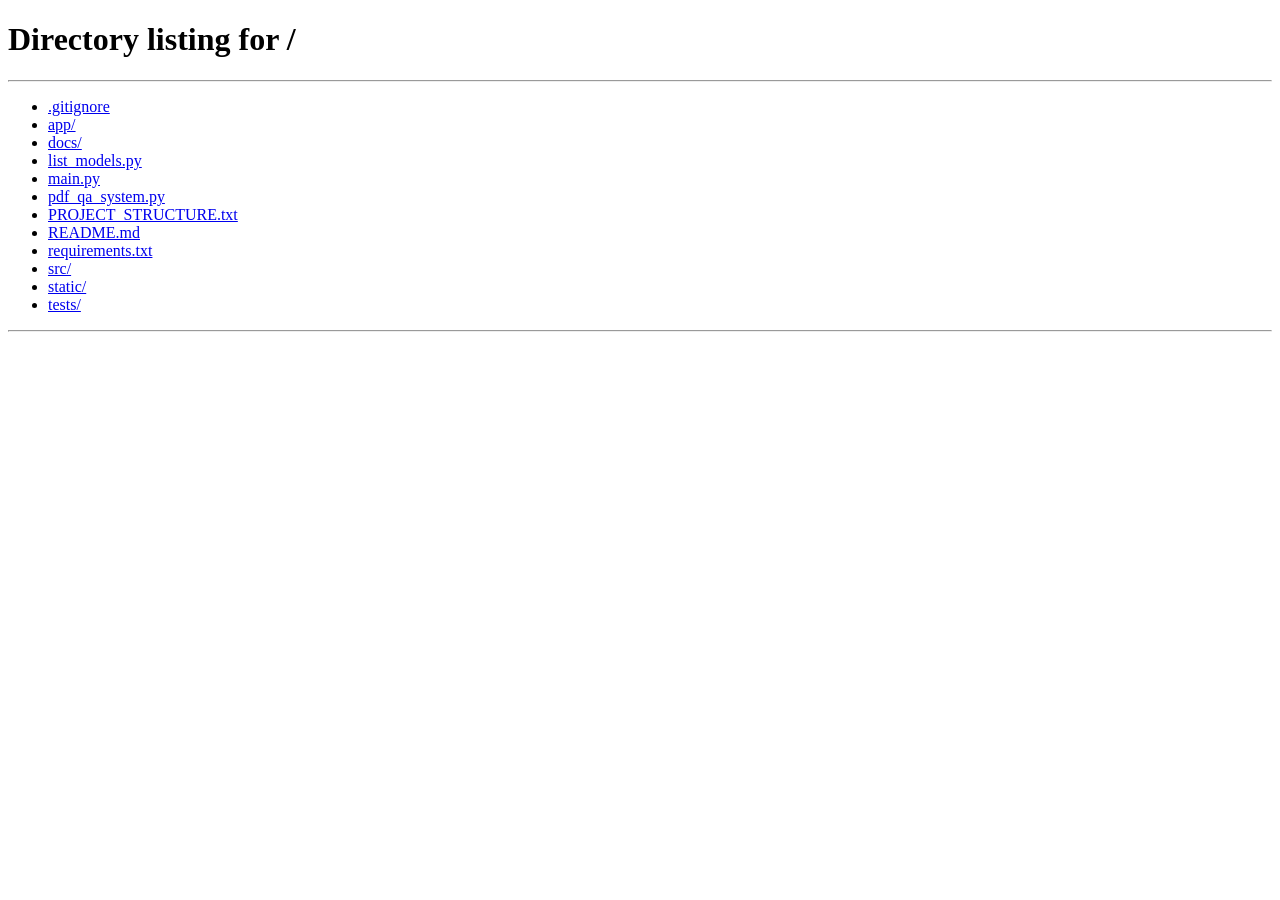
==== static/analysis.html @ 32646881 "Refactor code structure for improved readability and maintainability" ====
<!DOCTYPE html>
<html lang="en">
<head>
    <meta charset="UTF-8">
    <meta name="viewport" content="width=device-width, initial-scale=1.0">
    <meta name="description" content="Resume Analysis Results - AI-powered insights">
    <title>Analysis Results - Resume Analyzer Pro</title>
    <link rel="stylesheet" href="/static/style.css">
    <link rel="preconnect" href="https://fonts.googleapis.com">
    <link rel="preconnect" href="https://fonts.gstatic.com" crossorigin>
    <link href="https://fonts.googleapis.com/css2?family=Inter:wght@300;400;500;600;700;800&display=swap" rel="stylesheet">
</head>
<body>
    <!-- Navigation Bar -->
    <nav class="navbar">
        <div class="nav-container">
            <div class="nav-brand">
                <svg class="brand-icon" width="32" height="32" viewBox="0 0 32 32" fill="none">
                    <rect width="32" height="32" rx="8" fill="url(#gradient)"/>
                    <path d="M10 12h12M10 16h12M10 20h8" stroke="white" stroke-width="2" stroke-linecap="round"/>
                    <defs>
                        <linearGradient id="gradient" x1="0" y1="0" x2="32" y2="32">
                            <stop offset="0%" stop-color="#1e40af"/>
                            <stop offset="100%" stop-color="#0284c7"/>
                        </linearGradient>
                    </defs>
                </svg>
                <span class="brand-name">Resume Analyzer Pro</span>
            </div>
            <div class="nav-links">
                <a href="/" class="nav-link">Home</a>
                <a href="#linkedinSection" class="nav-link">LinkedIn</a>
                <a href="#analysisSection" class="nav-link">Analysis</a>
                <a href="#jobRecommendationsSection" class="nav-link">Jobs</a>
            </div>
        </div>
    </nav>

    <!-- Main Content -->
    <main class="main-content">
        <div class="content-container">
            
            <!-- LinkedIn Section -->
            <section class="section" id="linkedinSection" style="display: none;">
                <div class="section-header">
                    <h2 class="section-title">Enhance Your Profile</h2>
                    <p class="section-description">Add your LinkedIn profile for comprehensive analysis (Optional)</p>
                </div>
                
                <div class="linkedin-card">
                    <div class="linkedin-icon">
                        <svg width="32" height="32" viewBox="0 0 32 32" fill="currentColor">
                            <path d="M27.26 27.27h-4.73v-7.41c0-1.77-.03-4.04-2.46-4.04-2.47 0-2.85 1.93-2.85 3.92v7.53h-4.73V12h4.54v2.08h.06c.63-1.2 2.18-2.47 4.48-2.47 4.79 0 5.68 3.15 5.68 7.26v8.4zM7.12 9.92c-1.52 0-2.75-1.23-2.75-2.75S5.6 4.42 7.12 4.42s2.75 1.23 2.75 2.75-1.23 2.75-2.75 2.75zm2.37 17.35H4.75V12h4.74v15.27zM29.63 0H2.36C1.05 0 0 1.03 0 2.3v27.4C0 30.97 1.05 32 2.36 32h27.27c1.31 0 2.37-1.03 2.37-2.3V2.3C32 1.03 30.94 0 29.63 0z"/>
                        </svg>
                    </div>
                    <div class="linkedin-content">
                        <h3>Connect Your LinkedIn Profile</h3>
                        <p>Merge your LinkedIn data with your resume for better job recommendations</p>
                        <div class="linkedin-input-group">
                            <input type="url" id="linkedinUrl" class="input-field" placeholder="https://www.linkedin.com/in/your-profile">
                            <button class="btn btn-primary" onclick="addLinkedInProfile()">
                                <svg width="20" height="20" viewBox="0 0 20 20" fill="currentColor">
                                    <path fill-rule="evenodd" d="M10 18a8 8 0 100-16 8 8 0 000 16zm3.707-9.293a1 1 0 00-1.414-1.414L9 10.586 7.707 9.293a1 1 0 00-1.414 1.414l2 2a1 1 0 001.414 0l4-4z" clip-rule="evenodd"/>
                                </svg>
                                Add LinkedIn
                            </button>
                            <button class="btn btn-secondary" onclick="skipLinkedIn()">Skip</button>
                        </div>
                        <p id="linkedinStatus" class="status-message"></p>
                    </div>
                </div>
            </section>
            
            <!-- Profile Section -->
            <section class="section" id="profileSection" style="display: none;">
                <div class="section-header">
                    <h2 class="section-title">Candidate Profile</h2>
                    <p class="section-description">Comprehensive overview of professional background</p>
                </div>
                
                <div class="profile-card-modern">
                    <div class="profile-header-modern">
                        <div class="profile-avatar">
                            <svg width="64" height="64" viewBox="0 0 64 64" fill="none">
                                <circle cx="32" cy="32" r="32" fill="url(#avatarGradient)"/>
                                <path d="M32 32c4.42 0 8-3.58 8-8s-3.58-8-8-8-8 3.58-8 8 3.58 8 8 8zm0 4c-5.33 0-16 2.67-16 8v4h32v-4c0-5.33-10.67-8-16-8z" fill="white"/>
                                <defs>
                                    <linearGradient id="avatarGradient" x1="0" y1="0" x2="64" y2="64">
                                        <stop offset="0%" stop-color="#1e40af"/>
                                        <stop offset="100%" stop-color="#0284c7"/>
                                    </linearGradient>
                                </defs>
                            </svg>
                        </div>
                        <div class="profile-info">
                            <h3 id="candidateName" class="profile-name">-</h3>
                            <p id="candidateHeadline" class="profile-title">-</p>
                            <div class="profile-meta">
                                <span class="meta-item">
                                    <svg width="16" height="16" viewBox="0 0 16 16" fill="currentColor">
                                        <path fill-rule="evenodd" d="M5.05 4.05a7 7 0 119.9 9.9L10 18.9l-4.95-4.95a7 7 0 010-9.9zM10 11a2 2 0 100-4 2 2 0 000 4z" clip-rule="evenodd"/>
                                    </svg>
                                    <span id="candidateLocation">-</span>
                                </span>
                                <span class="meta-item">
                                    <svg width="16" height="16" viewBox="0 0 16 16" fill="currentColor">
                                        <path d="M2.003 5.884L10 9.882l7.997-3.998A2 2 0 0016 4H4a2 2 0 00-1.997 1.884z"/>
                                        <path d="M18 8.118l-8 4-8-4V14a2 2 0 002 2h12a2 2 0 002-2V8.118z"/>
                                    </svg>
                                    <span id="candidateEmail">-</span>
                                </span>
                            </div>
                        </div>
                    </div>
                    <div class="profile-summary">
                        <h4>Professional Summary</h4>
                        <p id="candidateSummary">-</p>
                    </div>
                </div>
            </section>

            <!-- Skills Section -->
            <section class="section" id="skillsSection" style="display: none;">
                <div class="section-header">
                    <h2 class="section-title">Skills & Expertise</h2>
                    <p class="section-description">Technical and professional competencies</p>
                </div>
                <div class="skills-container" id="skillsGrid"></div>
            </section>

            <!-- Experience Section -->
            <section class="section" id="experienceSection" style="display: none;">
                <div class="section-header">
                    <h2 class="section-title">Professional Experience</h2>
                    <p class="section-description">Career history and achievements</p>
                </div>
                <div class="timeline-modern" id="experienceTimeline"></div>
            </section>

            <!-- Education Section -->
            <section class="section" id="educationSection" style="display: none;">
                <div class="section-header">
                    <h2 class="section-title">Education</h2>
                    <p class="section-description">Academic background and qualifications</p>
                </div>
                <div class="education-grid-modern" id="educationGrid"></div>
            </section>

            <!-- AI Analysis Section -->
            <section class="section" id="analysisSection" style="display: none;">
                <div class="section-header-enhanced">
                    <div class="section-icon-badge">
                        <svg width="32" height="32" viewBox="0 0 24 24" fill="none" stroke="currentColor" stroke-width="2">
                            <path d="M9.663 17h4.673M12 3v1m6.364 1.636l-.707.707M21 12h-1M4 12H3m3.343-5.657l-.707-.707m2.828 9.9a5 5 0 117.072 0l-.548.547A3.374 3.374 0 0014 18.469V19a2 2 0 11-4 0v-.531c0-.895-.356-1.754-.988-2.386l-.548-.547z"/>
                        </svg>
                    </div>
                    <div>
                        <h2 class="section-title">AI Career Analysis</h2>
                        <p class="section-description">Comprehensive AI-powered insights about your professional profile</p>
                    </div>
                </div>
                <div class="analysis-grid-modern" id="analysisGrid"></div>
            </section>

            <!-- Professional Summary -->
            <section class="section" id="suggestedJobSection" style="display: none;">
                <div class="section-header-enhanced">
                    <div class="section-icon-badge">
                        <svg width="32" height="32" viewBox="0 0 24 24" fill="none" stroke="currentColor" stroke-width="2">
                            <path d="M9 12h6m-6 4h6m2 5H7a2 2 0 01-2-2V5a2 2 0 012-2h5.586a1 1 0 01.707.293l5.414 5.414a1 1 0 01.293.707V19a2 2 0 01-2 2z"/>
                        </svg>
                    </div>
                    <div>
                        <h2 class="section-title">Professional Summary</h2>
                        <p class="section-description">AI-enhanced summary highlighting your key qualifications and experience</p>
                    </div>
                </div>
                <div class="job-summary-card">
                    <p id="suggestedJobSummary">-</p>
                </div>
            </section>

            <!-- Job Recommendations Section -->
            <section class="section" id="jobRecommendationsSection" style="display: none;">
                <div class="section-header">
                    <h2 class="section-title">Personalized Job Recommendations</h2>
                    <p class="section-description">AI-matched career opportunities based on your profile</p>
                </div>
                <button class="btn btn-primary btn-large" onclick="getJobRecommendations()" id="getRecommendationsBtn">
                    <svg width="20" height="20" viewBox="0 0 20 20" fill="currentColor">
                        <path fill-rule="evenodd" d="M6 6V5a3 3 0 013-3h2a3 3 0 013 3v1h2a2 2 0 012 2v3.57A22.952 22.952 0 0110 13a22.95 22.95 0 01-8-1.43V8a2 2 0 012-2h2zm2-1a1 1 0 011-1h2a1 1 0 011 1v1H8V5zm1 5a1 1 0 011-1h.01a1 1 0 110 2H10a1 1 0 01-1-1z" clip-rule="evenodd"/>
                        <path d="M2 13.692V16a2 2 0 002 2h12a2 2 0 002-2v-2.308A24.974 24.974 0 0110 15c-2.796 0-5.487-.46-8-1.308z"/>
                    </svg>
                    Generate Job Recommendations
                </button>
                <div id="jobRecommendationsContent"></div>
            </section>

        </div>
    </main>

    <!-- Footer -->
    <footer class="footer">
        <div class="footer-container">
            <p class="footer-text">© 2024 Resume Analyzer Pro. Powered by Advanced AI Technology.</p>
            <div class="footer-links">
                <a href="#" class="footer-link">Privacy Policy</a>
                <a href="#" class="footer-link">Terms of Service</a>
                <a href="#" class="footer-link">Contact</a>
            </div>
        </div>
    </footer>

    <!-- Floating Chatbot Button -->
    <button class="chatbot-fab" id="chatbotBtn" onclick="toggleChatbot()" title="AI Career Assistant" style="display: none;">
        <svg width="28" height="28" viewBox="0 0 24 24" fill="none" stroke="currentColor" stroke-width="2">
            <path d="M21 15a2 2 0 0 1-2 2H7l-4 4V5a2 2 0 0 1 2-2h14a2 2 0 0 1 2 2z"/>
        </svg>
    </button>

    <!-- Chatbot Modal -->
    <div class="chatbot-modal" id="chatbotModal">
        <div class="chatbot-container">
            <div class="chatbot-header">
                <div class="chatbot-header-content">
                    <div class="chatbot-avatar">
                        <svg width="24" height="24" viewBox="0 0 24 24" fill="currentColor">
                            <path d="M12 2C6.48 2 2 6.48 2 12s4.48 10 10 10 10-4.48 10-10S17.52 2 12 2zm0 3c1.66 0 3 1.34 3 3s-1.34 3-3 3-3-1.34-3-3 1.34-3 3-3zm0 14.2c-2.5 0-4.71-1.28-6-3.22.03-1.99 4-3.08 6-3.08 1.99 0 5.97 1.09 6 3.08-1.29 1.94-3.5 3.22-6 3.22z"/>
                        </svg>
                    </div>
                    <div class="chatbot-header-info">
                        <h3>AI Career Assistant</h3>
                        <span class="chatbot-status">
                            <span class="status-dot"></span>
                            Online
                        </span>
                    </div>
                </div>
                <div class="chatbot-controls">
                    <button class="chatbot-control-btn" onclick="minimizeChatbot()" title="Minimize">
                        <svg width="18" height="18" viewBox="0 0 24 24" fill="none" stroke="currentColor" stroke-width="2">
                            <line x1="5" y1="12" x2="19" y2="12"/>
                        </svg>
                    </button>
                    <button class="chatbot-control-btn" onclick="closeChatbot()" title="Close">
                        <svg width="18" height="18" viewBox="0 0 24 24" fill="none" stroke="currentColor" stroke-width="2">
                            <line x1="18" y1="6" x2="6" y2="18"/>
                            <line x1="6" y1="6" x2="18" y2="18"/>
                        </svg>
                    </button>
                </div>
            </div>
            <div class="chatbot-messages" id="chatbotMessages">
                <div class="chatbot-welcome">
                    <div class="welcome-icon">
                        <svg width="48" height="48" viewBox="0 0 24 24" fill="none" stroke="currentColor" stroke-width="1.5">
                            <path d="M12 22s8-4 8-10V5l-8-3-8 3v7c0 6 8 10 8 10z"/>
                            <path d="M9 12l2 2 4-4"/>
                        </svg>
                    </div>
                    <h4>Welcome to AI Career Assistant</h4>
                    <p>I'm here to help you with resume analysis, career guidance, and job recommendations. How can I assist you today?</p>
                    <div class="quick-actions">
                        <button class="quick-action-btn" onclick="sendQuickMessage('Tell me about my resume analysis')">
                            <svg width="16" height="16" viewBox="0 0 24 24" fill="none" stroke="currentColor" stroke-width="2">
                                <path d="M14 2H6a2 2 0 0 0-2 2v16a2 2 0 0 0 2 2h12a2 2 0 0 0 2-2V8z"/>
                                <polyline points="14 2 14 8 20 8"/>
                            </svg>
                            Resume Analysis
                        </button>
                        <button class="quick-action-btn" onclick="sendQuickMessage('What are my career strengths?')">
                            <svg width="16" height="16" viewBox="0 0 24 24" fill="none" stroke="currentColor" stroke-width="2">
                                <path d="M22 11.08V12a10 10 0 1 1-5.93-9.14"/>
                                <polyline points="22 4 12 14.01 9 11.01"/>
                            </svg>
                            Career Strengths
                        </button>
                        <button class="quick-action-btn" onclick="sendQuickMessage('Show me job recommendations')">
                            <svg width="16" height="16" viewBox="0 0 24 24" fill="none" stroke="currentColor" stroke-width="2">
                                <rect x="2" y="7" width="20" height="14" rx="2" ry="2"/>
                                <path d="M16 21V5a2 2 0 0 0-2-2h-4a2 2 0 0 0-2 2v16"/>
                            </svg>
                            Job Matches
                        </button>
                    </div>
                </div>
            </div>
            <div class="chatbot-input-container">
                <div class="chatbot-input-group">
                    <input type="text" id="chatbotInput" class="chatbot-input" placeholder="Type your message..." />
                    <button class="chatbot-send" onclick="sendChatbotMessage()">
                        <svg width="20" height="20" viewBox="0 0 24 24" fill="none" stroke="currentColor" stroke-width="2">
                            <line x1="22" y1="2" x2="11" y2="13"/>
                            <polygon points="22 2 15 22 11 13 2 9 22 2"/>
                        </svg>
                    </button>
                </div>
                <div class="chatbot-footer-text">
                    Powered by AI • Press Enter to send
                </div>
            </div>
        </div>
    </div>
    
    <script src="/static/analysis.js"></script>
</body>
</html>
---- static/style.css ----
/* ===================================
   RESUME ANALYZER PRO - PRODUCTION CSS
   Professional & Classic Design System
   =================================== */

/* === ROOT VARIABLES === */
:root {
    /* Colors - Corporate Blue Theme */
    --primary: #1e40af;
    --primary-dark: #1e3a8a;
    --primary-light: #3b82f6;
    --secondary: #0284c7;
    --accent: #0ea5e9;
    
    /* Neutrals */
    --gray-50: #f9fafb;
    --gray-100: #f3f4f6;
    --gray-200: #e5e7eb;
    --gray-300: #d1d5db;
    --gray-400: #9ca3af;
    --gray-500: #6b7280;
    --gray-600: #4b5563;
    --gray-700: #374151;
    --gray-800: #1f2937;
    --gray-900: #111827;
    
    /* Semantic Colors */
    --success: #10b981;
    --warning: #f59e0b;
    --error: #ef4444;
    --info: #3b82f6;
    
    /* Spacing */
    --spacing-xs: 0.25rem;
    --spacing-sm: 0.5rem;
    --spacing-md: 1rem;
    --spacing-lg: 1.5rem;
    --spacing-xl: 2rem;
    --spacing-2xl: 3rem;
    --spacing-3xl: 4rem;
    
    /* Typography */
    --font-sans: 'Inter', -apple-system, BlinkMacSystemFont, 'Segoe UI', sans-serif;
    --font-size-xs: 0.75rem;
    --font-size-sm: 0.875rem;
    --font-size-base: 1rem;
    --font-size-lg: 1.125rem;
    --font-size-xl: 1.25rem;
    --font-size-2xl: 1.5rem;
    --font-size-3xl: 1.875rem;
    --font-size-4xl: 2.25rem;
    
    /* Shadows */
    --shadow-sm: 0 1px 2px 0 rgba(0, 0, 0, 0.05);
    --shadow: 0 1px 3px 0 rgba(0, 0, 0, 0.1), 0 1px 2px 0 rgba(0, 0, 0, 0.06);
    --shadow-md: 0 4px 6px -1px rgba(0, 0, 0, 0.1), 0 2px 4px -1px rgba(0, 0, 0, 0.06);
    --shadow-lg: 0 10px 15px -3px rgba(0, 0, 0, 0.1), 0 4px 6px -2px rgba(0, 0, 0, 0.05);
    --shadow-xl: 0 20px 25px -5px rgba(0, 0, 0, 0.1), 0 10px 10px -5px rgba(0, 0, 0, 0.04);
    
    /* Border Radius */
    --radius-sm: 0.375rem;
    --radius: 0.5rem;
    --radius-md: 0.75rem;
    --radius-lg: 1rem;
    --radius-xl: 1.5rem;
    --radius-full: 9999px;
    
    /* Transitions */
    --transition: all 0.2s cubic-bezier(0.4, 0, 0.2, 1);
    --transition-fast: all 0.15s cubic-bezier(0.4, 0, 0.2, 1);
    --transition-slow: all 0.3s cubic-bezier(0.4, 0, 0.2, 1);
}

/* === RESET & BASE STYLES === */
*, *::before, *::after {
    margin: 0;
    padding: 0;
    box-sizing: border-box;
}

html {
    scroll-behavior: smooth;
    font-size: 16px;
}

body {
    font-family: var(--font-sans);
    font-size: var(--font-size-base);
    line-height: 1.6;
    color: var(--gray-800);
    background: var(--gray-50);
    -webkit-font-smoothing: antialiased;
    -moz-osx-font-smoothing: grayscale;
}

::selection {
    background: var(--primary);
    color: white;
}

/* === NAVIGATION BAR === */
.navbar {
    position: sticky;
    top: 0;
    z-index: 100;
    background: white;
    border-bottom: 1px solid var(--gray-200);
    box-shadow: var(--shadow-sm);
}

.nav-container {
    max-width: 1280px;
    margin: 0 auto;
    padding: 0 var(--spacing-lg);
    display: flex;
    align-items: center;
    justify-content: space-between;
    height: 64px;
}

.nav-brand {
    display: flex;
    align-items: center;
    gap: var(--spacing-md);
}

.brand-icon {
    flex-shrink: 0;
}

.brand-name {
    font-size: var(--font-size-lg);
    font-weight: 700;
    color: var(--gray-900);
    letter-spacing: -0.02em;
}

.nav-links {
    display: flex;
    gap: var(--spacing-xl);
}

.nav-link {
    font-size: var(--font-size-sm);
    font-weight: 500;
    color: var(--gray-600);
    text-decoration: none;
    transition: var(--transition);
    padding: var(--spacing-sm) 0;
    border-bottom: 2px solid transparent;
}

.nav-link:hover {
    color: var(--primary);
    border-bottom-color: var(--primary);
}

/* === HERO SECTION === */
.hero {
    background: linear-gradient(135deg, var(--primary) 0%, var(--secondary) 100%);
    color: white;
    padding: var(--spacing-3xl) 0;
    position: relative;
    overflow: hidden;
}

.hero::before {
    content: '';
    position: absolute;
    top: -50%;
    right: -10%;
    width: 600px;
    height: 600px;
    background: radial-gradient(circle, rgba(255,255,255,0.1) 0%, transparent 70%);
    border-radius: 50%;
}

.hero-container {
    max-width: 1280px;
    margin: 0 auto;
    padding: 0 var(--spacing-lg);
    position: relative;
    z-index: 1;
}

.hero-content {
    max-width: 800px;
}

.hero-title {
    font-size: var(--font-size-4xl);
    font-weight: 800;
    line-height: 1.2;
    margin-bottom: var(--spacing-md);
    letter-spacing: -0.03em;
}

.hero-subtitle {
    font-size: var(--font-size-xl);
    font-weight: 400;
    opacity: 0.95;
    margin-bottom: var(--spacing-xl);
    line-height: 1.5;
}

.hero-features {
    display: flex;
    flex-wrap: wrap;
    gap: var(--spacing-md);
}

.feature-badge {
    display: flex;
    align-items: center;
    gap: var(--spacing-sm);
    padding: var(--spacing-sm) var(--spacing-lg);
    background: rgba(255, 255, 255, 0.15);
    backdrop-filter: blur(10px);
    border-radius: var(--radius-full);
    font-size: var(--font-size-sm);
    font-weight: 500;
}

.feature-badge svg {
    flex-shrink: 0;
}

/* === MAIN CONTENT === */
.main-content {
    min-height: calc(100vh - 64px);
    padding: var(--spacing-3xl) 0;
}

.content-container {
    max-width: 1280px;
    margin: 0 auto;
    padding: 0 var(--spacing-lg);
}

/* === SECTIONS === */
.section {
    margin-bottom: var(--spacing-3xl);
}

.section-header {
    margin-bottom: var(--spacing-xl);
}

.section-header-enhanced {
    display: flex;
    align-items: center;
    gap: var(--spacing-lg);
    margin-bottom: var(--spacing-2xl);
    padding: var(--spacing-xl);
    background: linear-gradient(135deg, #f8fafc 0%, #f1f5f9 100%);
    border-radius: var(--radius-xl);
    border-left: 4px solid var(--primary);
}

.section-icon-badge {
    width: 64px;
    height: 64px;
    background: linear-gradient(135deg, var(--primary) 0%, var(--secondary) 100%);
    border-radius: var(--radius-lg);
    display: flex;
    align-items: center;
    justify-content: center;
    color: white;
    flex-shrink: 0;
    box-shadow: var(--shadow-md);
}

.section-title {
    font-size: var(--font-size-3xl);
    font-weight: 700;
    color: var(--gray-900);
    margin-bottom: var(--spacing-sm);
    letter-spacing: -0.02em;
}

.section-description {
    font-size: var(--font-size-lg);
    color: var(--gray-600);
    max-width: 600px;
}

/* === BUTTONS === */
.btn {
    display: inline-flex;
    align-items: center;
    justify-content: center;
    gap: var(--spacing-sm);
    padding: 0.75rem 1.5rem;
    font-size: var(--font-size-base);
    font-weight: 600;
    line-height: 1;
    border-radius: var(--radius-md);
    border: none;
    cursor: pointer;
    transition: var(--transition);
    text-decoration: none;
    white-space: nowrap;
}

.btn:focus-visible {
    outline: 2px solid var(--primary);
    outline-offset: 2px;
}

.btn-primary {
    background: linear-gradient(135deg, var(--primary) 0%, var(--secondary) 100%);
    color: white;
    box-shadow: var(--shadow-md);
}

.btn-primary:hover {
    transform: translateY(-2px);
    box-shadow: var(--shadow-lg);
}

.btn-primary:active {
    transform: translateY(0);
}

.btn-secondary {
    background: white;
    color: var(--gray-700);
    border: 2px solid var(--gray-300);
}

.btn-secondary:hover {
    background: var(--gray-50);
    border-color: var(--gray-400);
}

.btn-large {
    padding: 1rem 2rem;
    font-size: var(--font-size-lg);
}

/* === UPLOAD SECTION === */
.stats-banner {
    background: linear-gradient(135deg, var(--primary) 0%, var(--secondary) 100%);
    border-radius: var(--radius-xl);
    padding: var(--spacing-xl) var(--spacing-2xl);
    margin-top: var(--spacing-2xl);
    box-shadow: var(--shadow-lg);
}

.stats-header {
    text-align: center;
    margin-bottom: var(--spacing-lg);
}

.stats-header h3 {
    font-size: var(--font-size-2xl);
    font-weight: 700;
    color: white;
    margin: 0;
}

.stats-grid {
    display: grid;
    grid-template-columns: repeat(4, 1fr);
    gap: var(--spacing-xl);
}

.stat-item {
    text-align: center;
    padding: var(--spacing-lg);
    background: rgba(255, 255, 255, 0.15);
    backdrop-filter: blur(10px);
    border-radius: var(--radius-md);
    transition: var(--transition);
}

.stat-item:hover {
    background: rgba(255, 255, 255, 0.25);
    transform: translateY(-4px);
}

.stat-item.highlight {
    background: rgba(255, 255, 255, 0.25);
    border: 2px solid rgba(255, 255, 255, 0.5);
}

.stat-value {
    font-size: var(--font-size-3xl);
    font-weight: 800;
    color: white;
    margin-bottom: var(--spacing-xs);
    line-height: 1;
}

.stat-label {
    font-size: var(--font-size-sm);
    font-weight: 500;
    color: rgba(255, 255, 255, 0.95);
    text-transform: uppercase;
    letter-spacing: 0.05em;
}

.upload-with-features {
    display: grid;
    grid-template-columns: 1fr 1fr;
    gap: var(--spacing-2xl);
    align-items: start;
    margin-bottom: var(--spacing-2xl);
}

.upload-card {
    background: white;
    border-radius: var(--radius-xl);
    box-shadow: var(--shadow);
    overflow: hidden;
    display: flex;
    flex-direction: column;
}

.upload-area {
    padding: var(--spacing-3xl);
    text-align: center;
    border: 3px dashed var(--gray-300);
    border-radius: var(--radius-xl);
    cursor: pointer;
    transition: var(--transition);
    background: var(--gray-50);
}

.upload-area:hover {
    border-color: var(--primary);
    background: white;
}

.upload-icon {
    color: var(--primary);
    margin-bottom: var(--spacing-lg);
}

.upload-title {
    font-size: var(--font-size-xl);
    font-weight: 600;
    color: var(--gray-900);
    margin-bottom: var(--spacing-sm);
}

.upload-subtitle {
    font-size: var(--font-size-sm);
    color: var(--gray-500);
    margin-bottom: var(--spacing-xl);
}

.file-name {
    padding: var(--spacing-md);
    text-align: center;
    color: var(--primary);
    font-weight: 500;
}

/* === LOADING OVERLAY === */
.loading-overlay {
    position: fixed;
    top: 0;
    left: 0;
    right: 0;
    bottom: 0;
    background: rgba(0, 0, 0, 0.7);
    backdrop-filter: blur(8px);
    display: flex;
    align-items: center;
    justify-content: center;
    z-index: 1000;
    animation: fadeIn 0.3s ease;
}

@keyframes fadeIn {
    from {
        opacity: 0;
    }
    to {
        opacity: 1;
    }
}

.loading-content {
    background: white;
    padding: var(--spacing-3xl);
    border-radius: var(--radius-xl);
    text-align: center;
    box-shadow: 0 25px 50px rgba(0, 0, 0, 0.3);
    max-width: 480px;
    width: 90%;
    animation: slideUp 0.4s ease;
}

@keyframes slideUp {
    from {
        opacity: 0;
        transform: translateY(30px);
    }
    to {
        opacity: 1;
        transform: translateY(0);
    }
}

.loading-animation {
    margin-bottom: var(--spacing-xl);
}

.loading-circle {
    width: 120px;
    height: 120px;
    margin: 0 auto;
    position: relative;
}

.loading-svg {
    width: 100%;
    height: 100%;
    transform: rotate(-90deg);
}

.loading-circle-bg {
    fill: none;
    stroke: var(--gray-200);
    stroke-width: 4;
}

.loading-circle-progress {
    fill: none;
    stroke: url(#loadingGradient);
    stroke-width: 4;
    stroke-linecap: round;
    stroke-dasharray: 283;
    stroke-dashoffset: 283;
    animation: loadingProgress 2s ease-in-out infinite;
}

@keyframes loadingProgress {
    0% {
        stroke-dashoffset: 283;
    }
    50% {
        stroke-dashoffset: 75;
    }
    100% {
        stroke-dashoffset: 283;
    }
}

.loading-icon {
    position: absolute;
    top: 50%;
    left: 50%;
    transform: translate(-50%, -50%);
    color: var(--primary);
    animation: pulse 2s ease-in-out infinite;
}

@keyframes pulse {
    0%, 100% {
        opacity: 1;
        transform: translate(-50%, -50%) scale(1);
    }
    50% {
        opacity: 0.7;
        transform: translate(-50%, -50%) scale(0.95);
    }
}

.loading-title {
    font-size: var(--font-size-2xl);
    font-weight: 700;
    color: var(--gray-900);
    margin-bottom: var(--spacing-sm);
}

.loading-text {
    font-size: var(--font-size-base);
    color: var(--gray-600);
    margin-bottom: var(--spacing-xl);
}

.loading-steps {
    display: flex;
    flex-direction: column;
    gap: var(--spacing-md);
    text-align: left;
}

.loading-step {
    display: flex;
    align-items: center;
    gap: var(--spacing-md);
    padding: var(--spacing-md) var(--spacing-lg);
    background: var(--gray-50);
    border-radius: var(--radius-md);
    transition: var(--transition);
    opacity: 0.5;
}

.loading-step.active {
    background: linear-gradient(135deg, #e0f2fe 0%, #dbeafe 100%);
    opacity: 1;
    border-left: 3px solid var(--primary);
}

.loading-step.completed {
    opacity: 1;
    background: linear-gradient(135deg, #d1fae5 0%, #dcfce7 100%);
    border-left: 3px solid var(--success);
}

.step-icon {
    width: 32px;
    height: 32px;
    background: white;
    border-radius: 50%;
    display: flex;
    align-items: center;
    justify-content: center;
    font-weight: 700;
    color: var(--primary);
    flex-shrink: 0;
    box-shadow: var(--shadow-sm);
}

.loading-step.completed .step-icon {
    background: var(--success);
    color: white;
}

.loading-step.active .step-icon {
    animation: rotate 1s linear infinite;
}

@keyframes rotate {
    from {
        transform: rotate(0deg);
    }
    to {
        transform: rotate(360deg);
    }
}

.loading-step span {
    font-size: var(--font-size-base);
    font-weight: 500;
    color: var(--gray-700);
}

.spinner-large {
    width: 64px;
    height: 64px;
    border: 4px solid var(--gray-200);
    border-top-color: var(--primary);
    border-radius: 50%;
    animation: spin 1s linear infinite;
    margin: 0 auto var(--spacing-lg);
}

@keyframes spin {
    to { transform: rotate(360deg); }
}

.loading-subtext {
    font-size: var(--font-size-sm);
    color: var(--gray-500);
}

/* === ALERTS === */
.alert {
    padding: var(--spacing-lg);
    border-radius: var(--radius-md);
    margin-bottom: var(--spacing-lg);
    font-weight: 500;
}

.alert.success {
    background: #d1fae5;
    color: #065f46;
    border-left: 4px solid var(--success);
}

.alert.error {
    background: #fee2e2;
    color: #991b1b;
    border-left: 4px solid var(--error);
}

/* === LINKEDIN CARD === */
.linkedin-card {
    background: white;
    border-radius: var(--radius-xl);
    box-shadow: var(--shadow);
    padding: var(--spacing-xl);
    display: flex;
    gap: var(--spacing-xl);
    align-items: flex-start;
}

.linkedin-icon {
    flex-shrink: 0;
    width: 64px;
    height: 64px;
    background: #0077b5;
    border-radius: var(--radius-md);
    display: flex;
    align-items: center;
    justify-content: center;
    color: white;
}

.linkedin-content {
    flex: 1;
}

.linkedin-content h3 {
    font-size: var(--font-size-xl);
    font-weight: 600;
    color: var(--gray-900);
    margin-bottom: var(--spacing-sm);
}

.linkedin-content p {
    color: var(--gray-600);
    margin-bottom: var(--spacing-lg);
}

.linkedin-input-group {
    display: flex;
    gap: var(--spacing-md);
    flex-wrap: wrap;
}

.input-field {
    flex: 1;
    min-width: 300px;
    padding: 0.75rem 1rem;
    border: 2px solid var(--gray-300);
    border-radius: var(--radius-md);
    font-size: var(--font-size-base);
    font-family: var(--font-sans);
    transition: var(--transition);
}

.input-field:focus {
    outline: none;
    border-color: var(--primary);
    box-shadow: 0 0 0 3px rgba(30, 64, 175, 0.1);
}

.status-message {
    margin-top: var(--spacing-md);
    padding: var(--spacing-sm) var(--spacing-md);
    border-radius: var(--radius);
    font-size: var(--font-size-sm);
    font-weight: 500;
}

.status-message.success {
    background: #d1fae5;
    color: #065f46;
}

.status-message.error {
    background: #fee2e2;
    color: #991b1b;
}

/* === PROFILE CARD === */
.profile-card-modern {
    background: white;
    border-radius: var(--radius-xl);
    box-shadow: var(--shadow);
    overflow: hidden;
}

.profile-header-modern {
    background: linear-gradient(135deg, var(--primary) 0%, var(--secondary) 100%);
    padding: var(--spacing-2xl);
    display: flex;
    gap: var(--spacing-xl);
    align-items: center;
    color: white;
}

.profile-avatar {
    flex-shrink: 0;
}

.profile-info {
    flex: 1;
}

.profile-name {
    font-size: var(--font-size-3xl);
    font-weight: 700;
    margin-bottom: var(--spacing-xs);
    letter-spacing: -0.02em;
}

.profile-title {
    font-size: var(--font-size-lg);
    opacity: 0.95;
    margin-bottom: var(--spacing-md);
    font-weight: 500;
}

.profile-meta {
    display: flex;
    flex-wrap: wrap;
    gap: var(--spacing-lg);
}

.meta-item {
    display: flex;
    align-items: center;
    gap: var(--spacing-sm);
    font-size: var(--font-size-sm);
    opacity: 0.9;
}

.profile-summary {
    padding: var(--spacing-2xl);
}

.profile-summary h4 {
    font-size: var(--font-size-lg);
    font-weight: 600;
    color: var(--gray-900);
    margin-bottom: var(--spacing-md);
}

.profile-summary p {
    color: var(--gray-600);
    line-height: 1.7;
}

/* === SKILLS === */
.skills-container {
    display: flex;
    flex-wrap: wrap;
    gap: var(--spacing-md);
}

.skill-badge {
    padding: 0.625rem 1.25rem;
    background: linear-gradient(135deg, var(--primary) 0%, var(--secondary) 100%);
    color: white;
    border-radius: var(--radius-full);
    font-size: var(--font-size-sm);
    font-weight: 600;
    box-shadow: var(--shadow-sm);
    transition: var(--transition);
}

.skill-badge:hover {
    transform: translateY(-2px);
    box-shadow: var(--shadow-md);
}

/* === TIMELINE === */
.timeline-modern {
    position: relative;
    padding-left: var(--spacing-2xl);
}

.timeline-modern::before {
    content: '';
    position: absolute;
    left: 0;
    top: 0;
    bottom: 0;
    width: 3px;
    background: linear-gradient(180deg, var(--primary) 0%, var(--secondary) 100%);
    border-radius: var(--radius-full);
}

.timeline-item {
    position: relative;
    padding-bottom: var(--spacing-2xl);
    background: white;
    border-radius: var(--radius-lg);
    padding: var(--spacing-xl);
    margin-bottom: var(--spacing-lg);
    margin-left: var(--spacing-xl);
    box-shadow: var(--shadow);
    transition: var(--transition);
}

.timeline-item:hover {
    box-shadow: var(--shadow-md);
    transform: translateX(4px);
}

.timeline-item::before {
    content: '';
    position: absolute;
    left: calc(-1 * var(--spacing-xl) - var(--spacing-2xl) - 6px);
    top: var(--spacing-xl);
    width: 16px;
    height: 16px;
    background: white;
    border: 4px solid var(--primary);
    border-radius: 50%;
    box-shadow: 0 0 0 4px white;
}

.timeline-date {
    font-size: var(--font-size-sm);
    font-weight: 600;
    color: var(--primary);
    text-transform: uppercase;
    letter-spacing: 0.05em;
    margin-bottom: var(--spacing-sm);
}

.timeline-content h4 {
    font-size: var(--font-size-xl);
    font-weight: 600;
    color: var(--gray-900);
    margin-bottom: var(--spacing-xs);
}

.timeline-content .company {
    font-size: var(--font-size-base);
    font-weight: 500;
    color: var(--primary);
    margin-bottom: var(--spacing-md);
}

.highlights {
    list-style: none;
    margin-top: var(--spacing-md);
}

.highlights li {
    padding-left: var(--spacing-lg);
    margin-bottom: var(--spacing-sm);
    color: var(--gray-600);
    position: relative;
    line-height: 1.6;
}

.highlights li::before {
    content: '→';
    position: absolute;
    left: 0;
    color: var(--primary);
    font-weight: 700;
}

/* === EDUCATION & INFO CARDS === */
.education-grid-modern {
    display: grid;
    grid-template-columns: repeat(auto-fit, minmax(320px, 1fr));
    gap: var(--spacing-lg);
}

.education-card {
    background: white;
    border-radius: var(--radius-lg);
    padding: var(--spacing-xl);
    box-shadow: var(--shadow);
    border-left: 4px solid var(--primary);
    transition: var(--transition);
}

.education-card:hover {
    box-shadow: var(--shadow-md);
    transform: translateY(-2px);
}

.education-card h4 {
    font-size: var(--font-size-lg);
    font-weight: 600;
    color: var(--gray-900);
    margin-bottom: var(--spacing-sm);
}

.education-card .institution {
    font-size: var(--font-size-base);
    font-weight: 500;
    color: var(--primary);
    margin-bottom: var(--spacing-xs);
}

.education-card .year {
    font-size: var(--font-size-sm);
    color: var(--gray-500);
    margin-bottom: var(--spacing-md);
}

.education-card .details {
    font-size: var(--font-size-sm);
    color: var(--gray-600);
    line-height: 1.6;
}

.two-column-grid {
    display: grid;
    grid-template-columns: repeat(auto-fit, minmax(320px, 1fr));
    gap: var(--spacing-lg);
}

.info-card {
    background: white;
    border-radius: var(--radius-lg);
    padding: var(--spacing-xl);
    box-shadow: var(--shadow);
    border-left: 4px solid var(--gray-300);
}

.info-card.success {
    border-left-color: var(--success);
}

.info-card.info {
    border-left-color: var(--info);
}

.card-title {
    display: flex;
    align-items: center;
    gap: var(--spacing-sm);
    font-size: var(--font-size-lg);
    font-weight: 600;
    color: var(--gray-900);
    margin-bottom: var(--spacing-lg);
}

.list-modern {
    list-style: none;
}

.list-modern li {
    padding: var(--spacing-sm) 0;
    padding-left: var(--spacing-lg);
    color: var(--gray-600);
    position: relative;
    line-height: 1.6;
}

.list-modern li::before {
    content: '✓';
    position: absolute;
    left: 0;
    color: var(--primary);
    font-weight: 700;
}

/* === ANALYSIS GRID === */
.analysis-grid-modern {
    display: grid;
    grid-template-columns: repeat(auto-fit, minmax(340px, 1fr));
    gap: var(--spacing-xl);
}

.analysis-card {
    background: white;
    border-radius: var(--radius-xl);
    padding: var(--spacing-2xl);
    box-shadow: var(--shadow-md);
    transition: var(--transition);
    border: 1px solid var(--gray-200);
    position: relative;
    overflow: hidden;
}

.analysis-card::before {
    content: '';
    position: absolute;
    top: 0;
    left: 0;
    right: 0;
    height: 4px;
    background: linear-gradient(90deg, var(--primary) 0%, var(--secondary) 100%);
}

.analysis-card:hover {
    box-shadow: var(--shadow-lg);
    transform: translateY(-4px);
    border-color: var(--primary);
}

.analysis-card.full-width {
    grid-column: 1 / -1;
}

.analysis-card-header {
    display: flex;
    align-items: center;
    gap: var(--spacing-md);
    margin-bottom: var(--spacing-lg);
    padding-bottom: var(--spacing-md);
    border-bottom: 2px solid var(--gray-100);
}

.analysis-icon {
    width: 48px;
    height: 48px;
    background: linear-gradient(135deg, var(--primary) 0%, var(--secondary) 100%);
    border-radius: var(--radius-md);
    display: flex;
    align-items: center;
    justify-content: center;
    font-size: var(--font-size-2xl);
    flex-shrink: 0;
}

.analysis-card h3 {
    font-size: var(--font-size-lg);
    font-weight: 700;
    color: var(--gray-900);
    margin: 0;
    line-height: 1.3;
}

.analysis-card-content {
    color: var(--gray-700);
    line-height: 1.8;
    font-size: var(--font-size-base);
}

.analysis-card-content p {
    margin: 0;
}

.analysis-card-content ul {
    list-style: none;
    padding: 0;
    margin: var(--spacing-md) 0 0 0;
}

.analysis-card-content li {
    padding: var(--spacing-sm) 0;
    padding-left: var(--spacing-lg);
    position: relative;
    line-height: 1.6;
}

.analysis-card-content li::before {
    content: '→';
    position: absolute;
    left: 0;
    color: var(--primary);
    font-weight: 700;
}

.analysis-score-badge {
    display: inline-flex;
    align-items: center;
    gap: var(--spacing-sm);
    padding: var(--spacing-sm) var(--spacing-lg);
    background: linear-gradient(135deg, #10b981 0%, #059669 100%);
    color: white;
    border-radius: var(--radius-full);
    font-weight: 700;
    font-size: var(--font-size-lg);
    box-shadow: var(--shadow-sm);
    margin-top: var(--spacing-sm);
}

.analysis-highlight {
    background: linear-gradient(135deg, #f0f9ff 0%, #e0f2fe 100%);
    border-left: 4px solid var(--primary);
    padding: var(--spacing-lg);
    border-radius: var(--radius-md);
    margin-top: var(--spacing-md);
}

.analysis-highlight strong {
    color: var(--primary);
    font-weight: 600;
}

.job-summary-card {
    background: white;
    border-radius: var(--radius-xl);
    padding: var(--spacing-2xl);
    box-shadow: var(--shadow-md);
    border: 1px solid var(--gray-200);
    position: relative;
    overflow: hidden;
}

.job-summary-card::before {
    content: '';
    position: absolute;
    top: 0;
    left: 0;
    right: 0;
    height: 4px;
    background: linear-gradient(90deg, var(--primary) 0%, var(--secondary) 100%);
}

.job-summary-card p {
    font-size: var(--font-size-lg);
    color: var(--gray-800);
    line-height: 1.8;
    margin: 0;
}

/* === JOB RECOMMENDATIONS === */
.job-recommendations-grid {
    display: grid;
    gap: var(--spacing-lg);
    margin-top: var(--spacing-xl);
}

.job-card {
    background: white;
    border-radius: var(--radius-lg);
    padding: var(--spacing-xl);
    box-shadow: var(--shadow);
    transition: var(--transition);
    border-left: 4px solid var(--primary);
}

.job-card:hover {
    box-shadow: var(--shadow-lg);
    transform: translateY(-4px);
}

.job-header {
    display: flex;
    justify-content: space-between;
    align-items: flex-start;
    gap: var(--spacing-lg);
    margin-bottom: var(--spacing-lg);
}

.job-header h3 {
    font-size: var(--font-size-2xl);
    font-weight: 700;
    color: var(--gray-900);
    flex: 1;
}

.match-score {
    padding: 0.5rem 1rem;
    border-radius: var(--radius-full);
    font-weight: 700;
    font-size: var(--font-size-sm);
    color: white;
    background: linear-gradient(135deg, var(--success) 0%, #059669 100%);
    white-space: nowrap;
    box-shadow: var(--shadow-sm);
}

.company-type {
    color: var(--primary);
    font-weight: 600;
    margin-bottom: var(--spacing-md);
}

.job-reasoning {
    color: var(--gray-600);
    line-height: 1.7;
    margin-bottom: var(--spacing-lg);
}

.job-section {
    margin: var(--spacing-lg) 0;
}

.job-section h4 {
    font-size: var(--font-size-sm);
    font-weight: 600;
    color: var(--gray-700);
    margin-bottom: var(--spacing-md);
    text-transform: uppercase;
    letter-spacing: 0.05em;
}

.skills-tags {
    display: flex;
    flex-wrap: wrap;
    gap: var(--spacing-sm);
}

.skill-tag {
    padding: 0.375rem 0.75rem;
    border-radius: var(--radius);
    font-size: var(--font-size-xs);
    font-weight: 600;
}

.skill-tag.match {
    background: #d1fae5;
    color: #065f46;
}

.skill-tag.gap {
    background: #fef3c7;
    color: #92400e;
}

.job-footer {
    display: flex;
    justify-content: space-between;
    margin-top: var(--spacing-lg);
    padding-top: var(--spacing-lg);
    border-top: 1px solid var(--gray-200);
    font-size: var(--font-size-sm);
    color: var(--gray-600);
    font-weight: 600;
}

/* === CAREER INSIGHTS === */
.career-insights {
    background: linear-gradient(135deg, var(--primary) 0%, var(--secondary) 100%);
    border-radius: var(--radius-xl);
    padding: var(--spacing-2xl);
    color: white;
    margin-top: var(--spacing-2xl);
}

.career-insights h3 {
    font-size: var(--font-size-2xl);
    font-weight: 700;
    margin-bottom: var(--spacing-xl);
}

.insights-grid {
    display: grid;
    grid-template-columns: repeat(auto-fit, minmax(280px, 1fr));
    gap: var(--spacing-lg);
}

.insight-card {
    background: rgba(255, 255, 255, 0.15);
    backdrop-filter: blur(10px);
    border-radius: var(--radius-lg);
    padding: var(--spacing-lg);
}

.insight-card h4 {
    font-size: var(--font-size-base);
    font-weight: 600;
    margin-bottom: var(--spacing-md);
}

.insight-card p {
    line-height: 1.6;
    opacity: 0.95;
}

.insight-card ul {
    list-style: none;
    padding-left: var(--spacing-md);
}

.insight-card li {
    margin: var(--spacing-sm) 0;
    padding-left: var(--spacing-md);
    position: relative;
}

.insight-card li::before {
    content: '→';
    position: absolute;
    left: 0;
    font-weight: 700;
}

.industry-tags {
    display: flex;
    flex-wrap: wrap;
    gap: var(--spacing-sm);
}

.industry-tag {
    padding: 0.375rem 0.75rem;
    background: rgba(255, 255, 255, 0.25);
    border-radius: var(--radius);
    font-size: var(--font-size-xs);
    font-weight: 600;
}

/* === FOOTER === */
.footer {
    background: var(--gray-900);
    color: white;
    padding: var(--spacing-2xl) 0;
    margin-top: var(--spacing-3xl);
}

.footer-container {
    max-width: 1280px;
    margin: 0 auto;
    padding: 0 var(--spacing-lg);
    display: flex;
    justify-content: space-between;
    align-items: center;
    flex-wrap: wrap;
    gap: var(--spacing-lg);
}

.footer-text {
    color: var(--gray-400);
    font-size: var(--font-size-sm);
}

.footer-links {
    display: flex;
    gap: var(--spacing-xl);
}

.footer-link {
    color: var(--gray-400);
    text-decoration: none;
    font-size: var(--font-size-sm);
    transition: var(--transition);
}

.footer-link:hover {
    color: white;
}

/* === CHATBOT === */
.chatbot-fab {
    position: fixed;
    bottom: 32px;
    right: 32px;
    width: 64px;
    height: 64px;
    border-radius: 50%;
    background: linear-gradient(135deg, var(--primary) 0%, var(--secondary) 100%);
    color: white;
    border: none;
    cursor: pointer;
    box-shadow: 0 8px 24px rgba(30, 64, 175, 0.3);
    transition: var(--transition);
    z-index: 999;
    display: flex;
    align-items: center;
    justify-content: center;
}

.chatbot-fab:hover {
    transform: translateY(-4px);
    box-shadow: 0 20px 40px rgba(30, 64, 175, 0.4);
}

.chatbot-fab.show {
    display: flex !important;
}

.chatbot-modal {
    position: fixed;
    bottom: 110px;
    right: 32px;
    width: 420px;
    height: 600px;
    max-height: calc(100vh - 150px);
    background: white;
    border-radius: var(--radius-xl);
    box-shadow: 0 20px 60px rgba(0, 0, 0, 0.15);
    display: none;
    flex-direction: column;
    z-index: 998;
    animation: slideUpFade 0.3s cubic-bezier(0.4, 0, 0.2, 1);
    overflow: hidden;
    border: 1px solid var(--gray-200);
}

.chatbot-modal.open {
    display: flex;
}

@keyframes slideUpFade {
    from {
        opacity: 0;
        transform: translateY(20px) scale(0.95);
    }
    to {
        opacity: 1;
        transform: translateY(0) scale(1);
    }
}

.chatbot-container {
    display: flex;
    flex-direction: column;
    height: 100%;
}

.chatbot-header {
    display: flex;
    justify-content: space-between;
    align-items: center;
    padding: var(--spacing-lg) var(--spacing-xl);
    background: linear-gradient(135deg, var(--primary) 0%, var(--secondary) 100%);
    color: white;
    border-bottom: 1px solid rgba(255, 255, 255, 0.1);
}

.chatbot-header-content {
    display: flex;
    align-items: center;
    gap: var(--spacing-md);
    flex: 1;
}

.chatbot-avatar {
    width: 40px;
    height: 40px;
    background: rgba(255, 255, 255, 0.2);
    border-radius: 50%;
    display: flex;
    align-items: center;
    justify-content: center;
    flex-shrink: 0;
}

.chatbot-header-info h3 {
    font-size: var(--font-size-base);
    font-weight: 600;
    margin: 0;
    line-height: 1.2;
}

.chatbot-status {
    display: flex;
    align-items: center;
    gap: 6px;
    font-size: var(--font-size-xs);
    opacity: 0.9;
    margin-top: 2px;
}

.status-dot {
    width: 8px;
    height: 8px;
    background: #10b981;
    border-radius: 50%;
    animation: pulse 2s infinite;
}

@keyframes pulse {
    0%, 100% {
        opacity: 1;
    }
    50% {
        opacity: 0.5;
    }
}

.chatbot-controls {
    display: flex;
    gap: var(--spacing-xs);
}

.chatbot-control-btn {
    background: rgba(255, 255, 255, 0.15);
    border: none;
    color: white;
    cursor: pointer;
    padding: var(--spacing-sm);
    border-radius: var(--radius);
    transition: var(--transition);
    display: flex;
    align-items: center;
    justify-content: center;
    width: 32px;
    height: 32px;
}

.chatbot-control-btn:hover {
    background: rgba(255, 255, 255, 0.25);
}

.chatbot-messages {
    flex: 1;
    overflow-y: auto;
    padding: var(--spacing-xl);
    display: flex;
    flex-direction: column;
    gap: var(--spacing-md);
    background: var(--gray-50);
}

.chatbot-messages::-webkit-scrollbar {
    width: 6px;
}

.chatbot-messages::-webkit-scrollbar-track {
    background: transparent;
}

.chatbot-messages::-webkit-scrollbar-thumb {
    background: var(--gray-300);
    border-radius: var(--radius-full);
}

.chatbot-messages::-webkit-scrollbar-thumb:hover {
    background: var(--gray-400);
}

.chatbot-welcome {
    text-align: center;
    padding: var(--spacing-xl) var(--spacing-md);
    color: var(--gray-600);
}

.welcome-icon {
    width: 64px;
    height: 64px;
    margin: 0 auto var(--spacing-lg);
    background: linear-gradient(135deg, var(--primary) 0%, var(--secondary) 100%);
    border-radius: 50%;
    display: flex;
    align-items: center;
    justify-content: center;
    color: white;
}

.chatbot-welcome h4 {
    font-size: var(--font-size-lg);
    font-weight: 600;
    color: var(--gray-900);
    margin-bottom: var(--spacing-sm);
}

.chatbot-welcome p {
    font-size: var(--font-size-sm);
    line-height: 1.6;
    margin-bottom: var(--spacing-lg);
}

.quick-actions {
    display: flex;
    flex-direction: column;
    gap: var(--spacing-sm);
    margin-top: var(--spacing-lg);
}

.quick-action-btn {
    display: flex;
    align-items: center;
    gap: var(--spacing-sm);
    padding: var(--spacing-md) var(--spacing-lg);
    background: white;
    border: 2px solid var(--gray-200);
    border-radius: var(--radius-md);
    color: var(--gray-700);
    font-size: var(--font-size-sm);
    font-weight: 500;
    cursor: pointer;
    transition: var(--transition);
    text-align: left;
}

.quick-action-btn:hover {
    border-color: var(--primary);
    color: var(--primary);
    background: var(--gray-50);
    transform: translateX(4px);
}

.quick-action-btn svg {
    flex-shrink: 0;
    color: var(--primary);
}

.chatbot-message {
    max-width: 85%;
    padding: var(--spacing-md) var(--spacing-lg);
    border-radius: var(--radius-lg);
    font-size: var(--font-size-sm);
    line-height: 1.6;
    animation: messageSlideIn 0.3s ease;
    position: relative;
}

@keyframes messageSlideIn {
    from {
        opacity: 0;
        transform: translateY(10px);
    }
    to {
        opacity: 1;
        transform: translateY(0);
    }
}

.chatbot-message.user {
    background: linear-gradient(135deg, var(--primary) 0%, var(--secondary) 100%);
    color: white;
    margin-left: auto;
    border-bottom-right-radius: 4px;
    box-shadow: 0 2px 8px rgba(30, 64, 175, 0.2);
}

.chatbot-message.ai {
    background: white;
    color: var(--gray-800);
    margin-right: auto;
    border-bottom-left-radius: 4px;
    box-shadow: 0 2px 8px rgba(0, 0, 0, 0.08);
    border: 1px solid var(--gray-200);
}

.chatbot-message.ai.error {
    background: #fee2e2;
    color: #991b1b;
    border-color: #fecaca;
}

.message-time {
    font-size: var(--font-size-xs);
    opacity: 0.7;
    margin-top: var(--spacing-xs);
    display: block;
}

.chatbot-typing {
    display: flex;
    align-items: center;
    gap: var(--spacing-sm);
    padding: var(--spacing-md) var(--spacing-lg);
    background: white;
    border-radius: var(--radius-lg);
    border-bottom-left-radius: 4px;
    max-width: 80px;
    margin-right: auto;
    box-shadow: 0 2px 8px rgba(0, 0, 0, 0.08);
    border: 1px solid var(--gray-200);
}

.chatbot-typing span {
    width: 8px;
    height: 8px;
    border-radius: 50%;
    background: var(--gray-400);
    animation: typingDot 1.4s infinite;
}

.chatbot-typing span:nth-child(2) {
    animation-delay: 0.2s;
}

.chatbot-typing span:nth-child(3) {
    animation-delay: 0.4s;
}

@keyframes typingDot {
    0%, 60%, 100% {
        transform: translateY(0);
        background: var(--gray-400);
    }
    30% {
        transform: translateY(-8px);
        background: var(--primary);
    }
}

.chatbot-input-container {
    border-top: 1px solid var(--gray-200);
    background: white;
    padding: var(--spacing-lg) var(--spacing-xl);
}

.chatbot-input-group {
    display: flex;
    gap: var(--spacing-sm);
    margin-bottom: var(--spacing-sm);
}

.chatbot-input {
    flex: 1;
    padding: 0.875rem 1rem;
    border: 2px solid var(--gray-300);
    border-radius: var(--radius-lg);
    font-size: var(--font-size-sm);
    font-family: var(--font-sans);
    transition: var(--transition);
    background: var(--gray-50);
}

.chatbot-input:focus {
    outline: none;
    border-color: var(--primary);
    box-shadow: 0 0 0 3px rgba(30, 64, 175, 0.1);
    background: white;
}

.chatbot-send {
    padding: 0.875rem 1rem;
    background: linear-gradient(135deg, var(--primary) 0%, var(--secondary) 100%);
    color: white;
    border: none;
    border-radius: var(--radius-lg);
    cursor: pointer;
    transition: var(--transition);
    display: flex;
    align-items: center;
    justify-content: center;
    min-width: 48px;
}

.chatbot-send:hover {
    transform: translateY(-2px);
    box-shadow: 0 4px 12px rgba(30, 64, 175, 0.3);
}

.chatbot-send:active {
    transform: translateY(0);
}

.chatbot-send:disabled {
    opacity: 0.5;
    cursor: not-allowed;
    transform: none;
}

.chatbot-footer-text {
    font-size: var(--font-size-xs);
    color: var(--gray-500);
    text-align: center;
}

/* === RESPONSIVE DESIGN === */
@media (max-width: 1024px) {
    .hero-title {
        font-size: var(--font-size-3xl);
    }
    
    .section-title {
        font-size: var(--font-size-2xl);
    }
}

@media (max-width: 768px) {
    .nav-links {
        display: none;
    }
    
    .hero {
        padding: var(--spacing-2xl) 0;
    }
    
    .hero-title {
        font-size: var(--font-size-2xl);
    }
    
    .hero-subtitle {
        font-size: var(--font-size-lg);
    }
    
    .main-content {
        padding: var(--spacing-xl) 0;
    }
    
    .content-container {
        padding: 0 var(--spacing-md);
    }
    
    .section {
        margin-bottom: var(--spacing-2xl);
    }
    
    .section-title {
        font-size: var(--font-size-xl);
    }
    
    .section-header-enhanced {
        flex-direction: column;
        text-align: center;
        padding: var(--spacing-lg);
    }
    
    .section-icon-badge {
        width: 56px;
        height: 56px;
    }
    
    .stats-banner {
        padding: var(--spacing-lg) var(--spacing-md);
    }
    
    .stats-grid {
        grid-template-columns: repeat(2, 1fr);
        gap: var(--spacing-md);
    }
    
    .stat-value {
        font-size: var(--font-size-2xl);
    }
    
    .upload-with-features {
        grid-template-columns: 1fr;
        gap: var(--spacing-xl);
    }
    
    .analysis-grid-modern {
        grid-template-columns: 1fr;
    }
    
    .linkedin-card {
        flex-direction: column;
    }
    
    .linkedin-input-group {
        flex-direction: column;
    }
    
    .input-field {
        min-width: 100%;
    }
    
    .profile-header-modern {
        flex-direction: column;
        text-align: center;
    }
    
    .profile-meta {
        justify-content: center;
    }
    
    .timeline-modern {
        padding-left: var(--spacing-lg);
    }
    
    .timeline-item {
        margin-left: var(--spacing-md);
    }
    
    .job-header {
        flex-direction: column;
    }
    
    .match-score {
        align-self: flex-start;
    }
    
    .chatbot-fab {
        bottom: 20px;
        right: 20px;
        width: 56px;
        height: 56px;
    }
    
    .chatbot-modal {
        bottom: 90px;
        right: 20px;
        left: 20px;
        width: auto;
        max-width: calc(100vw - 40px);
        height: 500px;
    }
    
    .chatbot-header {
        padding: var(--spacing-md) var(--spacing-lg);
    }
    
    .chatbot-avatar {
        width: 36px;
        height: 36px;
    }
    
    .chatbot-header-info h3 {
        font-size: var(--font-size-sm);
    }
    
    .quick-actions {
        gap: var(--spacing-xs);
    }
    
    .quick-action-btn {
        padding: var(--spacing-sm) var(--spacing-md);
        font-size: var(--font-size-xs);
    }
}

@media (max-width: 480px) {
    .nav-container {
        padding: 0 var(--spacing-md);
    }
    
    .brand-name {
        font-size: var(--font-size-base);
    }
    
    .hero-container {
        padding: 0 var(--spacing-md);
    }
    
    .hero-title {
        font-size: var(--font-size-xl);
    }
    
    .hero-subtitle {
        font-size: var(--font-size-base);
    }
    
    .feature-badge {
        font-size: var(--font-size-xs);
        padding: var(--spacing-xs) var(--spacing-md);
    }
    
    .stats-header h3 {
        font-size: var(--font-size-xl);
    }
    
    .stats-grid {
        grid-template-columns: 1fr;
        gap: var(--spacing-sm);
    }
    
    .stat-item {
        padding: var(--spacing-md);
    }
    
    .stat-value {
        font-size: var(--font-size-xl);
    }
    
    .upload-area {
        padding: var(--spacing-xl);
    }
    
    .upload-title {
        font-size: var(--font-size-lg);
    }
    
    .btn {
        width: 100%;
    }
    
    .loading-content {
        padding: var(--spacing-2xl) var(--spacing-lg);
    }
    
    .loading-circle {
        width: 100px;
        height: 100px;
    }
    
    .loading-icon svg {
        width: 40px;
        height: 40px;
    }
    
    .loading-title {
        font-size: var(--font-size-xl);
    }
    
    .loading-text {
        font-size: var(--font-size-sm);
    }
    
    .loading-step {
        padding: var(--spacing-sm) var(--spacing-md);
    }
    
    .loading-step span {
        font-size: var(--font-size-sm);
    }
    
    .step-icon {
        width: 28px;
        height: 28px;
        font-size: var(--font-size-sm);
    }
    
    .footer-container {
        flex-direction: column;
        text-align: center;
    }
    
    .chatbot-modal {
        bottom: 80px;
        right: 10px;
        left: 10px;
        height: 450px;
    }
    
    .chatbot-messages {
        padding: var(--spacing-md);
    }
    
    .welcome-icon {
        width: 48px;
        height: 48px;
    }
    
    .chatbot-input-container {
        padding: var(--spacing-md);
    }
    
    .chatbot-input {
        padding: 0.75rem;
        font-size: var(--font-size-xs);
    }
    
    .chatbot-send {
        padding: 0.75rem;
        min-width: 44px;
    }
}

/* === UTILITY CLASSES === */
.hidden {
    display: none !important;
}

.text-center {
    text-align: center;
}

.mt-1 { margin-top: var(--spacing-xs); }
.mt-2 { margin-top: var(--spacing-sm); }
.mt-3 { margin-top: var(--spacing-md); }
.mt-4 { margin-top: var(--spacing-lg); }
.mt-5 { margin-top: var(--spacing-xl); }

.mb-1 { margin-bottom: var(--spacing-xs); }
.mb-2 { margin-bottom: var(--spacing-sm); }
.mb-3 { margin-bottom: var(--spacing-md); }
.mb-4 { margin-bottom: var(--spacing-lg); }
.mb-5 { margin-bottom: var(--spacing-xl); }

/* === PRINT STYLES === */
@media print {
    .navbar,
    .hero,
    .chatbot-fab,
    .chatbot-modal,
    .footer {
        display: none;
    }
    
    .main-content {
        padding: 0;
    }
    
    .section {
        page-break-inside: avoid;
    }
}

/* === HOW IT WORKS CARD === */
.how-it-works-card {
    background: white;
    border-radius: var(--radius-xl);
    box-shadow: var(--shadow);
    padding: var(--spacing-2xl);
    display: flex;
    flex-direction: column;
}

.how-it-works-title {
    font-size: var(--font-size-2xl);
    font-weight: 700;
    color: var(--gray-900);
    margin-bottom: var(--spacing-sm);
}

.how-it-works-description {
    font-size: var(--font-size-base);
    color: var(--gray-600);
    margin-bottom: var(--spacing-xl);
    line-height: 1.6;
}

.features-list {
    display: flex;
    flex-direction: column;
    gap: var(--spacing-lg);
    margin-bottom: var(--spacing-2xl);
}

.feature-item {
    display: flex;
    gap: var(--spacing-lg);
    align-items: flex-start;
}

.feature-icon {
    flex-shrink: 0;
    width: 48px;
    height: 48px;
    background: linear-gradient(135deg, var(--primary) 0%, var(--secondary) 100%);
    border-radius: var(--radius-md);
    display: flex;
    align-items: center;
    justify-content: center;
    color: white;
}

.feature-content h4 {
    font-size: var(--font-size-lg);
    font-weight: 600;
    color: var(--gray-900);
    margin-bottom: var(--spacing-xs);
}

.feature-content p {
    font-size: var(--font-size-sm);
    color: var(--gray-600);
    line-height: 1.6;
}

.testimonial {
    background: linear-gradient(135deg, #f8f9ff 0%, #f0f4ff 100%);
    border-radius: var(--radius-lg);
    padding: var(--spacing-xl);
    border-left: 4px solid var(--primary);
}

.testimonial-quote {
    position: relative;
    margin-bottom: var(--spacing-lg);
}

.quote-icon {
    position: absolute;
    top: -8px;
    left: -8px;
    color: var(--primary);
    opacity: 0.2;
}

.testimonial-text {
    font-size: var(--font-size-base);
    color: var(--gray-700);
    line-height: 1.7;
    font-style: italic;
    padding-left: var(--spacing-lg);
}

.testimonial-author {
    display: flex;
    align-items: center;
    gap: var(--spacing-md);
}

.author-avatar {
    flex-shrink: 0;
}

.author-info {
    flex: 1;
}

.author-name {
    font-size: var(--font-size-base);
    font-weight: 600;
    color: var(--gray-900);
    margin-bottom: var(--spacing-xs);
}

.author-title {
    font-size: var(--font-size-sm);
    color: var(--gray-600);
}
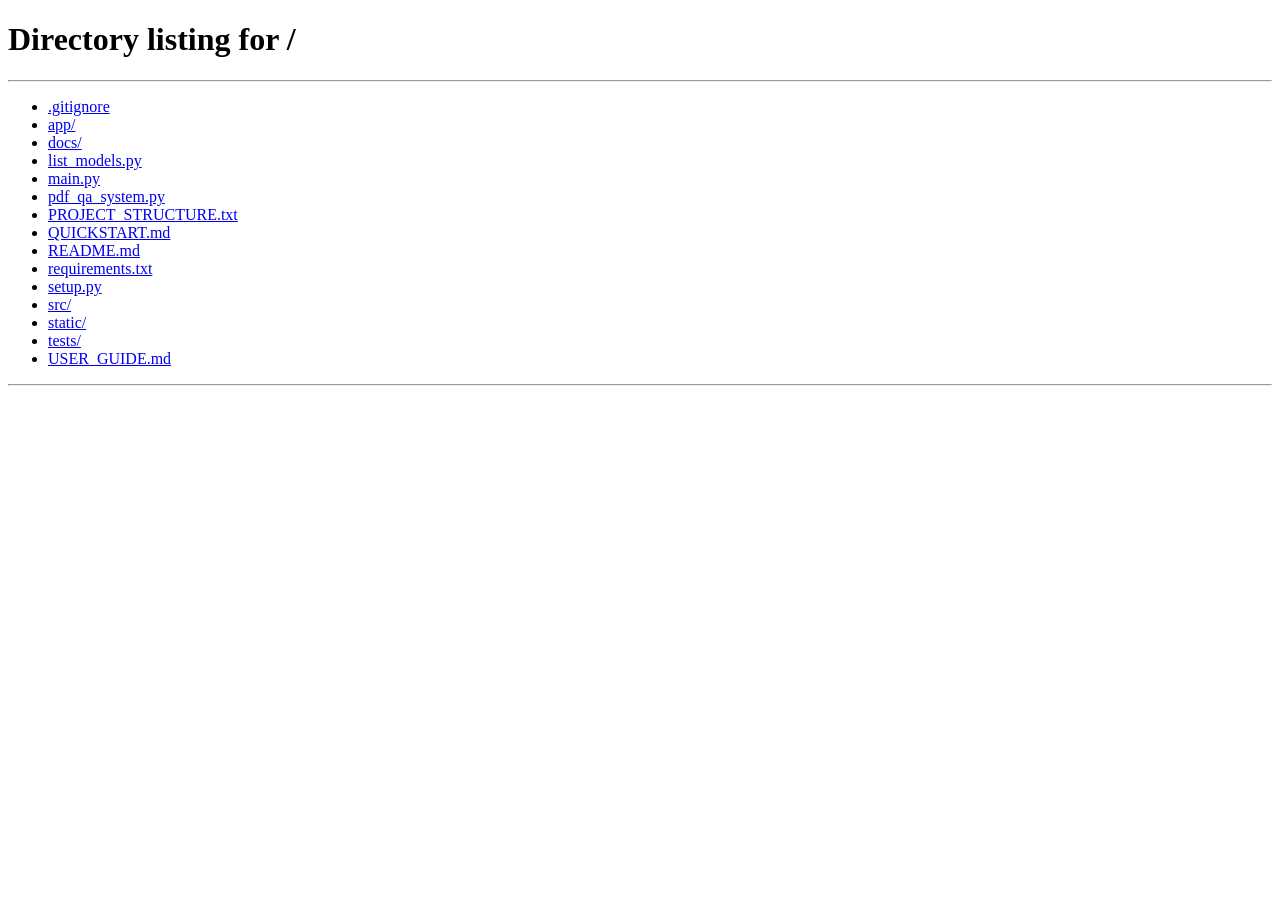
==== commit 8f37cfa4: "added job recommendations and UI design professional apppearance" ====
--- a/static/analysis.html
+++ b/static/analysis.html
@@ -4,7 +4,7 @@
     <meta charset="UTF-8">
     <meta name="viewport" content="width=device-width, initial-scale=1.0">
     <meta name="description" content="Resume Analysis Results - AI-powered insights">
-    <title>Analysis Results - Resume Analyzer Pro</title>
+    <title>Resume Analysis Results - Resume Analyzer Pro</title>
     <link rel="stylesheet" href="/static/style.css">
     <link rel="preconnect" href="https://fonts.googleapis.com">
     <link rel="preconnect" href="https://fonts.gstatic.com" crossorigin>
@@ -14,7 +14,7 @@
     <!-- Navigation Bar -->
     <nav class="navbar">
         <div class="nav-container">
-            <div class="nav-brand">
+            <a href="/" class="nav-brand">
                 <svg class="brand-icon" width="32" height="32" viewBox="0 0 32 32" fill="none">
                     <rect width="32" height="32" rx="8" fill="url(#gradient)"/>
                     <path d="M10 12h12M10 16h12M10 20h8" stroke="white" stroke-width="2" stroke-linecap="round"/>
@@ -26,12 +26,14 @@
                     </defs>
                 </svg>
                 <span class="brand-name">Resume Analyzer Pro</span>
-            </div>
+            </a>
             <div class="nav-links">
-                <a href="/" class="nav-link">Home</a>
-                <a href="#linkedinSection" class="nav-link">LinkedIn</a>
-                <a href="#analysisSection" class="nav-link">Analysis</a>
-                <a href="#jobRecommendationsSection" class="nav-link">Jobs</a>
+                <a href="/" class="nav-link active">
+                    <span>Analyzer</span>
+                </a>
+                <a href="/jobs.html" class="nav-link">
+                    <span>Find Jobs</span>
+                </a>
             </div>
         </div>
     </nav>
@@ -183,17 +185,75 @@
             <!-- Job Recommendations Section -->
             <section class="section" id="jobRecommendationsSection" style="display: none;">
                 <div class="section-header">
-                    <h2 class="section-title">Personalized Job Recommendations</h2>
-                    <p class="section-description">AI-matched career opportunities based on your profile</p>
-                </div>
-                <button class="btn btn-primary btn-large" onclick="getJobRecommendations()" id="getRecommendationsBtn">
-                    <svg width="20" height="20" viewBox="0 0 20 20" fill="currentColor">
-                        <path fill-rule="evenodd" d="M6 6V5a3 3 0 013-3h2a3 3 0 013 3v1h2a2 2 0 012 2v3.57A22.952 22.952 0 0110 13a22.95 22.95 0 01-8-1.43V8a2 2 0 012-2h2zm2-1a1 1 0 011-1h2a1 1 0 011 1v1H8V5zm1 5a1 1 0 011-1h.01a1 1 0 110 2H10a1 1 0 01-1-1z" clip-rule="evenodd"/>
-                        <path d="M2 13.692V16a2 2 0 002 2h12a2 2 0 002-2v-2.308A24.974 24.974 0 0110 15c-2.796 0-5.487-.46-8-1.308z"/>
-                    </svg>
-                    Generate Job Recommendations
-                </button>
-                <div id="jobRecommendationsContent"></div>
+                    <h2 class="section-title">Find Your Perfect Job Match</h2>
+                    <p class="section-description">Get AI-powered job recommendations tailored to your profile</p>
+                </div>
+                
+                <!-- ATS Checker Card -->
+                <div class="ats-checker-card">
+                    <div class="ats-header">
+                        <div class="ats-icon">
+                            <svg width="32" height="32" viewBox="0 0 24 24" fill="none" stroke="currentColor" stroke-width="2">
+                                <path d="M9 12l2 2 4-4m6 2a9 9 0 11-18 0 9 9 0 0118 0z"/>
+                            </svg>
+                        </div>
+                        <div>
+                            <h3>Real-World ATS Checker</h3>
+                            <p>Test your resume against specific job descriptions and ATS systems</p>
+                        </div>
+                    </div>
+                    
+                    <div class="ats-form">
+                        <div class="form-group">
+                            <label for="jobDescription">Job Description *</label>
+                            <textarea id="jobDescription" class="textarea-field" rows="6" 
+                                placeholder="Paste the complete job description here..."></textarea>
+                        </div>
+                        
+                        <div class="form-row">
+                            <div class="form-group">
+                                <label for="targetRole">Target Role (Optional)</label>
+                                <input type="text" id="targetRole" class="input-field" 
+                                    placeholder="e.g., Senior Software Engineer">
+                            </div>
+                            <div class="form-group">
+                                <label for="atsSystem">ATS System</label>
+                                <select id="atsSystem" class="select-field">
+                                    <option value="Generic">Generic ATS</option>
+                                    <option value="Workday">Workday</option>
+                                    <option value="Taleo">Taleo</option>
+                                    <option value="iCIMS">iCIMS</option>
+                                    <option value="Greenhouse">Greenhouse</option>
+                                    <option value="Lever">Lever</option>
+                                    <option value="BambooHR">BambooHR</option>
+                                </select>
+                            </div>
+                        </div>
+                        
+                        <button class="btn btn-primary btn-large" onclick="checkATSCompatibility()" id="checkATSBtn">
+                            <svg width="20" height="20" viewBox="0 0 20 20" fill="currentColor">
+                                <path fill-rule="evenodd" d="M16.707 5.293a1 1 0 010 1.414l-8 8a1 1 0 01-1.414 0l-4-4a1 1 0 011.414-1.414L8 12.586l7.293-7.293a1 1 0 011.414 0z" clip-rule="evenodd"/>
+                            </svg>
+                            Check ATS Compatibility
+                        </button>
+                    </div>
+                    
+                    <div id="atsResults" class="ats-results" style="display: none;"></div>
+                </div>
+                
+                <!-- Job Recommendations -->
+                <div class="job-recommendations-card">
+                    <h3>Personalized Job Recommendations</h3>
+                    <p>AI-matched career opportunities based on your profile</p>
+                    <button class="btn btn-primary btn-large" onclick="getJobRecommendations()" id="getRecommendationsBtn">
+                        <svg width="20" height="20" viewBox="0 0 20 20" fill="currentColor">
+                            <path fill-rule="evenodd" d="M6 6V5a3 3 0 013-3h2a3 3 0 013 3v1h2a2 2 0 012 2v3.57A22.952 22.952 0 0110 13a22.95 22.95 0 01-8-1.43V8a2 2 0 012-2h2zm2-1a1 1 0 011-1h2a1 1 0 011 1v1H8V5zm1 5a1 1 0 011-1h.01a1 1 0 110 2H10a1 1 0 01-1-1z" clip-rule="evenodd"/>
+                            <path d="M2 13.692V16a2 2 0 002 2h12a2 2 0 002-2v-2.308A24.974 24.974 0 0110 15c-2.796 0-5.487-.46-8-1.308z"/>
+                        </svg>
+                        Generate Job Recommendations
+                    </button>
+                    <div id="jobRecommendationsContent"></div>
+                </div>
             </section>
 
         </div>
@@ -202,11 +262,40 @@
     <!-- Footer -->
     <footer class="footer">
         <div class="footer-container">
-            <p class="footer-text">© 2024 Resume Analyzer Pro. Powered by Advanced AI Technology.</p>
-            <div class="footer-links">
-                <a href="#" class="footer-link">Privacy Policy</a>
-                <a href="#" class="footer-link">Terms of Service</a>
-                <a href="#" class="footer-link">Contact</a>
+            <div class="footer-content">
+                <div class="footer-section">
+                    <h4>Quick Tips</h4>
+                    <ul>
+                        <li>Use text-based PDFs for best results</li>
+                        <li>Include complete job descriptions for ATS checking</li>
+                        <li>Try the AI chat for personalized advice</li>
+                    </ul>
+                </div>
+                <div class="footer-section">
+                    <h4>Features</h4>
+                    <ul>
+                        <li>AI Resume Analysis</li>
+                        <li>Job Market Intelligence</li>
+                        <li>ATS Compatibility Check</li>
+                        <li>LinkedIn Integration</li>
+                    </ul>
+                </div>
+                <div class="footer-section">
+                    <h4>Support</h4>
+                    <ul>
+                        <li>Check README.md for setup help</li>
+                        <li>Ensure GROQ_API_KEY is set</li>
+                        <li>Test with sample resumes first</li>
+                    </ul>
+                </div>
+            </div>
+            <div class="footer-bottom">
+                <p class="footer-text">© 2024 Resume Analyzer Pro. Powered by AI Technology.</p>
+                <div class="footer-links">
+                    <a href="https://console.groq.com" target="_blank" class="footer-link">Get API Key</a>
+                    <a href="#" class="footer-link">Documentation</a>
+                    <a href="#" class="footer-link">Support</a>
+                </div>
             </div>
         </div>
     </footer>
--- a/static/style.css
+++ b/static/style.css
@@ -338,66 +338,115 @@
     font-size: var(--font-size-lg);
 }
 
-/* === UPLOAD SECTION === */
+/* === STATS BANNER (JOIN PROFESSIONALS) === */
 .stats-banner {
     background: linear-gradient(135deg, var(--primary) 0%, var(--secondary) 100%);
     border-radius: var(--radius-xl);
-    padding: var(--spacing-xl) var(--spacing-2xl);
-    margin-top: var(--spacing-2xl);
-    box-shadow: var(--shadow-lg);
+    padding: var(--spacing-3xl) var(--spacing-2xl);
+    margin: var(--spacing-3xl) 0;
+    box-shadow: var(--shadow-xl);
+    position: relative;
+    overflow: hidden;
+}
+
+.stats-banner::before {
+    content: '';
+    position: absolute;
+    top: 0;
+    left: 0;
+    right: 0;
+    bottom: 0;
+    background: url('data:image/svg+xml,<svg xmlns="http://www.w3.org/2000/svg" viewBox="0 0 100 100"><defs><pattern id="grain" width="100" height="100" patternUnits="userSpaceOnUse"><circle cx="25" cy="25" r="1" fill="rgba(255,255,255,0.1)"/><circle cx="75" cy="75" r="1" fill="rgba(255,255,255,0.1)"/><circle cx="50" cy="10" r="0.5" fill="rgba(255,255,255,0.05)"/><circle cx="20" cy="80" r="0.5" fill="rgba(255,255,255,0.05)"/></pattern></defs><rect width="100" height="100" fill="url(%23grain)"/></svg>');
+    pointer-events: none;
 }
 
 .stats-header {
     text-align: center;
-    margin-bottom: var(--spacing-lg);
+    margin-bottom: var(--spacing-2xl);
+    position: relative;
+    z-index: 1;
 }
 
 .stats-header h3 {
-    font-size: var(--font-size-2xl);
+    font-size: var(--font-size-3xl);
     font-weight: 700;
     color: white;
     margin: 0;
+    text-shadow: 0 2px 4px rgba(0, 0, 0, 0.1);
+    letter-spacing: -0.02em;
 }
 
 .stats-grid {
     display: grid;
-    grid-template-columns: repeat(4, 1fr);
+    grid-template-columns: repeat(auto-fit, minmax(200px, 1fr));
     gap: var(--spacing-xl);
+    position: relative;
+    z-index: 1;
 }
 
 .stat-item {
     text-align: center;
-    padding: var(--spacing-lg);
+    padding: var(--spacing-2xl) var(--spacing-lg);
     background: rgba(255, 255, 255, 0.15);
-    backdrop-filter: blur(10px);
-    border-radius: var(--radius-md);
-    transition: var(--transition);
+    backdrop-filter: blur(20px);
+    border-radius: var(--radius-lg);
+    border: 1px solid rgba(255, 255, 255, 0.2);
+    transition: all 0.3s cubic-bezier(0.4, 0, 0.2, 1);
+    position: relative;
+    overflow: hidden;
+}
+
+.stat-item::before {
+    content: '';
+    position: absolute;
+    top: 0;
+    left: -100%;
+    width: 100%;
+    height: 100%;
+    background: linear-gradient(90deg, transparent, rgba(255, 255, 255, 0.1), transparent);
+    transition: left 0.6s ease;
+}
+
+.stat-item:hover::before {
+    left: 100%;
 }
 
 .stat-item:hover {
     background: rgba(255, 255, 255, 0.25);
-    transform: translateY(-4px);
+    transform: translateY(-8px) scale(1.02);
+    box-shadow: 0 20px 40px rgba(0, 0, 0, 0.2);
 }
 
 .stat-item.highlight {
     background: rgba(255, 255, 255, 0.25);
-    border: 2px solid rgba(255, 255, 255, 0.5);
+    border: 2px solid rgba(255, 255, 255, 0.4);
+    box-shadow: 0 8px 32px rgba(255, 255, 255, 0.1);
+}
+
+.stat-item.highlight::after {
+    content: '✨';
+    position: absolute;
+    top: var(--spacing-sm);
+    right: var(--spacing-sm);
+    font-size: var(--font-size-lg);
 }
 
 .stat-value {
-    font-size: var(--font-size-3xl);
+    font-size: var(--font-size-4xl);
     font-weight: 800;
     color: white;
-    margin-bottom: var(--spacing-xs);
+    margin-bottom: var(--spacing-sm);
     line-height: 1;
+    text-shadow: 0 2px 4px rgba(0, 0, 0, 0.2);
 }
 
 .stat-label {
     font-size: var(--font-size-sm);
-    font-weight: 500;
+    font-weight: 600;
     color: rgba(255, 255, 255, 0.95);
     text-transform: uppercase;
-    letter-spacing: 0.05em;
+    letter-spacing: 0.1em;
+    line-height: 1.2;
 }
 
 .upload-with-features {
@@ -411,25 +460,28 @@
 .upload-card {
     background: white;
     border-radius: var(--radius-xl);
-    box-shadow: var(--shadow);
+    box-shadow: var(--shadow-md);
     overflow: hidden;
     display: flex;
     flex-direction: column;
+    border: 1px solid var(--gray-200);
 }
 
 .upload-area {
     padding: var(--spacing-3xl);
     text-align: center;
     border: 3px dashed var(--gray-300);
-    border-radius: var(--radius-xl);
+    border-radius: var(--radius-lg);
     cursor: pointer;
     transition: var(--transition);
     background: var(--gray-50);
+    margin: var(--spacing-lg);
 }
 
 .upload-area:hover {
     border-color: var(--primary);
-    background: white;
+    background: rgba(30, 64, 175, 0.02);
+    transform: translateY(-2px);
 }
 
 .upload-icon {
@@ -446,15 +498,40 @@
 
 .upload-subtitle {
     font-size: var(--font-size-sm);
-    color: var(--gray-500);
-    margin-bottom: var(--spacing-xl);
+    color: var(--gray-600);
+    line-height: 1.5;
+}
+
+.upload-actions {
+    padding: 0 var(--spacing-lg) var(--spacing-lg);
+    text-align: center;
+}
+
+.upload-tips {
+    padding: var(--spacing-md) var(--spacing-lg);
+    background: rgba(59, 130, 246, 0.05);
+    border-top: 1px solid var(--gray-100);
+    text-align: center;
+}
+
+.upload-tips small {
+    color: var(--info);
+    font-size: var(--font-size-xs);
+    line-height: 1.4;
+}
+
+.upload-tips strong {
+    color: var(--primary);
 }
 
 .file-name {
-    padding: var(--spacing-md);
+    padding: var(--spacing-md) var(--spacing-lg);
     text-align: center;
-    color: var(--primary);
+    color: var(--success);
     font-weight: 500;
+    font-size: var(--font-size-sm);
+    background: rgba(16, 185, 129, 0.05);
+    border-top: 1px solid var(--gray-100);
 }
 
 /* === LOADING OVERLAY === */
@@ -1149,6 +1226,37 @@
     font-weight: 700;
 }
 
+/* Merged Section Styles */
+.merged-section {
+    margin-bottom: var(--spacing-lg);
+}
+
+.merged-section:last-child {
+    margin-bottom: 0;
+}
+
+.merged-subtitle {
+    font-size: var(--font-size-base);
+    font-weight: 600;
+    color: var(--primary);
+    margin-bottom: var(--spacing-md);
+    display: flex;
+    align-items: center;
+    gap: var(--spacing-sm);
+}
+
+.merged-section p {
+    margin: 0;
+    color: var(--gray-700);
+    line-height: 1.8;
+}
+
+.section-divider {
+    height: 1px;
+    background: linear-gradient(90deg, transparent 0%, var(--gray-300) 50%, transparent 100%);
+    margin: var(--spacing-xl) 0;
+}
+
 .analysis-score-badge {
     display: inline-flex;
     align-items: center;
@@ -1380,45 +1488,7 @@
     font-weight: 600;
 }
 
-/* === FOOTER === */
-.footer {
-    background: var(--gray-900);
-    color: white;
-    padding: var(--spacing-2xl) 0;
-    margin-top: var(--spacing-3xl);
-}
-
-.footer-container {
-    max-width: 1280px;
-    margin: 0 auto;
-    padding: 0 var(--spacing-lg);
-    display: flex;
-    justify-content: space-between;
-    align-items: center;
-    flex-wrap: wrap;
-    gap: var(--spacing-lg);
-}
-
-.footer-text {
-    color: var(--gray-400);
-    font-size: var(--font-size-sm);
-}
-
-.footer-links {
-    display: flex;
-    gap: var(--spacing-xl);
-}
-
-.footer-link {
-    color: var(--gray-400);
-    text-decoration: none;
-    font-size: var(--font-size-sm);
-    transition: var(--transition);
-}
-
-.footer-link:hover {
-    color: white;
-}
+/* Old footer styles removed - using improved footer styles below */
 
 /* === CHATBOT === */
 .chatbot-fab {
@@ -1896,6 +1966,19 @@
         gap: var(--spacing-xl);
     }
     
+    .upload-area {
+        padding: var(--spacing-2xl);
+        margin: var(--spacing-md);
+    }
+    
+    .upload-title {
+        font-size: var(--font-size-lg);
+    }
+    
+    .upload-subtitle {
+        font-size: var(--font-size-xs);
+    }
+    
     .analysis-grid-modern {
         grid-template-columns: 1fr;
     }
@@ -2258,3 +2341,1437 @@
     font-size: var(--font-size-sm);
     color: var(--gray-600);
 }
+/* === ATS CHECKER STYLES === */
+.ats-checker-card {
+    background: white;
+    border-radius: var(--radius-lg);
+    box-shadow: var(--shadow-md);
+    padding: var(--spacing-2xl);
+    margin-bottom: var(--spacing-2xl);
+    border: 1px solid var(--gray-200);
+}
+
+.ats-header {
+    display: flex;
+    align-items: flex-start;
+    gap: var(--spacing-lg);
+    margin-bottom: var(--spacing-2xl);
+}
+
+.ats-icon {
+    background: linear-gradient(135deg, var(--primary), var(--secondary));
+    color: white;
+    padding: var(--spacing-md);
+    border-radius: var(--radius-lg);
+    display: flex;
+    align-items: center;
+    justify-content: center;
+    flex-shrink: 0;
+}
+
+.ats-header h3 {
+    font-size: var(--font-size-xl);
+    font-weight: 600;
+    color: var(--gray-900);
+    margin-bottom: var(--spacing-xs);
+}
+
+.ats-header p {
+    color: var(--gray-600);
+    font-size: var(--font-size-sm);
+}
+
+.ats-form {
+    margin-bottom: var(--spacing-2xl);
+}
+
+.form-group {
+    margin-bottom: var(--spacing-lg);
+}
+
+.form-row {
+    display: grid;
+    grid-template-columns: 1fr 1fr;
+    gap: var(--spacing-lg);
+}
+
+.form-group label {
+    display: block;
+    font-weight: 500;
+    color: var(--gray-700);
+    margin-bottom: var(--spacing-sm);
+    font-size: var(--font-size-sm);
+}
+
+.textarea-field {
+    width: 100%;
+    padding: var(--spacing-md);
+    border: 1px solid var(--gray-300);
+    border-radius: var(--radius);
+    font-family: var(--font-sans);
+    font-size: var(--font-size-sm);
+    line-height: 1.5;
+    resize: vertical;
+    min-height: 120px;
+    transition: var(--transition);
+}
+
+.textarea-field:focus {
+    outline: none;
+    border-color: var(--primary);
+    box-shadow: 0 0 0 3px rgba(30, 64, 175, 0.1);
+}
+
+.input-field, .select-field {
+    width: 100%;
+    padding: var(--spacing-md);
+    border: 1px solid var(--gray-300);
+    border-radius: var(--radius);
+    font-family: var(--font-sans);
+    font-size: var(--font-size-sm);
+    transition: var(--transition);
+}
+
+.input-field:focus, .select-field:focus {
+    outline: none;
+    border-color: var(--primary);
+    box-shadow: 0 0 0 3px rgba(30, 64, 175, 0.1);
+}
+
+.select-field {
+    background: white;
+    cursor: pointer;
+}
+
+.ats-results {
+    border-top: 1px solid var(--gray-200);
+    padding-top: var(--spacing-2xl);
+}
+
+.ats-score-card {
+    background: linear-gradient(135deg, var(--primary), var(--secondary));
+    color: white;
+    padding: var(--spacing-2xl);
+    border-radius: var(--radius-lg);
+    text-align: center;
+    margin-bottom: var(--spacing-2xl);
+}
+
+.ats-score-value {
+    font-size: var(--font-size-4xl);
+    font-weight: 700;
+    margin-bottom: var(--spacing-sm);
+}
+
+.ats-score-label {
+    font-size: var(--font-size-lg);
+    opacity: 0.9;
+    margin-bottom: var(--spacing-sm);
+}
+
+.ats-score-description {
+    font-size: var(--font-size-sm);
+    opacity: 0.8;
+}
+
+.ats-analysis-grid {
+    display: grid;
+    grid-template-columns: repeat(auto-fit, minmax(300px, 1fr));
+    gap: var(--spacing-lg);
+    margin-bottom: var(--spacing-2xl);
+}
+
+.ats-analysis-card {
+    background: white;
+    border: 1px solid var(--gray-200);
+    border-radius: var(--radius-lg);
+    padding: var(--spacing-lg);
+}
+
+.ats-analysis-header {
+    display: flex;
+    align-items: center;
+    gap: var(--spacing-md);
+    margin-bottom: var(--spacing-lg);
+}
+
+.ats-analysis-icon {
+    background: var(--gray-100);
+    color: var(--primary);
+    padding: var(--spacing-sm);
+    border-radius: var(--radius);
+    display: flex;
+    align-items: center;
+    justify-content: center;
+}
+
+.ats-analysis-title {
+    font-size: var(--font-size-lg);
+    font-weight: 600;
+    color: var(--gray-900);
+}
+
+.ats-score-bar {
+    background: var(--gray-200);
+    height: 8px;
+    border-radius: var(--radius-full);
+    overflow: hidden;
+    margin: var(--spacing-md) 0;
+}
+
+.ats-score-fill {
+    height: 100%;
+    border-radius: var(--radius-full);
+    transition: width 0.8s ease-out;
+}
+
+.ats-score-fill.excellent { background: var(--success); }
+.ats-score-fill.good { background: var(--info); }
+.ats-score-fill.fair { background: var(--warning); }
+.ats-score-fill.poor { background: var(--error); }
+
+.ats-recommendations {
+    margin-top: var(--spacing-2xl);
+}
+
+.ats-recommendations h4 {
+    font-size: var(--font-size-lg);
+    font-weight: 600;
+    color: var(--gray-900);
+    margin-bottom: var(--spacing-lg);
+}
+
+.recommendation-item {
+    background: var(--gray-50);
+    border: 1px solid var(--gray-200);
+    border-radius: var(--radius);
+    padding: var(--spacing-lg);
+    margin-bottom: var(--spacing-md);
+}
+
+.recommendation-header {
+    display: flex;
+    align-items: center;
+    gap: var(--spacing-md);
+    margin-bottom: var(--spacing-sm);
+}
+
+.priority-badge {
+    padding: var(--spacing-xs) var(--spacing-sm);
+    border-radius: var(--radius-full);
+    font-size: var(--font-size-xs);
+    font-weight: 500;
+    text-transform: uppercase;
+    letter-spacing: 0.05em;
+}
+
+.priority-badge.high {
+    background: rgba(239, 68, 68, 0.1);
+    color: var(--error);
+}
+
+.priority-badge.medium {
+    background: rgba(245, 158, 11, 0.1);
+    color: var(--warning);
+}
+
+.priority-badge.low {
+    background: rgba(16, 185, 129, 0.1);
+    color: var(--success);
+}
+
+.recommendation-category {
+    font-size: var(--font-size-sm);
+    color: var(--gray-500);
+    font-weight: 500;
+}
+
+.recommendation-issue {
+    font-weight: 600;
+    color: var(--gray-900);
+    margin-bottom: var(--spacing-xs);
+}
+
+.recommendation-action {
+    color: var(--gray-700);
+    font-size: var(--font-size-sm);
+    margin-bottom: var(--spacing-xs);
+}
+
+.recommendation-impact {
+    color: var(--gray-600);
+    font-size: var(--font-size-xs);
+    font-style: italic;
+}
+
+.job-recommendations-card {
+    background: white;
+    border-radius: var(--radius-lg);
+    box-shadow: var(--shadow-md);
+    padding: var(--spacing-2xl);
+    border: 1px solid var(--gray-200);
+}
+
+.job-recommendations-card h3 {
+    font-size: var(--font-size-xl);
+    font-weight: 600;
+    color: var(--gray-900);
+    margin-bottom: var(--spacing-sm);
+}
+
+.job-recommendations-card p {
+    color: var(--gray-600);
+    margin-bottom: var(--spacing-lg);
+}
+
+.ats-loading {
+    display: flex;
+    align-items: center;
+    justify-content: center;
+    padding: var(--spacing-2xl);
+    color: var(--gray-600);
+}
+
+.ats-loading svg {
+    animation: spin 1s linear infinite;
+    margin-right: var(--spacing-md);
+}
+
+@keyframes spin {
+    from { transform: rotate(0deg); }
+    to { transform: rotate(360deg); }
+}
+
+/* Responsive Design */
+@media (max-width: 768px) {
+    .form-row {
+        grid-template-columns: 1fr;
+    }
+    
+    .ats-analysis-grid {
+        grid-template-columns: 1fr;
+    }
+    
+    .ats-header {
+        flex-direction: column;
+        text-align: center;
+    }
+}
+/* === JOBS PAGE SPECIFIC STYLES === */
+.job-rec-header {
+    display: flex;
+    align-items: flex-start;
+    gap: var(--spacing-lg);
+    margin-bottom: var(--spacing-2xl);
+}
+
+.job-rec-icon {
+    background: linear-gradient(135deg, var(--primary), var(--secondary));
+    color: white;
+    padding: var(--spacing-md);
+    border-radius: var(--radius-lg);
+    display: flex;
+    align-items: center;
+    justify-content: center;
+    flex-shrink: 0;
+}
+
+.job-status {
+    margin-bottom: var(--spacing-lg);
+}
+
+.status-message {
+    display: flex;
+    align-items: center;
+    gap: var(--spacing-md);
+    padding: var(--spacing-lg);
+    background: var(--gray-100);
+    border-radius: var(--radius);
+    color: var(--gray-600);
+}
+
+.status-message.success {
+    background: rgba(16, 185, 129, 0.1);
+    color: var(--success);
+}
+
+.btn-disabled {
+    opacity: 0.6;
+    cursor: not-allowed;
+}
+
+/* Job Recommendations Results */
+.job-recommendations-results {
+    margin-top: var(--spacing-2xl);
+}
+
+.career-insights-card {
+    background: var(--gray-50);
+    border: 1px solid var(--gray-200);
+    border-radius: var(--radius-lg);
+    padding: var(--spacing-2xl);
+    margin-bottom: var(--spacing-2xl);
+}
+
+.career-insights-card h4 {
+    font-size: var(--font-size-lg);
+    font-weight: 600;
+    color: var(--gray-900);
+    margin-bottom: var(--spacing-lg);
+}
+
+.insights-grid {
+    display: grid;
+    grid-template-columns: repeat(auto-fit, minmax(250px, 1fr));
+    gap: var(--spacing-lg);
+}
+
+.insight-item strong {
+    display: block;
+    color: var(--gray-900);
+    margin-bottom: var(--spacing-xs);
+}
+
+.insight-item p {
+    color: var(--gray-700);
+    font-size: var(--font-size-sm);
+}
+
+.job-cards-grid {
+    display: grid;
+    grid-template-columns: repeat(auto-fit, minmax(400px, 1fr));
+    gap: var(--spacing-lg);
+}
+
+.job-card {
+    background: white;
+    border: 1px solid var(--gray-200);
+    border-radius: var(--radius-lg);
+    padding: var(--spacing-2xl);
+    transition: var(--transition);
+}
+
+.job-card:hover {
+    box-shadow: var(--shadow-lg);
+    transform: translateY(-2px);
+}
+
+.job-header {
+    display: flex;
+    justify-content: space-between;
+    align-items: flex-start;
+    margin-bottom: var(--spacing-md);
+}
+
+.job-title {
+    font-size: var(--font-size-lg);
+    font-weight: 600;
+    color: var(--gray-900);
+    margin: 0;
+}
+
+.match-score {
+    text-align: center;
+    background: linear-gradient(135deg, var(--primary), var(--secondary));
+    color: white;
+    padding: var(--spacing-sm) var(--spacing-md);
+    border-radius: var(--radius-full);
+    min-width: 60px;
+}
+
+.score-value {
+    display: block;
+    font-weight: 700;
+    font-size: var(--font-size-lg);
+}
+
+.score-label {
+    font-size: var(--font-size-xs);
+    opacity: 0.9;
+}
+
+.job-company {
+    color: var(--gray-600);
+    font-weight: 500;
+    margin-bottom: var(--spacing-xs);
+}
+
+.job-salary {
+    color: var(--success);
+    font-weight: 600;
+    margin-bottom: var(--spacing-md);
+}
+
+.job-reasoning {
+    color: var(--gray-700);
+    line-height: 1.6;
+    margin-bottom: var(--spacing-lg);
+}
+
+.job-skills {
+    margin-bottom: var(--spacing-lg);
+}
+
+.skills-section {
+    margin-bottom: var(--spacing-md);
+}
+
+.skills-section strong {
+    display: block;
+    font-size: var(--font-size-sm);
+    color: var(--gray-900);
+    margin-bottom: var(--spacing-sm);
+}
+
+.skills-tags {
+    display: flex;
+    flex-wrap: wrap;
+    gap: var(--spacing-xs);
+}
+
+.skill-tag {
+    background: var(--gray-100);
+    color: var(--gray-700);
+    padding: var(--spacing-xs) var(--spacing-sm);
+    border-radius: var(--radius-full);
+    font-size: var(--font-size-xs);
+    font-weight: 500;
+}
+
+.skill-tag.matching {
+    background: rgba(16, 185, 129, 0.1);
+    color: var(--success);
+}
+
+.skill-tag.gap {
+    background: rgba(245, 158, 11, 0.1);
+    color: var(--warning);
+}
+
+.job-growth {
+    padding-top: var(--spacing-md);
+    border-top: 1px solid var(--gray-200);
+    font-size: var(--font-size-sm);
+}
+
+.job-growth strong {
+    color: var(--gray-900);
+}
+
+/* Alert Styles */
+.alert {
+    padding: var(--spacing-md);
+    border-radius: var(--radius);
+    margin: var(--spacing-md) 0;
+}
+
+.alert.success {
+    background: rgba(16, 185, 129, 0.1);
+    color: var(--success);
+    border: 1px solid rgba(16, 185, 129, 0.2);
+}
+
+.alert.error, .alert.alert-error {
+    background: rgba(239, 68, 68, 0.1);
+    color: var(--error);
+    border: 1px solid rgba(239, 68, 68, 0.2);
+}
+
+.alert.info {
+    background: rgba(59, 130, 246, 0.1);
+    color: var(--info);
+    border: 1px solid rgba(59, 130, 246, 0.2);
+}
+
+/* Responsive Design for Jobs Page */
+@media (max-width: 768px) {
+    .job-cards-grid {
+        grid-template-columns: 1fr;
+    }
+    
+    .insights-grid {
+        grid-template-columns: 1fr;
+    }
+    
+    .job-header {
+        flex-direction: column;
+        gap: var(--spacing-md);
+    }
+    
+    .match-score {
+        align-self: flex-start;
+    }
+}
+/* === NAVIGATION STYLES === */
+.navbar {
+    background: white;
+    border-bottom: 1px solid var(--gray-200);
+    padding: var(--spacing-md) 0;
+    position: sticky;
+    top: 0;
+    z-index: 100;
+    box-shadow: var(--shadow-sm);
+}
+
+.nav-container {
+    max-width: 1200px;
+    margin: 0 auto;
+    padding: 0 var(--spacing-lg);
+    display: flex;
+    align-items: center;
+    justify-content: space-between;
+}
+
+.nav-brand {
+    display: flex;
+    align-items: center;
+    gap: var(--spacing-md);
+    text-decoration: none;
+    color: inherit;
+    transition: var(--transition);
+    padding: var(--spacing-sm);
+    border-radius: var(--radius);
+}
+
+.nav-brand:hover {
+    background: rgba(30, 64, 175, 0.05);
+    transform: translateY(-1px);
+}
+
+.brand-icon {
+    flex-shrink: 0;
+}
+
+.brand-name {
+    font-size: var(--font-size-xl);
+    font-weight: 700;
+    color: var(--gray-900);
+    transition: var(--transition);
+}
+
+.nav-brand:hover .brand-name {
+    color: var(--primary);
+}
+
+/* === SIMPLIFIED NAVIGATION STYLES === */
+.nav-links {
+    display: flex;
+    align-items: center;
+    gap: var(--spacing-xl);
+}
+
+.nav-link {
+    text-decoration: none;
+    color: var(--gray-600);
+    font-weight: 500;
+    font-size: var(--font-size-base);
+    padding: var(--spacing-sm) var(--spacing-lg);
+    border-radius: var(--radius-full);
+    transition: var(--transition);
+    position: relative;
+}
+
+.nav-link:hover {
+    color: var(--primary);
+    background: rgba(30, 64, 175, 0.05);
+}
+
+.nav-link.active {
+    color: var(--primary);
+    background: rgba(30, 64, 175, 0.1);
+    font-weight: 600;
+}
+
+.nav-link.active::after {
+    content: '';
+    position: absolute;
+    bottom: -8px;
+    left: 50%;
+    transform: translateX(-50%);
+    width: 20px;
+    height: 2px;
+    background: var(--primary);
+    border-radius: var(--radius-full);
+}
+
+/* Remove complex step indicators and icons */
+.step-indicator {
+    display: none;
+}
+
+/* Simplified section headers */
+.section-header {
+    text-align: center;
+    margin-bottom: var(--spacing-2xl);
+}
+
+.section-title {
+    font-size: var(--font-size-2xl);
+    font-weight: 600;
+    color: var(--gray-900);
+    margin-bottom: var(--spacing-sm);
+}
+
+.section-description {
+    font-size: var(--font-size-base);
+    color: var(--gray-600);
+    max-width: 500px;
+    margin: 0 auto;
+}
+
+/* Responsive navigation */
+@media (max-width: 768px) {
+    .nav-container {
+        padding: 0 var(--spacing-md);
+    }
+    
+    .nav-brand {
+        gap: var(--spacing-sm);
+    }
+    
+    .brand-name {
+        font-size: var(--font-size-lg);
+    }
+    
+    .nav-links {
+        gap: var(--spacing-md);
+    }
+    
+    .nav-link {
+        padding: var(--spacing-xs) var(--spacing-md);
+        font-size: var(--font-size-sm);
+    }
+}
+
+@media (max-width: 480px) {
+    .brand-name {
+        display: none;
+    }
+    
+    .nav-brand {
+        padding: var(--spacing-xs);
+    }
+}
+/* === USER GUIDANCE STYLES === */
+.upload-tips {
+    margin-top: var(--spacing-md);
+    padding: var(--spacing-sm) var(--spacing-md);
+    background: rgba(59, 130, 246, 0.05);
+    border: 1px solid rgba(59, 130, 246, 0.1);
+    border-radius: var(--radius);
+    color: var(--info);
+    font-size: var(--font-size-sm);
+    text-align: center;
+}
+
+.upload-tips strong {
+    color: var(--primary);
+}
+
+/* Help text for forms */
+.form-help {
+    font-size: var(--font-size-xs);
+    color: var(--gray-500);
+    margin-top: var(--spacing-xs);
+    font-style: italic;
+}
+
+/* Success indicators */
+.success-indicator {
+    display: inline-flex;
+    align-items: center;
+    gap: var(--spacing-xs);
+    color: var(--success);
+    font-weight: 500;
+    font-size: var(--font-size-sm);
+}
+
+/* Loading states with better UX */
+.loading-text {
+    color: var(--gray-600);
+    font-style: italic;
+}
+
+/* Error states */
+.error-message {
+    background: rgba(239, 68, 68, 0.05);
+    border: 1px solid rgba(239, 68, 68, 0.2);
+    color: var(--error);
+    padding: var(--spacing-md);
+    border-radius: var(--radius);
+    margin: var(--spacing-md) 0;
+}
+
+/* Info boxes */
+.info-box {
+    background: rgba(59, 130, 246, 0.05);
+    border: 1px solid rgba(59, 130, 246, 0.2);
+    color: var(--info);
+    padding: var(--spacing-md);
+    border-radius: var(--radius);
+    margin: var(--spacing-md) 0;
+}
+
+.info-box strong {
+    color: var(--primary);
+}
+
+/* Responsive guidance */
+@media (max-width: 768px) {
+    .upload-tips {
+        font-size: var(--font-size-xs);
+        padding: var(--spacing-xs) var(--spacing-sm);
+    }
+}
+/* === IMPROVED FOOTER STYLES === */
+.footer {
+    background: var(--gray-900);
+    color: var(--gray-300);
+    padding: var(--spacing-3xl) 0 var(--spacing-xl);
+    margin-top: var(--spacing-3xl);
+}
+
+.footer-container {
+    max-width: 1200px;
+    margin: 0 auto;
+    padding: 0 var(--spacing-lg);
+}
+
+.footer-content {
+    display: grid;
+    grid-template-columns: repeat(auto-fit, minmax(250px, 1fr));
+    gap: var(--spacing-2xl);
+    margin-bottom: var(--spacing-2xl);
+}
+
+.footer-section h4 {
+    color: white;
+    font-size: var(--font-size-lg);
+    font-weight: 600;
+    margin-bottom: var(--spacing-md);
+}
+
+.footer-section ul {
+    list-style: none;
+    padding: 0;
+    margin: 0;
+}
+
+.footer-section li {
+    margin-bottom: var(--spacing-sm);
+    color: var(--gray-400);
+    font-size: var(--font-size-sm);
+}
+
+.footer-bottom {
+    border-top: 1px solid var(--gray-700);
+    padding-top: var(--spacing-lg);
+    display: flex;
+    justify-content: space-between;
+    align-items: center;
+    flex-wrap: wrap;
+    gap: var(--spacing-md);
+}
+
+.footer-text {
+    color: var(--gray-400);
+    font-size: var(--font-size-sm);
+    margin: 0;
+}
+
+.footer-links {
+    display: flex;
+    gap: var(--spacing-lg);
+}
+
+.footer-link {
+    color: var(--gray-400);
+    text-decoration: none;
+    font-size: var(--font-size-sm);
+    transition: var(--transition);
+}
+
+.footer-link:hover {
+    color: var(--primary);
+}
+
+/* Responsive footer */
+@media (max-width: 768px) {
+    .footer-content {
+        grid-template-columns: 1fr;
+        gap: var(--spacing-lg);
+    }
+    
+    .footer-bottom {
+        flex-direction: column;
+        text-align: center;
+    }
+    
+    .footer-links {
+        justify-content: center;
+    }
+}
+/* === FLEXIBLE UPLOAD SECTION === */
+.upload-options {
+    display: grid;
+    grid-template-columns: 1fr auto 1fr;
+    gap: var(--spacing-2xl);
+    align-items: center;
+    max-width: 1000px;
+    margin: 0 auto;
+}
+
+.or-divider {
+    display: flex;
+    align-items: center;
+    justify-content: center;
+    position: relative;
+    color: var(--gray-500);
+    font-weight: 600;
+    font-size: var(--font-size-sm);
+    padding: 0 var(--spacing-md);
+}
+
+.or-divider::before,
+.or-divider::after {
+    content: '';
+    position: absolute;
+    top: 50%;
+    width: 1px;
+    height: 40px;
+    background: var(--gray-300);
+}
+
+.or-divider::before {
+    left: -20px;
+}
+
+.or-divider::after {
+    right: -20px;
+}
+
+.skip-card {
+    background: var(--gray-50);
+    border: 2px dashed var(--gray-300);
+    border-radius: var(--radius-lg);
+    padding: var(--spacing-2xl);
+    text-align: center;
+    transition: var(--transition);
+}
+
+.skip-card:hover {
+    border-color: var(--primary);
+    background: rgba(30, 64, 175, 0.02);
+}
+
+.skip-content h3 {
+    font-size: var(--font-size-xl);
+    font-weight: 600;
+    color: var(--gray-900);
+    margin-bottom: var(--spacing-sm);
+}
+
+.skip-content p {
+    color: var(--gray-600);
+    margin-bottom: var(--spacing-md);
+}
+
+.feature-list {
+    list-style: none;
+    padding: 0;
+    margin: var(--spacing-md) 0;
+    text-align: left;
+    max-width: 250px;
+    margin-left: auto;
+    margin-right: auto;
+}
+
+.feature-list li {
+    padding: var(--spacing-xs) 0;
+    color: var(--gray-700);
+    font-size: var(--font-size-sm);
+}
+
+/* Mode indicators */
+.mode-indicator {
+    display: inline-flex;
+    align-items: center;
+    gap: var(--spacing-xs);
+    padding: var(--spacing-xs) var(--spacing-sm);
+    background: rgba(59, 130, 246, 0.1);
+    color: var(--info);
+    border-radius: var(--radius-full);
+    font-size: var(--font-size-xs);
+    font-weight: 500;
+    margin-bottom: var(--spacing-md);
+}
+
+.mode-indicator.no-resume {
+    background: rgba(245, 158, 11, 0.1);
+    color: var(--warning);
+}
+
+/* Responsive upload options */
+@media (max-width: 768px) {
+    .upload-options {
+        grid-template-columns: 1fr;
+        gap: var(--spacing-lg);
+    }
+    
+    .or-divider {
+        transform: rotate(90deg);
+        margin: var(--spacing-md) 0;
+    }
+    
+    .or-divider::before,
+    .or-divider::after {
+        width: 40px;
+        height: 1px;
+        top: 50%;
+        left: 50%;
+        transform: translateX(-50%);
+    }
+    
+    .or-divider::before {
+        margin-left: -30px;
+    }
+    
+    .or-divider::after {
+        margin-left: 30px;
+    }
+}
+/* === JOB ANALYSIS STYLES === */
+.job-analysis-results {
+    margin-top: var(--spacing-2xl);
+}
+
+.analysis-section {
+    background: white;
+    border: 1px solid var(--gray-200);
+    border-radius: var(--radius-lg);
+    padding: var(--spacing-2xl);
+    margin-bottom: var(--spacing-lg);
+}
+
+.analysis-section h4 {
+    font-size: var(--font-size-lg);
+    font-weight: 600;
+    color: var(--gray-900);
+    margin-bottom: var(--spacing-lg);
+    display: flex;
+    align-items: center;
+    gap: var(--spacing-sm);
+}
+
+.role-overview {
+    display: grid;
+    grid-template-columns: repeat(auto-fit, minmax(200px, 1fr));
+    gap: var(--spacing-md);
+}
+
+.overview-item {
+    padding: var(--spacing-md);
+    background: var(--gray-50);
+    border-radius: var(--radius);
+    font-size: var(--font-size-sm);
+}
+
+.overview-item strong {
+    color: var(--gray-900);
+    display: block;
+    margin-bottom: var(--spacing-xs);
+}
+
+.skills-breakdown {
+    display: grid;
+    grid-template-columns: repeat(auto-fit, minmax(250px, 1fr));
+    gap: var(--spacing-lg);
+}
+
+.skills-category h5 {
+    font-size: var(--font-size-base);
+    font-weight: 600;
+    color: var(--gray-800);
+    margin-bottom: var(--spacing-sm);
+}
+
+.skills-tags {
+    display: flex;
+    flex-wrap: wrap;
+    gap: var(--spacing-xs);
+}
+
+.skill-tag {
+    padding: var(--spacing-xs) var(--spacing-sm);
+    border-radius: var(--radius-full);
+    font-size: var(--font-size-xs);
+    font-weight: 500;
+}
+
+.skill-tag.required {
+    background: rgba(239, 68, 68, 0.1);
+    color: var(--error);
+    border: 1px solid rgba(239, 68, 68, 0.2);
+}
+
+.skill-tag.preferred {
+    background: rgba(59, 130, 246, 0.1);
+    color: var(--info);
+    border: 1px solid rgba(59, 130, 246, 0.2);
+}
+
+.skill-tag.popular {
+    background: rgba(16, 185, 129, 0.1);
+    color: var(--success);
+    border: 1px solid rgba(16, 185, 129, 0.2);
+}
+
+.responsibilities-list,
+.ats-tips-list {
+    list-style: none;
+    padding: 0;
+    margin: 0;
+}
+
+.responsibilities-list li,
+.ats-tips-list li {
+    padding: var(--spacing-sm) 0;
+    border-bottom: 1px solid var(--gray-100);
+    color: var(--gray-700);
+    position: relative;
+    padding-left: var(--spacing-lg);
+}
+
+.responsibilities-list li::before {
+    content: '▸';
+    position: absolute;
+    left: 0;
+    color: var(--primary);
+    font-weight: bold;
+}
+
+.ats-tips-list li::before {
+    content: '💡';
+    position: absolute;
+    left: 0;
+}
+
+.company-info,
+.market-info {
+    display: grid;
+    grid-template-columns: repeat(auto-fit, minmax(200px, 1fr));
+    gap: var(--spacing-md);
+}
+
+.info-item {
+    padding: var(--spacing-md);
+    background: var(--gray-50);
+    border-radius: var(--radius);
+    font-size: var(--font-size-sm);
+}
+
+.info-item strong {
+    color: var(--gray-900);
+    display: block;
+    margin-bottom: var(--spacing-xs);
+}
+
+/* Market Insights Styles */
+.market-insights-form {
+    margin-bottom: var(--spacing-2xl);
+}
+
+.market-insights-results {
+    margin-top: var(--spacing-2xl);
+}
+
+.insights-header {
+    text-align: center;
+    margin-bottom: var(--spacing-2xl);
+    padding: var(--spacing-2xl);
+    background: linear-gradient(135deg, var(--primary), var(--secondary));
+    color: white;
+    border-radius: var(--radius-lg);
+}
+
+.insights-header h3 {
+    font-size: var(--font-size-2xl);
+    font-weight: 600;
+    margin-bottom: var(--spacing-sm);
+}
+
+.insight-card {
+    background: white;
+    border: 1px solid var(--gray-200);
+    border-radius: var(--radius-lg);
+    padding: var(--spacing-2xl);
+    margin-bottom: var(--spacing-lg);
+}
+
+.insight-card h4 {
+    font-size: var(--font-size-lg);
+    font-weight: 600;
+    color: var(--gray-900);
+    margin-bottom: var(--spacing-lg);
+}
+
+.salary-range {
+    display: grid;
+    grid-template-columns: repeat(auto-fit, minmax(150px, 1fr));
+    gap: var(--spacing-lg);
+}
+
+.salary-item {
+    text-align: center;
+    padding: var(--spacing-lg);
+    background: var(--gray-50);
+    border-radius: var(--radius);
+}
+
+.salary-label {
+    display: block;
+    font-size: var(--font-size-sm);
+    color: var(--gray-600);
+    margin-bottom: var(--spacing-xs);
+}
+
+.salary-value {
+    display: block;
+    font-size: var(--font-size-xl);
+    font-weight: 700;
+    color: var(--success);
+}
+
+.market-stats {
+    display: grid;
+    grid-template-columns: repeat(auto-fit, minmax(200px, 1fr));
+    gap: var(--spacing-md);
+}
+
+.stat-item {
+    padding: var(--spacing-md);
+    background: var(--gray-50);
+    border-radius: var(--radius);
+    font-size: var(--font-size-sm);
+}
+
+.stat-item strong {
+    color: var(--primary);
+}
+
+.career-paths {
+    display: flex;
+    flex-direction: column;
+    gap: var(--spacing-md);
+}
+
+.career-path {
+    padding: var(--spacing-md);
+    background: var(--gray-50);
+    border-radius: var(--radius);
+    border-left: 4px solid var(--primary);
+    font-size: var(--font-size-sm);
+    color: var(--gray-700);
+}
+
+.companies-list {
+    display: flex;
+    flex-wrap: wrap;
+    gap: var(--spacing-sm);
+}
+
+.company-tag {
+    padding: var(--spacing-sm) var(--spacing-md);
+    background: var(--gray-100);
+    color: var(--gray-700);
+    border-radius: var(--radius-full);
+    font-size: var(--font-size-sm);
+    font-weight: 500;
+}
+
+.education-stats {
+    display: grid;
+    grid-template-columns: repeat(auto-fit, minmax(200px, 1fr));
+    gap: var(--spacing-md);
+}
+
+.edu-stat {
+    padding: var(--spacing-md);
+    background: var(--gray-50);
+    border-radius: var(--radius);
+    font-size: var(--font-size-sm);
+    text-align: center;
+}
+
+.edu-stat strong {
+    display: block;
+    font-size: var(--font-size-lg);
+    color: var(--primary);
+    margin-bottom: var(--spacing-xs);
+}
+
+/* Responsive job analysis */
+@media (max-width: 768px) {
+    .skills-breakdown,
+    .role-overview,
+    .company-info,
+    .market-info,
+    .salary-range,
+    .market-stats,
+    .education-stats {
+        grid-template-columns: 1fr;
+    }
+    
+    .companies-list {
+        justify-content: center;
+    }
+}
+/* === BUTTON SIZES === */
+.btn-large {
+    padding: var(--spacing-md) var(--spacing-2xl);
+    font-size: var(--font-size-base);
+    font-weight: 600;
+}
+
+.btn-small {
+    padding: var(--spacing-xs) var(--spacing-md);
+    font-size: var(--font-size-sm);
+}
+
+/* === UPLOAD DRAG AND DROP ENHANCEMENT === */
+.upload-area.drag-over {
+    border-color: var(--primary);
+    background: rgba(30, 64, 175, 0.05);
+    transform: scale(1.02);
+}
+
+.upload-area.drag-over .upload-icon {
+    transform: scale(1.1);
+    color: var(--primary);
+}
+
+/* === STATUS ALERTS === */
+.alert {
+    padding: var(--spacing-md);
+    border-radius: var(--radius);
+    margin: var(--spacing-md) 0;
+    font-size: var(--font-size-sm);
+    font-weight: 500;
+}
+
+.alert.success {
+    background: rgba(16, 185, 129, 0.1);
+    color: var(--success);
+    border: 1px solid rgba(16, 185, 129, 0.2);
+}
+
+.alert.error {
+    background: rgba(239, 68, 68, 0.1);
+    color: var(--error);
+    border: 1px solid rgba(239, 68, 68, 0.2);
+}
+
+.alert.info {
+    background: rgba(59, 130, 246, 0.1);
+    color: var(--info);
+    border: 1px solid rgba(59, 130, 246, 0.2);
+}
+
+.alert.warning {
+    background: rgba(245, 158, 11, 0.1);
+    color: var(--warning);
+    border: 1px solid rgba(245, 158, 11, 0.2);
+}
+/* === NAVIGATION ENHANCEMENTS === */
+.nav-link {
+    position: relative;
+    transition: var(--transition);
+}
+
+.nav-link::before {
+    content: '';
+    position: absolute;
+    bottom: -2px;
+    left: 50%;
+    transform: translateX(-50%);
+    width: 0;
+    height: 2px;
+    background: var(--primary);
+    transition: width 0.3s ease;
+}
+
+.nav-link:hover::before {
+    width: 80%;
+}
+
+.nav-link.active::before {
+    width: 100%;
+}
+
+/* Page transition effects */
+.main-content {
+    animation: fadeIn 0.5s ease-in-out;
+}
+
+@keyframes fadeIn {
+    from {
+        opacity: 0;
+        transform: translateY(20px);
+    }
+    to {
+        opacity: 1;
+        transform: translateY(0);
+    }
+}
+
+/* Loading states for better UX */
+.btn:disabled {
+    opacity: 0.6;
+    cursor: not-allowed;
+    pointer-events: none;
+}
+
+.btn:disabled svg {
+    animation: spin 1s linear infinite;
+}
+
+/* Success states */
+.success-state {
+    background: rgba(16, 185, 129, 0.05);
+    border: 1px solid rgba(16, 185, 129, 0.2);
+    color: var(--success);
+    padding: var(--spacing-md);
+    border-radius: var(--radius);
+    margin: var(--spacing-md) 0;
+    display: flex;
+    align-items: center;
+    gap: var(--spacing-sm);
+}
+
+.success-state svg {
+    flex-shrink: 0;
+}
+
+/* Tool badges */
+.tool-badge {
+    display: inline-flex;
+    align-items: center;
+    gap: var(--spacing-xs);
+    padding: var(--spacing-xs) var(--spacing-sm);
+    background: rgba(30, 64, 175, 0.1);
+    color: var(--primary);
+    border-radius: var(--radius-full);
+    font-size: var(--font-size-xs);
+    font-weight: 500;
+    margin-bottom: var(--spacing-sm);
+}
+
+.tool-badge.analyzer {
+    background: rgba(16, 185, 129, 0.1);
+    color: var(--success);
+}
+
+.tool-badge.jobs {
+    background: rgba(245, 158, 11, 0.1);
+    color: var(--warning);
+}
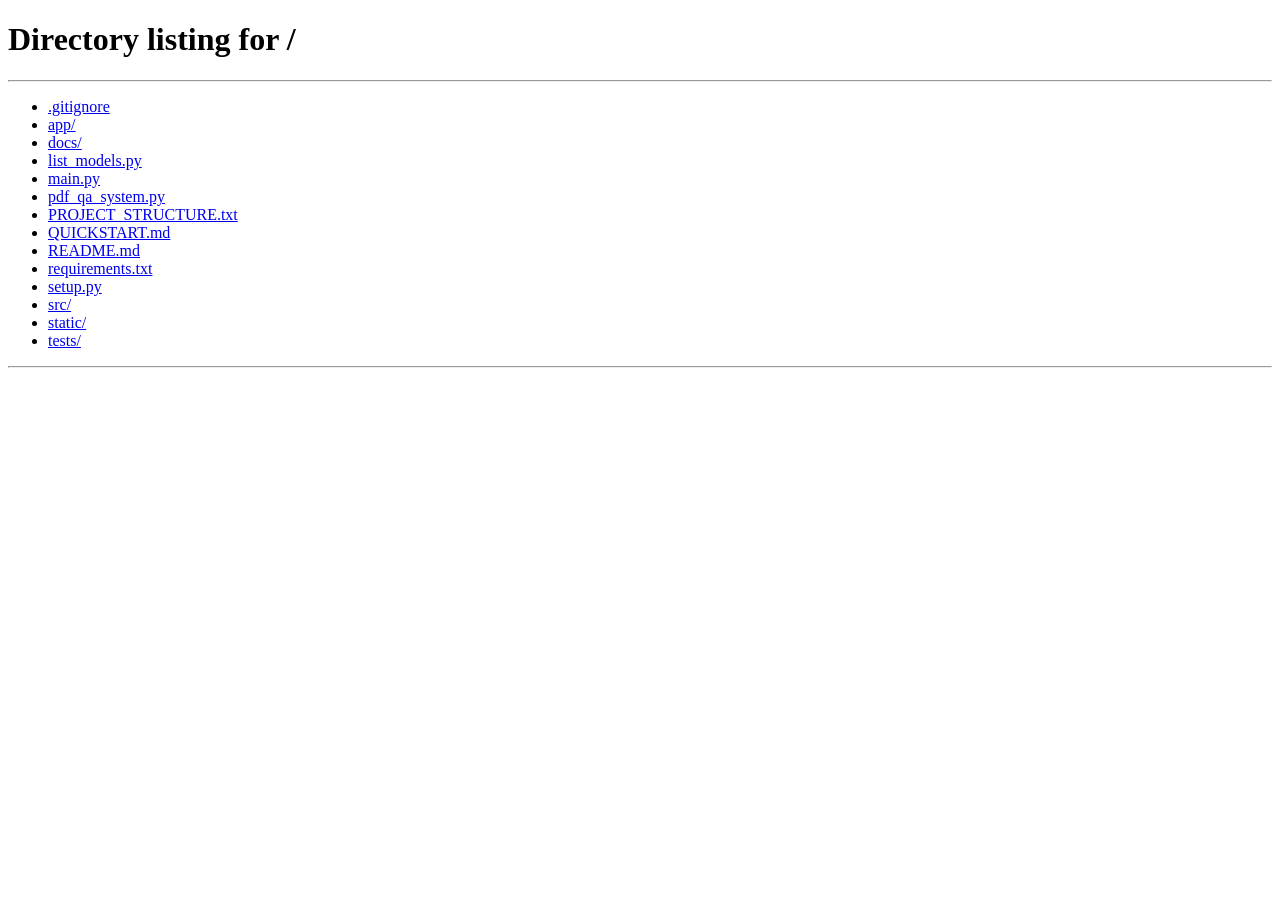
==== commit 9a02c925: "integrated with resume's screening flexibity" ====
--- a/static/analysis.html
+++ b/static/analysis.html
@@ -28,11 +28,14 @@
                 <span class="brand-name">Resume Analyzer Pro</span>
             </a>
             <div class="nav-links">
-                <a href="/" class="nav-link active">
+                <a href="/" class="nav-link">
                     <span>Analyzer</span>
                 </a>
+                <a href="/screening.html" class="nav-link">
+                    <span>Screening</span>
+                </a>
                 <a href="/jobs.html" class="nav-link">
-                    <span>Find Jobs</span>
+                    <span>Jobs</span>
                 </a>
             </div>
         </div>
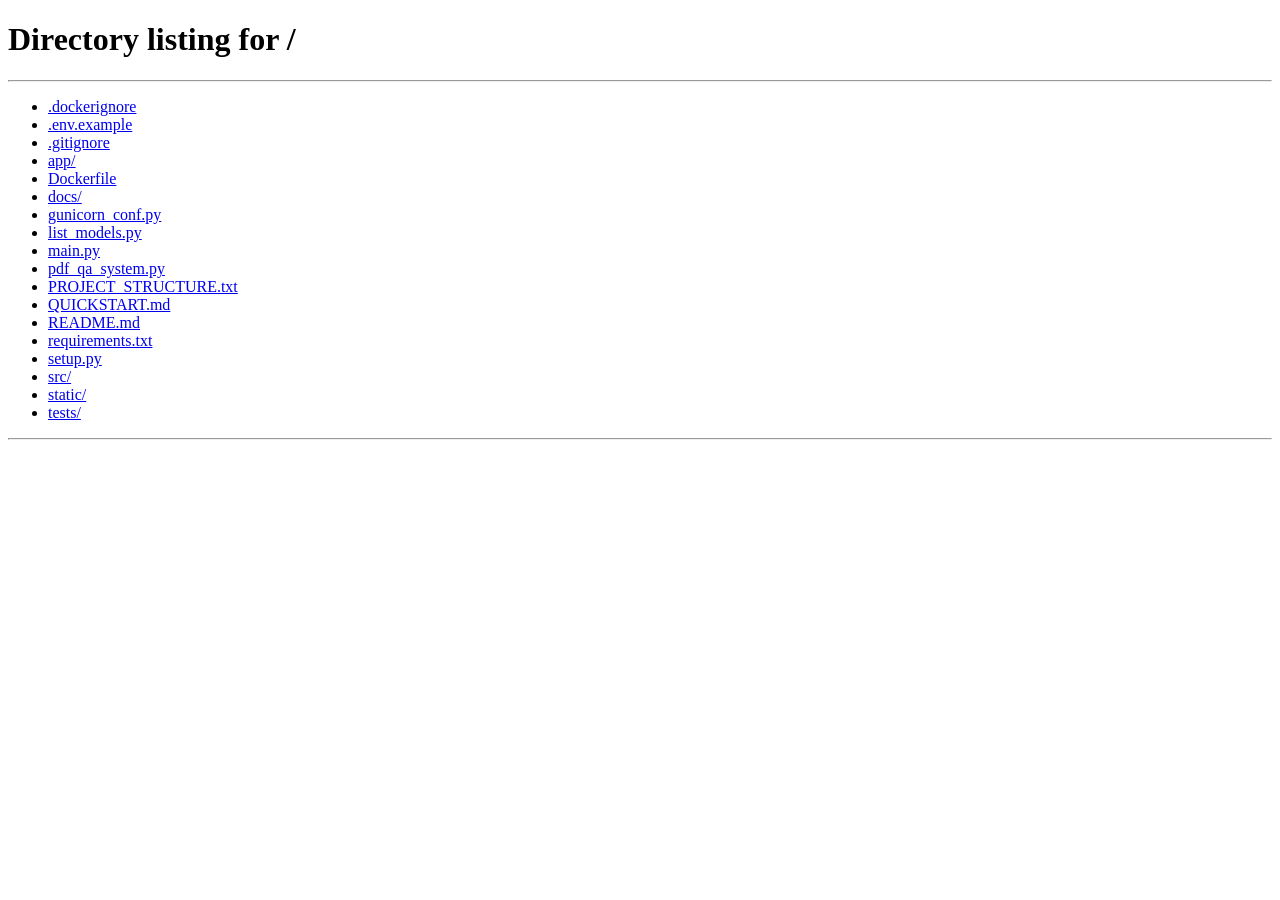
==== commit fb4c0daa: "Add new theme styles and update test for Groq API model - Introduced a comprehensive theme.css file " ====
--- a/static/analysis.html
+++ b/static/analysis.html
@@ -6,9 +6,11 @@
     <meta name="description" content="Resume Analysis Results - AI-powered insights">
     <title>Resume Analysis Results - Resume Analyzer Pro</title>
     <link rel="stylesheet" href="/static/style.css">
+    <link rel="stylesheet" href="/static/motion.css">
+    <link rel="stylesheet" href="/static/theme.css">
     <link rel="preconnect" href="https://fonts.googleapis.com">
     <link rel="preconnect" href="https://fonts.gstatic.com" crossorigin>
-    <link href="https://fonts.googleapis.com/css2?family=Inter:wght@300;400;500;600;700;800&display=swap" rel="stylesheet">
+    <link href="https://fonts.googleapis.com/css2?family=Inter:wght@300;400;500;600;700;800&family=Space+Grotesk:wght@500;600;700&display=swap" rel="stylesheet">
 </head>
 <body>
     <!-- Navigation Bar -->
@@ -20,8 +22,8 @@
                     <path d="M10 12h12M10 16h12M10 20h8" stroke="white" stroke-width="2" stroke-linecap="round"/>
                     <defs>
                         <linearGradient id="gradient" x1="0" y1="0" x2="32" y2="32">
-                            <stop offset="0%" stop-color="#1e40af"/>
-                            <stop offset="100%" stop-color="#0284c7"/>
+                            <stop offset="0%" stop-color="#4f46e5"/>
+                            <stop offset="100%" stop-color="#8b5cf6"/>
                         </linearGradient>
                     </defs>
                 </svg>
@@ -47,9 +49,9 @@
             
             <!-- LinkedIn Section -->
             <section class="section" id="linkedinSection" style="display: none;">
-                <div class="section-header">
-                    <h2 class="section-title">Enhance Your Profile</h2>
-                    <p class="section-description">Add your LinkedIn profile for comprehensive analysis (Optional)</p>
+                <div class="section-header" data-eyebrow="Optional Enrichment">
+                    <h2 class="section-title">Enhance your profile</h2>
+                    <p class="section-description">Add a LinkedIn URL to merge richer data into your analysis.</p>
                 </div>
                 
                 <div class="linkedin-card">
@@ -78,9 +80,9 @@
             
             <!-- Profile Section -->
             <section class="section" id="profileSection" style="display: none;">
-                <div class="section-header">
-                    <h2 class="section-title">Candidate Profile</h2>
-                    <p class="section-description">Comprehensive overview of professional background</p>
+                <div class="section-header" data-eyebrow="Profile">
+                    <h2 class="section-title">Your candidate profile</h2>
+                    <p class="section-description">Pulled from your resume — verify before sharing.</p>
                 </div>
                 
                 <div class="profile-card-modern">
@@ -91,8 +93,8 @@
                                 <path d="M32 32c4.42 0 8-3.58 8-8s-3.58-8-8-8-8 3.58-8 8 3.58 8 8 8zm0 4c-5.33 0-16 2.67-16 8v4h32v-4c0-5.33-10.67-8-16-8z" fill="white"/>
                                 <defs>
                                     <linearGradient id="avatarGradient" x1="0" y1="0" x2="64" y2="64">
-                                        <stop offset="0%" stop-color="#1e40af"/>
-                                        <stop offset="100%" stop-color="#0284c7"/>
+                                        <stop offset="0%" stop-color="#4f46e5"/>
+                                        <stop offset="100%" stop-color="#8b5cf6"/>
                                     </linearGradient>
                                 </defs>
                             </svg>
@@ -107,7 +109,7 @@
                                     </svg>
                                     <span id="candidateLocation">-</span>
                                 </span>
-                                <span class="meta-item">
+                                <span class="meta-item copy-target" id="candidateEmailWrap" title="Click to copy">
                                     <svg width="16" height="16" viewBox="0 0 16 16" fill="currentColor">
                                         <path d="M2.003 5.884L10 9.882l7.997-3.998A2 2 0 0016 4H4a2 2 0 00-1.997 1.884z"/>
                                         <path d="M18 8.118l-8 4-8-4V14a2 2 0 002 2h12a2 2 0 002-2V8.118z"/>
@@ -126,27 +128,27 @@
 
             <!-- Skills Section -->
             <section class="section" id="skillsSection" style="display: none;">
-                <div class="section-header">
-                    <h2 class="section-title">Skills & Expertise</h2>
-                    <p class="section-description">Technical and professional competencies</p>
+                <div class="section-header" data-eyebrow="Capabilities">
+                    <h2 class="section-title">Skills & expertise</h2>
+                    <p class="section-description">Technical and professional competencies extracted from your resume.</p>
                 </div>
                 <div class="skills-container" id="skillsGrid"></div>
             </section>
 
             <!-- Experience Section -->
             <section class="section" id="experienceSection" style="display: none;">
-                <div class="section-header">
-                    <h2 class="section-title">Professional Experience</h2>
-                    <p class="section-description">Career history and achievements</p>
+                <div class="section-header" data-eyebrow="Career Timeline">
+                    <h2 class="section-title">Professional experience</h2>
+                    <p class="section-description">Roles, durations, and standout achievements.</p>
                 </div>
                 <div class="timeline-modern" id="experienceTimeline"></div>
             </section>
 
             <!-- Education Section -->
             <section class="section" id="educationSection" style="display: none;">
-                <div class="section-header">
+                <div class="section-header" data-eyebrow="Background">
                     <h2 class="section-title">Education</h2>
-                    <p class="section-description">Academic background and qualifications</p>
+                    <p class="section-description">Academic background and qualifications.</p>
                 </div>
                 <div class="education-grid-modern" id="educationGrid"></div>
             </section>
@@ -187,9 +189,9 @@
 
             <!-- Job Recommendations Section -->
             <section class="section" id="jobRecommendationsSection" style="display: none;">
-                <div class="section-header">
-                    <h2 class="section-title">Find Your Perfect Job Match</h2>
-                    <p class="section-description">Get AI-powered job recommendations tailored to your profile</p>
+                <div class="section-header" data-eyebrow="Matched For You">
+                    <h2 class="section-title">Find your perfect job match</h2>
+                    <p class="section-description">AI-curated roles based on your skills, experience, and trajectory.</p>
                 </div>
                 
                 <!-- ATS Checker Card -->
@@ -394,6 +396,7 @@
         </div>
     </div>
     
+    <script src="/static/motion.js"></script>
     <script src="/static/analysis.js"></script>
 </body>
 </html>
--- a/static/style.css
+++ b/static/style.css
@@ -5,31 +5,47 @@
 
 /* === ROOT VARIABLES === */
 :root {
-    /* Colors - Corporate Blue Theme */
-    --primary: #1e40af;
-    --primary-dark: #1e3a8a;
-    --primary-light: #3b82f6;
-    --secondary: #0284c7;
-    --accent: #0ea5e9;
-    
-    /* Neutrals */
-    --gray-50: #f9fafb;
-    --gray-100: #f3f4f6;
-    --gray-200: #e5e7eb;
-    --gray-300: #d1d5db;
-    --gray-400: #9ca3af;
-    --gray-500: #6b7280;
-    --gray-600: #4b5563;
-    --gray-700: #374151;
-    --gray-800: #1f2937;
-    --gray-900: #111827;
-    
-    /* Semantic Colors */
+    /* Brand - Indigo / Violet (Premium) */
+    --primary: #6366f1;          /* indigo-500 */
+    --primary-dark: #4f46e5;     /* indigo-600 */
+    --primary-light: #818cf8;    /* indigo-400 */
+    --primary-tint: #eef2ff;     /* indigo-50 */
+    --secondary: #8b5cf6;        /* violet-500 */
+    --secondary-dark: #7c3aed;   /* violet-600 */
+    --accent: #14b8a6;           /* teal-500 — sparingly */
+
+    /* Neutrals - Warm slate */
+    --gray-50: #f8fafc;
+    --gray-100: #f1f5f9;
+    --gray-200: #e2e8f0;
+    --gray-300: #cbd5e1;
+    --gray-400: #94a3b8;
+    --gray-500: #64748b;
+    --gray-600: #475569;
+    --gray-700: #334155;
+    --gray-800: #1e293b;
+    --gray-900: #0f172a;
+
+    /* Surfaces */
+    --surface: #ffffff;
+    --surface-elevated: #ffffff;
+    --surface-muted: var(--gray-50);
+    --surface-tint: var(--primary-tint);
+    --border: var(--gray-200);
+    --border-strong: var(--gray-300);
+
+    /* Semantic */
     --success: #10b981;
+    --success-tint: #ecfdf5;
     --warning: #f59e0b;
+    --warning-tint: #fffbeb;
     --error: #ef4444;
-    --info: #3b82f6;
-    
+    --error-tint: #fef2f2;
+    --info: var(--primary);
+
+    /* Focus ring */
+    --ring: 0 0 0 4px rgba(99, 102, 241, 0.18);
+
     /* Spacing */
     --spacing-xs: 0.25rem;
     --spacing-sm: 0.5rem;
@@ -38,7 +54,7 @@
     --spacing-xl: 2rem;
     --spacing-2xl: 3rem;
     --spacing-3xl: 4rem;
-    
+
     /* Typography */
     --font-sans: 'Inter', -apple-system, BlinkMacSystemFont, 'Segoe UI', sans-serif;
     --font-size-xs: 0.75rem;
@@ -47,24 +63,28 @@
     --font-size-lg: 1.125rem;
     --font-size-xl: 1.25rem;
     --font-size-2xl: 1.5rem;
-    --font-size-3xl: 1.875rem;
-    --font-size-4xl: 2.25rem;
-    
-    /* Shadows */
-    --shadow-sm: 0 1px 2px 0 rgba(0, 0, 0, 0.05);
-    --shadow: 0 1px 3px 0 rgba(0, 0, 0, 0.1), 0 1px 2px 0 rgba(0, 0, 0, 0.06);
-    --shadow-md: 0 4px 6px -1px rgba(0, 0, 0, 0.1), 0 2px 4px -1px rgba(0, 0, 0, 0.06);
-    --shadow-lg: 0 10px 15px -3px rgba(0, 0, 0, 0.1), 0 4px 6px -2px rgba(0, 0, 0, 0.05);
-    --shadow-xl: 0 20px 25px -5px rgba(0, 0, 0, 0.1), 0 10px 10px -5px rgba(0, 0, 0, 0.04);
-    
-    /* Border Radius */
+    --font-size-3xl: 2rem;
+    --font-size-4xl: 2.75rem;
+    --font-size-5xl: 3.25rem;
+
+    /* Shadows — softer, layered for depth */
+    --shadow-xs: 0 1px 2px rgba(15, 23, 42, 0.04);
+    --shadow-sm: 0 1px 2px rgba(15, 23, 42, 0.06), 0 1px 3px rgba(15, 23, 42, 0.04);
+    --shadow: 0 2px 4px rgba(15, 23, 42, 0.05), 0 4px 12px rgba(15, 23, 42, 0.06);
+    --shadow-md: 0 4px 8px rgba(15, 23, 42, 0.06), 0 8px 24px rgba(15, 23, 42, 0.08);
+    --shadow-lg: 0 8px 16px rgba(15, 23, 42, 0.06), 0 16px 40px rgba(15, 23, 42, 0.10);
+    --shadow-xl: 0 16px 32px rgba(15, 23, 42, 0.08), 0 24px 56px rgba(15, 23, 42, 0.14);
+    --shadow-glow: 0 8px 24px rgba(99, 102, 241, 0.20);
+
+    /* Radius */
     --radius-sm: 0.375rem;
     --radius: 0.5rem;
     --radius-md: 0.75rem;
     --radius-lg: 1rem;
-    --radius-xl: 1.5rem;
+    --radius-xl: 1.25rem;
+    --radius-2xl: 1.5rem;
     --radius-full: 9999px;
-    
+
     /* Transitions */
     --transition: all 0.2s cubic-bezier(0.4, 0, 0.2, 1);
     --transition-fast: all 0.15s cubic-bezier(0.4, 0, 0.2, 1);
@@ -87,10 +107,21 @@
     font-family: var(--font-sans);
     font-size: var(--font-size-base);
     line-height: 1.6;
-    color: var(--gray-800);
-    background: var(--gray-50);
+    color: var(--gray-700);
+    background-color: var(--gray-50);
+    background-image:
+        radial-gradient(at 12% -8%, rgba(99, 102, 241, 0.10) 0, transparent 45%),
+        radial-gradient(at 92% 6%, rgba(139, 92, 246, 0.08) 0, transparent 50%);
+    background-attachment: fixed;
     -webkit-font-smoothing: antialiased;
     -moz-osx-font-smoothing: grayscale;
+    letter-spacing: -0.005em;
+}
+
+h1, h2, h3, h4, h5 {
+    color: var(--gray-900);
+    letter-spacing: -0.02em;
+    line-height: 1.2;
 }
 
 ::selection {
@@ -157,9 +188,12 @@
 
 /* === HERO SECTION === */
 .hero {
-    background: linear-gradient(135deg, var(--primary) 0%, var(--secondary) 100%);
+    background:
+        radial-gradient(at 20% 30%, rgba(255, 255, 255, 0.18) 0, transparent 55%),
+        radial-gradient(at 90% 80%, rgba(20, 184, 166, 0.22) 0, transparent 60%),
+        linear-gradient(135deg, #4f46e5 0%, #6366f1 45%, #8b5cf6 100%);
     color: white;
-    padding: var(--spacing-3xl) 0;
+    padding: var(--spacing-3xl) 0 calc(var(--spacing-3xl) + 1rem);
     position: relative;
     overflow: hidden;
 }
@@ -167,12 +201,21 @@
 .hero::before {
     content: '';
     position: absolute;
-    top: -50%;
+    top: -40%;
     right: -10%;
-    width: 600px;
-    height: 600px;
-    background: radial-gradient(circle, rgba(255,255,255,0.1) 0%, transparent 70%);
+    width: 640px;
+    height: 640px;
+    background: radial-gradient(circle, rgba(255,255,255,0.16) 0%, transparent 65%);
     border-radius: 50%;
+    pointer-events: none;
+}
+
+.hero::after {
+    content: '';
+    position: absolute;
+    inset: 0;
+    background: linear-gradient(180deg, transparent 70%, rgba(248, 250, 252, 0.85) 100%);
+    pointer-events: none;
 }
 
 .hero-container {
@@ -188,19 +231,25 @@
 }
 
 .hero-title {
-    font-size: var(--font-size-4xl);
+    font-size: var(--font-size-5xl);
     font-weight: 800;
-    line-height: 1.2;
+    line-height: 1.05;
     margin-bottom: var(--spacing-md);
-    letter-spacing: -0.03em;
+    letter-spacing: -0.035em;
+    color: white;
+    background: linear-gradient(180deg, #ffffff 0%, rgba(255,255,255,0.78) 100%);
+    -webkit-background-clip: text;
+    background-clip: text;
+    -webkit-text-fill-color: transparent;
 }
 
 .hero-subtitle {
     font-size: var(--font-size-xl);
     font-weight: 400;
-    opacity: 0.95;
+    opacity: 0.92;
     margin-bottom: var(--spacing-xl);
     line-height: 1.5;
+    max-width: 38rem;
 }
 
 .hero-features {
@@ -213,12 +262,19 @@
     display: flex;
     align-items: center;
     gap: var(--spacing-sm);
-    padding: var(--spacing-sm) var(--spacing-lg);
-    background: rgba(255, 255, 255, 0.15);
-    backdrop-filter: blur(10px);
+    padding: 0.5rem 1rem;
+    background: rgba(255, 255, 255, 0.12);
+    backdrop-filter: blur(14px);
+    -webkit-backdrop-filter: blur(14px);
+    border: 1px solid rgba(255, 255, 255, 0.18);
     border-radius: var(--radius-full);
     font-size: var(--font-size-sm);
     font-weight: 500;
+    color: rgba(255, 255, 255, 0.95);
+}
+.feature-badge:hover {
+    background: rgba(255, 255, 255, 0.18);
+    border-color: rgba(255, 255, 255, 0.28);
 }
 
 .feature-badge svg {
@@ -252,22 +308,23 @@
     gap: var(--spacing-lg);
     margin-bottom: var(--spacing-2xl);
     padding: var(--spacing-xl);
-    background: linear-gradient(135deg, #f8fafc 0%, #f1f5f9 100%);
+    background: linear-gradient(135deg, var(--surface) 0%, var(--primary-tint) 100%);
     border-radius: var(--radius-xl);
+    border: 1px solid var(--border);
     border-left: 4px solid var(--primary);
 }
 
 .section-icon-badge {
     width: 64px;
     height: 64px;
-    background: linear-gradient(135deg, var(--primary) 0%, var(--secondary) 100%);
+    background: linear-gradient(135deg, var(--primary-dark) 0%, var(--secondary) 100%);
     border-radius: var(--radius-lg);
     display: flex;
     align-items: center;
     justify-content: center;
     color: white;
     flex-shrink: 0;
-    box-shadow: var(--shadow-md);
+    box-shadow: var(--shadow-glow);
 }
 
 .section-title {
@@ -275,7 +332,20 @@
     font-weight: 700;
     color: var(--gray-900);
     margin-bottom: var(--spacing-sm);
-    letter-spacing: -0.02em;
+    letter-spacing: -0.025em;
+    line-height: 1.15;
+    position: relative;
+    padding-left: 1rem;
+}
+.section-title::before {
+    content: "";
+    position: absolute;
+    left: 0;
+    top: 0.35em;
+    bottom: 0.35em;
+    width: 4px;
+    border-radius: var(--radius-full);
+    background: linear-gradient(180deg, var(--primary) 0%, var(--secondary) 100%);
 }
 
 .section-description {
@@ -290,32 +360,37 @@
     align-items: center;
     justify-content: center;
     gap: var(--spacing-sm);
-    padding: 0.75rem 1.5rem;
-    font-size: var(--font-size-base);
+    padding: 0.7rem 1.35rem;
+    font-size: var(--font-size-sm);
     font-weight: 600;
     line-height: 1;
     border-radius: var(--radius-md);
-    border: none;
+    border: 1px solid transparent;
     cursor: pointer;
     transition: var(--transition);
     text-decoration: none;
     white-space: nowrap;
+    letter-spacing: -0.005em;
 }
 
 .btn:focus-visible {
-    outline: 2px solid var(--primary);
-    outline-offset: 2px;
+    outline: none;
+    box-shadow: var(--ring);
 }
 
 .btn-primary {
-    background: linear-gradient(135deg, var(--primary) 0%, var(--secondary) 100%);
+    background: linear-gradient(135deg, var(--primary-dark) 0%, var(--primary) 50%, var(--secondary) 100%);
+    background-size: 180% 180%;
+    background-position: 0% 50%;
     color: white;
-    box-shadow: var(--shadow-md);
+    box-shadow: var(--shadow-glow);
+    transition: var(--transition), background-position 0.4s ease;
 }
 
 .btn-primary:hover {
     transform: translateY(-2px);
-    box-shadow: var(--shadow-lg);
+    background-position: 100% 50%;
+    box-shadow: 0 12px 28px rgba(99, 102, 241, 0.32);
 }
 
 .btn-primary:active {
@@ -323,30 +398,35 @@
 }
 
 .btn-secondary {
-    background: white;
-    color: var(--gray-700);
-    border: 2px solid var(--gray-300);
-}
-
+    background: var(--surface);
+    color: var(--gray-800);
+    border: 1px solid var(--border-strong);
+    box-shadow: var(--shadow-xs);
+}
 .btn-secondary:hover {
-    background: var(--gray-50);
-    border-color: var(--gray-400);
+    border-color: var(--primary);
+    color: var(--primary-dark);
+    background: var(--primary-tint);
 }
 
 .btn-large {
-    padding: 1rem 2rem;
-    font-size: var(--font-size-lg);
-}
-
-/* === STATS BANNER (JOIN PROFESSIONALS) === */
+    padding: 0.95rem 1.75rem;
+    font-size: var(--font-size-base);
+    border-radius: var(--radius-md);
+}
+
+/* === STATS BANNER === */
 .stats-banner {
-    background: linear-gradient(135deg, var(--primary) 0%, var(--secondary) 100%);
-    border-radius: var(--radius-xl);
-    padding: var(--spacing-3xl) var(--spacing-2xl);
+    background:
+        radial-gradient(at 10% 20%, rgba(255,255,255,0.18) 0, transparent 55%),
+        linear-gradient(135deg, var(--primary-dark) 0%, var(--primary) 50%, var(--secondary) 100%);
+    border-radius: var(--radius-2xl);
+    padding: var(--spacing-2xl) var(--spacing-2xl);
     margin: var(--spacing-3xl) 0;
     box-shadow: var(--shadow-xl);
     position: relative;
     overflow: hidden;
+    border: 1px solid rgba(255, 255, 255, 0.12);
 }
 
 .stats-banner::before {
@@ -458,29 +538,34 @@
 }
 
 .upload-card {
-    background: white;
-    border-radius: var(--radius-xl);
+    background: var(--surface);
+    border-radius: var(--radius-2xl);
     box-shadow: var(--shadow-md);
     overflow: hidden;
     display: flex;
     flex-direction: column;
-    border: 1px solid var(--gray-200);
+    border: 1px solid var(--border);
+    padding: 0.5rem;
 }
 
 .upload-area {
     padding: var(--spacing-3xl);
     text-align: center;
-    border: 3px dashed var(--gray-300);
-    border-radius: var(--radius-lg);
+    border: 2px dashed var(--border-strong);
+    border-radius: var(--radius-xl);
     cursor: pointer;
     transition: var(--transition);
-    background: var(--gray-50);
-    margin: var(--spacing-lg);
+    background:
+        radial-gradient(at 50% 0%, var(--primary-tint) 0, transparent 60%),
+        var(--surface);
+    margin: var(--spacing-md);
 }
 
 .upload-area:hover {
     border-color: var(--primary);
-    background: rgba(30, 64, 175, 0.02);
+    background:
+        radial-gradient(at 50% 0%, var(--primary-tint) 0, transparent 50%),
+        var(--surface);
     transform: translateY(-2px);
 }
 
@@ -509,7 +594,7 @@
 
 .upload-tips {
     padding: var(--spacing-md) var(--spacing-lg);
-    background: rgba(59, 130, 246, 0.05);
+    background: rgba(99, 102, 241, 0.05);
     border-top: 1px solid var(--gray-100);
     text-align: center;
 }
@@ -541,7 +626,7 @@
     left: 0;
     right: 0;
     bottom: 0;
-    background: rgba(0, 0, 0, 0.7);
+    background: rgba(255, 255, 255, 0.95);
     backdrop-filter: blur(8px);
     display: flex;
     align-items: center;
@@ -678,7 +763,7 @@
 }
 
 .loading-step.active {
-    background: linear-gradient(135deg, #e0f2fe 0%, #dbeafe 100%);
+    background: linear-gradient(135deg, var(--primary-tint) 0%, #ede9fe 100%);
     opacity: 1;
     border-left: 3px solid var(--primary);
 }
@@ -768,13 +853,14 @@
 
 /* === LINKEDIN CARD === */
 .linkedin-card {
-    background: white;
-    border-radius: var(--radius-xl);
+    background: var(--surface);
+    border-radius: var(--radius-2xl);
     box-shadow: var(--shadow);
     padding: var(--spacing-xl);
     display: flex;
     gap: var(--spacing-xl);
     align-items: flex-start;
+    border: 1px solid var(--border);
 }
 
 .linkedin-icon {
@@ -815,17 +901,19 @@
     flex: 1;
     min-width: 300px;
     padding: 0.75rem 1rem;
-    border: 2px solid var(--gray-300);
+    border: 1px solid var(--border-strong);
     border-radius: var(--radius-md);
-    font-size: var(--font-size-base);
+    font-size: var(--font-size-sm);
     font-family: var(--font-sans);
+    color: var(--gray-900);
+    background: var(--surface);
     transition: var(--transition);
 }
 
 .input-field:focus {
     outline: none;
     border-color: var(--primary);
-    box-shadow: 0 0 0 3px rgba(30, 64, 175, 0.1);
+    box-shadow: var(--ring);
 }
 
 .status-message {
@@ -848,14 +936,17 @@
 
 /* === PROFILE CARD === */
 .profile-card-modern {
-    background: white;
-    border-radius: var(--radius-xl);
-    box-shadow: var(--shadow);
+    background: var(--surface);
+    border-radius: var(--radius-2xl);
+    box-shadow: var(--shadow-md);
     overflow: hidden;
+    border: 1px solid var(--border);
 }
 
 .profile-header-modern {
-    background: linear-gradient(135deg, var(--primary) 0%, var(--secondary) 100%);
+    background:
+        radial-gradient(at 100% 0%, rgba(20, 184, 166, 0.30) 0, transparent 50%),
+        linear-gradient(135deg, var(--primary-dark) 0%, var(--primary) 50%, var(--secondary) 100%);
     padding: var(--spacing-2xl);
     display: flex;
     gap: var(--spacing-xl);
@@ -923,19 +1014,24 @@
 }
 
 .skill-badge {
-    padding: 0.625rem 1.25rem;
-    background: linear-gradient(135deg, var(--primary) 0%, var(--secondary) 100%);
-    color: white;
+    padding: 0.5rem 1rem;
+    background: var(--surface);
+    color: var(--gray-800);
+    border: 1px solid var(--border);
     border-radius: var(--radius-full);
     font-size: var(--font-size-sm);
     font-weight: 600;
-    box-shadow: var(--shadow-sm);
+    box-shadow: var(--shadow-xs);
     transition: var(--transition);
+    letter-spacing: -0.005em;
 }
 
 .skill-badge:hover {
     transform: translateY(-2px);
-    box-shadow: var(--shadow-md);
+    border-color: var(--primary);
+    color: var(--primary-dark);
+    background: var(--primary-tint);
+    box-shadow: var(--shadow-sm);
 }
 
 /* === TIMELINE === */
@@ -1178,7 +1274,7 @@
 .analysis-icon {
     width: 48px;
     height: 48px;
-    background: linear-gradient(135deg, var(--primary) 0%, var(--secondary) 100%);
+    background: linear-gradient(135deg, var(--primary-dark) 0%, var(--primary) 50%, var(--secondary) 100%);
     border-radius: var(--radius-md);
     display: flex;
     align-items: center;
@@ -1272,7 +1368,7 @@
 }
 
 .analysis-highlight {
-    background: linear-gradient(135deg, #f0f9ff 0%, #e0f2fe 100%);
+    background: linear-gradient(135deg, var(--primary-tint) 0%, #ede9fe 100%);
     border-left: 4px solid var(--primary);
     padding: var(--spacing-lg);
     border-radius: var(--radius-md);
@@ -1419,7 +1515,7 @@
 
 /* === CAREER INSIGHTS === */
 .career-insights {
-    background: linear-gradient(135deg, var(--primary) 0%, var(--secondary) 100%);
+    background: linear-gradient(135deg, var(--primary-dark) 0%, var(--primary) 50%, var(--secondary) 100%);
     border-radius: var(--radius-xl);
     padding: var(--spacing-2xl);
     color: white;
@@ -1498,11 +1594,11 @@
     width: 64px;
     height: 64px;
     border-radius: 50%;
-    background: linear-gradient(135deg, var(--primary) 0%, var(--secondary) 100%);
+    background: linear-gradient(135deg, var(--primary-dark) 0%, var(--primary) 50%, var(--secondary) 100%);
     color: white;
     border: none;
     cursor: pointer;
-    box-shadow: 0 8px 24px rgba(30, 64, 175, 0.3);
+    box-shadow: 0 8px 24px rgba(99, 102, 241, 0.3);
     transition: var(--transition);
     z-index: 999;
     display: flex;
@@ -1512,7 +1608,7 @@
 
 .chatbot-fab:hover {
     transform: translateY(-4px);
-    box-shadow: 0 20px 40px rgba(30, 64, 175, 0.4);
+    box-shadow: 0 20px 40px rgba(99, 102, 241, 0.4);
 }
 
 .chatbot-fab.show {
@@ -1563,7 +1659,7 @@
     justify-content: space-between;
     align-items: center;
     padding: var(--spacing-lg) var(--spacing-xl);
-    background: linear-gradient(135deg, var(--primary) 0%, var(--secondary) 100%);
+    background: linear-gradient(135deg, var(--primary-dark) 0%, var(--primary) 50%, var(--secondary) 100%);
     color: white;
     border-bottom: 1px solid rgba(255, 255, 255, 0.1);
 }
@@ -1650,7 +1746,7 @@
     display: flex;
     flex-direction: column;
     gap: var(--spacing-md);
-    background: var(--gray-50);
+    background: linear-gradient(135deg, var(--gray-50) 0%, var(--primary-tint) 100%);
 }
 
 .chatbot-messages::-webkit-scrollbar {
@@ -1680,7 +1776,7 @@
     width: 64px;
     height: 64px;
     margin: 0 auto var(--spacing-lg);
-    background: linear-gradient(135deg, var(--primary) 0%, var(--secondary) 100%);
+    background: linear-gradient(135deg, var(--primary-dark) 0%, var(--primary) 50%, var(--secondary) 100%);
     border-radius: 50%;
     display: flex;
     align-items: center;
@@ -1758,11 +1854,11 @@
 }
 
 .chatbot-message.user {
-    background: linear-gradient(135deg, var(--primary) 0%, var(--secondary) 100%);
+    background: linear-gradient(135deg, var(--primary-dark) 0%, var(--primary) 50%, var(--secondary) 100%);
     color: white;
     margin-left: auto;
     border-bottom-right-radius: 4px;
-    box-shadow: 0 2px 8px rgba(30, 64, 175, 0.2);
+    box-shadow: 0 2px 8px rgba(99, 102, 241, 0.2);
 }
 
 .chatbot-message.ai {
@@ -1854,13 +1950,13 @@
 .chatbot-input:focus {
     outline: none;
     border-color: var(--primary);
-    box-shadow: 0 0 0 3px rgba(30, 64, 175, 0.1);
+    box-shadow: 0 0 0 3px rgba(99, 102, 241, 0.15);
     background: white;
 }
 
 .chatbot-send {
     padding: 0.875rem 1rem;
-    background: linear-gradient(135deg, var(--primary) 0%, var(--secondary) 100%);
+    background: linear-gradient(135deg, var(--primary-dark) 0%, var(--primary) 50%, var(--secondary) 100%);
     color: white;
     border: none;
     border-radius: var(--radius-lg);
@@ -1874,7 +1970,7 @@
 
 .chatbot-send:hover {
     transform: translateY(-2px);
-    box-shadow: 0 4px 12px rgba(30, 64, 175, 0.3);
+    box-shadow: 0 4px 12px rgba(99, 102, 241, 0.3);
 }
 
 .chatbot-send:active {
@@ -2267,7 +2363,7 @@
     flex-shrink: 0;
     width: 48px;
     height: 48px;
-    background: linear-gradient(135deg, var(--primary) 0%, var(--secondary) 100%);
+    background: linear-gradient(135deg, var(--primary-dark) 0%, var(--primary) 50%, var(--secondary) 100%);
     border-radius: var(--radius-md);
     display: flex;
     align-items: center;
@@ -2419,7 +2515,7 @@
 .textarea-field:focus {
     outline: none;
     border-color: var(--primary);
-    box-shadow: 0 0 0 3px rgba(30, 64, 175, 0.1);
+    box-shadow: 0 0 0 3px rgba(99, 102, 241, 0.15);
 }
 
 .input-field, .select-field {
@@ -2435,7 +2531,7 @@
 .input-field:focus, .select-field:focus {
     outline: none;
     border-color: var(--primary);
-    box-shadow: 0 0 0 3px rgba(30, 64, 175, 0.1);
+    box-shadow: 0 0 0 3px rgba(99, 102, 241, 0.15);
 }
 
 .select-field {
@@ -2878,9 +2974,9 @@
 }
 
 .alert.info {
-    background: rgba(59, 130, 246, 0.1);
+    background: rgba(99, 102, 241, 0.1);
     color: var(--info);
-    border: 1px solid rgba(59, 130, 246, 0.2);
+    border: 1px solid rgba(99, 102, 241, 0.2);
 }
 
 /* Responsive Design for Jobs Page */
@@ -3056,8 +3152,8 @@
 .upload-tips {
     margin-top: var(--spacing-md);
     padding: var(--spacing-sm) var(--spacing-md);
-    background: rgba(59, 130, 246, 0.05);
-    border: 1px solid rgba(59, 130, 246, 0.1);
+    background: rgba(99, 102, 241, 0.05);
+    border: 1px solid rgba(99, 102, 241, 0.1);
     border-radius: var(--radius);
     color: var(--info);
     font-size: var(--font-size-sm);
@@ -3104,8 +3200,8 @@
 
 /* Info boxes */
 .info-box {
-    background: rgba(59, 130, 246, 0.05);
-    border: 1px solid rgba(59, 130, 246, 0.2);
+    background: rgba(99, 102, 241, 0.05);
+    border: 1px solid rgba(99, 102, 241, 0.2);
     color: var(--info);
     padding: var(--spacing-md);
     border-radius: var(--radius);
@@ -3298,7 +3394,7 @@
     align-items: center;
     gap: var(--spacing-xs);
     padding: var(--spacing-xs) var(--spacing-sm);
-    background: rgba(59, 130, 246, 0.1);
+    background: rgba(99, 102, 241, 0.1);
     color: var(--info);
     border-radius: var(--radius-full);
     font-size: var(--font-size-xs);
@@ -3415,9 +3511,9 @@
 }
 
 .skill-tag.preferred {
-    background: rgba(59, 130, 246, 0.1);
+    background: rgba(99, 102, 241, 0.1);
     color: var(--info);
-    border: 1px solid rgba(59, 130, 246, 0.2);
+    border: 1px solid rgba(99, 102, 241, 0.2);
 }
 
 .skill-tag.popular {
@@ -3672,9 +3768,9 @@
 }
 
 .alert.info {
-    background: rgba(59, 130, 246, 0.1);
+    background: rgba(99, 102, 241, 0.1);
     color: var(--info);
-    border: 1px solid rgba(59, 130, 246, 0.2);
+    border: 1px solid rgba(99, 102, 241, 0.2);
 }
 
 .alert.warning {
--- a/static/motion.css
+++ b/static/motion.css
@@ -0,0 +1,417 @@
+/* =====================================================================
+   motion.css — animations, transitions, micro-interactions.
+   Loaded AFTER style.css so it can override hover/transition values.
+   All motion respects prefers-reduced-motion.
+   ===================================================================== */
+
+:root {
+    --ease-out: cubic-bezier(0.16, 1, 0.3, 1);
+    --ease-in-out: cubic-bezier(0.65, 0, 0.35, 1);
+    --motion-fast: 180ms;
+    --motion: 260ms;
+    --motion-slow: 420ms;
+}
+
+/* ---------- Reduced motion: disable everything cleanly ---------- */
+@media (prefers-reduced-motion: reduce) {
+    *, *::before, *::after {
+        animation-duration: 0.001ms !important;
+        animation-iteration-count: 1 !important;
+        transition-duration: 0.001ms !important;
+        scroll-behavior: auto !important;
+    }
+}
+
+/* ---------- Scroll reveal ---------- */
+[data-reveal] {
+    opacity: 0;
+    transform: translateY(24px);
+    transition: opacity var(--motion-slow) var(--ease-out),
+                transform var(--motion-slow) var(--ease-out);
+    will-change: opacity, transform;
+}
+[data-reveal].is-visible {
+    opacity: 1;
+    transform: none;
+}
+[data-reveal-delay="1"].is-visible { transition-delay: 80ms; }
+[data-reveal-delay="2"].is-visible { transition-delay: 160ms; }
+[data-reveal-delay="3"].is-visible { transition-delay: 240ms; }
+[data-reveal-delay="4"].is-visible { transition-delay: 320ms; }
+
+/* ---------- Navbar elevates on scroll ---------- */
+.navbar {
+    transition: background-color var(--motion) var(--ease-out),
+                box-shadow var(--motion) var(--ease-out),
+                backdrop-filter var(--motion) var(--ease-out);
+}
+.navbar.is-scrolled {
+    background: rgba(255, 255, 255, 0.85);
+    backdrop-filter: saturate(160%) blur(10px);
+    -webkit-backdrop-filter: saturate(160%) blur(10px);
+    box-shadow: 0 2px 14px -6px rgba(15, 23, 42, 0.18);
+}
+
+/* nav link active underline */
+.nav-link {
+    position: relative;
+}
+.nav-link::after {
+    content: "";
+    position: absolute;
+    left: 12px;
+    right: 12px;
+    bottom: 6px;
+    height: 2px;
+    background: linear-gradient(90deg, var(--primary) 0%, var(--secondary) 100%);
+    border-radius: 2px;
+    transform: scaleX(0);
+    transform-origin: center;
+    transition: transform var(--motion) var(--ease-out);
+}
+.nav-link:hover::after,
+.nav-link.is-active::after {
+    transform: scaleX(1);
+}
+
+/* ---------- Anchor scroll offset for sticky navbar ---------- */
+section[id] { scroll-margin-top: 88px; }
+
+/* ---------- Buttons: ripple + loading ---------- */
+.btn {
+    position: relative;
+    overflow: hidden;
+    transition: transform var(--motion-fast) var(--ease-out),
+                box-shadow var(--motion-fast) var(--ease-out),
+                background-color var(--motion-fast) var(--ease-out),
+                opacity var(--motion-fast) var(--ease-out);
+}
+.btn:hover { transform: translateY(-1px); }
+.btn:active { transform: translateY(0); }
+
+.btn .ripple {
+    position: absolute;
+    border-radius: 50%;
+    transform: scale(0);
+    animation: ripple-out 600ms var(--ease-out);
+    background: rgba(255, 255, 255, 0.45);
+    pointer-events: none;
+}
+@keyframes ripple-out {
+    to { transform: scale(2.4); opacity: 0; }
+}
+
+.btn[data-loading="true"] {
+    color: transparent !important;
+    pointer-events: none;
+    opacity: 0.85;
+}
+.btn[data-loading="true"]::after {
+    content: "";
+    position: absolute;
+    inset: 0;
+    margin: auto;
+    width: 18px; height: 18px;
+    border: 2px solid rgba(255, 255, 255, 0.45);
+    border-top-color: #fff;
+    border-radius: 50%;
+    animation: spin 700ms linear infinite;
+}
+.btn.btn-secondary[data-loading="true"]::after {
+    border-color: rgba(30, 64, 175, 0.25);
+    border-top-color: var(--primary);
+}
+@keyframes spin {
+    to { transform: rotate(360deg); }
+}
+
+/* ---------- Card lift ---------- */
+.card-hover,
+.upload-card,
+.how-it-works-card,
+.linkedin-card,
+.profile-card-modern,
+.feature-item {
+    transition: transform var(--motion) var(--ease-out),
+                box-shadow var(--motion) var(--ease-out);
+}
+.card-hover:hover,
+.upload-card:hover,
+.how-it-works-card:hover,
+.linkedin-card:hover {
+    transform: translateY(-3px);
+    box-shadow: var(--shadow-xl);
+}
+
+/* ---------- Upload drag state ---------- */
+.upload-area {
+    transition: border-color var(--motion) var(--ease-out),
+                background-color var(--motion) var(--ease-out),
+                transform var(--motion) var(--ease-out);
+}
+.upload-card.is-dragging .upload-area {
+    border-color: var(--primary);
+    background: rgba(99, 102, 241, 0.06);
+    transform: scale(1.01);
+}
+.upload-card.is-dragging .upload-icon {
+    animation: bob 900ms ease-in-out infinite;
+    color: var(--primary);
+}
+@keyframes bob {
+    0%, 100% { transform: translateY(0); }
+    50% { transform: translateY(-6px); }
+}
+
+/* Inline upload progress (replaces full-screen overlay) */
+.upload-progress {
+    margin-top: 1rem;
+    height: 6px;
+    background: var(--gray-200);
+    border-radius: var(--radius-full);
+    overflow: hidden;
+    display: none;
+}
+.upload-progress.is-active { display: block; }
+.upload-progress-bar {
+    height: 100%;
+    width: 30%;
+    background: linear-gradient(90deg, var(--primary), var(--secondary));
+    border-radius: inherit;
+    animation: indeterminate 1400ms var(--ease-in-out) infinite;
+}
+@keyframes indeterminate {
+    0%   { margin-left: -30%; width: 30%; }
+    50%  { margin-left: 30%; width: 50%; }
+    100% { margin-left: 100%; width: 30%; }
+}
+
+.upload-status-line {
+    margin-top: .75rem;
+    font-size: var(--font-size-sm);
+    color: var(--gray-600);
+    min-height: 1.25rem;
+    display: flex;
+    align-items: center;
+    gap: .5rem;
+    transition: color var(--motion) var(--ease-out);
+}
+.upload-status-line.is-success { color: var(--success); }
+.upload-status-line.is-error { color: var(--error); }
+
+/* ---------- Toasts ---------- */
+.toast-container {
+    position: fixed;
+    top: 84px;
+    right: 24px;
+    z-index: 9999;
+    display: flex;
+    flex-direction: column;
+    gap: 10px;
+    max-width: min(360px, calc(100vw - 32px));
+    pointer-events: none;
+}
+.toast {
+    pointer-events: auto;
+    background: #fff;
+    border: 1px solid var(--gray-200);
+    border-left: 4px solid var(--primary);
+    border-radius: var(--radius-md);
+    box-shadow: var(--shadow-lg);
+    padding: 12px 14px 12px 14px;
+    display: grid;
+    grid-template-columns: 22px 1fr auto;
+    gap: 10px;
+    align-items: flex-start;
+    font-size: var(--font-size-sm);
+    color: var(--gray-800);
+    transform: translateX(120%);
+    opacity: 0;
+    transition: transform var(--motion) var(--ease-out),
+                opacity var(--motion) var(--ease-out);
+}
+.toast.is-visible { transform: none; opacity: 1; }
+.toast.is-leaving { transform: translateX(120%); opacity: 0; }
+.toast.toast-success { border-left-color: var(--success); }
+.toast.toast-error   { border-left-color: var(--error); }
+.toast.toast-info    { border-left-color: var(--info); }
+.toast .toast-icon {
+    font-size: 16px;
+    line-height: 22px;
+    text-align: center;
+}
+.toast .toast-close {
+    background: none;
+    border: 0;
+    font-size: 16px;
+    line-height: 1;
+    color: var(--gray-500);
+    cursor: pointer;
+    padding: 2px 4px;
+    border-radius: 4px;
+}
+.toast .toast-close:hover { color: var(--gray-800); background: var(--gray-100); }
+
+/* ---------- Skeleton loaders ---------- */
+.skeleton {
+    position: relative;
+    background: var(--gray-200);
+    border-radius: var(--radius);
+    overflow: hidden;
+    color: transparent !important;
+}
+.skeleton::after {
+    content: "";
+    position: absolute;
+    inset: 0;
+    background: linear-gradient(90deg,
+        transparent 0%,
+        rgba(255, 255, 255, 0.7) 50%,
+        transparent 100%);
+    transform: translateX(-100%);
+    animation: shimmer 1.4s linear infinite;
+}
+@keyframes shimmer {
+    to { transform: translateX(100%); }
+}
+.skeleton-line { height: 14px; margin: 8px 0; }
+.skeleton-line.lg { height: 20px; }
+.skeleton-line.sm { height: 10px; }
+.skeleton-block { height: 80px; }
+
+/* ---------- Stat counters: pop on enter ---------- */
+.stat-value {
+    transition: transform var(--motion) var(--ease-out);
+}
+.stat-item.is-visible .stat-value {
+    animation: stat-pop 600ms var(--ease-out);
+}
+@keyframes stat-pop {
+    0% { transform: scale(0.8); opacity: 0; }
+    60% { transform: scale(1.05); opacity: 1; }
+    100% { transform: scale(1); }
+}
+
+/* ---------- Skill badges: stagger ---------- */
+.skill-badge {
+    animation: pop-in 380ms var(--ease-out) both;
+    transition: transform var(--motion-fast) var(--ease-out),
+                box-shadow var(--motion-fast) var(--ease-out);
+}
+.skill-badge:hover {
+    transform: translateY(-2px);
+    box-shadow: var(--shadow-md);
+}
+@keyframes pop-in {
+    from { opacity: 0; transform: translateY(8px) scale(0.96); }
+    to   { opacity: 1; transform: none; }
+}
+
+/* ---------- Timeline reveal ---------- */
+.timeline-item {
+    animation: slide-in-left 500ms var(--ease-out) both;
+}
+@keyframes slide-in-left {
+    from { opacity: 0; transform: translateX(-16px); }
+    to   { opacity: 1; transform: none; }
+}
+
+/* ---------- Chat ---------- */
+.chat-message,
+.chat-bubble {
+    animation: bubble-in 320ms var(--ease-out) both;
+}
+@keyframes bubble-in {
+    from { opacity: 0; transform: translateY(6px) scale(0.98); }
+    to   { opacity: 1; transform: none; }
+}
+
+.typing-indicator,
+.chatbot-typing {
+    display: inline-flex;
+    gap: 4px;
+    padding: 8px 12px;
+    background: var(--gray-100);
+    border-radius: var(--radius-full);
+    align-items: center;
+    align-self: flex-start;
+    margin: 4px 0;
+}
+.typing-indicator span,
+.chatbot-typing span {
+    width: 6px; height: 6px;
+    border-radius: 50%;
+    background: var(--gray-500);
+    animation: typing-bounce 1100ms var(--ease-in-out) infinite;
+}
+.typing-indicator span:nth-child(2),
+.chatbot-typing span:nth-child(2) { animation-delay: 150ms; }
+.typing-indicator span:nth-child(3),
+.chatbot-typing span:nth-child(3) { animation-delay: 300ms; }
+
+.chatbot-message {
+    animation: bubble-in 320ms var(--ease-out) both;
+}
+@keyframes typing-bounce {
+    0%, 60%, 100% { transform: translateY(0); opacity: 0.55; }
+    30% { transform: translateY(-4px); opacity: 1; }
+}
+
+/* ---------- Copy-to-clipboard popover ---------- */
+.copy-target {
+    position: relative;
+    cursor: pointer;
+    transition: color var(--motion-fast) var(--ease-out);
+}
+.copy-target:hover { color: var(--primary); }
+.copy-target.copied::after {
+    content: "Copied!";
+    position: absolute;
+    left: 50%; bottom: calc(100% + 6px);
+    transform: translateX(-50%) translateY(4px);
+    background: var(--gray-900);
+    color: #fff;
+    font-size: 11px;
+    font-weight: 600;
+    padding: 4px 8px;
+    border-radius: 6px;
+    opacity: 0;
+    animation: copy-pop 1200ms var(--ease-out);
+    pointer-events: none;
+    white-space: nowrap;
+}
+@keyframes copy-pop {
+    0%   { opacity: 0; transform: translateX(-50%) translateY(4px); }
+    15%  { opacity: 1; transform: translateX(-50%) translateY(0); }
+    80%  { opacity: 1; transform: translateX(-50%) translateY(0); }
+    100% { opacity: 0; transform: translateX(-50%) translateY(-4px); }
+}
+
+/* ---------- Hero subtle entrance ---------- */
+.hero-title    { animation: rise-in 600ms var(--ease-out) both; }
+.hero-subtitle { animation: rise-in 600ms 80ms var(--ease-out) both; }
+.hero-features { animation: rise-in 600ms 160ms var(--ease-out) both; }
+@keyframes rise-in {
+    from { opacity: 0; transform: translateY(14px); }
+    to   { opacity: 1; transform: none; }
+}
+
+.feature-badge {
+    transition: transform var(--motion-fast) var(--ease-out),
+                background-color var(--motion-fast) var(--ease-out);
+}
+.feature-badge:hover {
+    transform: translateY(-2px);
+}
+
+/* ---------- Inputs focus glow ---------- */
+.input-field, input[type="text"], input[type="url"], input[type="email"], textarea {
+    transition: border-color var(--motion-fast) var(--ease-out),
+                box-shadow var(--motion-fast) var(--ease-out),
+                background-color var(--motion-fast) var(--ease-out);
+}
+.input-field:focus, input:focus, textarea:focus {
+    outline: none;
+    border-color: var(--primary) !important;
+    box-shadow: 0 0 0 4px rgba(99, 102, 241, 0.14);
+}
--- a/static/theme.css
+++ b/static/theme.css
@@ -0,0 +1,693 @@
+/* =====================================================================
+   theme.css — Arc/Apple-inspired redesign layer.
+   Loaded LAST so it wins specificity contests with style.css/motion.css.
+   No layout-breaking changes; pure visual + a few structural overrides.
+   ===================================================================== */
+
+:root {
+    /* --- Brand: deeper indigo + violet, with electric accent --- */
+    --primary: #6366f1;
+    --primary-dark: #4338ca;
+    --primary-light: #a5b4fc;
+    --primary-tint: #eef2ff;
+    --secondary: #a855f7;
+    --secondary-dark: #7e22ce;
+    --accent: #22d3ee;          /* electric cyan, used very sparingly */
+
+    /* --- Surfaces: glassy whites over a colorful page --- */
+    --surface: rgba(255, 255, 255, 0.72);
+    --surface-solid: #ffffff;
+    --surface-elevated: rgba(255, 255, 255, 0.85);
+    --surface-muted: rgba(255, 255, 255, 0.55);
+    --surface-tint: rgba(99, 102, 241, 0.06);
+    --surface-dark: #0b1020;
+
+    /* --- Borders: hairline, slightly translucent --- */
+    --border: rgba(15, 23, 42, 0.08);
+    --border-strong: rgba(15, 23, 42, 0.14);
+    --border-glass: rgba(255, 255, 255, 0.5);
+
+    /* --- Type: bigger, tighter --- */
+    --font-display: 'Space Grotesk', 'Inter', system-ui, sans-serif;
+    --font-size-3xl: 2.25rem;
+    --font-size-4xl: 3rem;
+    --font-size-5xl: 4rem;
+    --font-size-6xl: 5rem;
+
+    /* --- Bigger radii, softer everywhere --- */
+    --radius-md: 1rem;
+    --radius-lg: 1.25rem;
+    --radius-xl: 1.5rem;
+    --radius-2xl: 2rem;
+
+    /* --- Shadows: layered with a subtle indigo tint --- */
+    --shadow-sm: 0 1px 2px rgba(15, 23, 42, 0.04),
+                 0 2px 6px rgba(15, 23, 42, 0.05);
+    --shadow:    0 2px 6px rgba(15, 23, 42, 0.05),
+                 0 8px 24px rgba(15, 23, 42, 0.07);
+    --shadow-md: 0 4px 12px rgba(15, 23, 42, 0.06),
+                 0 12px 36px rgba(99, 102, 241, 0.10);
+    --shadow-lg: 0 12px 28px rgba(15, 23, 42, 0.08),
+                 0 24px 56px rgba(99, 102, 241, 0.14);
+    --shadow-xl: 0 20px 48px rgba(15, 23, 42, 0.10),
+                 0 36px 80px rgba(99, 102, 241, 0.18);
+    --shadow-glow: 0 10px 32px rgba(99, 102, 241, 0.32);
+
+    --ring: 0 0 0 4px rgba(99, 102, 241, 0.20);
+}
+
+/* ============ Body: animated mesh gradient ============ */
+body {
+    background-color: #f6f5ff !important;
+    background-image:
+        radial-gradient(at 14% 8%, rgba(99, 102, 241, 0.18) 0, transparent 42%),
+        radial-gradient(at 86% 12%, rgba(168, 85, 247, 0.16) 0, transparent 48%),
+        radial-gradient(at 18% 92%, rgba(34, 211, 238, 0.10) 0, transparent 45%),
+        radial-gradient(at 92% 88%, rgba(236, 72, 153, 0.08) 0, transparent 50%) !important;
+    background-attachment: fixed !important;
+    background-size: 100% 100%;
+    color: #1e1b4b;
+    letter-spacing: -0.01em;
+}
+
+@keyframes mesh-drift {
+    0%, 100% { background-position: 0% 0%, 100% 0%, 0% 100%, 100% 100%; }
+    50%      { background-position: 4% 2%, 96% 4%, 2% 98%, 98% 96%; }
+}
+@media (prefers-reduced-motion: no-preference) {
+    body { animation: mesh-drift 24s ease-in-out infinite; }
+}
+
+/* ============ Display type ============ */
+h1, h2, h3, .hero-title, .section-title, .profile-name, .upload-title,
+.how-it-works-title {
+    font-family: var(--font-display);
+    letter-spacing: -0.035em;
+    color: #0b1020;
+}
+
+/* ============ Navbar: slim glass ============ */
+.navbar {
+    background: rgba(255, 255, 255, 0.55) !important;
+    backdrop-filter: saturate(180%) blur(18px);
+    -webkit-backdrop-filter: saturate(180%) blur(18px);
+    border-bottom: 1px solid var(--border) !important;
+    box-shadow: none !important;
+}
+.navbar.is-scrolled {
+    background: rgba(255, 255, 255, 0.78) !important;
+    box-shadow: 0 2px 14px -8px rgba(15, 23, 42, 0.18) !important;
+}
+.nav-container { height: 60px !important; }
+.brand-name {
+    font-family: var(--font-display);
+    font-weight: 700;
+    letter-spacing: -0.02em;
+    font-size: 1.05rem !important;
+}
+
+/* ============ Hero: deep navy → indigo, cinematic, fades into page ============ */
+.hero {
+    background:
+        radial-gradient(at 18% 8%,  rgba(99, 102, 241, 0.55) 0, transparent 40%),
+        radial-gradient(at 82% 18%, rgba(168, 85, 247, 0.50) 0, transparent 45%),
+        radial-gradient(at 50% 100%,rgba(34, 211, 238, 0.18) 0, transparent 55%),
+        linear-gradient(160deg, #0b1020 0%, #1e1b4b 38%, #312e81 70%, #1e1b4b 100%) !important;
+    color: #fff !important;
+    padding: 7rem 0 9rem !important;
+    position: relative;
+    overflow: hidden;
+}
+.hero::before {
+    content: "";
+    position: absolute;
+    inset: 0;
+    background-image:
+        radial-gradient(rgba(255,255,255,0.06) 1px, transparent 1px);
+    background-size: 28px 28px;
+    background-position: 14px 14px;
+    mask-image: radial-gradient(ellipse at center, #000 30%, transparent 75%);
+    -webkit-mask-image: radial-gradient(ellipse at center, #000 30%, transparent 75%);
+    opacity: 0.7;
+    pointer-events: none;
+}
+.hero::after {
+    content: "";
+    position: absolute;
+    left: 0; right: 0; bottom: -1px;
+    height: 140px;
+    background: linear-gradient(180deg, transparent 0%, #f6f5ff 100%);
+    pointer-events: none;
+}
+.hero-container { position: relative; z-index: 2; }
+
+.hero-title {
+    font-size: clamp(2.75rem, 6vw, 5rem) !important;
+    line-height: 0.98 !important;
+    font-weight: 700 !important;
+    letter-spacing: -0.045em !important;
+    color: #fff !important;
+    background: linear-gradient(180deg, #ffffff 0%, rgba(255,255,255,0.62) 100%) !important;
+    -webkit-background-clip: text;
+    background-clip: text;
+    -webkit-text-fill-color: transparent;
+    margin-bottom: 1.25rem !important;
+}
+.hero-subtitle {
+    font-size: 1.25rem !important;
+    color: rgba(255,255,255,0.74) !important;
+    max-width: 36rem;
+    line-height: 1.5;
+    margin-bottom: 2rem !important;
+}
+.hero-features {
+    gap: 0.6rem !important;
+}
+.feature-badge {
+    background: rgba(255, 255, 255, 0.08) !important;
+    border: 1px solid rgba(255, 255, 255, 0.16) !important;
+    color: rgba(255, 255, 255, 0.92) !important;
+    padding: 0.5rem 0.9rem !important;
+    font-size: 0.85rem !important;
+    backdrop-filter: blur(14px);
+    -webkit-backdrop-filter: blur(14px);
+}
+.feature-badge:hover {
+    background: rgba(255, 255, 255, 0.14) !important;
+    border-color: rgba(255, 255, 255, 0.28) !important;
+    transform: translateY(-1px);
+}
+
+/* Pull main content up under the hero fade */
+.main-content { padding: 1.5rem 0 4rem !important; margin-top: -4rem; position: relative; z-index: 3; }
+
+/* ============ Section titles ============ */
+.section-header {
+    margin-bottom: 1.75rem !important;
+    display: flex;
+    flex-direction: column;
+    gap: 0.4rem;
+}
+.section-header > * { margin: 0 !important; }
+
+/* Eyebrow label sits above the title — uses display font, primary color */
+.section-header::before {
+    content: attr(data-eyebrow);
+    display: block;
+    font-family: var(--font-display);
+    font-size: 0.75rem;
+    font-weight: 600;
+    letter-spacing: 0.12em;
+    text-transform: uppercase;
+    color: var(--primary);
+    background: linear-gradient(90deg, var(--primary), var(--secondary));
+    -webkit-background-clip: text;
+    background-clip: text;
+    -webkit-text-fill-color: transparent;
+    line-height: 1;
+}
+.section-header:not([data-eyebrow])::before { display: none; }
+
+.section-title {
+    font-size: clamp(1.85rem, 3.2vw, 2.5rem) !important;
+    font-weight: 700 !important;
+    line-height: 1.08 !important;
+    padding-left: 0 !important;
+    letter-spacing: -0.035em !important;
+    background: linear-gradient(180deg, #0b1020 0%, #312e81 100%);
+    -webkit-background-clip: text;
+    background-clip: text;
+    -webkit-text-fill-color: transparent;
+}
+.section-title::before { display: none !important; }
+.section-description {
+    font-size: 1rem !important;
+    color: #475569 !important;
+    max-width: 38rem;
+    line-height: 1.55;
+}
+
+/* Enhanced hero-style section header (used on screening/jobs landing rows) */
+.section-header-enhanced {
+    background: var(--surface) !important;
+    backdrop-filter: saturate(180%) blur(20px);
+    -webkit-backdrop-filter: saturate(180%) blur(20px);
+    border: 1px solid var(--border-glass) !important;
+    border-radius: var(--radius-2xl) !important;
+    box-shadow: var(--shadow) !important;
+    padding: 1.75rem 2rem !important;
+    position: relative;
+    overflow: hidden;
+}
+.section-header-enhanced::before {
+    content: "";
+    position: absolute;
+    inset: 0;
+    background:
+        radial-gradient(at 100% 0%, rgba(168, 85, 247, 0.10) 0, transparent 55%),
+        radial-gradient(at 0% 100%, rgba(99, 102, 241, 0.08) 0, transparent 55%);
+    pointer-events: none;
+    border-radius: inherit;
+}
+.section-header-enhanced > * { position: relative; z-index: 1; }
+.section-header-enhanced .section-title {
+    margin-bottom: 0.35rem !important;
+}
+
+.section-icon-badge {
+    background: linear-gradient(135deg, var(--primary-dark) 0%, var(--secondary) 100%) !important;
+    box-shadow: var(--shadow-glow) !important;
+    border-radius: var(--radius-lg) !important;
+    width: 56px !important;
+    height: 56px !important;
+}
+
+/* ============ Sub-headers inside cards (ats-header, linkedin-content h3, chatbot-header-info h3) ============ */
+.ats-header,
+.linkedin-content h3,
+.profile-summary h4,
+.how-it-works-title,
+.feature-content h4,
+.timeline-content h4,
+.card-title,
+.merged-subtitle {
+    font-family: var(--font-display) !important;
+    letter-spacing: -0.025em !important;
+    color: #0b1020 !important;
+}
+.ats-header h3 {
+    font-family: var(--font-display) !important;
+    font-size: 1.35rem !important;
+    font-weight: 700 !important;
+    letter-spacing: -0.03em !important;
+    color: #0b1020 !important;
+    margin-bottom: 0.35rem !important;
+}
+.ats-header p {
+    color: #64748b !important;
+    font-size: 0.92rem !important;
+}
+.ats-icon {
+    background: linear-gradient(135deg, var(--primary-dark) 0%, var(--secondary) 100%) !important;
+    border-radius: var(--radius-lg) !important;
+    box-shadow: var(--shadow-glow) !important;
+    padding: 0.85rem !important;
+}
+.linkedin-content h3 {
+    font-size: 1.35rem !important;
+    font-weight: 700 !important;
+    margin-bottom: 0.4rem !important;
+}
+.linkedin-content > p {
+    color: #64748b !important;
+}
+.linkedin-icon {
+    border-radius: var(--radius-lg) !important;
+    box-shadow: 0 8px 22px rgba(10, 102, 194, 0.30);
+}
+.profile-summary h4 {
+    font-size: 1.1rem !important;
+    font-weight: 600 !important;
+}
+.timeline-content h4 {
+    font-size: 1.05rem !important;
+    font-weight: 700 !important;
+}
+.card-title {
+    font-size: 1.15rem !important;
+    font-weight: 700 !important;
+}
+.chatbot-header {
+    background: linear-gradient(135deg, #1e1b4b 0%, #312e81 50%, #4338ca 100%) !important;
+    border-bottom: 1px solid rgba(255,255,255,0.08) !important;
+}
+.chatbot-header-info h3 {
+    font-family: var(--font-display) !important;
+    letter-spacing: -0.02em !important;
+}
+
+/* ============ Glass card system ============ */
+.upload-card,
+.linkedin-card,
+.profile-card-modern,
+.how-it-works-card,
+.info-card,
+.analysis-card,
+.education-card,
+.job-card,
+.insight-card,
+.ats-analysis-card,
+.ats-score-card {
+    background: var(--surface) !important;
+    backdrop-filter: saturate(180%) blur(20px);
+    -webkit-backdrop-filter: saturate(180%) blur(20px);
+    border: 1px solid var(--border-glass) !important;
+    border-radius: var(--radius-2xl) !important;
+    box-shadow: var(--shadow) !important;
+    position: relative;
+    transition: transform 320ms cubic-bezier(0.16, 1, 0.3, 1),
+                box-shadow 320ms cubic-bezier(0.16, 1, 0.3, 1),
+                border-color 320ms cubic-bezier(0.16, 1, 0.3, 1);
+}
+.upload-card:hover,
+.linkedin-card:hover,
+.how-it-works-card:hover,
+.info-card:hover,
+.analysis-card:hover,
+.education-card:hover,
+.job-card:hover,
+.insight-card:hover,
+.ats-analysis-card:hover {
+    transform: translateY(-4px);
+    box-shadow: var(--shadow-lg) !important;
+    border-color: rgba(99, 102, 241, 0.28) !important;
+}
+
+/* Animated conic gradient halo on card hover */
+.upload-card::before,
+.linkedin-card::before,
+.how-it-works-card::before,
+.info-card::before,
+.analysis-card::before {
+    content: "";
+    position: absolute;
+    inset: -1px;
+    border-radius: inherit;
+    padding: 1px;
+    background: conic-gradient(from var(--angle, 0deg),
+        transparent 0%,
+        rgba(99, 102, 241, 0.55) 25%,
+        rgba(168, 85, 247, 0.55) 50%,
+        rgba(34, 211, 238, 0.45) 75%,
+        transparent 100%);
+    -webkit-mask: linear-gradient(#000 0 0) content-box, linear-gradient(#000 0 0);
+    -webkit-mask-composite: xor;
+            mask-composite: exclude;
+    opacity: 0;
+    transition: opacity 320ms ease;
+    pointer-events: none;
+}
+.upload-card:hover::before,
+.linkedin-card:hover::before,
+.how-it-works-card:hover::before,
+.info-card:hover::before,
+.analysis-card:hover::before {
+    opacity: 1;
+    animation: card-spin 6s linear infinite;
+}
+@property --angle {
+    syntax: "<angle>";
+    initial-value: 0deg;
+    inherits: false;
+}
+@keyframes card-spin {
+    to { --angle: 360deg; }
+}
+
+/* ============ Upload area: bigger drop zone, dotted border ============ */
+.upload-area {
+    border: 1.5px dashed var(--border-strong) !important;
+    border-radius: var(--radius-xl) !important;
+    background:
+        radial-gradient(at 50% 0%, rgba(99, 102, 241, 0.08) 0, transparent 60%),
+        rgba(255, 255, 255, 0.5) !important;
+    margin: 1rem !important;
+    padding: 3rem 2rem !important;
+    transition: border-color 220ms ease, background 220ms ease, transform 220ms ease;
+}
+.upload-area:hover {
+    border-color: var(--primary) !important;
+    background:
+        radial-gradient(at 50% 0%, rgba(99, 102, 241, 0.16) 0, transparent 60%),
+        rgba(255, 255, 255, 0.7) !important;
+}
+.upload-icon { color: var(--primary) !important; }
+.upload-title {
+    font-size: 1.35rem !important;
+    font-weight: 600 !important;
+    color: #0b1020 !important;
+    margin-bottom: 0.5rem !important;
+}
+.upload-subtitle { color: #64748b !important; font-size: 0.9rem !important; }
+
+/* ============ Bento grid for "How it works" ============ */
+.how-it-works-card {
+    padding: 1.5rem !important;
+}
+.how-it-works-title {
+    font-size: 1.5rem !important;
+    margin-bottom: 0.25rem !important;
+}
+.how-it-works-description {
+    color: #64748b !important;
+    margin-bottom: 1.25rem !important;
+    font-size: 0.95rem !important;
+}
+.features-list {
+    display: grid !important;
+    grid-template-columns: 1fr 1fr;
+    grid-template-rows: auto auto;
+    gap: 0.75rem !important;
+}
+.feature-item {
+    background: rgba(255, 255, 255, 0.55) !important;
+    border: 1px solid var(--border) !important;
+    border-radius: var(--radius-lg) !important;
+    padding: 1rem !important;
+    transition: transform 220ms ease, border-color 220ms ease, background 220ms ease;
+}
+.feature-item:hover {
+    transform: translateY(-2px);
+    border-color: rgba(99, 102, 241, 0.32) !important;
+    background: rgba(255, 255, 255, 0.78) !important;
+}
+.feature-item:first-child {
+    grid-column: 1 / 2;
+    grid-row: 1 / 3;
+    background:
+        radial-gradient(at 100% 0%, rgba(99, 102, 241, 0.18) 0, transparent 60%),
+        rgba(255, 255, 255, 0.7) !important;
+}
+.feature-item .feature-icon {
+    width: 40px; height: 40px;
+    border-radius: var(--radius-md) !important;
+    background: linear-gradient(135deg, var(--primary-dark) 0%, var(--secondary) 100%) !important;
+    color: #fff !important;
+    display: flex !important;
+    align-items: center;
+    justify-content: center;
+    margin-bottom: 0.75rem;
+    box-shadow: var(--shadow-glow);
+}
+.feature-item h4 {
+    font-family: var(--font-display);
+    font-size: 1rem !important;
+    margin-bottom: 0.25rem !important;
+    letter-spacing: -0.02em;
+}
+.feature-item p {
+    font-size: 0.85rem !important;
+    color: #64748b !important;
+    line-height: 1.5;
+}
+
+/* ============ Stats banner — replaced via CSS with one trust line ============ */
+.stats-banner {
+    background: var(--surface) !important;
+    backdrop-filter: blur(20px);
+    -webkit-backdrop-filter: blur(20px);
+    border: 1px solid var(--border-glass) !important;
+    border-radius: var(--radius-2xl) !important;
+    padding: 1.5rem 2rem !important;
+    box-shadow: var(--shadow-sm) !important;
+    text-align: center;
+    overflow: visible;
+}
+.stats-banner::before { display: none !important; }
+.stats-header { margin-bottom: 1rem !important; }
+.stats-header h3 {
+    font-family: var(--font-display);
+    font-size: 1.1rem !important;
+    color: #475569 !important;
+    font-weight: 500 !important;
+    text-shadow: none !important;
+    letter-spacing: -0.01em;
+}
+.stats-grid {
+    grid-template-columns: repeat(4, 1fr) !important;
+    gap: 1rem !important;
+}
+.stat-item {
+    background: rgba(255, 255, 255, 0.5) !important;
+    border: 1px solid var(--border) !important;
+    box-shadow: none !important;
+    padding: 1rem !important;
+    border-radius: var(--radius-lg) !important;
+}
+.stat-item:hover {
+    background: rgba(255, 255, 255, 0.75) !important;
+    transform: translateY(-2px) !important;
+    box-shadow: var(--shadow-sm) !important;
+    border-color: rgba(99, 102, 241, 0.28) !important;
+}
+.stat-item.highlight {
+    background: linear-gradient(135deg, var(--primary-dark) 0%, var(--secondary) 100%) !important;
+    border: none !important;
+    color: #fff !important;
+}
+.stat-item.highlight .stat-value,
+.stat-item.highlight .stat-label { color: #fff !important; }
+.stat-value {
+    font-family: var(--font-display);
+    color: #0b1020 !important;
+    font-size: 2rem !important;
+    text-shadow: none !important;
+    letter-spacing: -0.03em !important;
+}
+.stat-label {
+    color: #64748b !important;
+    text-transform: none !important;
+    letter-spacing: 0 !important;
+    font-weight: 500 !important;
+    font-size: 0.8rem !important;
+}
+
+/* ============ Buttons ============ */
+.btn {
+    border-radius: 999px !important;
+    padding: 0.7rem 1.4rem !important;
+    font-weight: 600 !important;
+    letter-spacing: -0.005em;
+}
+.btn-primary {
+    background: linear-gradient(135deg, #4338ca 0%, #6366f1 50%, #a855f7 100%) !important;
+    background-size: 200% 200%;
+    background-position: 0% 50%;
+    color: #fff !important;
+    box-shadow: var(--shadow-glow) !important;
+    border: 1px solid rgba(255, 255, 255, 0.18) !important;
+    transition: background-position 0.45s ease, transform 0.2s ease, box-shadow 0.2s ease !important;
+}
+.btn-primary:hover {
+    background-position: 100% 50%;
+    transform: translateY(-2px);
+    box-shadow: 0 14px 40px rgba(99, 102, 241, 0.42) !important;
+}
+.btn-secondary {
+    background: rgba(255, 255, 255, 0.7) !important;
+    color: #0b1020 !important;
+    border: 1px solid var(--border-strong) !important;
+    backdrop-filter: blur(12px);
+}
+.btn-secondary:hover {
+    background: rgba(255, 255, 255, 0.95) !important;
+    border-color: var(--primary) !important;
+    color: var(--primary-dark) !important;
+}
+.btn-large {
+    padding: 0.95rem 1.75rem !important;
+    font-size: 0.95rem !important;
+}
+
+/* ============ Inputs ============ */
+.input-field, input[type="text"], input[type="url"], input[type="email"],
+input[type="number"], select, textarea {
+    background: rgba(255, 255, 255, 0.7) !important;
+    border: 1px solid var(--border-strong) !important;
+    border-radius: var(--radius-md) !important;
+    padding: 0.75rem 1rem !important;
+    backdrop-filter: blur(8px);
+}
+.input-field:focus, input:focus, select:focus, textarea:focus {
+    background: #fff !important;
+    border-color: var(--primary) !important;
+    box-shadow: var(--ring) !important;
+    outline: none !important;
+}
+
+/* ============ Skill badges ============ */
+.skill-badge {
+    background: rgba(255, 255, 255, 0.7) !important;
+    border: 1px solid var(--border) !important;
+    color: #1e1b4b !important;
+    padding: 0.4rem 0.85rem !important;
+    box-shadow: none !important;
+    backdrop-filter: blur(8px);
+    font-weight: 500 !important;
+}
+.skill-badge:hover {
+    background: linear-gradient(135deg, var(--primary-dark) 0%, var(--secondary) 100%) !important;
+    color: #fff !important;
+    border-color: transparent !important;
+    box-shadow: var(--shadow-glow) !important;
+}
+
+/* ============ Profile header (the gradient banner inside profile card) ============ */
+.profile-header-modern {
+    background:
+        radial-gradient(at 100% 0%, rgba(34, 211, 238, 0.30) 0, transparent 50%),
+        radial-gradient(at 0% 100%, rgba(168, 85, 247, 0.35) 0, transparent 50%),
+        linear-gradient(135deg, #1e1b4b 0%, #312e81 50%, #4338ca 100%) !important;
+    padding: 2.25rem !important;
+}
+.profile-name {
+    font-family: var(--font-display);
+    color: #fff !important;
+    font-size: 2rem !important;
+    letter-spacing: -0.025em !important;
+}
+.profile-title { color: rgba(255,255,255,0.78) !important; }
+.meta-item { color: rgba(255,255,255,0.85) !important; }
+
+/* ============ Footer: slim ============ */
+.footer {
+    background: rgba(255, 255, 255, 0.55) !important;
+    backdrop-filter: blur(20px);
+    border-top: 1px solid var(--border) !important;
+    padding: 1.5rem 0 !important;
+    margin-top: 4rem;
+}
+.footer-content {
+    display: none !important;
+}
+.footer-bottom {
+    display: flex !important;
+    justify-content: space-between;
+    align-items: center;
+    flex-wrap: wrap;
+    gap: 1rem;
+    padding-top: 0 !important;
+    border-top: none !important;
+}
+.footer-text {
+    font-size: 0.85rem !important;
+    color: #64748b !important;
+}
+.footer-links { gap: 1.5rem !important; }
+.footer-link {
+    font-size: 0.85rem !important;
+    color: #475569 !important;
+}
+.footer-link:hover { color: var(--primary) !important; }
+
+/* ============ Toasts (refresh look) ============ */
+.toast {
+    background: rgba(255, 255, 255, 0.92) !important;
+    backdrop-filter: blur(14px);
+    border-radius: var(--radius-md) !important;
+    box-shadow: var(--shadow-lg) !important;
+}
+
+/* ============ Selection ============ */
+::selection { background: var(--primary); color: #fff; }
+
+/* ============ Mobile tightening ============ */
+@media (max-width: 720px) {
+    .hero { padding: 5rem 0 6rem !important; }
+    .hero-title { font-size: clamp(2.25rem, 9vw, 3.5rem) !important; }
+    .hero-subtitle { font-size: 1.05rem !important; }
+    .features-list { grid-template-columns: 1fr !important; }
+    .feature-item:first-child { grid-column: 1 !important; grid-row: auto !important; }
+    .upload-with-features { grid-template-columns: 1fr !important; }
+    .stats-grid { grid-template-columns: repeat(2, 1fr) !important; }
+}
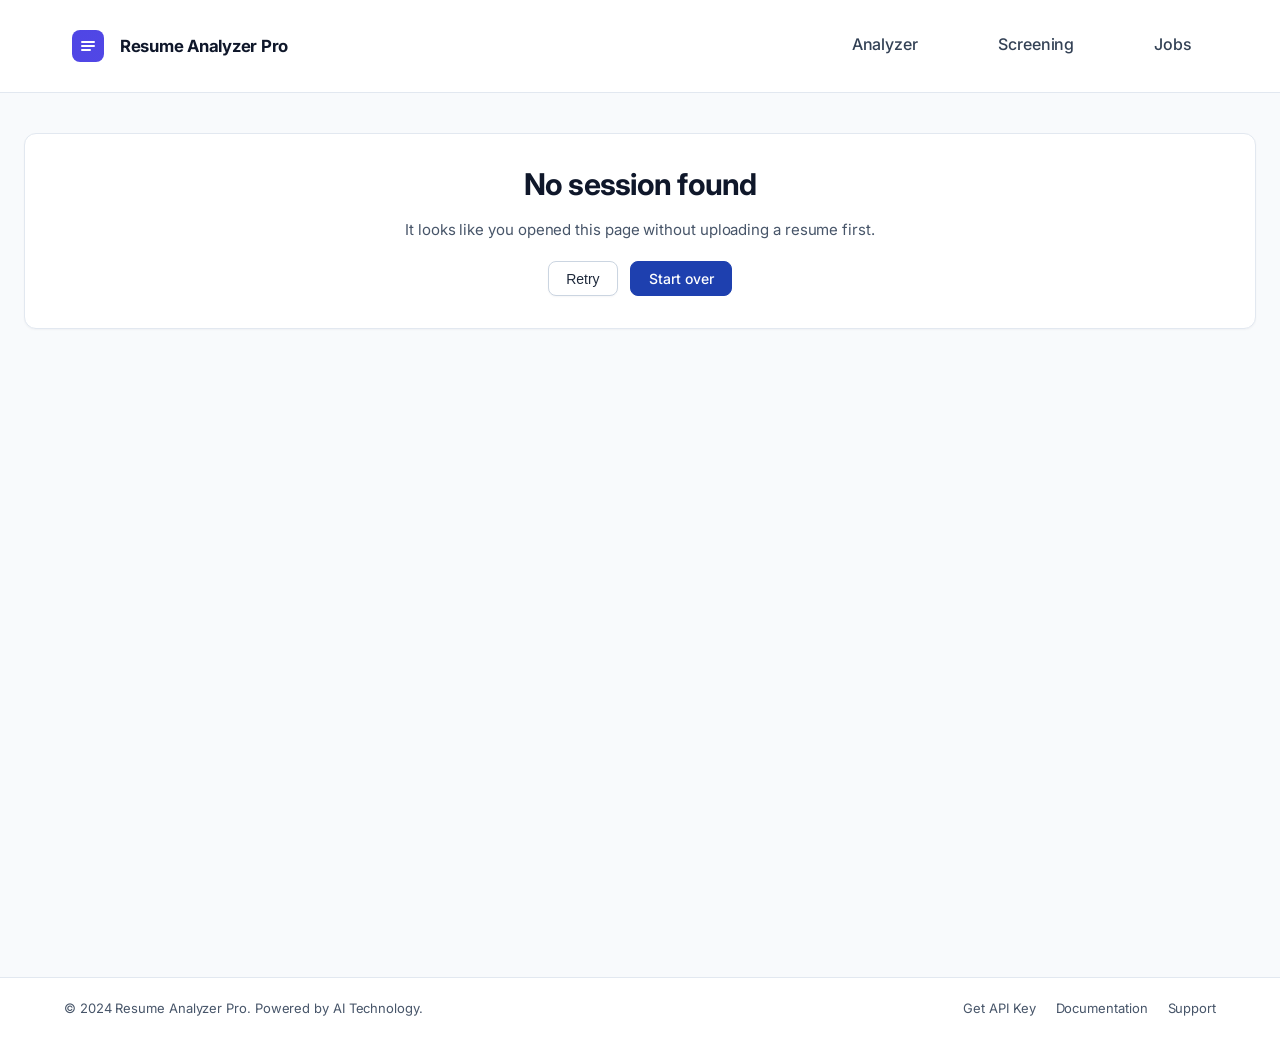
==== commit 9582d671: "Add pytest fixtures and handler-level tests for Resume Summarizer - Introduced shared pytest fixture" ====
--- a/static/analysis.html
+++ b/static/analysis.html
@@ -61,19 +61,44 @@
                         </svg>
                     </div>
                     <div class="linkedin-content">
-                        <h3>Connect Your LinkedIn Profile</h3>
-                        <p>Merge your LinkedIn data with your resume for better job recommendations</p>
-                        <div class="linkedin-input-group">
-                            <input type="url" id="linkedinUrl" class="input-field" placeholder="https://www.linkedin.com/in/your-profile">
-                            <button class="btn btn-primary" onclick="addLinkedInProfile()">
-                                <svg width="20" height="20" viewBox="0 0 20 20" fill="currentColor">
-                                    <path fill-rule="evenodd" d="M10 18a8 8 0 100-16 8 8 0 000 16zm3.707-9.293a1 1 0 00-1.414-1.414L9 10.586 7.707 9.293a1 1 0 00-1.414 1.414l2 2a1 1 0 001.414 0l4-4z" clip-rule="evenodd"/>
-                                </svg>
-                                Add LinkedIn
-                            </button>
-                            <button class="btn btn-secondary" onclick="skipLinkedIn()">Skip</button>
-                        </div>
-                        <p id="linkedinStatus" class="status-message"></p>
+                        <h3>Enhance with LinkedIn</h3>
+                        <p>Merge LinkedIn data with your resume for richer recommendations.
+                           Pasting the profile text is faster and more reliable than the scrape option.</p>
+
+                        <div class="linkedin-tabs" role="tablist">
+                            <button type="button" class="linkedin-tab is-active" data-pane="pasteLinkedInPane"
+                                role="tab" aria-selected="true">Paste profile text</button>
+                            <button type="button" class="linkedin-tab" data-pane="urlLinkedInPane"
+                                role="tab" aria-selected="false">Use URL (scrape)</button>
+                        </div>
+
+                        <div class="linkedin-pane is-active" id="pasteLinkedInPane" role="tabpanel">
+                            <textarea id="linkedinText" class="input-field linkedin-paste-textarea"
+                                placeholder="Open your LinkedIn profile, select all visible text (Ctrl+A on the page), and paste it here…"></textarea>
+                            <p class="hint">
+                                We extract structured fields with the same model used for your resume.
+                                Paste at least the headline, experience, and skills sections.
+                            </p>
+                            <div class="linkedin-input-group" style="margin-top: 0.75rem;">
+                                <button class="btn btn-primary" onclick="pasteLinkedInProfile()">Merge LinkedIn text</button>
+                                <button class="btn btn-secondary" onclick="skipLinkedIn()">Skip</button>
+                            </div>
+                        </div>
+
+                        <div class="linkedin-pane" id="urlLinkedInPane" role="tabpanel">
+                            <input type="url" id="linkedinUrl" class="input-field"
+                                placeholder="https://www.linkedin.com/in/your-profile">
+                            <p class="hint">
+                                Scraping uses headless Chrome and may fail when LinkedIn changes its layout
+                                or rate-limits the IP. Prefer the paste option if you can.
+                            </p>
+                            <div class="linkedin-input-group" style="margin-top: 0.75rem;">
+                                <button class="btn btn-primary" onclick="addLinkedInProfile()">Scrape LinkedIn</button>
+                                <button class="btn btn-secondary" onclick="skipLinkedIn()">Skip</button>
+                            </div>
+                        </div>
+
+                        <p id="linkedinStatus" class="status-message" style="margin-top: 0.75rem;"></p>
                     </div>
                 </div>
             </section>
--- a/static/theme.css
+++ b/static/theme.css
@@ -1,120 +1,120 @@
 /* =====================================================================
-   theme.css — Arc/Apple-inspired redesign layer.
-   Loaded LAST so it wins specificity contests with style.css/motion.css.
-   No layout-breaking changes; pure visual + a few structural overrides.
+   theme.css — Corporate / Enterprise theme.
+   Loaded LAST. Flat surfaces, hairline borders, restrained palette.
+   No glass, no mesh, no conic halos, no oversized motion.
    ===================================================================== */
 
 :root {
-    /* --- Brand: deeper indigo + violet, with electric accent --- */
-    --primary: #6366f1;
-    --primary-dark: #4338ca;
-    --primary-light: #a5b4fc;
-    --primary-tint: #eef2ff;
-    --secondary: #a855f7;
-    --secondary-dark: #7e22ce;
-    --accent: #22d3ee;          /* electric cyan, used very sparingly */
-
-    /* --- Surfaces: glassy whites over a colorful page --- */
-    --surface: rgba(255, 255, 255, 0.72);
+    /* --- Brand: navy + indigo, single accent --- */
+    --primary: #1e40af;          /* navy-800 */
+    --primary-dark: #1e3a8a;     /* navy-900 */
+    --primary-light: #3b82f6;    /* blue-500 — sparing */
+    --primary-tint: #eff6ff;     /* blue-50 — backgrounds */
+    --primary-soft: #dbeafe;     /* blue-100 — hover backgrounds */
+    --secondary: #1e40af;        /* aliased — no purple/teal */
+    --secondary-dark: #1e3a8a;
+    --accent: #1e40af;
+
+    /* --- Neutrals: cool slate --- */
+    --gray-50: #f8fafc;
+    --gray-100: #f1f5f9;
+    --gray-200: #e2e8f0;
+    --gray-300: #cbd5e1;
+    --gray-400: #94a3b8;
+    --gray-500: #64748b;
+    --gray-600: #475569;
+    --gray-700: #334155;
+    --gray-800: #1e293b;
+    --gray-900: #0f172a;
+
+    /* --- Surfaces --- */
+    --surface: #ffffff;
     --surface-solid: #ffffff;
-    --surface-elevated: rgba(255, 255, 255, 0.85);
-    --surface-muted: rgba(255, 255, 255, 0.55);
-    --surface-tint: rgba(99, 102, 241, 0.06);
-    --surface-dark: #0b1020;
-
-    /* --- Borders: hairline, slightly translucent --- */
-    --border: rgba(15, 23, 42, 0.08);
-    --border-strong: rgba(15, 23, 42, 0.14);
-    --border-glass: rgba(255, 255, 255, 0.5);
-
-    /* --- Type: bigger, tighter --- */
-    --font-display: 'Space Grotesk', 'Inter', system-ui, sans-serif;
-    --font-size-3xl: 2.25rem;
-    --font-size-4xl: 3rem;
-    --font-size-5xl: 4rem;
-    --font-size-6xl: 5rem;
-
-    /* --- Bigger radii, softer everywhere --- */
-    --radius-md: 1rem;
-    --radius-lg: 1.25rem;
-    --radius-xl: 1.5rem;
-    --radius-2xl: 2rem;
-
-    /* --- Shadows: layered with a subtle indigo tint --- */
-    --shadow-sm: 0 1px 2px rgba(15, 23, 42, 0.04),
-                 0 2px 6px rgba(15, 23, 42, 0.05);
-    --shadow:    0 2px 6px rgba(15, 23, 42, 0.05),
-                 0 8px 24px rgba(15, 23, 42, 0.07);
-    --shadow-md: 0 4px 12px rgba(15, 23, 42, 0.06),
-                 0 12px 36px rgba(99, 102, 241, 0.10);
-    --shadow-lg: 0 12px 28px rgba(15, 23, 42, 0.08),
-                 0 24px 56px rgba(99, 102, 241, 0.14);
-    --shadow-xl: 0 20px 48px rgba(15, 23, 42, 0.10),
-                 0 36px 80px rgba(99, 102, 241, 0.18);
-    --shadow-glow: 0 10px 32px rgba(99, 102, 241, 0.32);
-
-    --ring: 0 0 0 4px rgba(99, 102, 241, 0.20);
-}
-
-/* ============ Body: animated mesh gradient ============ */
+    --surface-elevated: #ffffff;
+    --surface-muted: #f8fafc;
+    --surface-tint: var(--primary-tint);
+
+    /* --- Borders: hairline, solid --- */
+    --border: #e2e8f0;
+    --border-strong: #cbd5e1;
+    --border-glass: #e2e8f0;  /* alias kept for compat */
+
+    /* --- Type: Inter only, conservative scale --- */
+    --font-display: 'Inter', -apple-system, BlinkMacSystemFont, 'Segoe UI', sans-serif;
+    --font-size-3xl: 1.875rem;
+    --font-size-4xl: 2.25rem;
+    --font-size-5xl: 2.75rem;
+    --font-size-6xl: 3.25rem;
+
+    /* --- Radii: tame --- */
+    --radius-md: 0.5rem;
+    --radius-lg: 0.625rem;
+    --radius-xl: 0.75rem;
+    --radius-2xl: 0.875rem;
+
+    /* --- Shadows: minimal, neutral --- */
+    --shadow-sm: 0 1px 2px rgba(15, 23, 42, 0.04);
+    --shadow:    0 1px 3px rgba(15, 23, 42, 0.06);
+    --shadow-md: 0 2px 6px rgba(15, 23, 42, 0.06);
+    --shadow-lg: 0 4px 12px rgba(15, 23, 42, 0.08);
+    --shadow-xl: 0 8px 24px rgba(15, 23, 42, 0.10);
+    --shadow-glow: 0 1px 3px rgba(15, 23, 42, 0.08);
+
+    --ring: 0 0 0 3px rgba(30, 64, 175, 0.18);
+}
+
+/* ============ Body: flat ============ */
 body {
-    background-color: #f6f5ff !important;
-    background-image:
-        radial-gradient(at 14% 8%, rgba(99, 102, 241, 0.18) 0, transparent 42%),
-        radial-gradient(at 86% 12%, rgba(168, 85, 247, 0.16) 0, transparent 48%),
-        radial-gradient(at 18% 92%, rgba(34, 211, 238, 0.10) 0, transparent 45%),
-        radial-gradient(at 92% 88%, rgba(236, 72, 153, 0.08) 0, transparent 50%) !important;
-    background-attachment: fixed !important;
-    background-size: 100% 100%;
-    color: #1e1b4b;
-    letter-spacing: -0.01em;
-}
-
-@keyframes mesh-drift {
-    0%, 100% { background-position: 0% 0%, 100% 0%, 0% 100%, 100% 100%; }
-    50%      { background-position: 4% 2%, 96% 4%, 2% 98%, 98% 96%; }
-}
-@media (prefers-reduced-motion: no-preference) {
-    body { animation: mesh-drift 24s ease-in-out infinite; }
-}
-
-/* ============ Display type ============ */
+    background-color: var(--gray-50) !important;
+    background-image: none !important;
+    background-attachment: scroll !important;
+    color: var(--gray-800);
+    letter-spacing: -0.005em;
+    animation: none !important;
+}
+
+/* ============ Type: Inter, tighter hierarchy ============ */
 h1, h2, h3, .hero-title, .section-title, .profile-name, .upload-title,
 .how-it-works-title {
     font-family: var(--font-display);
-    letter-spacing: -0.035em;
-    color: #0b1020;
-}
-
-/* ============ Navbar: slim glass ============ */
+    letter-spacing: -0.02em;
+    color: var(--gray-900);
+}
+
+/* ============ Navbar: flat white, hairline bottom ============ */
 .navbar {
-    background: rgba(255, 255, 255, 0.55) !important;
-    backdrop-filter: saturate(180%) blur(18px);
-    -webkit-backdrop-filter: saturate(180%) blur(18px);
+    background: var(--surface) !important;
+    backdrop-filter: none !important;
+    -webkit-backdrop-filter: none !important;
     border-bottom: 1px solid var(--border) !important;
     box-shadow: none !important;
 }
 .navbar.is-scrolled {
-    background: rgba(255, 255, 255, 0.78) !important;
-    box-shadow: 0 2px 14px -8px rgba(15, 23, 42, 0.18) !important;
+    background: var(--surface) !important;
+    box-shadow: 0 1px 0 var(--border), 0 4px 12px rgba(15, 23, 42, 0.04) !important;
 }
 .nav-container { height: 60px !important; }
 .brand-name {
     font-family: var(--font-display);
     font-weight: 700;
-    letter-spacing: -0.02em;
+    letter-spacing: -0.015em;
     font-size: 1.05rem !important;
-}
-
-/* ============ Hero: deep navy → indigo, cinematic, fades into page ============ */
+    color: var(--gray-900);
+}
+.nav-link {
+    font-weight: 500 !important;
+    color: var(--gray-700) !important;
+}
+.nav-link.is-active { color: var(--primary) !important; }
+.nav-link::after {
+    background: var(--primary) !important;
+}
+
+/* ============ Hero: deep navy, flat ============ */
 .hero {
-    background:
-        radial-gradient(at 18% 8%,  rgba(99, 102, 241, 0.55) 0, transparent 40%),
-        radial-gradient(at 82% 18%, rgba(168, 85, 247, 0.50) 0, transparent 45%),
-        radial-gradient(at 50% 100%,rgba(34, 211, 238, 0.18) 0, transparent 55%),
-        linear-gradient(160deg, #0b1020 0%, #1e1b4b 38%, #312e81 70%, #1e1b4b 100%) !important;
+    background: var(--primary-dark) !important;
     color: #fff !important;
-    padding: 7rem 0 9rem !important;
+    padding: 5.5rem 0 6rem !important;
     position: relative;
     overflow: hidden;
 }
@@ -122,147 +122,131 @@
     content: "";
     position: absolute;
     inset: 0;
-    background-image:
-        radial-gradient(rgba(255,255,255,0.06) 1px, transparent 1px);
-    background-size: 28px 28px;
-    background-position: 14px 14px;
-    mask-image: radial-gradient(ellipse at center, #000 30%, transparent 75%);
-    -webkit-mask-image: radial-gradient(ellipse at center, #000 30%, transparent 75%);
-    opacity: 0.7;
+    background:
+        linear-gradient(180deg, transparent 0%, rgba(15, 23, 42, 0.18) 100%);
     pointer-events: none;
 }
 .hero::after {
     content: "";
     position: absolute;
     left: 0; right: 0; bottom: -1px;
-    height: 140px;
-    background: linear-gradient(180deg, transparent 0%, #f6f5ff 100%);
+    height: 1px;
+    background: var(--border);
     pointer-events: none;
 }
 .hero-container { position: relative; z-index: 2; }
 
 .hero-title {
-    font-size: clamp(2.75rem, 6vw, 5rem) !important;
-    line-height: 0.98 !important;
-    font-weight: 700 !important;
-    letter-spacing: -0.045em !important;
+    font-size: clamp(2.25rem, 4vw, 2.75rem) !important;
+    line-height: 1.1 !important;
+    font-weight: 700 !important;
+    letter-spacing: -0.03em !important;
     color: #fff !important;
-    background: linear-gradient(180deg, #ffffff 0%, rgba(255,255,255,0.62) 100%) !important;
-    -webkit-background-clip: text;
-    background-clip: text;
-    -webkit-text-fill-color: transparent;
-    margin-bottom: 1.25rem !important;
+    background: none !important;
+    -webkit-text-fill-color: #fff !important;
+    margin-bottom: 1rem !important;
 }
 .hero-subtitle {
-    font-size: 1.25rem !important;
-    color: rgba(255,255,255,0.74) !important;
-    max-width: 36rem;
-    line-height: 1.5;
-    margin-bottom: 2rem !important;
+    font-size: 1.0625rem !important;
+    color: rgba(255, 255, 255, 0.82) !important;
+    max-width: 38rem;
+    line-height: 1.55;
+    margin-bottom: 1.75rem !important;
+    font-weight: 400 !important;
 }
 .hero-features {
-    gap: 0.6rem !important;
+    gap: 0.5rem !important;
 }
 .feature-badge {
     background: rgba(255, 255, 255, 0.08) !important;
-    border: 1px solid rgba(255, 255, 255, 0.16) !important;
+    border: 1px solid rgba(255, 255, 255, 0.18) !important;
     color: rgba(255, 255, 255, 0.92) !important;
-    padding: 0.5rem 0.9rem !important;
-    font-size: 0.85rem !important;
-    backdrop-filter: blur(14px);
-    -webkit-backdrop-filter: blur(14px);
+    padding: 0.4rem 0.85rem !important;
+    font-size: 0.8125rem !important;
+    backdrop-filter: none !important;
+    -webkit-backdrop-filter: none !important;
+    border-radius: var(--radius-md) !important;
 }
 .feature-badge:hover {
     background: rgba(255, 255, 255, 0.14) !important;
-    border-color: rgba(255, 255, 255, 0.28) !important;
-    transform: translateY(-1px);
-}
-
-/* Pull main content up under the hero fade */
-.main-content { padding: 1.5rem 0 4rem !important; margin-top: -4rem; position: relative; z-index: 3; }
-
-/* ============ Section titles ============ */
+    transform: none !important;
+}
+
+/* Bring main content right up to the hero, no negative margin trick */
+.main-content { padding: 2.5rem 0 4rem !important; margin-top: 0; position: relative; z-index: 3; }
+
+/* ============ Section headers ============ */
 .section-header {
-    margin-bottom: 1.75rem !important;
+    margin-bottom: 1.5rem !important;
     display: flex;
     flex-direction: column;
-    gap: 0.4rem;
+    gap: 0.35rem;
 }
 .section-header > * { margin: 0 !important; }
 
-/* Eyebrow label sits above the title — uses display font, primary color */
+/* Eyebrow: solid color, not gradient */
 .section-header::before {
     content: attr(data-eyebrow);
     display: block;
     font-family: var(--font-display);
-    font-size: 0.75rem;
+    font-size: 0.7rem;
     font-weight: 600;
-    letter-spacing: 0.12em;
+    letter-spacing: 0.1em;
     text-transform: uppercase;
-    color: var(--primary);
-    background: linear-gradient(90deg, var(--primary), var(--secondary));
-    -webkit-background-clip: text;
-    background-clip: text;
-    -webkit-text-fill-color: transparent;
+    color: var(--primary) !important;
+    background: none !important;
+    -webkit-text-fill-color: var(--primary) !important;
     line-height: 1;
 }
 .section-header:not([data-eyebrow])::before { display: none; }
 
 .section-title {
-    font-size: clamp(1.85rem, 3.2vw, 2.5rem) !important;
-    font-weight: 700 !important;
-    line-height: 1.08 !important;
+    font-size: clamp(1.5rem, 2.4vw, 1.875rem) !important;
+    font-weight: 700 !important;
+    line-height: 1.2 !important;
     padding-left: 0 !important;
-    letter-spacing: -0.035em !important;
-    background: linear-gradient(180deg, #0b1020 0%, #312e81 100%);
-    -webkit-background-clip: text;
-    background-clip: text;
-    -webkit-text-fill-color: transparent;
+    letter-spacing: -0.025em !important;
+    background: none !important;
+    -webkit-text-fill-color: var(--gray-900) !important;
+    color: var(--gray-900) !important;
 }
 .section-title::before { display: none !important; }
 .section-description {
-    font-size: 1rem !important;
-    color: #475569 !important;
+    font-size: 0.9375rem !important;
+    color: var(--gray-600) !important;
     max-width: 38rem;
     line-height: 1.55;
-}
-
-/* Enhanced hero-style section header (used on screening/jobs landing rows) */
+    font-weight: 400 !important;
+}
+
 .section-header-enhanced {
     background: var(--surface) !important;
-    backdrop-filter: saturate(180%) blur(20px);
-    -webkit-backdrop-filter: saturate(180%) blur(20px);
-    border: 1px solid var(--border-glass) !important;
-    border-radius: var(--radius-2xl) !important;
-    box-shadow: var(--shadow) !important;
-    padding: 1.75rem 2rem !important;
+    backdrop-filter: none !important;
+    -webkit-backdrop-filter: none !important;
+    border: 1px solid var(--border) !important;
+    border-left: 3px solid var(--primary) !important;
+    border-radius: var(--radius-xl) !important;
+    box-shadow: var(--shadow-sm) !important;
+    padding: 1.5rem 1.75rem !important;
     position: relative;
     overflow: hidden;
 }
-.section-header-enhanced::before {
-    content: "";
-    position: absolute;
-    inset: 0;
-    background:
-        radial-gradient(at 100% 0%, rgba(168, 85, 247, 0.10) 0, transparent 55%),
-        radial-gradient(at 0% 100%, rgba(99, 102, 241, 0.08) 0, transparent 55%);
-    pointer-events: none;
-    border-radius: inherit;
-}
+.section-header-enhanced::before { display: none !important; }
 .section-header-enhanced > * { position: relative; z-index: 1; }
 .section-header-enhanced .section-title {
-    margin-bottom: 0.35rem !important;
+    margin-bottom: 0.25rem !important;
+    color: var(--gray-900) !important;
 }
 
 .section-icon-badge {
-    background: linear-gradient(135deg, var(--primary-dark) 0%, var(--secondary) 100%) !important;
-    box-shadow: var(--shadow-glow) !important;
-    border-radius: var(--radius-lg) !important;
-    width: 56px !important;
-    height: 56px !important;
-}
-
-/* ============ Sub-headers inside cards (ats-header, linkedin-content h3, chatbot-header-info h3) ============ */
+    background: var(--primary) !important;
+    box-shadow: none !important;
+    border-radius: var(--radius-md) !important;
+    width: 48px !important;
+    height: 48px !important;
+}
+
+/* ============ Sub-headers ============ */
 .ats-header,
 .linkedin-content h3,
 .profile-summary h4,
@@ -272,61 +256,62 @@
 .card-title,
 .merged-subtitle {
     font-family: var(--font-display) !important;
-    letter-spacing: -0.025em !important;
-    color: #0b1020 !important;
+    letter-spacing: -0.015em !important;
+    color: var(--gray-900) !important;
 }
 .ats-header h3 {
     font-family: var(--font-display) !important;
-    font-size: 1.35rem !important;
-    font-weight: 700 !important;
-    letter-spacing: -0.03em !important;
-    color: #0b1020 !important;
+    font-size: 1.125rem !important;
+    font-weight: 700 !important;
+    letter-spacing: -0.02em !important;
+    color: var(--gray-900) !important;
+    margin-bottom: 0.25rem !important;
+}
+.ats-header p {
+    color: var(--gray-600) !important;
+    font-size: 0.875rem !important;
+}
+.ats-icon {
+    background: var(--primary) !important;
+    border-radius: var(--radius-md) !important;
+    box-shadow: none !important;
+    padding: 0.75rem !important;
+}
+.linkedin-content h3 {
+    font-size: 1.125rem !important;
+    font-weight: 700 !important;
     margin-bottom: 0.35rem !important;
 }
-.ats-header p {
-    color: #64748b !important;
-    font-size: 0.92rem !important;
-}
-.ats-icon {
-    background: linear-gradient(135deg, var(--primary-dark) 0%, var(--secondary) 100%) !important;
-    border-radius: var(--radius-lg) !important;
-    box-shadow: var(--shadow-glow) !important;
-    padding: 0.85rem !important;
-}
-.linkedin-content h3 {
-    font-size: 1.35rem !important;
-    font-weight: 700 !important;
-    margin-bottom: 0.4rem !important;
-}
 .linkedin-content > p {
-    color: #64748b !important;
+    color: var(--gray-600) !important;
+    font-size: 0.9375rem !important;
 }
 .linkedin-icon {
-    border-radius: var(--radius-lg) !important;
-    box-shadow: 0 8px 22px rgba(10, 102, 194, 0.30);
+    border-radius: var(--radius-md) !important;
+    box-shadow: none !important;
 }
 .profile-summary h4 {
-    font-size: 1.1rem !important;
+    font-size: 1rem !important;
     font-weight: 600 !important;
 }
 .timeline-content h4 {
-    font-size: 1.05rem !important;
+    font-size: 1rem !important;
     font-weight: 700 !important;
 }
 .card-title {
-    font-size: 1.15rem !important;
+    font-size: 1.0625rem !important;
     font-weight: 700 !important;
 }
 .chatbot-header {
-    background: linear-gradient(135deg, #1e1b4b 0%, #312e81 50%, #4338ca 100%) !important;
-    border-bottom: 1px solid rgba(255,255,255,0.08) !important;
+    background: var(--primary-dark) !important;
+    border-bottom: 1px solid rgba(255, 255, 255, 0.08) !important;
 }
 .chatbot-header-info h3 {
     font-family: var(--font-display) !important;
-    letter-spacing: -0.02em !important;
-}
-
-/* ============ Glass card system ============ */
+    letter-spacing: -0.015em !important;
+}
+
+/* ============ Flat card system ============ */
 .upload-card,
 .linkedin-card,
 .profile-card-modern,
@@ -337,17 +322,16 @@
 .job-card,
 .insight-card,
 .ats-analysis-card,
-.ats-score-card {
-    background: var(--surface) !important;
-    backdrop-filter: saturate(180%) blur(20px);
-    -webkit-backdrop-filter: saturate(180%) blur(20px);
-    border: 1px solid var(--border-glass) !important;
-    border-radius: var(--radius-2xl) !important;
-    box-shadow: var(--shadow) !important;
+.ats-score-card,
+.ats-checker-card {
+    background: var(--surface) !important;
+    backdrop-filter: none !important;
+    -webkit-backdrop-filter: none !important;
+    border: 1px solid var(--border) !important;
+    border-radius: var(--radius-xl) !important;
+    box-shadow: var(--shadow-sm) !important;
     position: relative;
-    transition: transform 320ms cubic-bezier(0.16, 1, 0.3, 1),
-                box-shadow 320ms cubic-bezier(0.16, 1, 0.3, 1),
-                border-color 320ms cubic-bezier(0.16, 1, 0.3, 1);
+    transition: border-color 160ms ease, box-shadow 160ms ease;
 }
 .upload-card:hover,
 .linkedin-card:hover,
@@ -358,298 +342,308 @@
 .job-card:hover,
 .insight-card:hover,
 .ats-analysis-card:hover {
-    transform: translateY(-4px);
-    box-shadow: var(--shadow-lg) !important;
-    border-color: rgba(99, 102, 241, 0.28) !important;
-}
-
-/* Animated conic gradient halo on card hover */
+    transform: none !important;
+    border-color: var(--border-strong) !important;
+    box-shadow: var(--shadow) !important;
+}
+
+/* Kill the conic-gradient halo entirely */
 .upload-card::before,
 .linkedin-card::before,
 .how-it-works-card::before,
 .info-card::before,
-.analysis-card::before {
-    content: "";
-    position: absolute;
-    inset: -1px;
-    border-radius: inherit;
-    padding: 1px;
-    background: conic-gradient(from var(--angle, 0deg),
-        transparent 0%,
-        rgba(99, 102, 241, 0.55) 25%,
-        rgba(168, 85, 247, 0.55) 50%,
-        rgba(34, 211, 238, 0.45) 75%,
-        transparent 100%);
-    -webkit-mask: linear-gradient(#000 0 0) content-box, linear-gradient(#000 0 0);
-    -webkit-mask-composite: xor;
-            mask-composite: exclude;
-    opacity: 0;
-    transition: opacity 320ms ease;
-    pointer-events: none;
-}
+.analysis-card::before { display: none !important; }
 .upload-card:hover::before,
 .linkedin-card:hover::before,
 .how-it-works-card:hover::before,
 .info-card:hover::before,
-.analysis-card:hover::before {
-    opacity: 1;
-    animation: card-spin 6s linear infinite;
-}
-@property --angle {
-    syntax: "<angle>";
-    initial-value: 0deg;
-    inherits: false;
-}
-@keyframes card-spin {
-    to { --angle: 360deg; }
-}
-
-/* ============ Upload area: bigger drop zone, dotted border ============ */
+.analysis-card:hover::before { display: none !important; animation: none !important; }
+
+/* ============ Upload area ============ */
 .upload-area {
     border: 1.5px dashed var(--border-strong) !important;
-    border-radius: var(--radius-xl) !important;
-    background:
-        radial-gradient(at 50% 0%, rgba(99, 102, 241, 0.08) 0, transparent 60%),
-        rgba(255, 255, 255, 0.5) !important;
-    margin: 1rem !important;
-    padding: 3rem 2rem !important;
-    transition: border-color 220ms ease, background 220ms ease, transform 220ms ease;
+    border-radius: var(--radius-lg) !important;
+    background: var(--gray-50) !important;
+    margin: 0.75rem !important;
+    padding: 2.5rem 2rem !important;
+    transition: border-color 160ms ease, background 160ms ease;
 }
 .upload-area:hover {
     border-color: var(--primary) !important;
-    background:
-        radial-gradient(at 50% 0%, rgba(99, 102, 241, 0.16) 0, transparent 60%),
-        rgba(255, 255, 255, 0.7) !important;
+    background: var(--primary-tint) !important;
 }
 .upload-icon { color: var(--primary) !important; }
 .upload-title {
-    font-size: 1.35rem !important;
+    font-size: 1.125rem !important;
     font-weight: 600 !important;
-    color: #0b1020 !important;
-    margin-bottom: 0.5rem !important;
-}
-.upload-subtitle { color: #64748b !important; font-size: 0.9rem !important; }
-
-/* ============ Bento grid for "How it works" ============ */
-.how-it-works-card {
-    padding: 1.5rem !important;
-}
+    color: var(--gray-900) !important;
+    margin-bottom: 0.4rem !important;
+}
+.upload-subtitle { color: var(--gray-600) !important; font-size: 0.875rem !important; }
+
+/* ============ Bento "How it works" — flat ============ */
+.how-it-works-card { padding: 1.5rem !important; }
 .how-it-works-title {
-    font-size: 1.5rem !important;
+    font-size: 1.25rem !important;
     margin-bottom: 0.25rem !important;
+    font-weight: 700 !important;
 }
 .how-it-works-description {
-    color: #64748b !important;
-    margin-bottom: 1.25rem !important;
-    font-size: 0.95rem !important;
+    color: var(--gray-600) !important;
+    margin-bottom: 1rem !important;
+    font-size: 0.9375rem !important;
 }
 .features-list {
     display: grid !important;
     grid-template-columns: 1fr 1fr;
     grid-template-rows: auto auto;
-    gap: 0.75rem !important;
+    gap: 0.625rem !important;
 }
 .feature-item {
-    background: rgba(255, 255, 255, 0.55) !important;
+    background: var(--surface) !important;
     border: 1px solid var(--border) !important;
     border-radius: var(--radius-lg) !important;
     padding: 1rem !important;
-    transition: transform 220ms ease, border-color 220ms ease, background 220ms ease;
+    transition: border-color 160ms ease, background 160ms ease;
 }
 .feature-item:hover {
-    transform: translateY(-2px);
-    border-color: rgba(99, 102, 241, 0.32) !important;
-    background: rgba(255, 255, 255, 0.78) !important;
+    transform: none !important;
+    border-color: var(--primary-light) !important;
+    background: var(--primary-tint) !important;
 }
 .feature-item:first-child {
     grid-column: 1 / 2;
     grid-row: 1 / 3;
-    background:
-        radial-gradient(at 100% 0%, rgba(99, 102, 241, 0.18) 0, transparent 60%),
-        rgba(255, 255, 255, 0.7) !important;
+    background: var(--gray-50) !important;
 }
 .feature-item .feature-icon {
-    width: 40px; height: 40px;
+    width: 36px; height: 36px;
     border-radius: var(--radius-md) !important;
-    background: linear-gradient(135deg, var(--primary-dark) 0%, var(--secondary) 100%) !important;
+    background: var(--primary) !important;
     color: #fff !important;
     display: flex !important;
     align-items: center;
     justify-content: center;
-    margin-bottom: 0.75rem;
-    box-shadow: var(--shadow-glow);
+    margin-bottom: 0.65rem;
+    box-shadow: none !important;
 }
 .feature-item h4 {
     font-family: var(--font-display);
-    font-size: 1rem !important;
-    margin-bottom: 0.25rem !important;
-    letter-spacing: -0.02em;
+    font-size: 0.9375rem !important;
+    font-weight: 700 !important;
+    margin-bottom: 0.2rem !important;
+    letter-spacing: -0.015em;
+    color: var(--gray-900);
 }
 .feature-item p {
-    font-size: 0.85rem !important;
-    color: #64748b !important;
+    font-size: 0.8125rem !important;
+    color: var(--gray-600) !important;
     line-height: 1.5;
 }
 
-/* ============ Stats banner — replaced via CSS with one trust line ============ */
+/* ============ Reassurance row (formerly stats banner) ============ */
 .stats-banner {
     background: var(--surface) !important;
-    backdrop-filter: blur(20px);
-    -webkit-backdrop-filter: blur(20px);
-    border: 1px solid var(--border-glass) !important;
-    border-radius: var(--radius-2xl) !important;
-    padding: 1.5rem 2rem !important;
+    backdrop-filter: none !important;
+    -webkit-backdrop-filter: none !important;
+    border: 1px solid var(--border) !important;
+    border-radius: var(--radius-xl) !important;
+    padding: 1.25rem 1.75rem !important;
     box-shadow: var(--shadow-sm) !important;
     text-align: center;
     overflow: visible;
 }
 .stats-banner::before { display: none !important; }
-.stats-header { margin-bottom: 1rem !important; }
+.stats-header { margin-bottom: 0.85rem !important; }
 .stats-header h3 {
     font-family: var(--font-display);
-    font-size: 1.1rem !important;
-    color: #475569 !important;
-    font-weight: 500 !important;
+    font-size: 0.95rem !important;
+    color: var(--gray-600) !important;
+    font-weight: 600 !important;
     text-shadow: none !important;
-    letter-spacing: -0.01em;
+    letter-spacing: -0.005em;
 }
 .stats-grid {
     grid-template-columns: repeat(4, 1fr) !important;
-    gap: 1rem !important;
+    gap: 0.75rem !important;
 }
 .stat-item {
-    background: rgba(255, 255, 255, 0.5) !important;
+    background: var(--gray-50) !important;
     border: 1px solid var(--border) !important;
     box-shadow: none !important;
-    padding: 1rem !important;
-    border-radius: var(--radius-lg) !important;
+    padding: 0.85rem !important;
+    border-radius: var(--radius-md) !important;
 }
 .stat-item:hover {
-    background: rgba(255, 255, 255, 0.75) !important;
-    transform: translateY(-2px) !important;
+    background: var(--surface) !important;
+    transform: none !important;
     box-shadow: var(--shadow-sm) !important;
-    border-color: rgba(99, 102, 241, 0.28) !important;
+    border-color: var(--border-strong) !important;
 }
 .stat-item.highlight {
-    background: linear-gradient(135deg, var(--primary-dark) 0%, var(--secondary) 100%) !important;
-    border: none !important;
+    background: var(--primary) !important;
+    border-color: var(--primary) !important;
     color: #fff !important;
 }
 .stat-item.highlight .stat-value,
 .stat-item.highlight .stat-label { color: #fff !important; }
 .stat-value {
     font-family: var(--font-display);
-    color: #0b1020 !important;
-    font-size: 2rem !important;
+    color: var(--gray-900) !important;
+    font-size: 1.375rem !important;
     text-shadow: none !important;
-    letter-spacing: -0.03em !important;
+    letter-spacing: -0.02em !important;
+    font-weight: 700 !important;
 }
 .stat-label {
-    color: #64748b !important;
+    color: var(--gray-600) !important;
     text-transform: none !important;
     letter-spacing: 0 !important;
     font-weight: 500 !important;
-    font-size: 0.8rem !important;
-}
-
-/* ============ Buttons ============ */
+    font-size: 0.75rem !important;
+}
+
+/* ============ Buttons: flat ============ */
 .btn {
-    border-radius: 999px !important;
-    padding: 0.7rem 1.4rem !important;
-    font-weight: 600 !important;
-    letter-spacing: -0.005em;
+    border-radius: var(--radius-md) !important;
+    padding: 0.6rem 1.1rem !important;
+    font-weight: 500 !important;
+    letter-spacing: 0;
+    font-size: 0.875rem !important;
 }
 .btn-primary {
-    background: linear-gradient(135deg, #4338ca 0%, #6366f1 50%, #a855f7 100%) !important;
-    background-size: 200% 200%;
-    background-position: 0% 50%;
+    background: var(--primary) !important;
+    background-size: 100% 100% !important;
+    background-position: 0 0 !important;
     color: #fff !important;
-    box-shadow: var(--shadow-glow) !important;
-    border: 1px solid rgba(255, 255, 255, 0.18) !important;
-    transition: background-position 0.45s ease, transform 0.2s ease, box-shadow 0.2s ease !important;
+    box-shadow: none !important;
+    border: 1px solid var(--primary) !important;
 }
 .btn-primary:hover {
-    background-position: 100% 50%;
-    transform: translateY(-2px);
-    box-shadow: 0 14px 40px rgba(99, 102, 241, 0.42) !important;
-}
+    background: var(--primary-dark) !important;
+    background-position: 0 0 !important;
+    transform: none !important;
+    box-shadow: 0 1px 2px rgba(30, 64, 175, 0.2) !important;
+}
+.btn-primary:active { transform: none !important; }
 .btn-secondary {
-    background: rgba(255, 255, 255, 0.7) !important;
-    color: #0b1020 !important;
+    background: var(--surface) !important;
+    color: var(--gray-800) !important;
     border: 1px solid var(--border-strong) !important;
-    backdrop-filter: blur(12px);
+    backdrop-filter: none !important;
+    -webkit-backdrop-filter: none !important;
 }
 .btn-secondary:hover {
-    background: rgba(255, 255, 255, 0.95) !important;
+    background: var(--gray-50) !important;
     border-color: var(--primary) !important;
-    color: var(--primary-dark) !important;
+    color: var(--primary) !important;
 }
 .btn-large {
-    padding: 0.95rem 1.75rem !important;
-    font-size: 0.95rem !important;
-}
-
-/* ============ Inputs ============ */
+    padding: 0.75rem 1.35rem !important;
+    font-size: 0.9375rem !important;
+}
+
+/* Tone down ripple/spinner from motion.css (still works, just less flashy) */
+.btn .ripple { background: rgba(255, 255, 255, 0.35) !important; }
+
+/* ============ Inputs: flat hairline ============ */
 .input-field, input[type="text"], input[type="url"], input[type="email"],
 input[type="number"], select, textarea {
-    background: rgba(255, 255, 255, 0.7) !important;
+    background: var(--surface) !important;
     border: 1px solid var(--border-strong) !important;
     border-radius: var(--radius-md) !important;
-    padding: 0.75rem 1rem !important;
-    backdrop-filter: blur(8px);
+    padding: 0.625rem 0.85rem !important;
+    backdrop-filter: none !important;
+    -webkit-backdrop-filter: none !important;
+    font-size: 0.9375rem !important;
+    color: var(--gray-900) !important;
 }
 .input-field:focus, input:focus, select:focus, textarea:focus {
-    background: #fff !important;
+    background: var(--surface) !important;
     border-color: var(--primary) !important;
     box-shadow: var(--ring) !important;
     outline: none !important;
 }
 
-/* ============ Skill badges ============ */
+/* ============ Skill badges: flat chips ============ */
 .skill-badge {
-    background: rgba(255, 255, 255, 0.7) !important;
+    background: var(--surface) !important;
     border: 1px solid var(--border) !important;
-    color: #1e1b4b !important;
-    padding: 0.4rem 0.85rem !important;
+    color: var(--gray-800) !important;
+    padding: 0.35rem 0.7rem !important;
     box-shadow: none !important;
-    backdrop-filter: blur(8px);
+    backdrop-filter: none !important;
     font-weight: 500 !important;
+    font-size: 0.8125rem !important;
 }
 .skill-badge:hover {
-    background: linear-gradient(135deg, var(--primary-dark) 0%, var(--secondary) 100%) !important;
+    background: var(--primary-tint) !important;
+    color: var(--primary-dark) !important;
+    border-color: var(--primary-light) !important;
+    box-shadow: none !important;
+    transform: none !important;
+}
+
+/* ============ Profile header: flat navy ============ */
+.profile-header-modern {
+    background: var(--primary-dark) !important;
+    padding: 1.75rem !important;
+}
+.profile-name {
+    font-family: var(--font-display);
     color: #fff !important;
-    border-color: transparent !important;
-    box-shadow: var(--shadow-glow) !important;
-}
-
-/* ============ Profile header (the gradient banner inside profile card) ============ */
-.profile-header-modern {
-    background:
-        radial-gradient(at 100% 0%, rgba(34, 211, 238, 0.30) 0, transparent 50%),
-        radial-gradient(at 0% 100%, rgba(168, 85, 247, 0.35) 0, transparent 50%),
-        linear-gradient(135deg, #1e1b4b 0%, #312e81 50%, #4338ca 100%) !important;
-    padding: 2.25rem !important;
-}
-.profile-name {
-    font-family: var(--font-display);
-    color: #fff !important;
-    font-size: 2rem !important;
-    letter-spacing: -0.025em !important;
-}
-.profile-title { color: rgba(255,255,255,0.78) !important; }
-.meta-item { color: rgba(255,255,255,0.85) !important; }
+    font-size: 1.625rem !important;
+    letter-spacing: -0.02em !important;
+}
+.profile-title { color: rgba(255, 255, 255, 0.78) !important; }
+.meta-item { color: rgba(255, 255, 255, 0.85) !important; }
+
+/* ============ LinkedIn tabbed input ============ */
+.linkedin-tabs {
+    display: flex;
+    gap: 0;
+    margin-bottom: 1rem;
+    border-bottom: 1px solid var(--border);
+}
+.linkedin-tab {
+    background: none;
+    border: 0;
+    padding: 0.6rem 1rem;
+    font-size: 0.875rem;
+    font-weight: 600;
+    color: var(--gray-500);
+    cursor: pointer;
+    border-bottom: 2px solid transparent;
+    margin-bottom: -1px;
+    transition: color 160ms ease, border-color 160ms ease;
+    font-family: var(--font-display);
+    letter-spacing: -0.005em;
+}
+.linkedin-tab:hover { color: var(--gray-700); }
+.linkedin-tab.is-active {
+    color: var(--primary);
+    border-bottom-color: var(--primary);
+}
+.linkedin-pane { display: none; }
+.linkedin-pane.is-active { display: block; }
+.linkedin-paste-textarea {
+    width: 100%;
+    min-height: 140px;
+    font-family: var(--font-display);
+    font-size: 0.875rem;
+    line-height: 1.5;
+    resize: vertical;
+}
 
 /* ============ Footer: slim ============ */
 .footer {
-    background: rgba(255, 255, 255, 0.55) !important;
-    backdrop-filter: blur(20px);
+    background: var(--surface) !important;
+    backdrop-filter: none !important;
     border-top: 1px solid var(--border) !important;
-    padding: 1.5rem 0 !important;
-    margin-top: 4rem;
-}
-.footer-content {
-    display: none !important;
-}
+    padding: 1.25rem 0 !important;
+    margin-top: 3rem;
+}
+.footer-content { display: none !important; }
 .footer-bottom {
     display: flex !important;
     justify-content: space-between;
@@ -660,20 +654,22 @@
     border-top: none !important;
 }
 .footer-text {
-    font-size: 0.85rem !important;
-    color: #64748b !important;
-}
-.footer-links { gap: 1.5rem !important; }
+    font-size: 0.8125rem !important;
+    color: var(--gray-600) !important;
+}
+.footer-links { gap: 1.25rem !important; }
 .footer-link {
-    font-size: 0.85rem !important;
-    color: #475569 !important;
+    font-size: 0.8125rem !important;
+    color: var(--gray-600) !important;
 }
 .footer-link:hover { color: var(--primary) !important; }
 
-/* ============ Toasts (refresh look) ============ */
+/* ============ Toasts: flat ============ */
 .toast {
-    background: rgba(255, 255, 255, 0.92) !important;
-    backdrop-filter: blur(14px);
+    background: var(--surface) !important;
+    backdrop-filter: none !important;
+    border: 1px solid var(--border) !important;
+    border-left-width: 3px !important;
     border-radius: var(--radius-md) !important;
     box-shadow: var(--shadow-lg) !important;
 }
@@ -681,11 +677,184 @@
 /* ============ Selection ============ */
 ::selection { background: var(--primary); color: #fff; }
 
+/* ============ Disable jiggle animations from motion.css ============ */
+@keyframes mesh-drift { from { background-position: 0 0; } to { background-position: 0 0; } }
+@keyframes card-spin { to { --angle: 0deg; } }
+
+/* ============ Helper text ============ */
+.hint {
+    font-size: 0.8125rem !important;
+    color: var(--gray-500) !important;
+    margin-top: 0.35rem !important;
+    line-height: 1.45;
+}
+
+/* ============ Empty state ============ */
+.empty-state {
+    text-align: center;
+    padding: 2rem 1.5rem !important;
+    background: var(--surface) !important;
+    backdrop-filter: none !important;
+    border: 1px dashed var(--border-strong) !important;
+    border-radius: var(--radius-xl) !important;
+}
+.empty-state h3 {
+    font-family: var(--font-display);
+    font-size: 1rem !important;
+    font-weight: 700 !important;
+    margin-bottom: 0.35rem !important;
+    color: var(--gray-900);
+}
+.empty-state p {
+    color: var(--gray-600) !important;
+    font-size: 0.875rem !important;
+    margin: 0 auto;
+    max-width: 32rem;
+}
+.empty-state .empty-state-actions {
+    margin-top: 0.85rem;
+    display: inline-flex;
+    gap: 0.5rem;
+    flex-wrap: wrap;
+    justify-content: center;
+}
+
+/* ============ ATS competitive spacer ============ */
+.competitive-card { margin-bottom: 1.5rem; }
+
+/* ============ Screening results ============ */
+.results-heading {
+    font-family: var(--font-display);
+    font-size: 1.25rem;
+    font-weight: 700;
+    margin-bottom: 1rem;
+    letter-spacing: -0.02em;
+    color: var(--gray-900);
+}
+.candidate-name {
+    font-family: var(--font-display);
+    font-size: 1rem;
+    margin-bottom: 0.25rem;
+    letter-spacing: -0.015em;
+    color: var(--gray-900);
+}
+.candidate-contact {
+    color: var(--gray-600);
+    font-size: 0.8125rem;
+}
+.candidate-status-row { margin: 0.65rem 0 0.85rem; }
+.status-pill {
+    display: inline-block;
+    padding: 0.25rem 0.6rem;
+    border-radius: var(--radius-md);
+    font-size: 0.75rem;
+    font-weight: 600;
+    letter-spacing: 0;
+}
+
+/* ============ Screening form layout ============ */
+.screening-form { width: 100%; }
+.screening-form label {
+    display: block !important;
+    font-weight: 600 !important;
+    margin-bottom: 0.4rem !important;
+    font-size: 0.8125rem !important;
+    color: var(--gray-700) !important;
+}
+.form-row-full { margin-bottom: 1rem; }
+.screening-grid-3 {
+    display: grid;
+    grid-template-columns: 1fr 1fr 1fr;
+    gap: 0.85rem;
+    margin-bottom: 0;
+}
+@media (max-width: 720px) {
+    .screening-grid-3 { grid-template-columns: 1fr; }
+}
+.screening-actions {
+    display: flex;
+    gap: 0.6rem;
+    margin-top: 1.25rem;
+    flex-wrap: wrap;
+}
+
+/* ============ Mobile navigation (hamburger + drawer) ============ */
+.nav-toggle {
+    display: none;
+    background: transparent;
+    border: 1px solid var(--border);
+    border-radius: var(--radius-md);
+    width: 38px;
+    height: 38px;
+    padding: 0;
+    cursor: pointer;
+    align-items: center;
+    justify-content: center;
+    flex-direction: column;
+    gap: 4px;
+}
+.nav-toggle span {
+    display: block;
+    width: 18px;
+    height: 2px;
+    background: var(--gray-700);
+    border-radius: 2px;
+    transition: transform 0.18s ease, opacity 0.18s ease;
+}
+.navbar.is-open .nav-toggle span:nth-child(1) {
+    transform: translateY(6px) rotate(45deg);
+}
+.navbar.is-open .nav-toggle span:nth-child(2) { opacity: 0; }
+.navbar.is-open .nav-toggle span:nth-child(3) {
+    transform: translateY(-6px) rotate(-45deg);
+}
+
+@media (max-width: 720px) {
+    .nav-toggle { display: inline-flex; }
+    .nav-container { position: relative; }
+    .nav-links {
+        position: absolute !important;
+        top: 60px;
+        left: 0;
+        right: 0;
+        flex-direction: column !important;
+        align-items: stretch !important;
+        gap: 0 !important;
+        padding: 0.5rem !important;
+        background: var(--surface) !important;
+        backdrop-filter: none !important;
+        border-bottom: 1px solid var(--border) !important;
+        box-shadow: var(--shadow-md) !important;
+        transform: translateY(-8px);
+        opacity: 0;
+        visibility: hidden;
+        pointer-events: none;
+        transition: transform 0.18s ease, opacity 0.18s ease, visibility 0s linear 0.18s;
+    }
+    .navbar.is-open .nav-links {
+        transform: none;
+        opacity: 1;
+        visibility: visible;
+        pointer-events: auto;
+        transition: transform 0.18s ease, opacity 0.18s ease;
+    }
+    .nav-link {
+        display: block !important;
+        padding: 0.75rem !important;
+        border-radius: var(--radius-md);
+        font-size: 0.9375rem !important;
+    }
+    .nav-link:hover {
+        background: var(--primary-tint);
+    }
+    .nav-link::after { display: none !important; }
+}
+
 /* ============ Mobile tightening ============ */
 @media (max-width: 720px) {
-    .hero { padding: 5rem 0 6rem !important; }
-    .hero-title { font-size: clamp(2.25rem, 9vw, 3.5rem) !important; }
-    .hero-subtitle { font-size: 1.05rem !important; }
+    .hero { padding: 3.5rem 0 4rem !important; }
+    .hero-title { font-size: clamp(1.75rem, 7vw, 2.25rem) !important; }
+    .hero-subtitle { font-size: 0.9375rem !important; }
     .features-list { grid-template-columns: 1fr !important; }
     .feature-item:first-child { grid-column: 1 !important; grid-row: auto !important; }
     .upload-with-features { grid-template-columns: 1fr !important; }
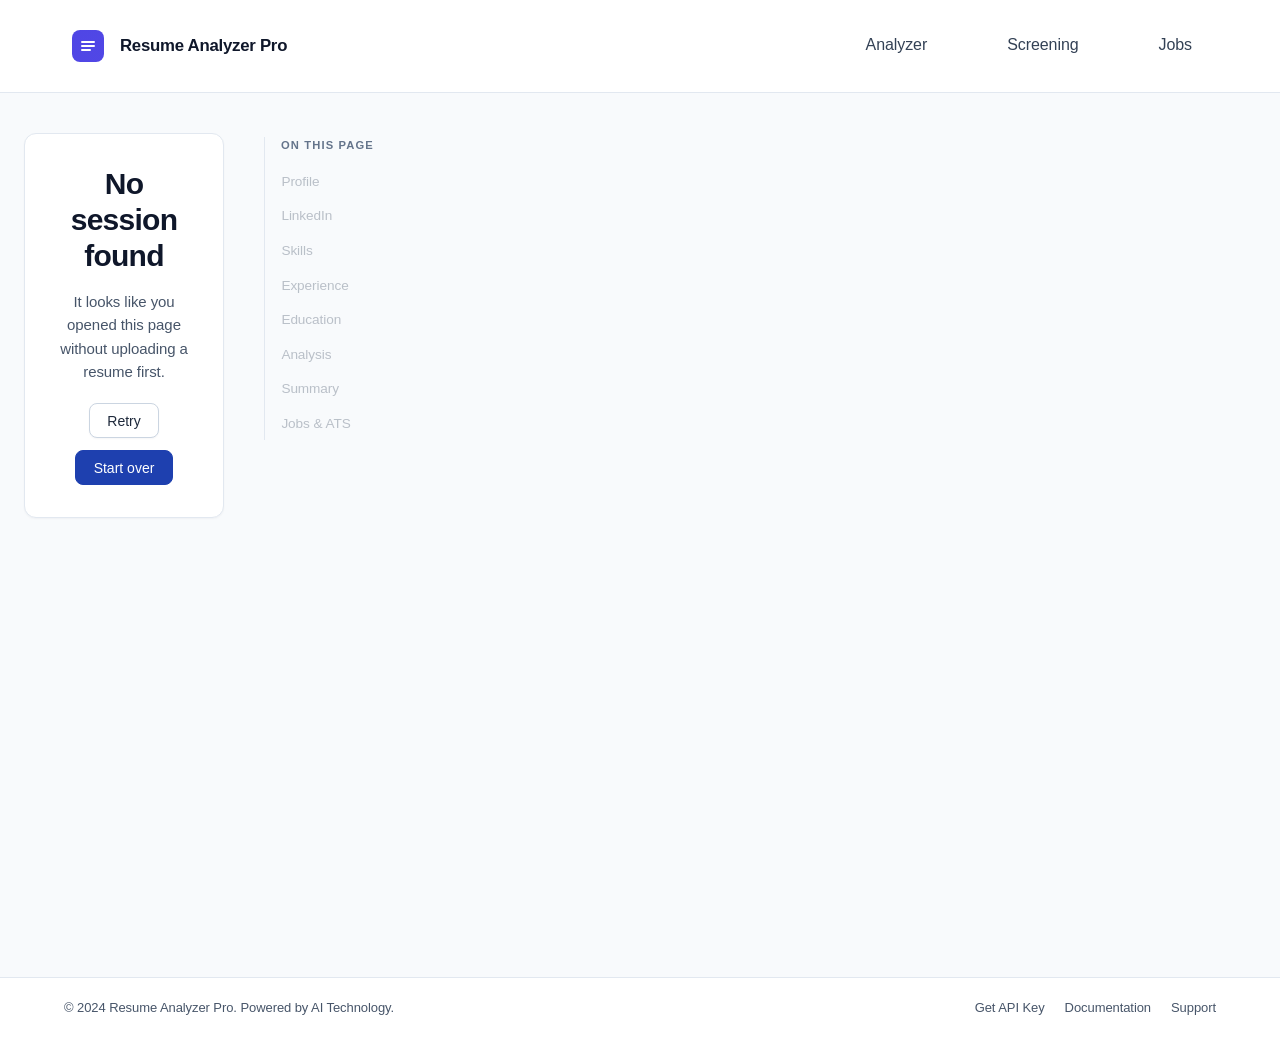
==== commit 137707e9: "feat: add Prometheus metrics support and static asset minification - Introduced METRICS_ENABLED and " ====
--- a/static/analysis.html
+++ b/static/analysis.html
@@ -8,9 +8,6 @@
     <link rel="stylesheet" href="/static/style.css">
     <link rel="stylesheet" href="/static/motion.css">
     <link rel="stylesheet" href="/static/theme.css">
-    <link rel="preconnect" href="https://fonts.googleapis.com">
-    <link rel="preconnect" href="https://fonts.gstatic.com" crossorigin>
-    <link href="https://fonts.googleapis.com/css2?family=Inter:wght@300;400;500;600;700;800&family=Space+Grotesk:wght@500;600;700&display=swap" rel="stylesheet">
 </head>
 <body>
     <!-- Navigation Bar -->
@@ -44,9 +41,28 @@
     </nav>
 
     <!-- Main Content -->
-    <main class="main-content">
-        <div class="content-container">
-            
+    <main class="main-content has-toc">
+        <div class="content-container content-with-rail">
+
+            <!-- Sticky Table of Contents (desktop only) -->
+            <aside class="toc-rail" aria-label="Page sections">
+                <div class="toc-rail-inner">
+                    <p class="toc-label">On this page</p>
+                    <ul class="toc-list">
+                        <li><a href="#profileSection" class="toc-link" data-target="profileSection">Profile</a></li>
+                        <li><a href="#linkedinSection" class="toc-link" data-target="linkedinSection">LinkedIn</a></li>
+                        <li><a href="#skillsSection" class="toc-link" data-target="skillsSection">Skills</a></li>
+                        <li><a href="#experienceSection" class="toc-link" data-target="experienceSection">Experience</a></li>
+                        <li><a href="#educationSection" class="toc-link" data-target="educationSection">Education</a></li>
+                        <li><a href="#analysisSection" class="toc-link" data-target="analysisSection">Analysis</a></li>
+                        <li><a href="#suggestedJobSection" class="toc-link" data-target="suggestedJobSection">Summary</a></li>
+                        <li><a href="#jobRecommendationsSection" class="toc-link" data-target="jobRecommendationsSection">Jobs &amp; ATS</a></li>
+                    </ul>
+                </div>
+            </aside>
+
+            <div class="content-main">
+
             <!-- LinkedIn Section -->
             <section class="section" id="linkedinSection" style="display: none;">
                 <div class="section-header" data-eyebrow="Optional Enrichment">
@@ -286,6 +302,7 @@
                 </div>
             </section>
 
+            </div> <!-- /.content-main -->
         </div>
     </main>
 
--- a/static/theme.css
+++ b/static/theme.css
@@ -3,6 +3,20 @@
    Loaded LAST. Flat surfaces, hairline borders, restrained palette.
    No glass, no mesh, no conic halos, no oversized motion.
    ===================================================================== */
+
+/* Self-host hook: drop static/fonts/Inter-Variable.woff2 in to switch from
+   the system font stack to a controlled web-font with zero network round-trip.
+   The @font-face is conditional via `local()` first; if the user has Inter
+   installed, no woff2 download happens. */
+@font-face {
+    font-family: "Inter";
+    font-style: normal;
+    font-weight: 400 700;
+    font-display: swap;
+    src: local("Inter"),
+         local("Inter Variable"),
+         url("/static/fonts/Inter-Variable.woff2") format("woff2-variations");
+}
 
 :root {
     /* --- Brand: navy + indigo, single accent --- */
@@ -114,9 +128,30 @@
 .hero {
     background: var(--primary-dark) !important;
     color: #fff !important;
-    padding: 5.5rem 0 6rem !important;
+    padding: 5rem 0 5.5rem !important;
     position: relative;
     overflow: hidden;
+}
+/* Compact variant: tool pages (jobs.html). Half the vertical heft. */
+.hero--compact {
+    padding: 3rem 0 3.25rem !important;
+}
+.hero--compact .hero-title {
+    font-size: clamp(1.75rem, 3vw, 2.125rem) !important;
+}
+.hero--compact .hero-subtitle {
+    font-size: 0.9375rem !important;
+    margin-bottom: 0 !important;
+}
+.hero--compact .hero-features { display: none !important; }
+.hero-eyebrow {
+    font-size: 0.7rem;
+    text-transform: uppercase;
+    letter-spacing: 0.14em;
+    color: rgba(255, 255, 255, 0.65);
+    font-weight: 600;
+    margin: 0 0 0.65rem !important;
+    font-family: var(--font-display);
 }
 .hero::before {
     content: "";
@@ -635,6 +670,71 @@
     resize: vertical;
 }
 
+/* ============ Sticky table of contents (analysis page) ============ */
+.content-with-rail {
+    display: grid;
+    grid-template-columns: 200px minmax(0, 1fr);
+    gap: 2.5rem;
+    align-items: start;
+}
+@media (max-width: 980px) {
+    .content-with-rail {
+        display: block;
+    }
+    .toc-rail { display: none !important; }
+}
+.toc-rail {
+    position: sticky;
+    top: 80px;
+    align-self: start;
+    padding-top: 0.25rem;
+}
+.toc-rail-inner {
+    border-left: 1px solid var(--border);
+    padding-left: 1rem;
+}
+.toc-label {
+    font-size: 0.7rem;
+    text-transform: uppercase;
+    letter-spacing: 0.1em;
+    color: var(--gray-500);
+    font-weight: 600;
+    margin-bottom: 0.65rem;
+    font-family: var(--font-display);
+}
+.toc-list {
+    list-style: none;
+    padding: 0;
+    margin: 0;
+    display: flex;
+    flex-direction: column;
+    gap: 0.1rem;
+}
+.toc-link {
+    display: block;
+    padding: 0.35rem 0;
+    font-size: 0.85rem;
+    color: var(--gray-600);
+    text-decoration: none;
+    border-left: 2px solid transparent;
+    margin-left: -1.1rem;  /* align over the rail's border-left */
+    padding-left: 1rem;
+    transition: color 120ms ease, border-color 120ms ease;
+}
+.toc-link:hover {
+    color: var(--gray-900);
+}
+.toc-link.is-active {
+    color: var(--primary);
+    border-left-color: var(--primary);
+    font-weight: 600;
+}
+/* Hidden sections (the JS toggles display) shouldn't be tracked */
+.toc-link.is-hidden {
+    opacity: 0.35;
+    pointer-events: none;
+}
+
 /* ============ Footer: slim ============ */
 .footer {
     background: var(--surface) !important;
@@ -692,17 +792,32 @@
 /* ============ Empty state ============ */
 .empty-state {
     text-align: center;
-    padding: 2rem 1.5rem !important;
+    padding: 2.5rem 1.75rem !important;
     background: var(--surface) !important;
     backdrop-filter: none !important;
     border: 1px dashed var(--border-strong) !important;
     border-radius: var(--radius-xl) !important;
 }
+.empty-state-icon {
+    width: 48px;
+    height: 48px;
+    border-radius: 50%;
+    background: var(--primary-tint);
+    color: var(--primary);
+    display: inline-flex;
+    align-items: center;
+    justify-content: center;
+    margin-bottom: 1rem;
+}
+.empty-state-icon svg {
+    width: 22px;
+    height: 22px;
+}
 .empty-state h3 {
     font-family: var(--font-display);
     font-size: 1rem !important;
     font-weight: 700 !important;
-    margin-bottom: 0.35rem !important;
+    margin-bottom: 0.4rem !important;
     color: var(--gray-900);
 }
 .empty-state p {
@@ -710,14 +825,17 @@
     font-size: 0.875rem !important;
     margin: 0 auto;
     max-width: 32rem;
+    line-height: 1.55;
 }
 .empty-state .empty-state-actions {
-    margin-top: 0.85rem;
+    margin-top: 1rem;
     display: inline-flex;
     gap: 0.5rem;
     flex-wrap: wrap;
     justify-content: center;
 }
+/* Variant: full-width inside a grid */
+.empty-state.full-width { grid-column: 1 / -1; }
 
 /* ============ ATS competitive spacer ============ */
 .competitive-card { margin-bottom: 1.5rem; }
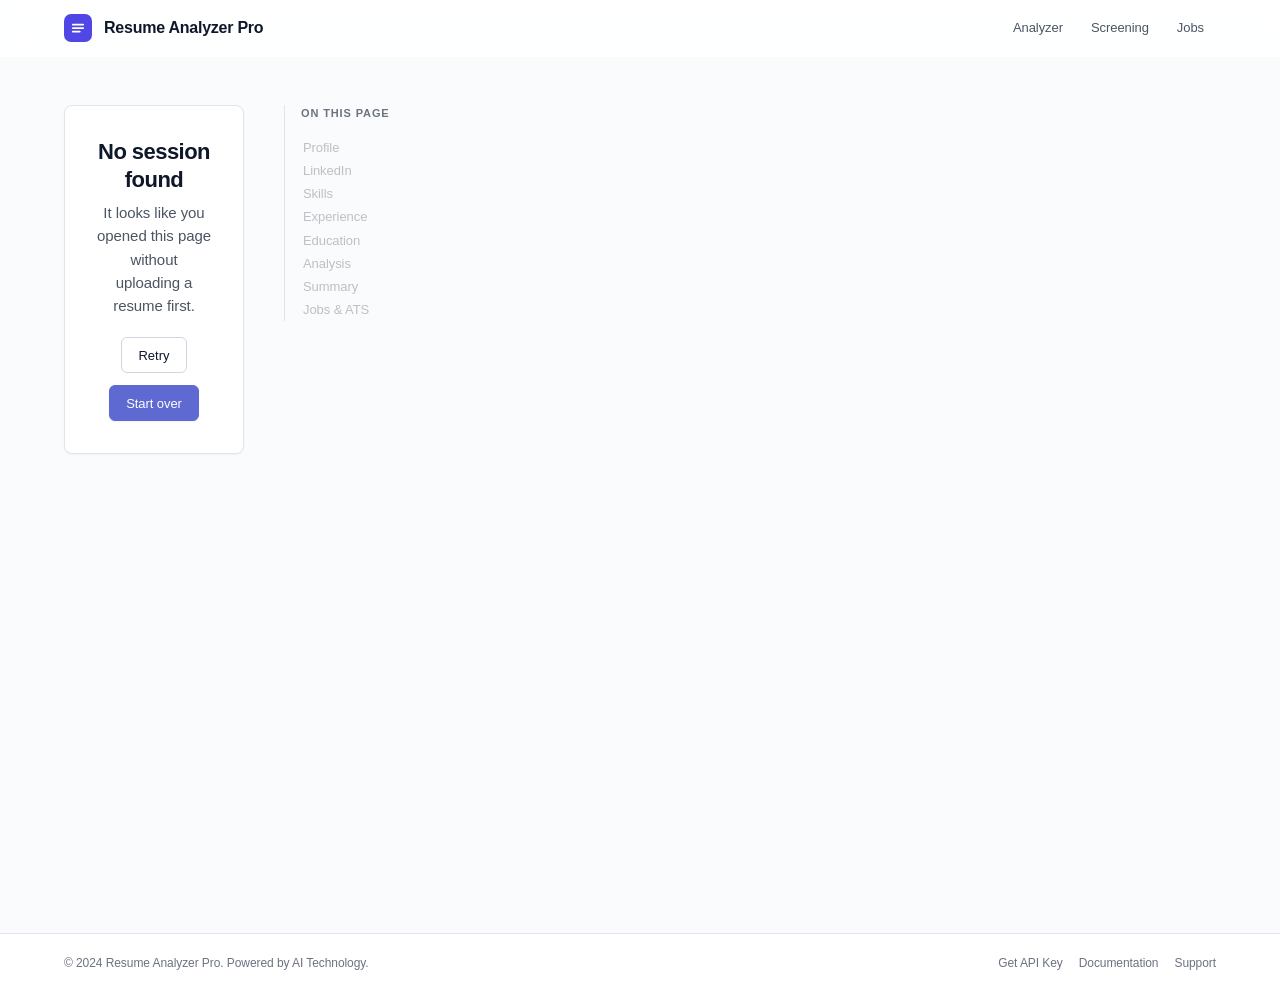
==== commit de97eef7: "Remove deprecated theme.css and consolidate styles into style.css for a unified design system" ====
--- a/static/analysis.html
+++ b/static/analysis.html
@@ -7,7 +7,6 @@
     <title>Resume Analysis Results - Resume Analyzer Pro</title>
     <link rel="stylesheet" href="/static/style.css">
     <link rel="stylesheet" href="/static/motion.css">
-    <link rel="stylesheet" href="/static/theme.css">
 </head>
 <body>
     <!-- Navigation Bar -->
@@ -167,13 +166,17 @@
                 </div>
             </section>
 
-            <!-- Skills Section -->
+            <!-- Skills Section (collapsible) -->
             <section class="section" id="skillsSection" style="display: none;">
-                <div class="section-header" data-eyebrow="Capabilities">
-                    <h2 class="section-title">Skills & expertise</h2>
-                    <p class="section-description">Technical and professional competencies extracted from your resume.</p>
-                </div>
-                <div class="skills-container" id="skillsGrid"></div>
+                <details class="collapsible-section">
+                    <summary>
+                        <span>Skills &amp; expertise <span class="summary-meta" id="skillsCount"></span></span>
+                    </summary>
+                    <div class="collapsible-body">
+                        <p class="section-description" style="margin-bottom: 1rem;">Technical and professional competencies extracted from your resume.</p>
+                        <div class="skills-container" id="skillsGrid"></div>
+                    </div>
+                </details>
             </section>
 
             <!-- Experience Section -->
@@ -185,13 +188,17 @@
                 <div class="timeline-modern" id="experienceTimeline"></div>
             </section>
 
-            <!-- Education Section -->
+            <!-- Education Section (collapsible) -->
             <section class="section" id="educationSection" style="display: none;">
-                <div class="section-header" data-eyebrow="Background">
-                    <h2 class="section-title">Education</h2>
-                    <p class="section-description">Academic background and qualifications.</p>
-                </div>
-                <div class="education-grid-modern" id="educationGrid"></div>
+                <details class="collapsible-section">
+                    <summary>
+                        <span>Education <span class="summary-meta" id="educationCount"></span></span>
+                    </summary>
+                    <div class="collapsible-body">
+                        <p class="section-description" style="margin-bottom: 1rem;">Academic background and qualifications.</p>
+                        <div class="education-grid-modern" id="educationGrid"></div>
+                    </div>
+                </details>
             </section>
 
             <!-- AI Analysis Section -->
--- a/static/style.css
+++ b/static/style.css
@@ -1,3873 +1,1947 @@
-/* ===================================
-   RESUME ANALYZER PRO - PRODUCTION CSS
-   Professional & Classic Design System
-   =================================== */
-
-/* === ROOT VARIABLES === */
+/* =====================================================================
+   Resume Analyzer Pro — Design System
+   Single source of truth. Inspired by Linear / Vercel.
+   Linear-flavored: slate-purple accent, dense hairline aesthetic,
+   quiet hover, no !important, no override layers.
+   ===================================================================== */
+
+/* ----- Self-host hook for Inter (drop static/fonts/Inter-Variable.woff2) ----- */
+@font-face {
+    font-family: "Inter";
+    font-style: normal;
+    font-weight: 400 700;
+    font-display: swap;
+    src: local("Inter"),
+         local("Inter Variable"),
+         url("/static/fonts/Inter-Variable.woff2") format("woff2-variations");
+}
+
+/* ===== Design tokens ===== */
 :root {
-    /* Brand - Indigo / Violet (Premium) */
-    --primary: #6366f1;          /* indigo-500 */
-    --primary-dark: #4f46e5;     /* indigo-600 */
-    --primary-light: #818cf8;    /* indigo-400 */
-    --primary-tint: #eef2ff;     /* indigo-50 */
-    --secondary: #8b5cf6;        /* violet-500 */
-    --secondary-dark: #7c3aed;   /* violet-600 */
-    --accent: #14b8a6;           /* teal-500 — sparingly */
-
-    /* Neutrals - Warm slate */
-    --gray-50: #f8fafc;
-    --gray-100: #f1f5f9;
-    --gray-200: #e2e8f0;
-    --gray-300: #cbd5e1;
-    --gray-400: #94a3b8;
-    --gray-500: #64748b;
-    --gray-600: #475569;
-    --gray-700: #334155;
-    --gray-800: #1e293b;
+    /* Brand: slate-purple (Linear-style), used sparingly */
+    --primary:        #5e6ad2;
+    --primary-hover:  #4e5ac6;
+    --primary-active: #3f4ab2;
+    --primary-deep:   #2e3373;
+    --primary-tint:   #eef0fc;
+    --primary-soft:   #d9defc;
+    --accent-success: #10b981;
+    --accent-warn:    #f59e0b;
+    --accent-danger:  #e5484d;
+    --accent-info:    var(--primary);
+
+    /* Neutrals: cool slate ramp */
+    --gray-50:  #fafbfc;
+    --gray-100: #f4f5f8;
+    --gray-150: #ececf1;
+    --gray-200: #e2e4ed;
+    --gray-300: #d1d4de;
+    --gray-400: #9ba0ac;
+    --gray-500: #6b7280;
+    --gray-600: #4b5563;
+    --gray-700: #374151;
+    --gray-800: #1f2937;
     --gray-900: #0f172a;
 
     /* Surfaces */
-    --surface: #ffffff;
-    --surface-elevated: #ffffff;
-    --surface-muted: var(--gray-50);
-    --surface-tint: var(--primary-tint);
-    --border: var(--gray-200);
-    --border-strong: var(--gray-300);
-
-    /* Semantic */
-    --success: #10b981;
-    --success-tint: #ecfdf5;
-    --warning: #f59e0b;
-    --warning-tint: #fffbeb;
-    --error: #ef4444;
-    --error-tint: #fef2f2;
-    --info: var(--primary);
-
-    /* Focus ring */
-    --ring: 0 0 0 4px rgba(99, 102, 241, 0.18);
-
-    /* Spacing */
-    --spacing-xs: 0.25rem;
-    --spacing-sm: 0.5rem;
-    --spacing-md: 1rem;
-    --spacing-lg: 1.5rem;
-    --spacing-xl: 2rem;
-    --spacing-2xl: 3rem;
-    --spacing-3xl: 4rem;
+    --bg:              #fafbfc;
+    --surface:         #ffffff;
+    --surface-muted:   #f4f5f8;
+    --surface-tint:    var(--primary-tint);
+    --surface-inverse: #0f172a;
+
+    /* Borders (hairline by default) */
+    --border:        #e2e4ed;
+    --border-strong: #d1d4de;
+    --border-focus:  var(--primary);
+
+    /* Text */
+    --text:        #0f172a;
+    --text-muted:  #4b5563;
+    --text-dim:    #6b7280;
+    --text-faint:  #9ba0ac;
+    --text-on-primary: #ffffff;
 
     /* Typography */
-    --font-sans: 'Inter', -apple-system, BlinkMacSystemFont, 'Segoe UI', sans-serif;
-    --font-size-xs: 0.75rem;
-    --font-size-sm: 0.875rem;
-    --font-size-base: 1rem;
-    --font-size-lg: 1.125rem;
-    --font-size-xl: 1.25rem;
-    --font-size-2xl: 1.5rem;
-    --font-size-3xl: 2rem;
-    --font-size-4xl: 2.75rem;
-    --font-size-5xl: 3.25rem;
-
-    /* Shadows — softer, layered for depth */
-    --shadow-xs: 0 1px 2px rgba(15, 23, 42, 0.04);
-    --shadow-sm: 0 1px 2px rgba(15, 23, 42, 0.06), 0 1px 3px rgba(15, 23, 42, 0.04);
-    --shadow: 0 2px 4px rgba(15, 23, 42, 0.05), 0 4px 12px rgba(15, 23, 42, 0.06);
-    --shadow-md: 0 4px 8px rgba(15, 23, 42, 0.06), 0 8px 24px rgba(15, 23, 42, 0.08);
-    --shadow-lg: 0 8px 16px rgba(15, 23, 42, 0.06), 0 16px 40px rgba(15, 23, 42, 0.10);
-    --shadow-xl: 0 16px 32px rgba(15, 23, 42, 0.08), 0 24px 56px rgba(15, 23, 42, 0.14);
-    --shadow-glow: 0 8px 24px rgba(99, 102, 241, 0.20);
-
-    /* Radius */
-    --radius-sm: 0.375rem;
-    --radius: 0.5rem;
-    --radius-md: 0.75rem;
-    --radius-lg: 1rem;
-    --radius-xl: 1.25rem;
-    --radius-2xl: 1.5rem;
-    --radius-full: 9999px;
-
-    /* Transitions */
-    --transition: all 0.2s cubic-bezier(0.4, 0, 0.2, 1);
-    --transition-fast: all 0.15s cubic-bezier(0.4, 0, 0.2, 1);
-    --transition-slow: all 0.3s cubic-bezier(0.4, 0, 0.2, 1);
-}
-
-/* === RESET & BASE STYLES === */
-*, *::before, *::after {
-    margin: 0;
-    padding: 0;
-    box-sizing: border-box;
-}
+    --font-sans: "Inter", -apple-system, BlinkMacSystemFont, "Segoe UI",
+                 "Helvetica Neue", Arial, sans-serif;
+    --font-mono: ui-monospace, SFMono-Regular, "SF Mono", Menlo,
+                 Monaco, Consolas, "Liberation Mono", monospace;
+
+    /* Type scale: perfect fourth-ish */
+    --fs-xs:   0.75rem;
+    --fs-sm:   0.8125rem;
+    --fs-base: 0.9375rem;
+    --fs-md:   1rem;
+    --fs-lg:   1.125rem;
+    --fs-xl:   1.375rem;
+    --fs-2xl:  1.75rem;
+    --fs-3xl:  2.125rem;
+    --fs-4xl:  2.75rem;
+
+    /* Spacing — strict 4px grid */
+    --s-1:  0.25rem;   /* 4px  */
+    --s-2:  0.5rem;    /* 8px  */
+    --s-3:  0.75rem;   /* 12px */
+    --s-4:  1rem;      /* 16px */
+    --s-5:  1.25rem;   /* 20px */
+    --s-6:  1.5rem;    /* 24px */
+    --s-8:  2rem;      /* 32px */
+    --s-10: 2.5rem;    /* 40px */
+    --s-12: 3rem;      /* 48px */
+    --s-16: 4rem;      /* 64px */
+    --s-20: 5rem;      /* 80px */
+
+    /* Radii */
+    --r-sm: 4px;
+    --r:    6px;
+    --r-md: 8px;
+    --r-lg: 12px;
+    --r-xl: 16px;
+    --r-full: 999px;
+
+    /* Shadows — minimal, Linear uses borders not shadows */
+    --shadow-1: 0 1px 2px rgba(15, 23, 42, 0.04);
+    --shadow-2: 0 1px 3px rgba(15, 23, 42, 0.06), 0 2px 6px rgba(15, 23, 42, 0.04);
+    --shadow-3: 0 4px 12px rgba(15, 23, 42, 0.08), 0 1px 3px rgba(15, 23, 42, 0.04);
+    --shadow-4: 0 12px 32px rgba(15, 23, 42, 0.10), 0 4px 8px rgba(15, 23, 42, 0.05);
+    --shadow-focus: 0 0 0 3px rgba(94, 106, 210, 0.20);
+    --shadow-button: 0 1px 2px rgba(15, 23, 42, 0.05);
+
+    /* Motion */
+    --ease: cubic-bezier(0.22, 0.61, 0.36, 1);
+    --d-fast: 120ms;
+    --d:      180ms;
+    --d-slow: 240ms;
+
+    /* Containers */
+    --content-width: 1200px;
+}
+
+/* ===== Reset & base ===== */
+*, *::before, *::after { box-sizing: border-box; }
+* { margin: 0; padding: 0; }
 
 html {
     scroll-behavior: smooth;
-    font-size: 16px;
+    -webkit-text-size-adjust: 100%;
 }
 
 body {
     font-family: var(--font-sans);
-    font-size: var(--font-size-base);
-    line-height: 1.6;
-    color: var(--gray-700);
-    background-color: var(--gray-50);
-    background-image:
-        radial-gradient(at 12% -8%, rgba(99, 102, 241, 0.10) 0, transparent 45%),
-        radial-gradient(at 92% 6%, rgba(139, 92, 246, 0.08) 0, transparent 50%);
-    background-attachment: fixed;
+    font-size: var(--fs-base);
+    line-height: 1.55;
+    color: var(--text);
+    background: var(--bg);
     -webkit-font-smoothing: antialiased;
     -moz-osx-font-smoothing: grayscale;
     letter-spacing: -0.005em;
 }
 
-h1, h2, h3, h4, h5 {
-    color: var(--gray-900);
+a { color: inherit; text-decoration: none; }
+img, svg { display: block; max-width: 100%; }
+button, input, select, textarea {
+    font: inherit;
+    color: inherit;
+}
+button { cursor: pointer; background: none; border: 0; }
+ul, ol { list-style: none; }
+::selection { background: var(--primary-soft); color: var(--primary-deep); }
+
+/* ===== Typography ===== */
+h1, h2, h3, h4, h5, h6 {
+    color: var(--text);
+    font-weight: 600;
     letter-spacing: -0.02em;
     line-height: 1.2;
 }
-
-::selection {
+p { line-height: 1.6; }
+
+.text-muted { color: var(--text-muted); }
+.text-dim   { color: var(--text-dim); }
+.text-mono  { font-family: var(--font-mono); font-variant-numeric: tabular-nums; }
+
+/* ===== Layout primitives ===== */
+.content-container {
+    max-width: var(--content-width);
+    margin: 0 auto;
+    padding: 0 var(--s-6);
+}
+
+.main-content {
+    padding: var(--s-12) 0 var(--s-16);
+    min-height: calc(100vh - 64px);
+}
+
+.section { margin-bottom: var(--s-10); }
+.section:last-child { margin-bottom: 0; }
+
+.section-header {
+    margin-bottom: var(--s-6);
+    display: flex;
+    flex-direction: column;
+    gap: var(--s-1);
+}
+.section-header[data-eyebrow]::before {
+    content: attr(data-eyebrow);
+    display: block;
+    font-size: 0.6875rem;
+    font-weight: 600;
+    letter-spacing: 0.08em;
+    text-transform: uppercase;
+    color: var(--primary);
+    line-height: 1;
+    margin-bottom: var(--s-1);
+}
+
+.section-title {
+    font-size: var(--fs-xl);
+    font-weight: 600;
+    color: var(--text);
+    letter-spacing: -0.025em;
+    line-height: 1.25;
+}
+.section-description {
+    font-size: var(--fs-base);
+    color: var(--text-muted);
+    max-width: 60ch;
+    line-height: 1.55;
+}
+
+.section-header-enhanced {
+    background: var(--surface);
+    border: 1px solid var(--border);
+    border-left: 3px solid var(--primary);
+    border-radius: var(--r-md);
+    padding: var(--s-5) var(--s-6);
+    display: flex;
+    gap: var(--s-4);
+    align-items: center;
+    margin-bottom: var(--s-6);
+}
+.section-icon-badge {
+    width: 40px; height: 40px;
     background: var(--primary);
-    color: white;
-}
-
-/* === NAVIGATION BAR === */
+    color: #fff;
+    border-radius: var(--r);
+    display: inline-flex;
+    align-items: center;
+    justify-content: center;
+    flex-shrink: 0;
+}
+
+/* ===== Navbar ===== */
 .navbar {
     position: sticky;
     top: 0;
-    z-index: 100;
-    background: white;
-    border-bottom: 1px solid var(--gray-200);
-    box-shadow: var(--shadow-sm);
-}
-
+    z-index: 50;
+    background: rgba(255, 255, 255, 0.85);
+    backdrop-filter: saturate(180%) blur(12px);
+    -webkit-backdrop-filter: saturate(180%) blur(12px);
+    border-bottom: 1px solid transparent;
+    transition: border-color var(--d) var(--ease), background var(--d) var(--ease);
+}
+.navbar.is-scrolled {
+    background: rgba(255, 255, 255, 0.95);
+    border-bottom-color: var(--border);
+}
 .nav-container {
-    max-width: 1280px;
+    max-width: var(--content-width);
     margin: 0 auto;
-    padding: 0 var(--spacing-lg);
+    padding: 0 var(--s-6);
+    height: 56px;
     display: flex;
     align-items: center;
     justify-content: space-between;
-    height: 64px;
-}
-
+    gap: var(--s-4);
+}
 .nav-brand {
-    display: flex;
-    align-items: center;
-    gap: var(--spacing-md);
-}
-
-.brand-icon {
-    flex-shrink: 0;
-}
-
+    display: inline-flex;
+    align-items: center;
+    gap: var(--s-3);
+}
+.brand-icon { flex-shrink: 0; width: 28px; height: 28px; }
 .brand-name {
-    font-size: var(--font-size-lg);
-    font-weight: 700;
-    color: var(--gray-900);
-    letter-spacing: -0.02em;
-}
-
+    font-weight: 600;
+    font-size: var(--fs-md);
+    color: var(--text);
+    letter-spacing: -0.015em;
+}
 .nav-links {
     display: flex;
-    gap: var(--spacing-xl);
-}
-
+    gap: var(--s-1);
+    align-items: center;
+}
 .nav-link {
-    font-size: var(--font-size-sm);
+    display: inline-block;
+    padding: var(--s-2) var(--s-3);
+    font-size: var(--fs-sm);
     font-weight: 500;
-    color: var(--gray-600);
-    text-decoration: none;
-    transition: var(--transition);
-    padding: var(--spacing-sm) 0;
-    border-bottom: 2px solid transparent;
-}
-
-.nav-link:hover {
-    color: var(--primary);
-    border-bottom-color: var(--primary);
-}
-
-/* === HERO SECTION === */
+    color: var(--text-muted);
+    border-radius: var(--r);
+    transition: color var(--d-fast) var(--ease), background var(--d-fast) var(--ease);
+}
+.nav-link:hover { color: var(--text); background: var(--surface-muted); }
+.nav-link.is-active { color: var(--primary); }
+.nav-link::after { display: none; } /* legacy underline removed */
+
+/* Mobile hamburger toggle (injected by motion.js) */
+.nav-toggle {
+    display: none;
+    width: 36px; height: 36px;
+    border: 1px solid var(--border);
+    border-radius: var(--r);
+    flex-direction: column;
+    align-items: center;
+    justify-content: center;
+    gap: 4px;
+}
+.nav-toggle span {
+    display: block;
+    width: 16px; height: 1.5px;
+    background: var(--text-muted);
+    border-radius: 1px;
+    transition: transform var(--d-fast) var(--ease), opacity var(--d-fast) var(--ease);
+}
+.navbar.is-open .nav-toggle span:nth-child(1) { transform: translateY(5.5px) rotate(45deg); }
+.navbar.is-open .nav-toggle span:nth-child(2) { opacity: 0; }
+.navbar.is-open .nav-toggle span:nth-child(3) { transform: translateY(-5.5px) rotate(-45deg); }
+
+@media (max-width: 720px) {
+    .nav-toggle { display: inline-flex; }
+    .nav-container { position: relative; height: 56px; }
+    .nav-links {
+        position: absolute;
+        top: 56px; left: 0; right: 0;
+        flex-direction: column;
+        align-items: stretch;
+        padding: var(--s-2);
+        background: var(--surface);
+        border-bottom: 1px solid var(--border);
+        box-shadow: var(--shadow-3);
+        opacity: 0;
+        visibility: hidden;
+        transform: translateY(-4px);
+        transition: opacity var(--d) var(--ease), transform var(--d) var(--ease),
+                    visibility 0s linear var(--d);
+    }
+    .navbar.is-open .nav-links {
+        opacity: 1;
+        visibility: visible;
+        transform: none;
+        transition: opacity var(--d) var(--ease), transform var(--d) var(--ease);
+    }
+    .nav-link { padding: var(--s-3); font-size: var(--fs-md); }
+}
+
+/* ===== Hero ===== */
 .hero {
-    background:
-        radial-gradient(at 20% 30%, rgba(255, 255, 255, 0.18) 0, transparent 55%),
-        radial-gradient(at 90% 80%, rgba(20, 184, 166, 0.22) 0, transparent 60%),
-        linear-gradient(135deg, #4f46e5 0%, #6366f1 45%, #8b5cf6 100%);
-    color: white;
-    padding: var(--spacing-3xl) 0 calc(var(--spacing-3xl) + 1rem);
+    background: linear-gradient(180deg, var(--surface) 0%, var(--primary-tint) 100%);
+    border-bottom: 1px solid var(--border);
+    padding: var(--s-16) 0 var(--s-12);
     position: relative;
     overflow: hidden;
 }
-
-.hero::before {
-    content: '';
-    position: absolute;
-    top: -40%;
-    right: -10%;
-    width: 640px;
-    height: 640px;
-    background: radial-gradient(circle, rgba(255,255,255,0.16) 0%, transparent 65%);
-    border-radius: 50%;
+.hero-container {
+    max-width: var(--content-width);
+    margin: 0 auto;
+    padding: 0 var(--s-6);
+    position: relative;
+    z-index: 1;
+}
+.hero-eyebrow {
+    font-size: 0.6875rem;
+    font-weight: 600;
+    letter-spacing: 0.08em;
+    text-transform: uppercase;
+    color: var(--primary);
+    margin: 0 0 var(--s-3);
+}
+.hero-title {
+    font-size: clamp(2rem, 4vw, 2.75rem);
+    font-weight: 600;
+    color: var(--text);
+    letter-spacing: -0.03em;
+    line-height: 1.08;
+    margin: 0 0 var(--s-4);
+    max-width: 22ch;
+}
+.hero-subtitle {
+    font-size: var(--fs-md);
+    color: var(--text-muted);
+    line-height: 1.55;
+    max-width: 60ch;
+    margin: 0 0 var(--s-6);
+}
+.hero-features {
+    display: flex;
+    flex-wrap: wrap;
+    gap: var(--s-2);
+}
+.feature-badge {
+    display: inline-flex;
+    align-items: center;
+    gap: var(--s-2);
+    padding: var(--s-1) var(--s-3);
+    background: var(--surface);
+    border: 1px solid var(--border);
+    border-radius: var(--r-full);
+    font-size: var(--fs-xs);
+    color: var(--text-muted);
+    font-weight: 500;
+}
+.feature-badge svg { color: var(--primary); width: 14px; height: 14px; }
+
+.hero--compact { padding: var(--s-10) 0 var(--s-8); }
+.hero--compact .hero-title { font-size: clamp(1.5rem, 3vw, 2rem); }
+.hero--compact .hero-features { display: none; }
+
+/* Side-by-side hero+upload (index page) */
+.hero-with-upload {
+    display: grid;
+    grid-template-columns: minmax(0, 1.1fr) minmax(0, 1fr);
+    gap: var(--s-12);
+    align-items: center;
+}
+.hero-with-upload .upload-card { margin: 0; width: 100%; }
+@media (max-width: 900px) {
+    .hero-with-upload {
+        grid-template-columns: 1fr;
+        gap: var(--s-8);
+    }
+}
+
+/* ===== Cards (universal) ===== */
+.upload-card,
+.linkedin-card,
+.profile-card-modern,
+.how-it-works-card,
+.info-card,
+.analysis-card,
+.education-card,
+.job-card,
+.insight-card,
+.ats-analysis-card,
+.ats-score-card,
+.ats-checker-card {
+    background: var(--surface);
+    border: 1px solid var(--border);
+    border-radius: var(--r-md);
+    box-shadow: var(--shadow-1);
+    transition: border-color var(--d) var(--ease);
+    position: relative;
+    overflow: hidden;
+}
+.upload-card:hover,
+.linkedin-card:hover,
+.how-it-works-card:hover,
+.info-card:hover,
+.analysis-card:hover,
+.education-card:hover,
+.job-card:hover,
+.insight-card:hover,
+.ats-analysis-card:hover {
+    border-color: var(--border-strong);
+}
+
+/* ===== Upload card ===== */
+.upload-card { padding: var(--s-2); }
+.upload-area {
+    border: 1.5px dashed var(--border-strong);
+    border-radius: var(--r);
+    background: var(--surface-muted);
+    padding: var(--s-10) var(--s-6);
+    text-align: center;
+    cursor: pointer;
+    transition: border-color var(--d) var(--ease), background var(--d) var(--ease);
+}
+.upload-area:hover {
+    border-color: var(--primary);
+    background: var(--primary-tint);
+}
+.upload-icon { color: var(--primary); margin: 0 auto var(--s-3); }
+.upload-title {
+    font-size: var(--fs-md);
+    font-weight: 600;
+    color: var(--text);
+    margin-bottom: var(--s-1);
+}
+.upload-subtitle {
+    font-size: var(--fs-sm);
+    color: var(--text-dim);
+}
+.upload-actions {
+    display: flex;
+    justify-content: center;
+    gap: var(--s-2);
+    padding: var(--s-3) var(--s-2) 0;
+}
+.upload-tips small {
+    display: block;
+    padding: var(--s-2) var(--s-3);
+    color: var(--text-dim);
+    font-size: var(--fs-xs);
+}
+.file-name {
+    padding: var(--s-2) var(--s-3) 0;
+    font-size: var(--fs-sm);
+    color: var(--text-dim);
+    word-break: break-all;
+}
+.upload-progress {
+    margin: var(--s-3) var(--s-2) 0;
+    height: 4px;
+    background: var(--gray-200);
+    border-radius: var(--r-full);
+    overflow: hidden;
+    display: none;
+}
+.upload-progress.is-active { display: block; }
+.upload-progress-bar {
+    height: 100%;
+    width: 35%;
+    background: linear-gradient(90deg, var(--primary), var(--primary-hover));
+    border-radius: inherit;
+    animation: indeterminate 1.4s var(--ease) infinite;
+}
+@keyframes indeterminate {
+    0%   { margin-left: -35%; width: 35%; }
+    50%  { margin-left: 35%;  width: 50%; }
+    100% { margin-left: 100%; width: 35%; }
+}
+.upload-status-line {
+    padding: var(--s-2) var(--s-3) 0;
+    font-size: var(--fs-sm);
+    color: var(--text-muted);
+    min-height: 1.25rem;
+    display: flex;
+    align-items: center;
+    gap: var(--s-2);
+}
+.upload-status-line.is-success { color: var(--accent-success); }
+.upload-status-line.is-error { color: var(--accent-danger); }
+
+/* ===== "How it works" bento ===== */
+.how-it-works-card { padding: var(--s-6); }
+.how-it-works-title { font-size: var(--fs-lg); margin-bottom: var(--s-1); font-weight: 600; }
+.how-it-works-description { color: var(--text-muted); font-size: var(--fs-sm); margin-bottom: var(--s-4); }
+.features-list {
+    display: grid;
+    grid-template-columns: 1fr 1fr;
+    grid-template-rows: auto auto;
+    gap: var(--s-3);
+}
+.feature-item {
+    background: var(--surface);
+    border: 1px solid var(--border);
+    border-radius: var(--r);
+    padding: var(--s-4);
+    transition: border-color var(--d) var(--ease);
+}
+.feature-item:hover { border-color: var(--primary); }
+.feature-item:first-child {
+    grid-column: 1; grid-row: 1 / 3;
+    background: var(--surface-tint);
+}
+.feature-icon {
+    width: 32px; height: 32px;
+    border-radius: var(--r);
+    background: var(--primary);
+    color: #fff;
+    display: inline-flex;
+    align-items: center;
+    justify-content: center;
+    margin-bottom: var(--s-3);
+}
+.feature-content h4 {
+    font-size: var(--fs-sm);
+    font-weight: 600;
+    margin-bottom: var(--s-1);
+}
+.feature-content p {
+    font-size: var(--fs-xs);
+    color: var(--text-muted);
+    line-height: 1.5;
+}
+
+.upload-with-features {
+    display: grid;
+    grid-template-columns: 1.1fr 1fr;
+    gap: var(--s-6);
+    margin-bottom: var(--s-8);
+}
+@media (max-width: 900px) {
+    .upload-with-features { grid-template-columns: 1fr; }
+}
+
+/* ===== Reassurance row ===== */
+.stats-banner {
+    background: var(--surface);
+    border: 1px solid var(--border);
+    border-radius: var(--r-md);
+    padding: var(--s-5) var(--s-6);
+    text-align: center;
+}
+.stats-header { margin-bottom: var(--s-3); }
+.stats-header h3 {
+    font-size: var(--fs-sm);
+    color: var(--text-muted);
+    font-weight: 500;
+}
+.stats-grid {
+    display: grid;
+    grid-template-columns: repeat(4, 1fr);
+    gap: var(--s-3);
+}
+.stat-item {
+    background: var(--surface-muted);
+    border: 1px solid var(--border);
+    border-radius: var(--r);
+    padding: var(--s-3);
+    transition: border-color var(--d) var(--ease);
+}
+.stat-item:hover { border-color: var(--border-strong); }
+.stat-item.highlight {
+    background: var(--primary);
+    border-color: var(--primary);
+    color: #fff;
+}
+.stat-item.highlight .stat-value,
+.stat-item.highlight .stat-label { color: #fff; }
+.stat-value {
+    font-size: var(--fs-xl);
+    font-weight: 600;
+    color: var(--text);
+    letter-spacing: -0.02em;
+    line-height: 1.1;
+}
+.stat-label {
+    font-size: var(--fs-xs);
+    color: var(--text-dim);
+    margin-top: var(--s-1);
+}
+
+/* ===== Buttons ===== */
+.btn {
+    display: inline-flex;
+    align-items: center;
+    justify-content: center;
+    gap: var(--s-2);
+    padding: var(--s-2) var(--s-4);
+    height: 36px;
+    font-size: var(--fs-sm);
+    font-weight: 500;
+    line-height: 1;
+    border-radius: var(--r);
+    border: 1px solid transparent;
+    cursor: pointer;
+    transition: background var(--d-fast) var(--ease), border-color var(--d-fast) var(--ease),
+                color var(--d-fast) var(--ease), box-shadow var(--d-fast) var(--ease);
+    white-space: nowrap;
+    text-decoration: none;
+    position: relative;
+    overflow: hidden;
+}
+.btn:focus-visible {
+    outline: 0;
+    box-shadow: var(--shadow-focus);
+}
+.btn:disabled, .btn[aria-disabled="true"] {
+    opacity: 0.5;
+    cursor: not-allowed;
+}
+
+.btn-primary {
+    background: var(--primary);
+    color: var(--text-on-primary);
+    border-color: var(--primary);
+    box-shadow: var(--shadow-button);
+}
+.btn-primary:hover  { background: var(--primary-hover); border-color: var(--primary-hover); }
+.btn-primary:active { background: var(--primary-active); border-color: var(--primary-active); }
+
+.btn-secondary {
+    background: var(--surface);
+    color: var(--text);
+    border-color: var(--border-strong);
+}
+.btn-secondary:hover { border-color: var(--gray-400); background: var(--surface-muted); }
+
+.btn-large { height: 42px; padding: 0 var(--s-5); font-size: var(--fs-base); }
+
+/* Loading state injected by motion.js */
+.btn[data-loading="true"] {
+    color: transparent;
     pointer-events: none;
 }
-
-.hero::after {
-    content: '';
+.btn[data-loading="true"]::after {
+    content: "";
     position: absolute;
     inset: 0;
-    background: linear-gradient(180deg, transparent 70%, rgba(248, 250, 252, 0.85) 100%);
-    pointer-events: none;
-}
-
-.hero-container {
-    max-width: 1280px;
-    margin: 0 auto;
-    padding: 0 var(--spacing-lg);
+    margin: auto;
+    width: 14px; height: 14px;
+    border: 1.5px solid rgba(255, 255, 255, 0.4);
+    border-top-color: #fff;
+    border-radius: 50%;
+    animation: spin 700ms linear infinite;
+}
+.btn.btn-secondary[data-loading="true"]::after {
+    border-color: var(--gray-200);
+    border-top-color: var(--primary);
+}
+@keyframes spin { to { transform: rotate(360deg); } }
+
+/* ===== Inputs ===== */
+.input-field,
+.textarea-field,
+.select-field,
+input[type="text"], input[type="url"], input[type="email"], input[type="number"],
+select, textarea {
+    width: 100%;
+    background: var(--surface);
+    border: 1px solid var(--border-strong);
+    border-radius: var(--r);
+    padding: var(--s-2) var(--s-3);
+    height: 36px;
+    font-size: var(--fs-sm);
+    font-family: var(--font-sans);
+    color: var(--text);
+    transition: border-color var(--d-fast) var(--ease), box-shadow var(--d-fast) var(--ease);
+}
+textarea, .textarea-field {
+    height: auto;
+    min-height: 120px;
+    padding: var(--s-3);
+    line-height: 1.55;
+    resize: vertical;
+}
+.input-field:focus,
+.textarea-field:focus,
+.select-field:focus,
+input:focus, select:focus, textarea:focus {
+    outline: 0;
+    border-color: var(--border-focus);
+    box-shadow: var(--shadow-focus);
+}
+.hint {
+    margin-top: var(--s-2);
+    font-size: var(--fs-xs);
+    color: var(--text-dim);
+    line-height: 1.5;
+}
+
+/* Form group / row */
+.form-group { margin-bottom: var(--s-4); }
+.form-group label {
+    display: block;
+    font-size: var(--fs-sm);
+    font-weight: 500;
+    color: var(--text);
+    margin-bottom: var(--s-2);
+}
+.form-row {
+    display: grid;
+    grid-template-columns: 1fr 1fr;
+    gap: var(--s-4);
+}
+
+/* ===== Skill badges + tags ===== */
+.skills-container, .skills-tags {
+    display: flex;
+    flex-wrap: wrap;
+    gap: var(--s-2);
+}
+.skill-badge, .skill-tag, .industry-tag, .company-tag {
+    display: inline-flex;
+    align-items: center;
+    background: var(--surface);
+    color: var(--text-muted);
+    border: 1px solid var(--border);
+    border-radius: var(--r-sm);
+    padding: var(--s-1) var(--s-2);
+    font-size: var(--fs-xs);
+    font-weight: 500;
+    transition: background var(--d-fast) var(--ease), border-color var(--d-fast) var(--ease), color var(--d-fast) var(--ease);
+}
+.skill-badge:hover, .skill-tag:hover {
+    background: var(--surface-tint);
+    border-color: var(--primary-soft);
+    color: var(--primary-deep);
+}
+.skill-tag.match  { background: #ecfdf5; border-color: #a7f3d0; color: #065f46; }
+.skill-tag.gap    { background: #fff7ed; border-color: #fed7aa; color: #9a3412; }
+.skill-tag.required { background: var(--surface-tint); border-color: var(--primary-soft); color: var(--primary-deep); }
+.skill-tag.preferred { background: var(--surface); border-color: var(--border); color: var(--text-muted); }
+.skill-tag.popular { background: var(--surface-tint); border-color: var(--primary-soft); color: var(--primary-deep); }
+
+/* ===== Profile card ===== */
+.profile-card-modern { padding: 0; }
+.profile-header-modern {
+    background: linear-gradient(135deg, var(--primary-deep) 0%, var(--primary) 100%);
+    padding: var(--s-6) var(--s-8);
+    color: #fff;
+    display: flex;
+    gap: var(--s-5);
+    align-items: center;
+}
+.profile-avatar { flex-shrink: 0; width: 56px; height: 56px; }
+.profile-name {
+    font-size: var(--fs-xl);
+    font-weight: 600;
+    color: #fff;
+    letter-spacing: -0.02em;
+    margin-bottom: var(--s-1);
+}
+.profile-title {
+    font-size: var(--fs-sm);
+    color: rgba(255, 255, 255, 0.82);
+    margin-bottom: var(--s-2);
+}
+.profile-meta {
+    display: flex;
+    flex-wrap: wrap;
+    gap: var(--s-4);
+}
+.meta-item {
+    display: inline-flex;
+    align-items: center;
+    gap: var(--s-1);
+    color: rgba(255, 255, 255, 0.88);
+    font-size: var(--fs-xs);
+}
+.meta-item svg { opacity: 0.7; }
+.profile-summary {
+    padding: var(--s-5) var(--s-8) var(--s-6);
+}
+.profile-summary h4 {
+    font-size: var(--fs-xs);
+    text-transform: uppercase;
+    letter-spacing: 0.08em;
+    color: var(--text-dim);
+    margin-bottom: var(--s-2);
+}
+.profile-summary p {
+    font-size: var(--fs-sm);
+    color: var(--text);
+    line-height: 1.6;
+}
+
+/* ===== Timeline ===== */
+.timeline-modern {
     position: relative;
-    z-index: 1;
-}
-
-.hero-content {
-    max-width: 800px;
-}
-
-.hero-title {
-    font-size: var(--font-size-5xl);
-    font-weight: 800;
-    line-height: 1.05;
-    margin-bottom: var(--spacing-md);
-    letter-spacing: -0.035em;
-    color: white;
-    background: linear-gradient(180deg, #ffffff 0%, rgba(255,255,255,0.78) 100%);
-    -webkit-background-clip: text;
-    background-clip: text;
-    -webkit-text-fill-color: transparent;
-}
-
-.hero-subtitle {
-    font-size: var(--font-size-xl);
-    font-weight: 400;
-    opacity: 0.92;
-    margin-bottom: var(--spacing-xl);
-    line-height: 1.5;
-    max-width: 38rem;
-}
-
-.hero-features {
-    display: flex;
-    flex-wrap: wrap;
-    gap: var(--spacing-md);
-}
-
-.feature-badge {
-    display: flex;
-    align-items: center;
-    gap: var(--spacing-sm);
-    padding: 0.5rem 1rem;
-    background: rgba(255, 255, 255, 0.12);
-    backdrop-filter: blur(14px);
-    -webkit-backdrop-filter: blur(14px);
-    border: 1px solid rgba(255, 255, 255, 0.18);
-    border-radius: var(--radius-full);
-    font-size: var(--font-size-sm);
-    font-weight: 500;
-    color: rgba(255, 255, 255, 0.95);
-}
-.feature-badge:hover {
-    background: rgba(255, 255, 255, 0.18);
-    border-color: rgba(255, 255, 255, 0.28);
-}
-
-.feature-badge svg {
-    flex-shrink: 0;
-}
-
-/* === MAIN CONTENT === */
-.main-content {
-    min-height: calc(100vh - 64px);
-    padding: var(--spacing-3xl) 0;
-}
-
-.content-container {
-    max-width: 1280px;
-    margin: 0 auto;
-    padding: 0 var(--spacing-lg);
-}
-
-/* === SECTIONS === */
-.section {
-    margin-bottom: var(--spacing-3xl);
-}
-
-.section-header {
-    margin-bottom: var(--spacing-xl);
-}
-
-.section-header-enhanced {
-    display: flex;
-    align-items: center;
-    gap: var(--spacing-lg);
-    margin-bottom: var(--spacing-2xl);
-    padding: var(--spacing-xl);
-    background: linear-gradient(135deg, var(--surface) 0%, var(--primary-tint) 100%);
-    border-radius: var(--radius-xl);
-    border: 1px solid var(--border);
-    border-left: 4px solid var(--primary);
-}
-
-.section-icon-badge {
-    width: 64px;
-    height: 64px;
-    background: linear-gradient(135deg, var(--primary-dark) 0%, var(--secondary) 100%);
-    border-radius: var(--radius-lg);
-    display: flex;
-    align-items: center;
-    justify-content: center;
-    color: white;
-    flex-shrink: 0;
-    box-shadow: var(--shadow-glow);
-}
-
-.section-title {
-    font-size: var(--font-size-3xl);
-    font-weight: 700;
-    color: var(--gray-900);
-    margin-bottom: var(--spacing-sm);
-    letter-spacing: -0.025em;
-    line-height: 1.15;
-    position: relative;
-    padding-left: 1rem;
-}
-.section-title::before {
+    padding-left: var(--s-6);
+}
+.timeline-modern::before {
     content: "";
     position: absolute;
-    left: 0;
-    top: 0.35em;
-    bottom: 0.35em;
-    width: 4px;
-    border-radius: var(--radius-full);
-    background: linear-gradient(180deg, var(--primary) 0%, var(--secondary) 100%);
-}
-
-.section-description {
-    font-size: var(--font-size-lg);
-    color: var(--gray-600);
-    max-width: 600px;
-}
-
-/* === BUTTONS === */
-.btn {
-    display: inline-flex;
-    align-items: center;
-    justify-content: center;
-    gap: var(--spacing-sm);
-    padding: 0.7rem 1.35rem;
-    font-size: var(--font-size-sm);
-    font-weight: 600;
-    line-height: 1;
-    border-radius: var(--radius-md);
-    border: 1px solid transparent;
-    cursor: pointer;
-    transition: var(--transition);
-    text-decoration: none;
-    white-space: nowrap;
-    letter-spacing: -0.005em;
-}
-
-.btn:focus-visible {
-    outline: none;
-    box-shadow: var(--ring);
-}
-
-.btn-primary {
-    background: linear-gradient(135deg, var(--primary-dark) 0%, var(--primary) 50%, var(--secondary) 100%);
-    background-size: 180% 180%;
-    background-position: 0% 50%;
-    color: white;
-    box-shadow: var(--shadow-glow);
-    transition: var(--transition), background-position 0.4s ease;
-}
-
-.btn-primary:hover {
-    transform: translateY(-2px);
-    background-position: 100% 50%;
-    box-shadow: 0 12px 28px rgba(99, 102, 241, 0.32);
-}
-
-.btn-primary:active {
-    transform: translateY(0);
-}
-
-.btn-secondary {
-    background: var(--surface);
-    color: var(--gray-800);
-    border: 1px solid var(--border-strong);
-    box-shadow: var(--shadow-xs);
-}
-.btn-secondary:hover {
-    border-color: var(--primary);
-    color: var(--primary-dark);
-    background: var(--primary-tint);
-}
-
-.btn-large {
-    padding: 0.95rem 1.75rem;
-    font-size: var(--font-size-base);
-    border-radius: var(--radius-md);
-}
-
-/* === STATS BANNER === */
-.stats-banner {
-    background:
-        radial-gradient(at 10% 20%, rgba(255,255,255,0.18) 0, transparent 55%),
-        linear-gradient(135deg, var(--primary-dark) 0%, var(--primary) 50%, var(--secondary) 100%);
-    border-radius: var(--radius-2xl);
-    padding: var(--spacing-2xl) var(--spacing-2xl);
-    margin: var(--spacing-3xl) 0;
-    box-shadow: var(--shadow-xl);
-    position: relative;
-    overflow: hidden;
-    border: 1px solid rgba(255, 255, 255, 0.12);
-}
-
-.stats-banner::before {
-    content: '';
-    position: absolute;
-    top: 0;
-    left: 0;
-    right: 0;
-    bottom: 0;
-    background: url('data:image/svg+xml,<svg xmlns="http://www.w3.org/2000/svg" viewBox="0 0 100 100"><defs><pattern id="grain" width="100" height="100" patternUnits="userSpaceOnUse"><circle cx="25" cy="25" r="1" fill="rgba(255,255,255,0.1)"/><circle cx="75" cy="75" r="1" fill="rgba(255,255,255,0.1)"/><circle cx="50" cy="10" r="0.5" fill="rgba(255,255,255,0.05)"/><circle cx="20" cy="80" r="0.5" fill="rgba(255,255,255,0.05)"/></pattern></defs><rect width="100" height="100" fill="url(%23grain)"/></svg>');
-    pointer-events: none;
-}
-
-.stats-header {
-    text-align: center;
-    margin-bottom: var(--spacing-2xl);
-    position: relative;
-    z-index: 1;
-}
-
-.stats-header h3 {
-    font-size: var(--font-size-3xl);
-    font-weight: 700;
-    color: white;
-    margin: 0;
-    text-shadow: 0 2px 4px rgba(0, 0, 0, 0.1);
-    letter-spacing: -0.02em;
-}
-
-.stats-grid {
-    display: grid;
-    grid-template-columns: repeat(auto-fit, minmax(200px, 1fr));
-    gap: var(--spacing-xl);
-    position: relative;
-    z-index: 1;
-}
-
-.stat-item {
-    text-align: center;
-    padding: var(--spacing-2xl) var(--spacing-lg);
-    background: rgba(255, 255, 255, 0.15);
-    backdrop-filter: blur(20px);
-    border-radius: var(--radius-lg);
-    border: 1px solid rgba(255, 255, 255, 0.2);
-    transition: all 0.3s cubic-bezier(0.4, 0, 0.2, 1);
-    position: relative;
-    overflow: hidden;
-}
-
-.stat-item::before {
-    content: '';
-    position: absolute;
-    top: 0;
-    left: -100%;
-    width: 100%;
-    height: 100%;
-    background: linear-gradient(90deg, transparent, rgba(255, 255, 255, 0.1), transparent);
-    transition: left 0.6s ease;
-}
-
-.stat-item:hover::before {
-    left: 100%;
-}
-
-.stat-item:hover {
-    background: rgba(255, 255, 255, 0.25);
-    transform: translateY(-8px) scale(1.02);
-    box-shadow: 0 20px 40px rgba(0, 0, 0, 0.2);
-}
-
-.stat-item.highlight {
-    background: rgba(255, 255, 255, 0.25);
-    border: 2px solid rgba(255, 255, 255, 0.4);
-    box-shadow: 0 8px 32px rgba(255, 255, 255, 0.1);
-}
-
-.stat-item.highlight::after {
-    content: '✨';
-    position: absolute;
-    top: var(--spacing-sm);
-    right: var(--spacing-sm);
-    font-size: var(--font-size-lg);
-}
-
-.stat-value {
-    font-size: var(--font-size-4xl);
-    font-weight: 800;
-    color: white;
-    margin-bottom: var(--spacing-sm);
-    line-height: 1;
-    text-shadow: 0 2px 4px rgba(0, 0, 0, 0.2);
-}
-
-.stat-label {
-    font-size: var(--font-size-sm);
-    font-weight: 600;
-    color: rgba(255, 255, 255, 0.95);
-    text-transform: uppercase;
-    letter-spacing: 0.1em;
-    line-height: 1.2;
-}
-
-.upload-with-features {
-    display: grid;
-    grid-template-columns: 1fr 1fr;
-    gap: var(--spacing-2xl);
-    align-items: start;
-    margin-bottom: var(--spacing-2xl);
-}
-
-.upload-card {
-    background: var(--surface);
-    border-radius: var(--radius-2xl);
-    box-shadow: var(--shadow-md);
-    overflow: hidden;
-    display: flex;
-    flex-direction: column;
-    border: 1px solid var(--border);
-    padding: 0.5rem;
-}
-
-.upload-area {
-    padding: var(--spacing-3xl);
-    text-align: center;
-    border: 2px dashed var(--border-strong);
-    border-radius: var(--radius-xl);
-    cursor: pointer;
-    transition: var(--transition);
-    background:
-        radial-gradient(at 50% 0%, var(--primary-tint) 0, transparent 60%),
-        var(--surface);
-    margin: var(--spacing-md);
-}
-
-.upload-area:hover {
-    border-color: var(--primary);
-    background:
-        radial-gradient(at 50% 0%, var(--primary-tint) 0, transparent 50%),
-        var(--surface);
-    transform: translateY(-2px);
-}
-
-.upload-icon {
-    color: var(--primary);
-    margin-bottom: var(--spacing-lg);
-}
-
-.upload-title {
-    font-size: var(--font-size-xl);
-    font-weight: 600;
-    color: var(--gray-900);
-    margin-bottom: var(--spacing-sm);
-}
-
-.upload-subtitle {
-    font-size: var(--font-size-sm);
-    color: var(--gray-600);
-    line-height: 1.5;
-}
-
-.upload-actions {
-    padding: 0 var(--spacing-lg) var(--spacing-lg);
-    text-align: center;
-}
-
-.upload-tips {
-    padding: var(--spacing-md) var(--spacing-lg);
-    background: rgba(99, 102, 241, 0.05);
-    border-top: 1px solid var(--gray-100);
-    text-align: center;
-}
-
-.upload-tips small {
-    color: var(--info);
-    font-size: var(--font-size-xs);
-    line-height: 1.4;
-}
-
-.upload-tips strong {
-    color: var(--primary);
-}
-
-.file-name {
-    padding: var(--spacing-md) var(--spacing-lg);
-    text-align: center;
-    color: var(--success);
-    font-weight: 500;
-    font-size: var(--font-size-sm);
-    background: rgba(16, 185, 129, 0.05);
-    border-top: 1px solid var(--gray-100);
-}
-
-/* === LOADING OVERLAY === */
-.loading-overlay {
-    position: fixed;
-    top: 0;
-    left: 0;
-    right: 0;
-    bottom: 0;
-    background: rgba(255, 255, 255, 0.95);
-    backdrop-filter: blur(8px);
-    display: flex;
-    align-items: center;
-    justify-content: center;
-    z-index: 1000;
-    animation: fadeIn 0.3s ease;
-}
-
-@keyframes fadeIn {
-    from {
-        opacity: 0;
-    }
-    to {
-        opacity: 1;
-    }
-}
-
-.loading-content {
-    background: white;
-    padding: var(--spacing-3xl);
-    border-radius: var(--radius-xl);
-    text-align: center;
-    box-shadow: 0 25px 50px rgba(0, 0, 0, 0.3);
-    max-width: 480px;
-    width: 90%;
-    animation: slideUp 0.4s ease;
-}
-
-@keyframes slideUp {
-    from {
-        opacity: 0;
-        transform: translateY(30px);
-    }
-    to {
-        opacity: 1;
-        transform: translateY(0);
-    }
-}
-
-.loading-animation {
-    margin-bottom: var(--spacing-xl);
-}
-
-.loading-circle {
-    width: 120px;
-    height: 120px;
-    margin: 0 auto;
-    position: relative;
-}
-
-.loading-svg {
-    width: 100%;
-    height: 100%;
-    transform: rotate(-90deg);
-}
-
-.loading-circle-bg {
-    fill: none;
-    stroke: var(--gray-200);
-    stroke-width: 4;
-}
-
-.loading-circle-progress {
-    fill: none;
-    stroke: url(#loadingGradient);
-    stroke-width: 4;
-    stroke-linecap: round;
-    stroke-dasharray: 283;
-    stroke-dashoffset: 283;
-    animation: loadingProgress 2s ease-in-out infinite;
-}
-
-@keyframes loadingProgress {
-    0% {
-        stroke-dashoffset: 283;
-    }
-    50% {
-        stroke-dashoffset: 75;
-    }
-    100% {
-        stroke-dashoffset: 283;
-    }
-}
-
-.loading-icon {
-    position: absolute;
-    top: 50%;
-    left: 50%;
-    transform: translate(-50%, -50%);
-    color: var(--primary);
-    animation: pulse 2s ease-in-out infinite;
-}
-
-@keyframes pulse {
-    0%, 100% {
-        opacity: 1;
-        transform: translate(-50%, -50%) scale(1);
-    }
-    50% {
-        opacity: 0.7;
-        transform: translate(-50%, -50%) scale(0.95);
-    }
-}
-
-.loading-title {
-    font-size: var(--font-size-2xl);
-    font-weight: 700;
-    color: var(--gray-900);
-    margin-bottom: var(--spacing-sm);
-}
-
-.loading-text {
-    font-size: var(--font-size-base);
-    color: var(--gray-600);
-    margin-bottom: var(--spacing-xl);
-}
-
-.loading-steps {
-    display: flex;
-    flex-direction: column;
-    gap: var(--spacing-md);
-    text-align: left;
-}
-
-.loading-step {
-    display: flex;
-    align-items: center;
-    gap: var(--spacing-md);
-    padding: var(--spacing-md) var(--spacing-lg);
-    background: var(--gray-50);
-    border-radius: var(--radius-md);
-    transition: var(--transition);
-    opacity: 0.5;
-}
-
-.loading-step.active {
-    background: linear-gradient(135deg, var(--primary-tint) 0%, #ede9fe 100%);
-    opacity: 1;
-    border-left: 3px solid var(--primary);
-}
-
-.loading-step.completed {
-    opacity: 1;
-    background: linear-gradient(135deg, #d1fae5 0%, #dcfce7 100%);
-    border-left: 3px solid var(--success);
-}
-
-.step-icon {
-    width: 32px;
-    height: 32px;
-    background: white;
-    border-radius: 50%;
-    display: flex;
-    align-items: center;
-    justify-content: center;
-    font-weight: 700;
-    color: var(--primary);
-    flex-shrink: 0;
-    box-shadow: var(--shadow-sm);
-}
-
-.loading-step.completed .step-icon {
-    background: var(--success);
-    color: white;
-}
-
-.loading-step.active .step-icon {
-    animation: rotate 1s linear infinite;
-}
-
-@keyframes rotate {
-    from {
-        transform: rotate(0deg);
-    }
-    to {
-        transform: rotate(360deg);
-    }
-}
-
-.loading-step span {
-    font-size: var(--font-size-base);
-    font-weight: 500;
-    color: var(--gray-700);
-}
-
-.spinner-large {
-    width: 64px;
-    height: 64px;
-    border: 4px solid var(--gray-200);
-    border-top-color: var(--primary);
-    border-radius: 50%;
-    animation: spin 1s linear infinite;
-    margin: 0 auto var(--spacing-lg);
-}
-
-@keyframes spin {
-    to { transform: rotate(360deg); }
-}
-
-.loading-subtext {
-    font-size: var(--font-size-sm);
-    color: var(--gray-500);
-}
-
-/* === ALERTS === */
-.alert {
-    padding: var(--spacing-lg);
-    border-radius: var(--radius-md);
-    margin-bottom: var(--spacing-lg);
-    font-weight: 500;
-}
-
-.alert.success {
-    background: #d1fae5;
-    color: #065f46;
-    border-left: 4px solid var(--success);
-}
-
-.alert.error {
-    background: #fee2e2;
-    color: #991b1b;
-    border-left: 4px solid var(--error);
-}
-
-/* === LINKEDIN CARD === */
-.linkedin-card {
-    background: var(--surface);
-    border-radius: var(--radius-2xl);
-    box-shadow: var(--shadow);
-    padding: var(--spacing-xl);
-    display: flex;
-    gap: var(--spacing-xl);
-    align-items: flex-start;
-    border: 1px solid var(--border);
-}
-
-.linkedin-icon {
-    flex-shrink: 0;
-    width: 64px;
-    height: 64px;
-    background: #0077b5;
-    border-radius: var(--radius-md);
-    display: flex;
-    align-items: center;
-    justify-content: center;
-    color: white;
-}
-
-.linkedin-content {
-    flex: 1;
-}
-
-.linkedin-content h3 {
-    font-size: var(--font-size-xl);
-    font-weight: 600;
-    color: var(--gray-900);
-    margin-bottom: var(--spacing-sm);
-}
-
-.linkedin-content p {
-    color: var(--gray-600);
-    margin-bottom: var(--spacing-lg);
-}
-
-.linkedin-input-group {
-    display: flex;
-    gap: var(--spacing-md);
-    flex-wrap: wrap;
-}
-
-.input-field {
-    flex: 1;
-    min-width: 300px;
-    padding: 0.75rem 1rem;
-    border: 1px solid var(--border-strong);
-    border-radius: var(--radius-md);
-    font-size: var(--font-size-sm);
-    font-family: var(--font-sans);
-    color: var(--gray-900);
-    background: var(--surface);
-    transition: var(--transition);
-}
-
-.input-field:focus {
-    outline: none;
-    border-color: var(--primary);
-    box-shadow: var(--ring);
-}
-
-.status-message {
-    margin-top: var(--spacing-md);
-    padding: var(--spacing-sm) var(--spacing-md);
-    border-radius: var(--radius);
-    font-size: var(--font-size-sm);
-    font-weight: 500;
-}
-
-.status-message.success {
-    background: #d1fae5;
-    color: #065f46;
-}
-
-.status-message.error {
-    background: #fee2e2;
-    color: #991b1b;
-}
-
-/* === PROFILE CARD === */
-.profile-card-modern {
-    background: var(--surface);
-    border-radius: var(--radius-2xl);
-    box-shadow: var(--shadow-md);
-    overflow: hidden;
-    border: 1px solid var(--border);
-}
-
-.profile-header-modern {
-    background:
-        radial-gradient(at 100% 0%, rgba(20, 184, 166, 0.30) 0, transparent 50%),
-        linear-gradient(135deg, var(--primary-dark) 0%, var(--primary) 50%, var(--secondary) 100%);
-    padding: var(--spacing-2xl);
-    display: flex;
-    gap: var(--spacing-xl);
-    align-items: center;
-    color: white;
-}
-
-.profile-avatar {
-    flex-shrink: 0;
-}
-
-.profile-info {
-    flex: 1;
-}
-
-.profile-name {
-    font-size: var(--font-size-3xl);
-    font-weight: 700;
-    margin-bottom: var(--spacing-xs);
-    letter-spacing: -0.02em;
-}
-
-.profile-title {
-    font-size: var(--font-size-lg);
-    opacity: 0.95;
-    margin-bottom: var(--spacing-md);
-    font-weight: 500;
-}
-
-.profile-meta {
-    display: flex;
-    flex-wrap: wrap;
-    gap: var(--spacing-lg);
-}
-
-.meta-item {
-    display: flex;
-    align-items: center;
-    gap: var(--spacing-sm);
-    font-size: var(--font-size-sm);
-    opacity: 0.9;
-}
-
-.profile-summary {
-    padding: var(--spacing-2xl);
-}
-
-.profile-summary h4 {
-    font-size: var(--font-size-lg);
-    font-weight: 600;
-    color: var(--gray-900);
-    margin-bottom: var(--spacing-md);
-}
-
-.profile-summary p {
-    color: var(--gray-600);
-    line-height: 1.7;
-}
-
-/* === SKILLS === */
-.skills-container {
-    display: flex;
-    flex-wrap: wrap;
-    gap: var(--spacing-md);
-}
-
-.skill-badge {
-    padding: 0.5rem 1rem;
-    background: var(--surface);
-    color: var(--gray-800);
-    border: 1px solid var(--border);
-    border-radius: var(--radius-full);
-    font-size: var(--font-size-sm);
-    font-weight: 600;
-    box-shadow: var(--shadow-xs);
-    transition: var(--transition);
-    letter-spacing: -0.005em;
-}
-
-.skill-badge:hover {
-    transform: translateY(-2px);
-    border-color: var(--primary);
-    color: var(--primary-dark);
-    background: var(--primary-tint);
-    box-shadow: var(--shadow-sm);
-}
-
-/* === TIMELINE === */
-.timeline-modern {
-    position: relative;
-    padding-left: var(--spacing-2xl);
-}
-
-.timeline-modern::before {
-    content: '';
-    position: absolute;
-    left: 0;
-    top: 0;
-    bottom: 0;
-    width: 3px;
-    background: linear-gradient(180deg, var(--primary) 0%, var(--secondary) 100%);
-    border-radius: var(--radius-full);
-}
-
+    left: 6px;
+    top: 6px;
+    bottom: 6px;
+    width: 2px;
+    background: var(--border);
+}
 .timeline-item {
     position: relative;
-    padding-bottom: var(--spacing-2xl);
-    background: white;
-    border-radius: var(--radius-lg);
-    padding: var(--spacing-xl);
-    margin-bottom: var(--spacing-lg);
-    margin-left: var(--spacing-xl);
-    box-shadow: var(--shadow);
-    transition: var(--transition);
-}
-
-.timeline-item:hover {
-    box-shadow: var(--shadow-md);
-    transform: translateX(4px);
-}
-
+    margin-bottom: var(--s-6);
+}
 .timeline-item::before {
-    content: '';
+    content: "";
     position: absolute;
-    left: calc(-1 * var(--spacing-xl) - var(--spacing-2xl) - 6px);
-    top: var(--spacing-xl);
-    width: 16px;
-    height: 16px;
-    background: white;
-    border: 4px solid var(--primary);
+    left: calc(var(--s-6) * -1 + 0px);
+    top: 6px;
+    width: 14px; height: 14px;
     border-radius: 50%;
-    box-shadow: 0 0 0 4px white;
-}
-
+    background: var(--surface);
+    border: 2px solid var(--primary);
+}
 .timeline-date {
-    font-size: var(--font-size-sm);
-    font-weight: 600;
-    color: var(--primary);
-    text-transform: uppercase;
-    letter-spacing: 0.05em;
-    margin-bottom: var(--spacing-sm);
-}
-
+    font-size: var(--fs-xs);
+    color: var(--text-dim);
+    font-weight: 500;
+    margin-bottom: var(--s-1);
+}
 .timeline-content h4 {
-    font-size: var(--font-size-xl);
-    font-weight: 600;
-    color: var(--gray-900);
-    margin-bottom: var(--spacing-xs);
-}
-
+    font-size: var(--fs-md);
+    font-weight: 600;
+    color: var(--text);
+    margin-bottom: var(--s-1);
+}
 .timeline-content .company {
-    font-size: var(--font-size-base);
-    font-weight: 500;
-    color: var(--primary);
-    margin-bottom: var(--spacing-md);
-}
-
+    font-size: var(--fs-sm);
+    color: var(--text-muted);
+    margin-bottom: var(--s-2);
+}
 .highlights {
-    list-style: none;
-    margin-top: var(--spacing-md);
-}
-
+    margin-top: var(--s-2);
+    padding-left: var(--s-4);
+}
 .highlights li {
-    padding-left: var(--spacing-lg);
-    margin-bottom: var(--spacing-sm);
-    color: var(--gray-600);
-    position: relative;
-    line-height: 1.6;
-}
-
-.highlights li::before {
-    content: '→';
-    position: absolute;
-    left: 0;
-    color: var(--primary);
-    font-weight: 700;
-}
-
-/* === EDUCATION & INFO CARDS === */
+    list-style: disc;
+    color: var(--text-muted);
+    font-size: var(--fs-sm);
+    margin-bottom: var(--s-1);
+    line-height: 1.55;
+}
+
+/* ===== Education ===== */
 .education-grid-modern {
     display: grid;
-    grid-template-columns: repeat(auto-fit, minmax(320px, 1fr));
-    gap: var(--spacing-lg);
-}
-
-.education-card {
-    background: white;
-    border-radius: var(--radius-lg);
-    padding: var(--spacing-xl);
-    box-shadow: var(--shadow);
-    border-left: 4px solid var(--primary);
-    transition: var(--transition);
-}
-
-.education-card:hover {
-    box-shadow: var(--shadow-md);
-    transform: translateY(-2px);
-}
-
+    grid-template-columns: repeat(auto-fill, minmax(280px, 1fr));
+    gap: var(--s-4);
+}
+.education-card { padding: var(--s-4); }
 .education-card h4 {
-    font-size: var(--font-size-lg);
-    font-weight: 600;
-    color: var(--gray-900);
-    margin-bottom: var(--spacing-sm);
-}
-
+    font-size: var(--fs-md);
+    margin-bottom: var(--s-1);
+}
 .education-card .institution {
-    font-size: var(--font-size-base);
-    font-weight: 500;
+    font-size: var(--fs-sm);
+    color: var(--text-muted);
+}
+.education-card .year {
+    display: inline-block;
+    margin-top: var(--s-2);
+    font-size: var(--fs-xs);
+    color: var(--text-dim);
+}
+.education-card .details {
+    font-size: var(--fs-xs);
+    color: var(--text-muted);
+    margin-top: var(--s-2);
+    line-height: 1.5;
+}
+
+/* ===== Analysis grid ===== */
+.analysis-grid-modern {
+    display: grid;
+    grid-template-columns: repeat(auto-fit, minmax(280px, 1fr));
+    gap: var(--s-4);
+}
+.analysis-card { padding: var(--s-5); }
+.analysis-card.full-width { grid-column: 1 / -1; }
+.analysis-card-header {
+    display: flex;
+    align-items: center;
+    gap: var(--s-3);
+    margin-bottom: var(--s-3);
+}
+.analysis-icon {
+    width: 32px; height: 32px;
+    border-radius: var(--r);
+    background: var(--surface-tint);
     color: var(--primary);
-    margin-bottom: var(--spacing-xs);
-}
-
-.education-card .year {
-    font-size: var(--font-size-sm);
-    color: var(--gray-500);
-    margin-bottom: var(--spacing-md);
-}
-
-.education-card .details {
-    font-size: var(--font-size-sm);
-    color: var(--gray-600);
+    display: inline-flex;
+    align-items: center;
+    justify-content: center;
+    font-size: var(--fs-md);
+    flex-shrink: 0;
+}
+.analysis-card-header h3 {
+    font-size: var(--fs-md);
+    font-weight: 600;
+    color: var(--text);
+}
+.analysis-card-content p {
+    font-size: var(--fs-sm);
+    color: var(--text-muted);
     line-height: 1.6;
 }
-
-.two-column-grid {
+.analysis-score-badge {
+    display: inline-flex;
+    align-items: center;
+    gap: var(--s-2);
+    padding: var(--s-2) var(--s-3);
+    background: var(--surface-tint);
+    color: var(--primary-deep);
+    border-radius: var(--r);
+    font-size: var(--fs-sm);
+    font-weight: 600;
+}
+.merged-section { margin-top: var(--s-3); }
+.merged-section:first-child { margin-top: 0; }
+.merged-subtitle {
+    font-size: var(--fs-sm);
+    font-weight: 600;
+    color: var(--text);
+    margin-bottom: var(--s-2);
+}
+.section-divider {
+    height: 1px;
+    background: var(--border);
+    margin: var(--s-3) 0;
+}
+
+/* ===== Job cards ===== */
+.job-recommendations-grid {
     display: grid;
     grid-template-columns: repeat(auto-fit, minmax(320px, 1fr));
-    gap: var(--spacing-lg);
-}
-
-.info-card {
-    background: white;
-    border-radius: var(--radius-lg);
-    padding: var(--spacing-xl);
-    box-shadow: var(--shadow);
-    border-left: 4px solid var(--gray-300);
-}
-
-.info-card.success {
-    border-left-color: var(--success);
-}
-
-.info-card.info {
-    border-left-color: var(--info);
-}
-
-.card-title {
-    display: flex;
-    align-items: center;
-    gap: var(--spacing-sm);
-    font-size: var(--font-size-lg);
-    font-weight: 600;
-    color: var(--gray-900);
-    margin-bottom: var(--spacing-lg);
-}
-
-.list-modern {
-    list-style: none;
-}
-
-.list-modern li {
-    padding: var(--spacing-sm) 0;
-    padding-left: var(--spacing-lg);
-    color: var(--gray-600);
-    position: relative;
-    line-height: 1.6;
-}
-
-.list-modern li::before {
-    content: '✓';
-    position: absolute;
-    left: 0;
-    color: var(--primary);
-    font-weight: 700;
-}
-
-/* === ANALYSIS GRID === */
-.analysis-grid-modern {
-    display: grid;
-    grid-template-columns: repeat(auto-fit, minmax(340px, 1fr));
-    gap: var(--spacing-xl);
-}
-
-.analysis-card {
-    background: white;
-    border-radius: var(--radius-xl);
-    padding: var(--spacing-2xl);
-    box-shadow: var(--shadow-md);
-    transition: var(--transition);
-    border: 1px solid var(--gray-200);
-    position: relative;
-    overflow: hidden;
-}
-
-.analysis-card::before {
-    content: '';
-    position: absolute;
-    top: 0;
-    left: 0;
-    right: 0;
-    height: 4px;
-    background: linear-gradient(90deg, var(--primary) 0%, var(--secondary) 100%);
-}
-
-.analysis-card:hover {
-    box-shadow: var(--shadow-lg);
-    transform: translateY(-4px);
-    border-color: var(--primary);
-}
-
-.analysis-card.full-width {
-    grid-column: 1 / -1;
-}
-
-.analysis-card-header {
-    display: flex;
-    align-items: center;
-    gap: var(--spacing-md);
-    margin-bottom: var(--spacing-lg);
-    padding-bottom: var(--spacing-md);
-    border-bottom: 2px solid var(--gray-100);
-}
-
-.analysis-icon {
-    width: 48px;
-    height: 48px;
-    background: linear-gradient(135deg, var(--primary-dark) 0%, var(--primary) 50%, var(--secondary) 100%);
-    border-radius: var(--radius-md);
-    display: flex;
-    align-items: center;
-    justify-content: center;
-    font-size: var(--font-size-2xl);
-    flex-shrink: 0;
-}
-
-.analysis-card h3 {
-    font-size: var(--font-size-lg);
-    font-weight: 700;
-    color: var(--gray-900);
-    margin: 0;
-    line-height: 1.3;
-}
-
-.analysis-card-content {
-    color: var(--gray-700);
-    line-height: 1.8;
-    font-size: var(--font-size-base);
-}
-
-.analysis-card-content p {
-    margin: 0;
-}
-
-.analysis-card-content ul {
-    list-style: none;
-    padding: 0;
-    margin: var(--spacing-md) 0 0 0;
-}
-
-.analysis-card-content li {
-    padding: var(--spacing-sm) 0;
-    padding-left: var(--spacing-lg);
-    position: relative;
-    line-height: 1.6;
-}
-
-.analysis-card-content li::before {
-    content: '→';
-    position: absolute;
-    left: 0;
-    color: var(--primary);
-    font-weight: 700;
-}
-
-/* Merged Section Styles */
-.merged-section {
-    margin-bottom: var(--spacing-lg);
-}
-
-.merged-section:last-child {
-    margin-bottom: 0;
-}
-
-.merged-subtitle {
-    font-size: var(--font-size-base);
-    font-weight: 600;
-    color: var(--primary);
-    margin-bottom: var(--spacing-md);
-    display: flex;
-    align-items: center;
-    gap: var(--spacing-sm);
-}
-
-.merged-section p {
-    margin: 0;
-    color: var(--gray-700);
-    line-height: 1.8;
-}
-
-.section-divider {
-    height: 1px;
-    background: linear-gradient(90deg, transparent 0%, var(--gray-300) 50%, transparent 100%);
-    margin: var(--spacing-xl) 0;
-}
-
-.analysis-score-badge {
-    display: inline-flex;
-    align-items: center;
-    gap: var(--spacing-sm);
-    padding: var(--spacing-sm) var(--spacing-lg);
-    background: linear-gradient(135deg, #10b981 0%, #059669 100%);
-    color: white;
-    border-radius: var(--radius-full);
-    font-weight: 700;
-    font-size: var(--font-size-lg);
-    box-shadow: var(--shadow-sm);
-    margin-top: var(--spacing-sm);
-}
-
-.analysis-highlight {
-    background: linear-gradient(135deg, var(--primary-tint) 0%, #ede9fe 100%);
-    border-left: 4px solid var(--primary);
-    padding: var(--spacing-lg);
-    border-radius: var(--radius-md);
-    margin-top: var(--spacing-md);
-}
-
-.analysis-highlight strong {
-    color: var(--primary);
-    font-weight: 600;
-}
-
-.job-summary-card {
-    background: white;
-    border-radius: var(--radius-xl);
-    padding: var(--spacing-2xl);
-    box-shadow: var(--shadow-md);
-    border: 1px solid var(--gray-200);
-    position: relative;
-    overflow: hidden;
-}
-
-.job-summary-card::before {
-    content: '';
-    position: absolute;
-    top: 0;
-    left: 0;
-    right: 0;
-    height: 4px;
-    background: linear-gradient(90deg, var(--primary) 0%, var(--secondary) 100%);
-}
-
-.job-summary-card p {
-    font-size: var(--font-size-lg);
-    color: var(--gray-800);
-    line-height: 1.8;
-    margin: 0;
-}
-
-/* === JOB RECOMMENDATIONS === */
-.job-recommendations-grid {
-    display: grid;
-    gap: var(--spacing-lg);
-    margin-top: var(--spacing-xl);
-}
-
-.job-card {
-    background: white;
-    border-radius: var(--radius-lg);
-    padding: var(--spacing-xl);
-    box-shadow: var(--shadow);
-    transition: var(--transition);
-    border-left: 4px solid var(--primary);
-}
-
-.job-card:hover {
-    box-shadow: var(--shadow-lg);
-    transform: translateY(-4px);
-}
-
+    gap: var(--s-4);
+}
+.job-card { padding: var(--s-5); }
 .job-header {
     display: flex;
     justify-content: space-between;
     align-items: flex-start;
-    gap: var(--spacing-lg);
-    margin-bottom: var(--spacing-lg);
-}
-
+    gap: var(--s-3);
+    margin-bottom: var(--s-3);
+}
 .job-header h3 {
-    font-size: var(--font-size-2xl);
-    font-weight: 700;
-    color: var(--gray-900);
-    flex: 1;
-}
-
+    font-size: var(--fs-md);
+    font-weight: 600;
+    color: var(--text);
+}
 .match-score {
-    padding: 0.5rem 1rem;
-    border-radius: var(--radius-full);
-    font-weight: 700;
-    font-size: var(--font-size-sm);
-    color: white;
-    background: linear-gradient(135deg, var(--success) 0%, #059669 100%);
+    display: inline-flex;
+    align-items: center;
+    padding: var(--s-1) var(--s-2);
+    background: var(--surface-tint);
+    color: var(--primary-deep);
+    font-size: var(--fs-xs);
+    font-weight: 600;
+    border-radius: var(--r-sm);
     white-space: nowrap;
-    box-shadow: var(--shadow-sm);
-}
-
+}
 .company-type {
-    color: var(--primary);
-    font-weight: 600;
-    margin-bottom: var(--spacing-md);
-}
-
+    color: var(--text-muted);
+    font-size: var(--fs-sm);
+    margin-bottom: var(--s-2);
+}
 .job-reasoning {
-    color: var(--gray-600);
-    line-height: 1.7;
-    margin-bottom: var(--spacing-lg);
-}
-
-.job-section {
-    margin: var(--spacing-lg) 0;
-}
-
+    color: var(--text);
+    font-size: var(--fs-sm);
+    line-height: 1.55;
+    margin-bottom: var(--s-3);
+}
+.job-details { display: flex; flex-direction: column; gap: var(--s-3); }
 .job-section h4 {
-    font-size: var(--font-size-sm);
-    font-weight: 600;
-    color: var(--gray-700);
-    margin-bottom: var(--spacing-md);
+    font-size: var(--fs-xs);
     text-transform: uppercase;
-    letter-spacing: 0.05em;
-}
-
-.skills-tags {
-    display: flex;
-    flex-wrap: wrap;
-    gap: var(--spacing-sm);
-}
-
-.skill-tag {
-    padding: 0.375rem 0.75rem;
-    border-radius: var(--radius);
-    font-size: var(--font-size-xs);
-    font-weight: 600;
-}
-
-.skill-tag.match {
-    background: #d1fae5;
-    color: #065f46;
-}
-
-.skill-tag.gap {
-    background: #fef3c7;
-    color: #92400e;
-}
-
+    letter-spacing: 0.08em;
+    color: var(--text-dim);
+    margin-bottom: var(--s-2);
+}
 .job-footer {
     display: flex;
-    justify-content: space-between;
-    margin-top: var(--spacing-lg);
-    padding-top: var(--spacing-lg);
-    border-top: 1px solid var(--gray-200);
-    font-size: var(--font-size-sm);
-    color: var(--gray-600);
-    font-weight: 600;
-}
-
-/* === CAREER INSIGHTS === */
-.career-insights {
-    background: linear-gradient(135deg, var(--primary-dark) 0%, var(--primary) 50%, var(--secondary) 100%);
-    border-radius: var(--radius-xl);
-    padding: var(--spacing-2xl);
-    color: white;
-    margin-top: var(--spacing-2xl);
-}
-
-.career-insights h3 {
-    font-size: var(--font-size-2xl);
-    font-weight: 700;
-    margin-bottom: var(--spacing-xl);
-}
-
+    gap: var(--s-3);
+    margin-top: var(--s-3);
+    padding-top: var(--s-3);
+    border-top: 1px solid var(--border);
+    font-size: var(--fs-xs);
+    color: var(--text-muted);
+}
+.career-insights { margin-top: var(--s-8); }
+.career-insights h3 { font-size: var(--fs-lg); margin-bottom: var(--s-4); }
 .insights-grid {
     display: grid;
     grid-template-columns: repeat(auto-fit, minmax(280px, 1fr));
-    gap: var(--spacing-lg);
-}
-
-.insight-card {
-    background: rgba(255, 255, 255, 0.15);
-    backdrop-filter: blur(10px);
-    border-radius: var(--radius-lg);
-    padding: var(--spacing-lg);
-}
-
+    gap: var(--s-4);
+}
+.insight-card { padding: var(--s-4); }
 .insight-card h4 {
-    font-size: var(--font-size-base);
-    font-weight: 600;
-    margin-bottom: var(--spacing-md);
-}
-
-.insight-card p {
-    line-height: 1.6;
-    opacity: 0.95;
-}
-
-.insight-card ul {
+    font-size: var(--fs-sm);
+    font-weight: 600;
+    margin-bottom: var(--s-2);
+}
+.insight-card p, .insight-card li {
+    font-size: var(--fs-sm);
+    color: var(--text-muted);
+    line-height: 1.55;
+}
+.insight-card ul { padding-left: var(--s-4); }
+.insight-card ul li { list-style: disc; margin-bottom: var(--s-1); }
+.industry-tags {
+    display: flex;
+    flex-wrap: wrap;
+    gap: var(--s-2);
+}
+
+/* ===== ATS section ===== */
+.ats-checker-card { padding: var(--s-6); }
+.ats-header {
+    display: flex;
+    align-items: flex-start;
+    gap: var(--s-3);
+    margin-bottom: var(--s-5);
+}
+.ats-icon {
+    width: 36px; height: 36px;
+    background: var(--primary);
+    color: #fff;
+    border-radius: var(--r);
+    padding: var(--s-2);
+    flex-shrink: 0;
+    display: inline-flex;
+    align-items: center;
+    justify-content: center;
+}
+.ats-header h3 {
+    font-size: var(--fs-md);
+    font-weight: 600;
+    margin-bottom: var(--s-1);
+}
+.ats-header p { font-size: var(--fs-sm); color: var(--text-muted); }
+.ats-form { display: flex; flex-direction: column; gap: var(--s-4); }
+.ats-results { margin-top: var(--s-6); }
+.ats-loading {
+    display: flex;
+    align-items: center;
+    gap: var(--s-2);
+    color: var(--text-muted);
+    font-size: var(--fs-sm);
+    padding: var(--s-4);
+}
+.ats-score-card {
+    padding: var(--s-6);
+    text-align: center;
+    margin-bottom: var(--s-4);
+}
+.ats-score-value {
+    font-size: var(--fs-4xl);
+    font-weight: 600;
+    color: var(--primary);
+    letter-spacing: -0.03em;
+    line-height: 1;
+}
+.ats-score-label {
+    margin-top: var(--s-2);
+    font-size: var(--fs-sm);
+    color: var(--text-muted);
+}
+.ats-score-description {
+    margin-top: var(--s-3);
+    font-size: var(--fs-sm);
+    color: var(--text);
+}
+.ats-analysis-grid {
+    display: grid;
+    grid-template-columns: repeat(auto-fit, minmax(260px, 1fr));
+    gap: var(--s-4);
+    margin-bottom: var(--s-4);
+}
+.ats-analysis-card { padding: var(--s-4); }
+.ats-analysis-header {
+    display: flex;
+    align-items: center;
+    gap: var(--s-2);
+    margin-bottom: var(--s-3);
+}
+.ats-analysis-icon {
+    width: 28px; height: 28px;
+    border-radius: var(--r);
+    background: var(--surface-tint);
+    color: var(--primary);
+    display: inline-flex;
+    align-items: center;
+    justify-content: center;
+}
+.ats-analysis-title {
+    font-size: var(--fs-sm);
+    font-weight: 600;
+    color: var(--text);
+}
+.ats-score-bar {
+    height: 6px;
+    background: var(--gray-200);
+    border-radius: var(--r-full);
+    overflow: hidden;
+    margin-bottom: var(--s-3);
+}
+.ats-score-fill {
+    height: 100%;
+    background: var(--primary);
+    border-radius: inherit;
+    transition: width var(--d-slow) var(--ease);
+}
+.ats-score-fill.excellent { background: var(--accent-success); }
+.ats-score-fill.good      { background: var(--primary); }
+.ats-score-fill.fair      { background: var(--accent-warn); }
+.ats-score-fill.poor      { background: var(--accent-danger); }
+.ats-analysis-card p {
+    font-size: var(--fs-sm);
+    color: var(--text-muted);
+    margin-bottom: var(--s-1);
+}
+.ats-analysis-card p strong { color: var(--text); font-weight: 500; }
+.competitive-card { margin-bottom: var(--s-4); padding: var(--s-4); }
+.ats-recommendations { margin-top: var(--s-4); }
+.ats-recommendations h4 {
+    font-size: var(--fs-md);
+    font-weight: 600;
+    margin-bottom: var(--s-4);
+}
+.recommendation-item {
+    background: var(--surface);
+    border: 1px solid var(--border);
+    border-radius: var(--r);
+    padding: var(--s-4);
+    margin-bottom: var(--s-3);
+}
+.recommendation-header {
+    display: flex;
+    align-items: center;
+    gap: var(--s-2);
+    margin-bottom: var(--s-2);
+}
+.priority-badge {
+    display: inline-block;
+    padding: var(--s-1) var(--s-2);
+    font-size: 0.6875rem;
+    font-weight: 600;
+    border-radius: var(--r-sm);
+    text-transform: uppercase;
+    letter-spacing: 0.05em;
+}
+.priority-badge.high   { background: #fef2f2; color: #991b1b; }
+.priority-badge.medium { background: #fffbeb; color: #92400e; }
+.priority-badge.low    { background: #ecfdf5; color: #065f46; }
+.recommendation-category {
+    font-size: var(--fs-xs);
+    color: var(--text-dim);
+}
+.recommendation-issue {
+    font-size: var(--fs-sm);
+    color: var(--text);
+    font-weight: 500;
+    margin-bottom: var(--s-1);
+}
+.recommendation-action {
+    font-size: var(--fs-sm);
+    color: var(--text-muted);
+    margin-bottom: var(--s-1);
+}
+.recommendation-impact {
+    font-size: var(--fs-xs);
+    color: var(--text-dim);
+}
+
+/* ===== LinkedIn card + tabs ===== */
+.linkedin-card {
+    padding: var(--s-6);
+    display: flex;
+    gap: var(--s-5);
+    align-items: flex-start;
+}
+.linkedin-icon {
+    width: 40px; height: 40px;
+    background: #0a66c2;
+    color: #fff;
+    border-radius: var(--r);
+    display: inline-flex;
+    align-items: center;
+    justify-content: center;
+    flex-shrink: 0;
+}
+.linkedin-content { flex: 1; min-width: 0; }
+.linkedin-content h3 {
+    font-size: var(--fs-md);
+    margin-bottom: var(--s-1);
+}
+.linkedin-content > p {
+    color: var(--text-muted);
+    font-size: var(--fs-sm);
+    margin-bottom: var(--s-4);
+}
+.linkedin-tabs {
+    display: flex;
+    gap: 0;
+    margin-bottom: var(--s-4);
+    border-bottom: 1px solid var(--border);
+}
+.linkedin-tab {
+    padding: var(--s-2) var(--s-4);
+    font-size: var(--fs-sm);
+    font-weight: 500;
+    color: var(--text-dim);
+    border-bottom: 2px solid transparent;
+    margin-bottom: -1px;
+    transition: color var(--d-fast) var(--ease), border-color var(--d-fast) var(--ease);
+}
+.linkedin-tab:hover { color: var(--text); }
+.linkedin-tab.is-active {
+    color: var(--primary);
+    border-bottom-color: var(--primary);
+}
+.linkedin-pane { display: none; }
+.linkedin-pane.is-active { display: block; }
+.linkedin-paste-textarea {
+    min-height: 140px;
+    font-size: var(--fs-sm);
+}
+.linkedin-input-group {
+    display: flex;
+    gap: var(--s-2);
+    flex-wrap: wrap;
+    margin-top: var(--s-3);
+}
+.status-message {
+    margin-top: var(--s-3);
+    padding: var(--s-2) var(--s-3);
+    border-radius: var(--r);
+    font-size: var(--fs-xs);
+    font-weight: 500;
+    display: none;
+}
+.status-message:not(:empty) { display: block; }
+.status-message.success { background: #ecfdf5; color: #065f46; border: 1px solid #a7f3d0; }
+.status-message.error   { background: #fef2f2; color: #991b1b; border: 1px solid #fecaca; }
+
+/* ===== Sticky TOC rail (analysis page) ===== */
+.content-with-rail {
+    display: grid;
+    grid-template-columns: 180px minmax(0, 1fr);
+    gap: var(--s-10);
+    align-items: start;
+}
+.toc-rail {
+    position: sticky;
+    top: 72px;
+    align-self: start;
+}
+.toc-rail-inner {
+    border-left: 1px solid var(--border);
+    padding-left: var(--s-4);
+}
+.toc-label {
+    font-size: 0.6875rem;
+    text-transform: uppercase;
+    letter-spacing: 0.08em;
+    color: var(--text-dim);
+    font-weight: 600;
+    margin-bottom: var(--s-3);
+}
+.toc-list { display: flex; flex-direction: column; }
+.toc-link {
+    padding: var(--s-2) 0;
+    font-size: var(--fs-sm);
+    color: var(--text-muted);
+    border-left: 2px solid transparent;
+    margin-left: calc(var(--s-4) * -1);
+    padding-left: var(--s-4);
+    transition: color var(--d-fast) var(--ease), border-color var(--d-fast) var(--ease);
+}
+.toc-link:hover { color: var(--text); }
+.toc-link.is-active {
+    color: var(--primary);
+    border-left-color: var(--primary);
+    font-weight: 500;
+}
+.toc-link.is-hidden { opacity: 0.35; pointer-events: none; }
+@media (max-width: 980px) {
+    .content-with-rail { display: block; }
+    .toc-rail { display: none; }
+}
+
+/* ===== Collapsible sections ===== */
+details.collapsible-section {
+    background: var(--surface);
+    border: 1px solid var(--border);
+    border-radius: var(--r-md);
+    overflow: hidden;
+    transition: border-color var(--d) var(--ease);
+}
+details.collapsible-section[open] { border-color: var(--border-strong); }
+details.collapsible-section > summary {
     list-style: none;
-    padding-left: var(--spacing-md);
-}
-
-.insight-card li {
-    margin: var(--spacing-sm) 0;
-    padding-left: var(--spacing-md);
-    position: relative;
-}
-
-.insight-card li::before {
-    content: '→';
-    position: absolute;
-    left: 0;
+    cursor: pointer;
+    padding: var(--s-4) var(--s-5);
+    display: flex;
+    align-items: center;
+    justify-content: space-between;
+    gap: var(--s-4);
+    font-weight: 600;
+    color: var(--text);
+    font-size: var(--fs-md);
+}
+details.collapsible-section > summary::-webkit-details-marker { display: none; }
+details.collapsible-section > summary::after {
+    content: "";
+    width: 8px; height: 8px;
+    border-right: 1.5px solid var(--text-dim);
+    border-bottom: 1.5px solid var(--text-dim);
+    transform: rotate(45deg);
+    transition: transform var(--d) var(--ease);
+    flex-shrink: 0;
+}
+details.collapsible-section[open] > summary::after {
+    transform: rotate(-135deg);
+}
+details.collapsible-section > .collapsible-body {
+    padding: var(--s-1) var(--s-5) var(--s-5);
+    border-top: 1px solid var(--border);
+}
+.summary-meta {
+    color: var(--text-dim);
+    font-weight: 500;
+    font-size: var(--fs-xs);
+    margin-left: var(--s-2);
+}
+
+/* ===== Screening form ===== */
+.screening-form { width: 100%; }
+.screening-form label {
+    display: block;
+    font-size: var(--fs-sm);
+    font-weight: 500;
+    color: var(--text);
+    margin-bottom: var(--s-2);
+}
+.form-row-full { margin-bottom: var(--s-4); }
+.screening-grid-3 {
+    display: grid;
+    grid-template-columns: 1fr 1fr 1fr;
+    gap: var(--s-3);
+}
+@media (max-width: 720px) {
+    .screening-grid-3 { grid-template-columns: 1fr; }
+    .form-row { grid-template-columns: 1fr; }
+}
+.screening-actions {
+    display: flex;
+    gap: var(--s-2);
+    margin-top: var(--s-5);
+    flex-wrap: wrap;
+}
+
+/* File list manager (screening) */
+.file-list {
+    display: flex;
+    flex-direction: column;
+    gap: var(--s-2);
+    margin-top: var(--s-3);
+}
+.file-item {
+    display: flex;
+    align-items: center;
+    gap: var(--s-3);
+    padding: var(--s-2) var(--s-3);
+    background: var(--surface);
+    border: 1px solid var(--border);
+    border-radius: var(--r);
+    font-size: var(--fs-sm);
+}
+.file-item-name {
+    flex: 1;
+    min-width: 0;
+    overflow: hidden;
+    text-overflow: ellipsis;
+    white-space: nowrap;
+    color: var(--text);
+}
+.file-item-size {
+    color: var(--text-dim);
+    font-size: var(--fs-xs);
+    font-variant-numeric: tabular-nums;
+}
+.file-item-remove {
+    color: var(--text-dim);
+    padding: var(--s-1) var(--s-2);
+    border-radius: var(--r-sm);
+    font-size: var(--fs-md);
+    line-height: 1;
+    transition: color var(--d-fast) var(--ease), background var(--d-fast) var(--ease);
+}
+.file-item-remove:hover { color: var(--text); background: var(--surface-muted); }
+
+/* Whole-page drop overlay */
+.dropzone-overlay {
+    position: fixed;
+    inset: 0;
+    background: rgba(94, 106, 210, 0.06);
+    backdrop-filter: blur(2px);
+    border: 2px dashed var(--primary);
+    z-index: 200;
+    display: none;
+    align-items: center;
+    justify-content: center;
+    color: var(--primary-deep);
+    font-weight: 600;
+    font-size: var(--fs-md);
+    pointer-events: none;
+}
+.dropzone-overlay.is-active { display: flex; }
+
+/* Screening results */
+.results-heading {
+    font-size: var(--fs-lg);
+    font-weight: 600;
+    margin-bottom: var(--s-4);
+    color: var(--text);
+}
+.candidate-name {
+    font-size: var(--fs-md);
+    font-weight: 600;
+    color: var(--text);
+    margin-bottom: var(--s-1);
+}
+.candidate-contact {
+    color: var(--text-dim);
+    font-size: var(--fs-xs);
+}
+.candidate-status-row { margin: var(--s-3) 0 var(--s-3); }
+.status-pill {
+    display: inline-block;
+    padding: var(--s-1) var(--s-2);
+    border-radius: var(--r-sm);
+    font-size: 0.6875rem;
+    font-weight: 600;
+    text-transform: uppercase;
+    letter-spacing: 0.05em;
+}
+
+/* ===== Loading overlay (legacy, screening uses this) ===== */
+.loading-overlay {
+    position: fixed;
+    inset: 0;
+    background: rgba(255, 255, 255, 0.7);
+    backdrop-filter: blur(4px);
+    z-index: 100;
+    display: none;
+    align-items: center;
+    justify-content: center;
+}
+.loading-overlay[style*="flex"] { display: flex; }
+.loading-content {
+    background: var(--surface);
+    border: 1px solid var(--border);
+    border-radius: var(--r-md);
+    padding: var(--s-8);
+    text-align: center;
+    box-shadow: var(--shadow-3);
+    max-width: 360px;
+}
+.loading-circle { display: none; }
+.loading-svg { display: none; }
+.loading-title {
+    font-size: var(--fs-md);
+    font-weight: 600;
+    margin-bottom: var(--s-2);
+}
+.loading-text, .loading-subtext {
+    font-size: var(--fs-sm);
+    color: var(--text-muted);
+}
+.spinner-large {
+    width: 36px; height: 36px;
+    border: 3px solid var(--gray-200);
+    border-top-color: var(--primary);
+    border-radius: 50%;
+    margin: 0 auto var(--s-4);
+    animation: spin 700ms linear infinite;
+}
+.loading-steps {
+    display: flex;
+    justify-content: center;
+    gap: var(--s-3);
+    margin-top: var(--s-4);
+}
+.loading-step {
+    display: flex;
+    align-items: center;
+    gap: var(--s-1);
+    font-size: var(--fs-xs);
+    color: var(--text-dim);
+}
+.loading-step.active { color: var(--primary); }
+.loading-step.completed { color: var(--accent-success); }
+.step-icon {
+    font-family: var(--font-mono);
+    font-weight: 600;
+}
+
+/* ===== Toasts (motion.js manages them) ===== */
+.toast-container {
+    position: fixed;
+    top: 72px;
+    right: var(--s-6);
+    z-index: 9999;
+    display: flex;
+    flex-direction: column;
+    gap: var(--s-2);
+    max-width: min(360px, calc(100vw - var(--s-8)));
+    pointer-events: none;
+}
+.toast {
+    pointer-events: auto;
+    background: var(--surface);
+    border: 1px solid var(--border);
+    border-left: 3px solid var(--primary);
+    border-radius: var(--r);
+    box-shadow: var(--shadow-3);
+    padding: var(--s-3) var(--s-3) var(--s-3) var(--s-4);
+    display: grid;
+    grid-template-columns: 20px 1fr auto;
+    gap: var(--s-2);
+    align-items: flex-start;
+    font-size: var(--fs-sm);
+    color: var(--text);
+    transform: translateX(120%);
+    opacity: 0;
+    transition: transform var(--d) var(--ease), opacity var(--d) var(--ease);
+}
+.toast.is-visible { transform: none; opacity: 1; }
+.toast.is-leaving { transform: translateX(120%); opacity: 0; }
+.toast.toast-success { border-left-color: var(--accent-success); }
+.toast.toast-error   { border-left-color: var(--accent-danger); }
+.toast.toast-info    { border-left-color: var(--primary); }
+.toast-icon {
+    font-size: var(--fs-sm);
+    text-align: center;
+    color: var(--text-dim);
     font-weight: 700;
 }
-
-.industry-tags {
-    display: flex;
+.toast.toast-success .toast-icon { color: var(--accent-success); }
+.toast.toast-error .toast-icon { color: var(--accent-danger); }
+.toast.toast-info .toast-icon { color: var(--primary); }
+.toast-body { line-height: 1.45; }
+.toast-close {
+    color: var(--text-dim);
+    padding: 2px 4px;
+    border-radius: var(--r-sm);
+    font-size: var(--fs-md);
+    line-height: 1;
+}
+.toast-close:hover { color: var(--text); background: var(--surface-muted); }
+
+/* ===== Alert (legacy fallback) ===== */
+.alert {
+    padding: var(--s-3) var(--s-4);
+    border-radius: var(--r);
+    font-size: var(--fs-sm);
+    margin-bottom: var(--s-4);
+    border: 1px solid var(--border);
+}
+.alert.success { background: #ecfdf5; border-color: #a7f3d0; color: #065f46; }
+.alert.error   { background: #fef2f2; border-color: #fecaca; color: #991b1b; }
+
+/* ===== Empty state ===== */
+.empty-state {
+    text-align: center;
+    padding: var(--s-10) var(--s-5);
+    background: var(--surface);
+    border: 1px dashed var(--border-strong);
+    border-radius: var(--r-md);
+}
+.empty-state-icon {
+    width: 44px; height: 44px;
+    border-radius: 50%;
+    background: var(--surface-tint);
+    color: var(--primary);
+    display: inline-flex;
+    align-items: center;
+    justify-content: center;
+    margin-bottom: var(--s-3);
+}
+.empty-state-icon svg { width: 20px; height: 20px; }
+.empty-state h3 {
+    font-size: var(--fs-md);
+    font-weight: 600;
+    margin-bottom: var(--s-2);
+}
+.empty-state p {
+    color: var(--text-muted);
+    font-size: var(--fs-sm);
+    margin: 0 auto;
+    max-width: 60ch;
+    line-height: 1.55;
+}
+.empty-state .empty-state-actions {
+    margin-top: var(--s-4);
+    display: inline-flex;
+    gap: var(--s-2);
     flex-wrap: wrap;
-    gap: var(--spacing-sm);
-}
-
-.industry-tag {
-    padding: 0.375rem 0.75rem;
-    background: rgba(255, 255, 255, 0.25);
-    border-radius: var(--radius);
-    font-size: var(--font-size-xs);
-    font-weight: 600;
-}
-
-/* Old footer styles removed - using improved footer styles below */
-
-/* === CHATBOT === */
+    justify-content: center;
+}
+.empty-state.full-width { grid-column: 1 / -1; }
+
+/* ===== Chatbot ===== */
 .chatbot-fab {
     position: fixed;
-    bottom: 32px;
-    right: 32px;
-    width: 64px;
-    height: 64px;
+    bottom: var(--s-6);
+    right: var(--s-6);
+    width: 52px; height: 52px;
+    background: var(--primary);
+    color: #fff;
     border-radius: 50%;
-    background: linear-gradient(135deg, var(--primary-dark) 0%, var(--primary) 50%, var(--secondary) 100%);
-    color: white;
-    border: none;
-    cursor: pointer;
-    box-shadow: 0 8px 24px rgba(99, 102, 241, 0.3);
-    transition: var(--transition);
-    z-index: 999;
-    display: flex;
+    box-shadow: var(--shadow-3);
+    display: none;
     align-items: center;
     justify-content: center;
-}
-
-.chatbot-fab:hover {
-    transform: translateY(-4px);
-    box-shadow: 0 20px 40px rgba(99, 102, 241, 0.4);
-}
-
-.chatbot-fab.show {
-    display: flex !important;
-}
+    z-index: 90;
+    transition: background var(--d-fast) var(--ease), transform var(--d-fast) var(--ease);
+}
+.chatbot-fab.show { display: inline-flex; }
+.chatbot-fab:hover { background: var(--primary-hover); transform: translateY(-1px); }
 
 .chatbot-modal {
     position: fixed;
-    bottom: 110px;
-    right: 32px;
-    width: 420px;
-    height: 600px;
-    max-height: calc(100vh - 150px);
-    background: white;
-    border-radius: var(--radius-xl);
-    box-shadow: 0 20px 60px rgba(0, 0, 0, 0.15);
+    bottom: calc(var(--s-6) + 64px);
+    right: var(--s-6);
+    width: 360px;
+    max-width: calc(100vw - var(--s-8));
+    height: 520px;
+    max-height: calc(100vh - 120px);
+    background: var(--surface);
+    border: 1px solid var(--border);
+    border-radius: var(--r-md);
+    box-shadow: var(--shadow-4);
+    z-index: 95;
     display: none;
     flex-direction: column;
-    z-index: 998;
-    animation: slideUpFade 0.3s cubic-bezier(0.4, 0, 0.2, 1);
     overflow: hidden;
-    border: 1px solid var(--gray-200);
-}
-
-.chatbot-modal.open {
-    display: flex;
-}
-
-@keyframes slideUpFade {
-    from {
-        opacity: 0;
-        transform: translateY(20px) scale(0.95);
-    }
-    to {
-        opacity: 1;
-        transform: translateY(0) scale(1);
-    }
-}
-
-.chatbot-container {
-    display: flex;
-    flex-direction: column;
-    height: 100%;
-}
-
+}
+.chatbot-modal.show { display: flex; }
 .chatbot-header {
-    display: flex;
+    background: var(--primary-deep);
+    color: #fff;
+    padding: var(--s-3) var(--s-4);
+    display: flex;
+    align-items: center;
     justify-content: space-between;
-    align-items: center;
-    padding: var(--spacing-lg) var(--spacing-xl);
-    background: linear-gradient(135deg, var(--primary-dark) 0%, var(--primary) 50%, var(--secondary) 100%);
-    color: white;
-    border-bottom: 1px solid rgba(255, 255, 255, 0.1);
-}
-
+    gap: var(--s-3);
+}
 .chatbot-header-content {
     display: flex;
     align-items: center;
-    gap: var(--spacing-md);
+    gap: var(--s-3);
     flex: 1;
-}
-
+    min-width: 0;
+}
 .chatbot-avatar {
-    width: 40px;
-    height: 40px;
-    background: rgba(255, 255, 255, 0.2);
+    width: 32px; height: 32px;
+    background: rgba(255, 255, 255, 0.18);
     border-radius: 50%;
-    display: flex;
+    display: inline-flex;
     align-items: center;
     justify-content: center;
     flex-shrink: 0;
 }
-
 .chatbot-header-info h3 {
-    font-size: var(--font-size-base);
-    font-weight: 600;
-    margin: 0;
+    color: #fff;
+    font-size: var(--fs-sm);
+    font-weight: 600;
     line-height: 1.2;
 }
-
 .chatbot-status {
     display: flex;
     align-items: center;
     gap: 6px;
-    font-size: var(--font-size-xs);
-    opacity: 0.9;
+    font-size: var(--fs-xs);
+    opacity: 0.85;
     margin-top: 2px;
 }
-
 .status-dot {
-    width: 8px;
-    height: 8px;
+    width: 6px; height: 6px;
     background: #10b981;
     border-radius: 50%;
-    animation: pulse 2s infinite;
-}
-
-@keyframes pulse {
-    0%, 100% {
-        opacity: 1;
-    }
-    50% {
-        opacity: 0.5;
-    }
-}
-
-.chatbot-controls {
-    display: flex;
-    gap: var(--spacing-xs);
-}
-
-.chatbot-control-btn {
-    background: rgba(255, 255, 255, 0.15);
-    border: none;
-    color: white;
-    cursor: pointer;
-    padding: var(--spacing-sm);
-    border-radius: var(--radius);
-    transition: var(--transition);
-    display: flex;
+    animation: pulse 1.8s ease-in-out infinite;
+}
+@keyframes pulse { 0%, 100% { opacity: 1; } 50% { opacity: 0.5; } }
+.chatbot-actions { display: flex; gap: var(--s-1); }
+.chatbot-action {
+    width: 28px; height: 28px;
+    color: rgba(255, 255, 255, 0.85);
+    display: inline-flex;
     align-items: center;
     justify-content: center;
-    width: 32px;
-    height: 32px;
-}
-
-.chatbot-control-btn:hover {
-    background: rgba(255, 255, 255, 0.25);
-}
+    border-radius: var(--r-sm);
+}
+.chatbot-action:hover { background: rgba(255, 255, 255, 0.12); color: #fff; }
 
 .chatbot-messages {
     flex: 1;
+    padding: var(--s-3) var(--s-4);
     overflow-y: auto;
-    padding: var(--spacing-xl);
     display: flex;
     flex-direction: column;
-    gap: var(--spacing-md);
-    background: linear-gradient(135deg, var(--gray-50) 0%, var(--primary-tint) 100%);
-}
-
-.chatbot-messages::-webkit-scrollbar {
-    width: 6px;
-}
-
-.chatbot-messages::-webkit-scrollbar-track {
-    background: transparent;
-}
-
-.chatbot-messages::-webkit-scrollbar-thumb {
-    background: var(--gray-300);
-    border-radius: var(--radius-full);
-}
-
-.chatbot-messages::-webkit-scrollbar-thumb:hover {
-    background: var(--gray-400);
-}
-
+    gap: var(--s-2);
+    background: var(--surface-muted);
+}
 .chatbot-welcome {
     text-align: center;
-    padding: var(--spacing-xl) var(--spacing-md);
-    color: var(--gray-600);
-}
-
-.welcome-icon {
-    width: 64px;
-    height: 64px;
-    margin: 0 auto var(--spacing-lg);
-    background: linear-gradient(135deg, var(--primary-dark) 0%, var(--primary) 50%, var(--secondary) 100%);
-    border-radius: 50%;
-    display: flex;
-    align-items: center;
+    color: var(--text-muted);
+    font-size: var(--fs-sm);
+    padding: var(--s-4);
+}
+.chatbot-welcome-icon {
+    font-size: 24px;
+    margin-bottom: var(--s-2);
+}
+.chatbot-quick-actions {
+    display: flex;
+    flex-wrap: wrap;
+    gap: var(--s-1);
     justify-content: center;
-    color: white;
-}
-
-.chatbot-welcome h4 {
-    font-size: var(--font-size-lg);
-    font-weight: 600;
-    color: var(--gray-900);
-    margin-bottom: var(--spacing-sm);
-}
-
-.chatbot-welcome p {
-    font-size: var(--font-size-sm);
-    line-height: 1.6;
-    margin-bottom: var(--spacing-lg);
-}
-
-.quick-actions {
-    display: flex;
-    flex-direction: column;
-    gap: var(--spacing-sm);
-    margin-top: var(--spacing-lg);
-}
-
-.quick-action-btn {
-    display: flex;
-    align-items: center;
-    gap: var(--spacing-sm);
-    padding: var(--spacing-md) var(--spacing-lg);
-    background: white;
-    border: 2px solid var(--gray-200);
-    border-radius: var(--radius-md);
-    color: var(--gray-700);
-    font-size: var(--font-size-sm);
-    font-weight: 500;
-    cursor: pointer;
-    transition: var(--transition);
-    text-align: left;
-}
-
-.quick-action-btn:hover {
-    border-color: var(--primary);
-    color: var(--primary);
-    background: var(--gray-50);
-    transform: translateX(4px);
-}
-
-.quick-action-btn svg {
-    flex-shrink: 0;
-    color: var(--primary);
-}
+    margin-top: var(--s-3);
+}
+.chatbot-quick-action {
+    padding: var(--s-1) var(--s-2);
+    background: var(--surface);
+    border: 1px solid var(--border);
+    border-radius: var(--r-sm);
+    font-size: var(--fs-xs);
+    color: var(--text-muted);
+}
+.chatbot-quick-action:hover { border-color: var(--primary); color: var(--primary); }
 
 .chatbot-message {
     max-width: 85%;
-    padding: var(--spacing-md) var(--spacing-lg);
-    border-radius: var(--radius-lg);
-    font-size: var(--font-size-sm);
-    line-height: 1.6;
-    animation: messageSlideIn 0.3s ease;
-    position: relative;
-}
-
-@keyframes messageSlideIn {
-    from {
-        opacity: 0;
-        transform: translateY(10px);
-    }
-    to {
-        opacity: 1;
-        transform: translateY(0);
-    }
-}
-
+    padding: var(--s-2) var(--s-3);
+    border-radius: var(--r);
+    font-size: var(--fs-sm);
+    line-height: 1.5;
+    background: var(--surface);
+    border: 1px solid var(--border);
+    word-break: break-word;
+}
 .chatbot-message.user {
-    background: linear-gradient(135deg, var(--primary-dark) 0%, var(--primary) 50%, var(--secondary) 100%);
-    color: white;
-    margin-left: auto;
-    border-bottom-right-radius: 4px;
-    box-shadow: 0 2px 8px rgba(99, 102, 241, 0.2);
-}
-
-.chatbot-message.ai {
-    background: white;
-    color: var(--gray-800);
-    margin-right: auto;
-    border-bottom-left-radius: 4px;
-    box-shadow: 0 2px 8px rgba(0, 0, 0, 0.08);
-    border: 1px solid var(--gray-200);
-}
-
-.chatbot-message.ai.error {
-    background: #fee2e2;
-    color: #991b1b;
-    border-color: #fecaca;
-}
-
+    align-self: flex-end;
+    background: var(--primary);
+    color: #fff;
+    border-color: var(--primary);
+}
+.chatbot-message.ai { align-self: flex-start; }
+.chatbot-message.error { border-color: #fecaca; background: #fef2f2; color: #991b1b; }
+.message-body { display: block; }
 .message-time {
-    font-size: var(--font-size-xs);
-    opacity: 0.7;
-    margin-top: var(--spacing-xs);
     display: block;
-}
+    font-size: 0.6875rem;
+    color: var(--text-dim);
+    margin-top: var(--s-1);
+    opacity: 0.8;
+}
+.chatbot-message.user .message-time { color: rgba(255, 255, 255, 0.75); }
 
 .chatbot-typing {
-    display: flex;
-    align-items: center;
-    gap: var(--spacing-sm);
-    padding: var(--spacing-md) var(--spacing-lg);
-    background: white;
-    border-radius: var(--radius-lg);
-    border-bottom-left-radius: 4px;
-    max-width: 80px;
-    margin-right: auto;
-    box-shadow: 0 2px 8px rgba(0, 0, 0, 0.08);
-    border: 1px solid var(--gray-200);
-}
-
+    align-self: flex-start;
+    display: inline-flex;
+    gap: 4px;
+    padding: var(--s-2) var(--s-3);
+    background: var(--surface);
+    border: 1px solid var(--border);
+    border-radius: var(--r);
+}
 .chatbot-typing span {
-    width: 8px;
-    height: 8px;
+    width: 6px; height: 6px;
     border-radius: 50%;
-    background: var(--gray-400);
-    animation: typingDot 1.4s infinite;
-}
-
-.chatbot-typing span:nth-child(2) {
-    animation-delay: 0.2s;
-}
-
-.chatbot-typing span:nth-child(3) {
-    animation-delay: 0.4s;
-}
-
-@keyframes typingDot {
-    0%, 60%, 100% {
-        transform: translateY(0);
-        background: var(--gray-400);
-    }
-    30% {
-        transform: translateY(-8px);
-        background: var(--primary);
-    }
+    background: var(--text-dim);
+    animation: typing-bounce 1.1s ease-in-out infinite;
+}
+.chatbot-typing span:nth-child(2) { animation-delay: 150ms; }
+.chatbot-typing span:nth-child(3) { animation-delay: 300ms; }
+@keyframes typing-bounce {
+    0%, 60%, 100% { transform: translateY(0); opacity: 0.5; }
+    30% { transform: translateY(-3px); opacity: 1; }
 }
 
 .chatbot-input-container {
-    border-top: 1px solid var(--gray-200);
-    background: white;
-    padding: var(--spacing-lg) var(--spacing-xl);
-}
-
+    border-top: 1px solid var(--border);
+    background: var(--surface);
+    padding: var(--s-3);
+}
 .chatbot-input-group {
     display: flex;
-    gap: var(--spacing-sm);
-    margin-bottom: var(--spacing-sm);
-}
-
+    gap: var(--s-2);
+}
 .chatbot-input {
     flex: 1;
-    padding: 0.875rem 1rem;
-    border: 2px solid var(--gray-300);
-    border-radius: var(--radius-lg);
-    font-size: var(--font-size-sm);
-    font-family: var(--font-sans);
-    transition: var(--transition);
-    background: var(--gray-50);
-}
-
-.chatbot-input:focus {
-    outline: none;
-    border-color: var(--primary);
-    box-shadow: 0 0 0 3px rgba(99, 102, 241, 0.15);
-    background: white;
-}
-
+    height: 36px;
+    padding: var(--s-2) var(--s-3);
+    border: 1px solid var(--border-strong);
+    border-radius: var(--r);
+    font-size: var(--fs-sm);
+}
+.chatbot-input:focus { outline: 0; border-color: var(--primary); box-shadow: var(--shadow-focus); }
 .chatbot-send {
-    padding: 0.875rem 1rem;
-    background: linear-gradient(135deg, var(--primary-dark) 0%, var(--primary) 50%, var(--secondary) 100%);
-    color: white;
-    border: none;
-    border-radius: var(--radius-lg);
-    cursor: pointer;
-    transition: var(--transition);
-    display: flex;
+    width: 36px; height: 36px;
+    background: var(--primary);
+    color: #fff;
+    border-radius: var(--r);
+    display: inline-flex;
     align-items: center;
     justify-content: center;
-    min-width: 48px;
-}
-
-.chatbot-send:hover {
-    transform: translateY(-2px);
-    box-shadow: 0 4px 12px rgba(99, 102, 241, 0.3);
-}
-
-.chatbot-send:active {
-    transform: translateY(0);
-}
-
-.chatbot-send:disabled {
-    opacity: 0.5;
-    cursor: not-allowed;
-    transform: none;
-}
-
+}
+.chatbot-send:hover { background: var(--primary-hover); }
+.chatbot-send:disabled { opacity: 0.5; cursor: not-allowed; }
 .chatbot-footer-text {
-    font-size: var(--font-size-xs);
-    color: var(--gray-500);
+    margin-top: var(--s-2);
+    font-size: 0.6875rem;
+    color: var(--text-dim);
     text-align: center;
 }
 
-/* === RESPONSIVE DESIGN === */
-@media (max-width: 1024px) {
-    .hero-title {
-        font-size: var(--font-size-3xl);
-    }
-    
-    .section-title {
-        font-size: var(--font-size-2xl);
-    }
-}
-
-@media (max-width: 768px) {
-    .nav-links {
-        display: none;
-    }
-    
-    .hero {
-        padding: var(--spacing-2xl) 0;
-    }
-    
-    .hero-title {
-        font-size: var(--font-size-2xl);
-    }
-    
-    .hero-subtitle {
-        font-size: var(--font-size-lg);
-    }
-    
-    .main-content {
-        padding: var(--spacing-xl) 0;
-    }
-    
-    .content-container {
-        padding: 0 var(--spacing-md);
-    }
-    
-    .section {
-        margin-bottom: var(--spacing-2xl);
-    }
-    
-    .section-title {
-        font-size: var(--font-size-xl);
-    }
-    
-    .section-header-enhanced {
-        flex-direction: column;
-        text-align: center;
-        padding: var(--spacing-lg);
-    }
-    
-    .section-icon-badge {
-        width: 56px;
-        height: 56px;
-    }
-    
-    .stats-banner {
-        padding: var(--spacing-lg) var(--spacing-md);
-    }
-    
-    .stats-grid {
-        grid-template-columns: repeat(2, 1fr);
-        gap: var(--spacing-md);
-    }
-    
-    .stat-value {
-        font-size: var(--font-size-2xl);
-    }
-    
-    .upload-with-features {
-        grid-template-columns: 1fr;
-        gap: var(--spacing-xl);
-    }
-    
-    .upload-area {
-        padding: var(--spacing-2xl);
-        margin: var(--spacing-md);
-    }
-    
-    .upload-title {
-        font-size: var(--font-size-lg);
-    }
-    
-    .upload-subtitle {
-        font-size: var(--font-size-xs);
-    }
-    
-    .analysis-grid-modern {
-        grid-template-columns: 1fr;
-    }
-    
-    .linkedin-card {
-        flex-direction: column;
-    }
-    
-    .linkedin-input-group {
-        flex-direction: column;
-    }
-    
-    .input-field {
-        min-width: 100%;
-    }
-    
-    .profile-header-modern {
-        flex-direction: column;
-        text-align: center;
-    }
-    
-    .profile-meta {
-        justify-content: center;
-    }
-    
-    .timeline-modern {
-        padding-left: var(--spacing-lg);
-    }
-    
-    .timeline-item {
-        margin-left: var(--spacing-md);
-    }
-    
-    .job-header {
-        flex-direction: column;
-    }
-    
-    .match-score {
-        align-self: flex-start;
-    }
-    
-    .chatbot-fab {
-        bottom: 20px;
-        right: 20px;
-        width: 56px;
-        height: 56px;
-    }
-    
-    .chatbot-modal {
-        bottom: 90px;
-        right: 20px;
-        left: 20px;
-        width: auto;
-        max-width: calc(100vw - 40px);
-        height: 500px;
-    }
-    
-    .chatbot-header {
-        padding: var(--spacing-md) var(--spacing-lg);
-    }
-    
-    .chatbot-avatar {
-        width: 36px;
-        height: 36px;
-    }
-    
-    .chatbot-header-info h3 {
-        font-size: var(--font-size-sm);
-    }
-    
-    .quick-actions {
-        gap: var(--spacing-xs);
-    }
-    
-    .quick-action-btn {
-        padding: var(--spacing-sm) var(--spacing-md);
-        font-size: var(--font-size-xs);
-    }
-}
-
-@media (max-width: 480px) {
-    .nav-container {
-        padding: 0 var(--spacing-md);
-    }
-    
-    .brand-name {
-        font-size: var(--font-size-base);
-    }
-    
-    .hero-container {
-        padding: 0 var(--spacing-md);
-    }
-    
-    .hero-title {
-        font-size: var(--font-size-xl);
-    }
-    
-    .hero-subtitle {
-        font-size: var(--font-size-base);
-    }
-    
-    .feature-badge {
-        font-size: var(--font-size-xs);
-        padding: var(--spacing-xs) var(--spacing-md);
-    }
-    
-    .stats-header h3 {
-        font-size: var(--font-size-xl);
-    }
-    
-    .stats-grid {
-        grid-template-columns: 1fr;
-        gap: var(--spacing-sm);
-    }
-    
-    .stat-item {
-        padding: var(--spacing-md);
-    }
-    
-    .stat-value {
-        font-size: var(--font-size-xl);
-    }
-    
-    .upload-area {
-        padding: var(--spacing-xl);
-    }
-    
-    .upload-title {
-        font-size: var(--font-size-lg);
-    }
-    
-    .btn {
-        width: 100%;
-    }
-    
-    .loading-content {
-        padding: var(--spacing-2xl) var(--spacing-lg);
-    }
-    
-    .loading-circle {
-        width: 100px;
-        height: 100px;
-    }
-    
-    .loading-icon svg {
-        width: 40px;
-        height: 40px;
-    }
-    
-    .loading-title {
-        font-size: var(--font-size-xl);
-    }
-    
-    .loading-text {
-        font-size: var(--font-size-sm);
-    }
-    
-    .loading-step {
-        padding: var(--spacing-sm) var(--spacing-md);
-    }
-    
-    .loading-step span {
-        font-size: var(--font-size-sm);
-    }
-    
-    .step-icon {
-        width: 28px;
-        height: 28px;
-        font-size: var(--font-size-sm);
-    }
-    
-    .footer-container {
-        flex-direction: column;
-        text-align: center;
-    }
-    
-    .chatbot-modal {
-        bottom: 80px;
-        right: 10px;
-        left: 10px;
-        height: 450px;
-    }
-    
-    .chatbot-messages {
-        padding: var(--spacing-md);
-    }
-    
-    .welcome-icon {
-        width: 48px;
-        height: 48px;
-    }
-    
-    .chatbot-input-container {
-        padding: var(--spacing-md);
-    }
-    
-    .chatbot-input {
-        padding: 0.75rem;
-        font-size: var(--font-size-xs);
-    }
-    
-    .chatbot-send {
-        padding: 0.75rem;
-        min-width: 44px;
-    }
-}
-
-/* === UTILITY CLASSES === */
-.hidden {
-    display: none !important;
-}
-
-.text-center {
-    text-align: center;
-}
-
-.mt-1 { margin-top: var(--spacing-xs); }
-.mt-2 { margin-top: var(--spacing-sm); }
-.mt-3 { margin-top: var(--spacing-md); }
-.mt-4 { margin-top: var(--spacing-lg); }
-.mt-5 { margin-top: var(--spacing-xl); }
-
-.mb-1 { margin-bottom: var(--spacing-xs); }
-.mb-2 { margin-bottom: var(--spacing-sm); }
-.mb-3 { margin-bottom: var(--spacing-md); }
-.mb-4 { margin-bottom: var(--spacing-lg); }
-.mb-5 { margin-bottom: var(--spacing-xl); }
-
-/* === PRINT STYLES === */
-@media print {
-    .navbar,
-    .hero,
-    .chatbot-fab,
-    .chatbot-modal,
-    .footer {
-        display: none;
-    }
-    
-    .main-content {
-        padding: 0;
-    }
-    
-    .section {
-        page-break-inside: avoid;
-    }
-}
-
-/* === HOW IT WORKS CARD === */
-.how-it-works-card {
-    background: white;
-    border-radius: var(--radius-xl);
-    box-shadow: var(--shadow);
-    padding: var(--spacing-2xl);
-    display: flex;
-    flex-direction: column;
-}
-
-.how-it-works-title {
-    font-size: var(--font-size-2xl);
-    font-weight: 700;
-    color: var(--gray-900);
-    margin-bottom: var(--spacing-sm);
-}
-
-.how-it-works-description {
-    font-size: var(--font-size-base);
-    color: var(--gray-600);
-    margin-bottom: var(--spacing-xl);
-    line-height: 1.6;
-}
-
-.features-list {
-    display: flex;
-    flex-direction: column;
-    gap: var(--spacing-lg);
-    margin-bottom: var(--spacing-2xl);
-}
-
-.feature-item {
-    display: flex;
-    gap: var(--spacing-lg);
-    align-items: flex-start;
-}
-
-.feature-icon {
-    flex-shrink: 0;
-    width: 48px;
-    height: 48px;
-    background: linear-gradient(135deg, var(--primary-dark) 0%, var(--primary) 50%, var(--secondary) 100%);
-    border-radius: var(--radius-md);
-    display: flex;
-    align-items: center;
-    justify-content: center;
-    color: white;
-}
-
-.feature-content h4 {
-    font-size: var(--font-size-lg);
-    font-weight: 600;
-    color: var(--gray-900);
-    margin-bottom: var(--spacing-xs);
-}
-
-.feature-content p {
-    font-size: var(--font-size-sm);
-    color: var(--gray-600);
-    line-height: 1.6;
-}
-
-.testimonial {
-    background: linear-gradient(135deg, #f8f9ff 0%, #f0f4ff 100%);
-    border-radius: var(--radius-lg);
-    padding: var(--spacing-xl);
-    border-left: 4px solid var(--primary);
-}
-
-.testimonial-quote {
-    position: relative;
-    margin-bottom: var(--spacing-lg);
-}
-
-.quote-icon {
+/* ===== Copy-to-clipboard popover (motion.js) ===== */
+.copy-target { cursor: pointer; position: relative; transition: color var(--d-fast) var(--ease); }
+.copy-target:hover { color: rgba(255, 255, 255, 1); }
+.copy-target.copied::after {
+    content: "Copied";
     position: absolute;
-    top: -8px;
-    left: -8px;
-    color: var(--primary);
-    opacity: 0.2;
-}
-
-.testimonial-text {
-    font-size: var(--font-size-base);
-    color: var(--gray-700);
-    line-height: 1.7;
-    font-style: italic;
-    padding-left: var(--spacing-lg);
-}
-
-.testimonial-author {
-    display: flex;
-    align-items: center;
-    gap: var(--spacing-md);
-}
-
-.author-avatar {
-    flex-shrink: 0;
-}
-
-.author-info {
-    flex: 1;
-}
-
-.author-name {
-    font-size: var(--font-size-base);
-    font-weight: 600;
-    color: var(--gray-900);
-    margin-bottom: var(--spacing-xs);
-}
-
-.author-title {
-    font-size: var(--font-size-sm);
-    color: var(--gray-600);
-}
-/* === ATS CHECKER STYLES === */
-.ats-checker-card {
-    background: white;
-    border-radius: var(--radius-lg);
-    box-shadow: var(--shadow-md);
-    padding: var(--spacing-2xl);
-    margin-bottom: var(--spacing-2xl);
-    border: 1px solid var(--gray-200);
-}
-
-.ats-header {
-    display: flex;
-    align-items: flex-start;
-    gap: var(--spacing-lg);
-    margin-bottom: var(--spacing-2xl);
-}
-
-.ats-icon {
-    background: linear-gradient(135deg, var(--primary), var(--secondary));
-    color: white;
-    padding: var(--spacing-md);
-    border-radius: var(--radius-lg);
-    display: flex;
-    align-items: center;
-    justify-content: center;
-    flex-shrink: 0;
-}
-
-.ats-header h3 {
-    font-size: var(--font-size-xl);
-    font-weight: 600;
-    color: var(--gray-900);
-    margin-bottom: var(--spacing-xs);
-}
-
-.ats-header p {
-    color: var(--gray-600);
-    font-size: var(--font-size-sm);
-}
-
-.ats-form {
-    margin-bottom: var(--spacing-2xl);
-}
-
-.form-group {
-    margin-bottom: var(--spacing-lg);
-}
-
-.form-row {
-    display: grid;
-    grid-template-columns: 1fr 1fr;
-    gap: var(--spacing-lg);
-}
-
-.form-group label {
-    display: block;
-    font-weight: 500;
-    color: var(--gray-700);
-    margin-bottom: var(--spacing-sm);
-    font-size: var(--font-size-sm);
-}
-
-.textarea-field {
-    width: 100%;
-    padding: var(--spacing-md);
-    border: 1px solid var(--gray-300);
-    border-radius: var(--radius);
-    font-family: var(--font-sans);
-    font-size: var(--font-size-sm);
-    line-height: 1.5;
-    resize: vertical;
-    min-height: 120px;
-    transition: var(--transition);
-}
-
-.textarea-field:focus {
-    outline: none;
-    border-color: var(--primary);
-    box-shadow: 0 0 0 3px rgba(99, 102, 241, 0.15);
-}
-
-.input-field, .select-field {
-    width: 100%;
-    padding: var(--spacing-md);
-    border: 1px solid var(--gray-300);
-    border-radius: var(--radius);
-    font-family: var(--font-sans);
-    font-size: var(--font-size-sm);
-    transition: var(--transition);
-}
-
-.input-field:focus, .select-field:focus {
-    outline: none;
-    border-color: var(--primary);
-    box-shadow: 0 0 0 3px rgba(99, 102, 241, 0.15);
-}
-
-.select-field {
-    background: white;
-    cursor: pointer;
-}
-
-.ats-results {
-    border-top: 1px solid var(--gray-200);
-    padding-top: var(--spacing-2xl);
-}
-
-.ats-score-card {
-    background: linear-gradient(135deg, var(--primary), var(--secondary));
-    color: white;
-    padding: var(--spacing-2xl);
-    border-radius: var(--radius-lg);
-    text-align: center;
-    margin-bottom: var(--spacing-2xl);
-}
-
-.ats-score-value {
-    font-size: var(--font-size-4xl);
-    font-weight: 700;
-    margin-bottom: var(--spacing-sm);
-}
-
-.ats-score-label {
-    font-size: var(--font-size-lg);
-    opacity: 0.9;
-    margin-bottom: var(--spacing-sm);
-}
-
-.ats-score-description {
-    font-size: var(--font-size-sm);
-    opacity: 0.8;
-}
-
-.ats-analysis-grid {
-    display: grid;
-    grid-template-columns: repeat(auto-fit, minmax(300px, 1fr));
-    gap: var(--spacing-lg);
-    margin-bottom: var(--spacing-2xl);
-}
-
-.ats-analysis-card {
-    background: white;
-    border: 1px solid var(--gray-200);
-    border-radius: var(--radius-lg);
-    padding: var(--spacing-lg);
-}
-
-.ats-analysis-header {
-    display: flex;
-    align-items: center;
-    gap: var(--spacing-md);
-    margin-bottom: var(--spacing-lg);
-}
-
-.ats-analysis-icon {
-    background: var(--gray-100);
-    color: var(--primary);
-    padding: var(--spacing-sm);
-    border-radius: var(--radius);
-    display: flex;
-    align-items: center;
-    justify-content: center;
-}
-
-.ats-analysis-title {
-    font-size: var(--font-size-lg);
-    font-weight: 600;
-    color: var(--gray-900);
-}
-
-.ats-score-bar {
-    background: var(--gray-200);
-    height: 8px;
-    border-radius: var(--radius-full);
-    overflow: hidden;
-    margin: var(--spacing-md) 0;
-}
-
-.ats-score-fill {
-    height: 100%;
-    border-radius: var(--radius-full);
-    transition: width 0.8s ease-out;
-}
-
-.ats-score-fill.excellent { background: var(--success); }
-.ats-score-fill.good { background: var(--info); }
-.ats-score-fill.fair { background: var(--warning); }
-.ats-score-fill.poor { background: var(--error); }
-
-.ats-recommendations {
-    margin-top: var(--spacing-2xl);
-}
-
-.ats-recommendations h4 {
-    font-size: var(--font-size-lg);
-    font-weight: 600;
-    color: var(--gray-900);
-    margin-bottom: var(--spacing-lg);
-}
-
-.recommendation-item {
-    background: var(--gray-50);
-    border: 1px solid var(--gray-200);
-    border-radius: var(--radius);
-    padding: var(--spacing-lg);
-    margin-bottom: var(--spacing-md);
-}
-
-.recommendation-header {
-    display: flex;
-    align-items: center;
-    gap: var(--spacing-md);
-    margin-bottom: var(--spacing-sm);
-}
-
-.priority-badge {
-    padding: var(--spacing-xs) var(--spacing-sm);
-    border-radius: var(--radius-full);
-    font-size: var(--font-size-xs);
-    font-weight: 500;
-    text-transform: uppercase;
-    letter-spacing: 0.05em;
-}
-
-.priority-badge.high {
-    background: rgba(239, 68, 68, 0.1);
-    color: var(--error);
-}
-
-.priority-badge.medium {
-    background: rgba(245, 158, 11, 0.1);
-    color: var(--warning);
-}
-
-.priority-badge.low {
-    background: rgba(16, 185, 129, 0.1);
-    color: var(--success);
-}
-
-.recommendation-category {
-    font-size: var(--font-size-sm);
-    color: var(--gray-500);
-    font-weight: 500;
-}
-
-.recommendation-issue {
-    font-weight: 600;
-    color: var(--gray-900);
-    margin-bottom: var(--spacing-xs);
-}
-
-.recommendation-action {
-    color: var(--gray-700);
-    font-size: var(--font-size-sm);
-    margin-bottom: var(--spacing-xs);
-}
-
-.recommendation-impact {
-    color: var(--gray-600);
-    font-size: var(--font-size-xs);
-    font-style: italic;
-}
-
-.job-recommendations-card {
-    background: white;
-    border-radius: var(--radius-lg);
-    box-shadow: var(--shadow-md);
-    padding: var(--spacing-2xl);
-    border: 1px solid var(--gray-200);
-}
-
-.job-recommendations-card h3 {
-    font-size: var(--font-size-xl);
-    font-weight: 600;
-    color: var(--gray-900);
-    margin-bottom: var(--spacing-sm);
-}
-
-.job-recommendations-card p {
-    color: var(--gray-600);
-    margin-bottom: var(--spacing-lg);
-}
-
-.ats-loading {
-    display: flex;
-    align-items: center;
-    justify-content: center;
-    padding: var(--spacing-2xl);
-    color: var(--gray-600);
-}
-
-.ats-loading svg {
-    animation: spin 1s linear infinite;
-    margin-right: var(--spacing-md);
-}
-
-@keyframes spin {
-    from { transform: rotate(0deg); }
-    to { transform: rotate(360deg); }
-}
-
-/* Responsive Design */
-@media (max-width: 768px) {
-    .form-row {
-        grid-template-columns: 1fr;
-    }
-    
-    .ats-analysis-grid {
-        grid-template-columns: 1fr;
-    }
-    
-    .ats-header {
-        flex-direction: column;
-        text-align: center;
-    }
-}
-/* === JOBS PAGE SPECIFIC STYLES === */
-.job-rec-header {
-    display: flex;
-    align-items: flex-start;
-    gap: var(--spacing-lg);
-    margin-bottom: var(--spacing-2xl);
-}
-
-.job-rec-icon {
-    background: linear-gradient(135deg, var(--primary), var(--secondary));
-    color: white;
-    padding: var(--spacing-md);
-    border-radius: var(--radius-lg);
-    display: flex;
-    align-items: center;
-    justify-content: center;
-    flex-shrink: 0;
-}
-
-.job-status {
-    margin-bottom: var(--spacing-lg);
-}
-
-.status-message {
-    display: flex;
-    align-items: center;
-    gap: var(--spacing-md);
-    padding: var(--spacing-lg);
-    background: var(--gray-100);
-    border-radius: var(--radius);
-    color: var(--gray-600);
-}
-
-.status-message.success {
-    background: rgba(16, 185, 129, 0.1);
-    color: var(--success);
-}
-
-.btn-disabled {
-    opacity: 0.6;
-    cursor: not-allowed;
-}
-
-/* Job Recommendations Results */
-.job-recommendations-results {
-    margin-top: var(--spacing-2xl);
-}
-
-.career-insights-card {
-    background: var(--gray-50);
-    border: 1px solid var(--gray-200);
-    border-radius: var(--radius-lg);
-    padding: var(--spacing-2xl);
-    margin-bottom: var(--spacing-2xl);
-}
-
-.career-insights-card h4 {
-    font-size: var(--font-size-lg);
-    font-weight: 600;
-    color: var(--gray-900);
-    margin-bottom: var(--spacing-lg);
-}
-
-.insights-grid {
-    display: grid;
-    grid-template-columns: repeat(auto-fit, minmax(250px, 1fr));
-    gap: var(--spacing-lg);
-}
-
-.insight-item strong {
-    display: block;
-    color: var(--gray-900);
-    margin-bottom: var(--spacing-xs);
-}
-
-.insight-item p {
-    color: var(--gray-700);
-    font-size: var(--font-size-sm);
-}
-
-.job-cards-grid {
-    display: grid;
-    grid-template-columns: repeat(auto-fit, minmax(400px, 1fr));
-    gap: var(--spacing-lg);
-}
-
-.job-card {
-    background: white;
-    border: 1px solid var(--gray-200);
-    border-radius: var(--radius-lg);
-    padding: var(--spacing-2xl);
-    transition: var(--transition);
-}
-
-.job-card:hover {
-    box-shadow: var(--shadow-lg);
-    transform: translateY(-2px);
-}
-
-.job-header {
-    display: flex;
-    justify-content: space-between;
-    align-items: flex-start;
-    margin-bottom: var(--spacing-md);
-}
-
-.job-title {
-    font-size: var(--font-size-lg);
-    font-weight: 600;
-    color: var(--gray-900);
-    margin: 0;
-}
-
-.match-score {
-    text-align: center;
-    background: linear-gradient(135deg, var(--primary), var(--secondary));
-    color: white;
-    padding: var(--spacing-sm) var(--spacing-md);
-    border-radius: var(--radius-full);
-    min-width: 60px;
-}
-
-.score-value {
-    display: block;
-    font-weight: 700;
-    font-size: var(--font-size-lg);
-}
-
-.score-label {
-    font-size: var(--font-size-xs);
-    opacity: 0.9;
-}
-
-.job-company {
-    color: var(--gray-600);
-    font-weight: 500;
-    margin-bottom: var(--spacing-xs);
-}
-
-.job-salary {
-    color: var(--success);
-    font-weight: 600;
-    margin-bottom: var(--spacing-md);
-}
-
-.job-reasoning {
-    color: var(--gray-700);
-    line-height: 1.6;
-    margin-bottom: var(--spacing-lg);
-}
-
-.job-skills {
-    margin-bottom: var(--spacing-lg);
-}
-
-.skills-section {
-    margin-bottom: var(--spacing-md);
-}
-
-.skills-section strong {
-    display: block;
-    font-size: var(--font-size-sm);
-    color: var(--gray-900);
-    margin-bottom: var(--spacing-sm);
-}
-
-.skills-tags {
-    display: flex;
-    flex-wrap: wrap;
-    gap: var(--spacing-xs);
-}
-
-.skill-tag {
-    background: var(--gray-100);
-    color: var(--gray-700);
-    padding: var(--spacing-xs) var(--spacing-sm);
-    border-radius: var(--radius-full);
-    font-size: var(--font-size-xs);
-    font-weight: 500;
-}
-
-.skill-tag.matching {
-    background: rgba(16, 185, 129, 0.1);
-    color: var(--success);
-}
-
-.skill-tag.gap {
-    background: rgba(245, 158, 11, 0.1);
-    color: var(--warning);
-}
-
-.job-growth {
-    padding-top: var(--spacing-md);
-    border-top: 1px solid var(--gray-200);
-    font-size: var(--font-size-sm);
-}
-
-.job-growth strong {
-    color: var(--gray-900);
-}
-
-/* Alert Styles */
-.alert {
-    padding: var(--spacing-md);
-    border-radius: var(--radius);
-    margin: var(--spacing-md) 0;
-}
-
-.alert.success {
-    background: rgba(16, 185, 129, 0.1);
-    color: var(--success);
-    border: 1px solid rgba(16, 185, 129, 0.2);
-}
-
-.alert.error, .alert.alert-error {
-    background: rgba(239, 68, 68, 0.1);
-    color: var(--error);
-    border: 1px solid rgba(239, 68, 68, 0.2);
-}
-
-.alert.info {
-    background: rgba(99, 102, 241, 0.1);
-    color: var(--info);
-    border: 1px solid rgba(99, 102, 241, 0.2);
-}
-
-/* Responsive Design for Jobs Page */
-@media (max-width: 768px) {
-    .job-cards-grid {
-        grid-template-columns: 1fr;
-    }
-    
-    .insights-grid {
-        grid-template-columns: 1fr;
-    }
-    
-    .job-header {
-        flex-direction: column;
-        gap: var(--spacing-md);
-    }
-    
-    .match-score {
-        align-self: flex-start;
-    }
-}
-/* === NAVIGATION STYLES === */
-.navbar {
-    background: white;
-    border-bottom: 1px solid var(--gray-200);
-    padding: var(--spacing-md) 0;
-    position: sticky;
-    top: 0;
-    z-index: 100;
-    box-shadow: var(--shadow-sm);
-}
-
-.nav-container {
-    max-width: 1200px;
-    margin: 0 auto;
-    padding: 0 var(--spacing-lg);
-    display: flex;
-    align-items: center;
-    justify-content: space-between;
-}
-
-.nav-brand {
-    display: flex;
-    align-items: center;
-    gap: var(--spacing-md);
-    text-decoration: none;
-    color: inherit;
-    transition: var(--transition);
-    padding: var(--spacing-sm);
-    border-radius: var(--radius);
-}
-
-.nav-brand:hover {
-    background: rgba(30, 64, 175, 0.05);
-    transform: translateY(-1px);
-}
-
-.brand-icon {
-    flex-shrink: 0;
-}
-
-.brand-name {
-    font-size: var(--font-size-xl);
-    font-weight: 700;
-    color: var(--gray-900);
-    transition: var(--transition);
-}
-
-.nav-brand:hover .brand-name {
-    color: var(--primary);
-}
-
-/* === SIMPLIFIED NAVIGATION STYLES === */
-.nav-links {
-    display: flex;
-    align-items: center;
-    gap: var(--spacing-xl);
-}
-
-.nav-link {
-    text-decoration: none;
-    color: var(--gray-600);
-    font-weight: 500;
-    font-size: var(--font-size-base);
-    padding: var(--spacing-sm) var(--spacing-lg);
-    border-radius: var(--radius-full);
-    transition: var(--transition);
-    position: relative;
-}
-
-.nav-link:hover {
-    color: var(--primary);
-    background: rgba(30, 64, 175, 0.05);
-}
-
-.nav-link.active {
-    color: var(--primary);
-    background: rgba(30, 64, 175, 0.1);
-    font-weight: 600;
-}
-
-.nav-link.active::after {
-    content: '';
-    position: absolute;
-    bottom: -8px;
+    bottom: calc(100% + 4px);
     left: 50%;
     transform: translateX(-50%);
-    width: 20px;
-    height: 2px;
-    background: var(--primary);
-    border-radius: var(--radius-full);
-}
-
-/* Remove complex step indicators and icons */
-.step-indicator {
-    display: none;
-}
-
-/* Simplified section headers */
-.section-header {
-    text-align: center;
-    margin-bottom: var(--spacing-2xl);
-}
-
-.section-title {
-    font-size: var(--font-size-2xl);
-    font-weight: 600;
-    color: var(--gray-900);
-    margin-bottom: var(--spacing-sm);
-}
-
-.section-description {
-    font-size: var(--font-size-base);
-    color: var(--gray-600);
-    max-width: 500px;
+    background: var(--text);
+    color: #fff;
+    padding: 2px 6px;
+    border-radius: var(--r-sm);
+    font-size: 0.6875rem;
+    font-weight: 600;
+    animation: copy-pop 1.1s var(--ease);
+    pointer-events: none;
+}
+@keyframes copy-pop {
+    0%   { opacity: 0; transform: translateX(-50%) translateY(2px); }
+    15%  { opacity: 1; transform: translateX(-50%); }
+    80%  { opacity: 1; }
+    100% { opacity: 0; transform: translateX(-50%) translateY(-2px); }
+}
+
+/* ===== Footer ===== */
+.footer {
+    background: var(--surface);
+    border-top: 1px solid var(--border);
+    padding: var(--s-5) 0;
+    margin-top: var(--s-10);
+}
+.footer-container {
+    max-width: var(--content-width);
     margin: 0 auto;
-}
-
-/* Responsive navigation */
-@media (max-width: 768px) {
-    .nav-container {
-        padding: 0 var(--spacing-md);
+    padding: 0 var(--s-6);
+}
+.footer-content { display: none; }
+.footer-bottom {
+    display: flex;
+    justify-content: space-between;
+    align-items: center;
+    flex-wrap: wrap;
+    gap: var(--s-3);
+}
+.footer-text { font-size: var(--fs-xs); color: var(--text-dim); }
+.footer-links { display: flex; gap: var(--s-4); }
+.footer-link { font-size: var(--fs-xs); color: var(--text-dim); }
+.footer-link:hover { color: var(--primary); }
+
+/* ===== Section anchor offset (sticky nav) ===== */
+section[id] { scroll-margin-top: 72px; }
+
+/* ===== Motion-reduce ===== */
+@media (prefers-reduced-motion: reduce) {
+    *, *::before, *::after {
+        animation-duration: 0.001ms !important;
+        animation-iteration-count: 1 !important;
+        transition-duration: 0.001ms !important;
+        scroll-behavior: auto !important;
     }
-    
-    .nav-brand {
-        gap: var(--spacing-sm);
-    }
-    
-    .brand-name {
-        font-size: var(--font-size-lg);
-    }
-    
-    .nav-links {
-        gap: var(--spacing-md);
-    }
-    
-    .nav-link {
-        padding: var(--spacing-xs) var(--spacing-md);
-        font-size: var(--font-size-sm);
-    }
-}
-
-@media (max-width: 480px) {
-    .brand-name {
-        display: none;
-    }
-    
-    .nav-brand {
-        padding: var(--spacing-xs);
-    }
-}
-/* === USER GUIDANCE STYLES === */
-.upload-tips {
-    margin-top: var(--spacing-md);
-    padding: var(--spacing-sm) var(--spacing-md);
-    background: rgba(99, 102, 241, 0.05);
-    border: 1px solid rgba(99, 102, 241, 0.1);
-    border-radius: var(--radius);
-    color: var(--info);
-    font-size: var(--font-size-sm);
-    text-align: center;
-}
-
-.upload-tips strong {
-    color: var(--primary);
-}
-
-/* Help text for forms */
-.form-help {
-    font-size: var(--font-size-xs);
-    color: var(--gray-500);
-    margin-top: var(--spacing-xs);
-    font-style: italic;
-}
-
-/* Success indicators */
-.success-indicator {
-    display: inline-flex;
-    align-items: center;
-    gap: var(--spacing-xs);
-    color: var(--success);
-    font-weight: 500;
-    font-size: var(--font-size-sm);
-}
-
-/* Loading states with better UX */
-.loading-text {
-    color: var(--gray-600);
-    font-style: italic;
-}
-
-/* Error states */
-.error-message {
-    background: rgba(239, 68, 68, 0.05);
-    border: 1px solid rgba(239, 68, 68, 0.2);
-    color: var(--error);
-    padding: var(--spacing-md);
-    border-radius: var(--radius);
-    margin: var(--spacing-md) 0;
-}
-
-/* Info boxes */
-.info-box {
-    background: rgba(99, 102, 241, 0.05);
-    border: 1px solid rgba(99, 102, 241, 0.2);
-    color: var(--info);
-    padding: var(--spacing-md);
-    border-radius: var(--radius);
-    margin: var(--spacing-md) 0;
-}
-
-.info-box strong {
-    color: var(--primary);
-}
-
-/* Responsive guidance */
-@media (max-width: 768px) {
-    .upload-tips {
-        font-size: var(--font-size-xs);
-        padding: var(--spacing-xs) var(--spacing-sm);
-    }
-}
-/* === IMPROVED FOOTER STYLES === */
-.footer {
-    background: var(--gray-900);
-    color: var(--gray-300);
-    padding: var(--spacing-3xl) 0 var(--spacing-xl);
-    margin-top: var(--spacing-3xl);
-}
-
-.footer-container {
-    max-width: 1200px;
-    margin: 0 auto;
-    padding: 0 var(--spacing-lg);
-}
-
-.footer-content {
-    display: grid;
-    grid-template-columns: repeat(auto-fit, minmax(250px, 1fr));
-    gap: var(--spacing-2xl);
-    margin-bottom: var(--spacing-2xl);
-}
-
-.footer-section h4 {
-    color: white;
-    font-size: var(--font-size-lg);
-    font-weight: 600;
-    margin-bottom: var(--spacing-md);
-}
-
-.footer-section ul {
-    list-style: none;
-    padding: 0;
-    margin: 0;
-}
-
-.footer-section li {
-    margin-bottom: var(--spacing-sm);
-    color: var(--gray-400);
-    font-size: var(--font-size-sm);
-}
-
-.footer-bottom {
-    border-top: 1px solid var(--gray-700);
-    padding-top: var(--spacing-lg);
-    display: flex;
-    justify-content: space-between;
-    align-items: center;
-    flex-wrap: wrap;
-    gap: var(--spacing-md);
-}
-
-.footer-text {
-    color: var(--gray-400);
-    font-size: var(--font-size-sm);
-    margin: 0;
-}
-
-.footer-links {
-    display: flex;
-    gap: var(--spacing-lg);
-}
-
-.footer-link {
-    color: var(--gray-400);
-    text-decoration: none;
-    font-size: var(--font-size-sm);
-    transition: var(--transition);
-}
-
-.footer-link:hover {
-    color: var(--primary);
-}
-
-/* Responsive footer */
-@media (max-width: 768px) {
-    .footer-content {
-        grid-template-columns: 1fr;
-        gap: var(--spacing-lg);
-    }
-    
-    .footer-bottom {
-        flex-direction: column;
-        text-align: center;
-    }
-    
-    .footer-links {
-        justify-content: center;
-    }
-}
-/* === FLEXIBLE UPLOAD SECTION === */
-.upload-options {
-    display: grid;
-    grid-template-columns: 1fr auto 1fr;
-    gap: var(--spacing-2xl);
-    align-items: center;
-    max-width: 1000px;
-    margin: 0 auto;
-}
-
-.or-divider {
-    display: flex;
-    align-items: center;
-    justify-content: center;
-    position: relative;
-    color: var(--gray-500);
-    font-weight: 600;
-    font-size: var(--font-size-sm);
-    padding: 0 var(--spacing-md);
-}
-
-.or-divider::before,
-.or-divider::after {
-    content: '';
-    position: absolute;
-    top: 50%;
-    width: 1px;
-    height: 40px;
-    background: var(--gray-300);
-}
-
-.or-divider::before {
-    left: -20px;
-}
-
-.or-divider::after {
-    right: -20px;
-}
-
-.skip-card {
-    background: var(--gray-50);
-    border: 2px dashed var(--gray-300);
-    border-radius: var(--radius-lg);
-    padding: var(--spacing-2xl);
-    text-align: center;
-    transition: var(--transition);
-}
-
-.skip-card:hover {
-    border-color: var(--primary);
-    background: rgba(30, 64, 175, 0.02);
-}
-
-.skip-content h3 {
-    font-size: var(--font-size-xl);
-    font-weight: 600;
-    color: var(--gray-900);
-    margin-bottom: var(--spacing-sm);
-}
-
-.skip-content p {
-    color: var(--gray-600);
-    margin-bottom: var(--spacing-md);
-}
-
-.feature-list {
-    list-style: none;
-    padding: 0;
-    margin: var(--spacing-md) 0;
-    text-align: left;
-    max-width: 250px;
-    margin-left: auto;
-    margin-right: auto;
-}
-
-.feature-list li {
-    padding: var(--spacing-xs) 0;
-    color: var(--gray-700);
-    font-size: var(--font-size-sm);
-}
-
-/* Mode indicators */
-.mode-indicator {
-    display: inline-flex;
-    align-items: center;
-    gap: var(--spacing-xs);
-    padding: var(--spacing-xs) var(--spacing-sm);
-    background: rgba(99, 102, 241, 0.1);
-    color: var(--info);
-    border-radius: var(--radius-full);
-    font-size: var(--font-size-xs);
-    font-weight: 500;
-    margin-bottom: var(--spacing-md);
-}
-
-.mode-indicator.no-resume {
-    background: rgba(245, 158, 11, 0.1);
-    color: var(--warning);
-}
-
-/* Responsive upload options */
-@media (max-width: 768px) {
-    .upload-options {
-        grid-template-columns: 1fr;
-        gap: var(--spacing-lg);
-    }
-    
-    .or-divider {
-        transform: rotate(90deg);
-        margin: var(--spacing-md) 0;
-    }
-    
-    .or-divider::before,
-    .or-divider::after {
-        width: 40px;
-        height: 1px;
-        top: 50%;
-        left: 50%;
-        transform: translateX(-50%);
-    }
-    
-    .or-divider::before {
-        margin-left: -30px;
-    }
-    
-    .or-divider::after {
-        margin-left: 30px;
-    }
-}
-/* === JOB ANALYSIS STYLES === */
-.job-analysis-results {
-    margin-top: var(--spacing-2xl);
-}
-
-.analysis-section {
-    background: white;
-    border: 1px solid var(--gray-200);
-    border-radius: var(--radius-lg);
-    padding: var(--spacing-2xl);
-    margin-bottom: var(--spacing-lg);
-}
-
-.analysis-section h4 {
-    font-size: var(--font-size-lg);
-    font-weight: 600;
-    color: var(--gray-900);
-    margin-bottom: var(--spacing-lg);
-    display: flex;
-    align-items: center;
-    gap: var(--spacing-sm);
-}
-
-.role-overview {
-    display: grid;
-    grid-template-columns: repeat(auto-fit, minmax(200px, 1fr));
-    gap: var(--spacing-md);
-}
-
-.overview-item {
-    padding: var(--spacing-md);
-    background: var(--gray-50);
-    border-radius: var(--radius);
-    font-size: var(--font-size-sm);
-}
-
-.overview-item strong {
-    color: var(--gray-900);
-    display: block;
-    margin-bottom: var(--spacing-xs);
-}
-
-.skills-breakdown {
-    display: grid;
-    grid-template-columns: repeat(auto-fit, minmax(250px, 1fr));
-    gap: var(--spacing-lg);
-}
-
-.skills-category h5 {
-    font-size: var(--font-size-base);
-    font-weight: 600;
-    color: var(--gray-800);
-    margin-bottom: var(--spacing-sm);
-}
-
-.skills-tags {
-    display: flex;
-    flex-wrap: wrap;
-    gap: var(--spacing-xs);
-}
-
-.skill-tag {
-    padding: var(--spacing-xs) var(--spacing-sm);
-    border-radius: var(--radius-full);
-    font-size: var(--font-size-xs);
-    font-weight: 500;
-}
-
-.skill-tag.required {
-    background: rgba(239, 68, 68, 0.1);
-    color: var(--error);
-    border: 1px solid rgba(239, 68, 68, 0.2);
-}
-
-.skill-tag.preferred {
-    background: rgba(99, 102, 241, 0.1);
-    color: var(--info);
-    border: 1px solid rgba(99, 102, 241, 0.2);
-}
-
-.skill-tag.popular {
-    background: rgba(16, 185, 129, 0.1);
-    color: var(--success);
-    border: 1px solid rgba(16, 185, 129, 0.2);
-}
-
-.responsibilities-list,
-.ats-tips-list {
-    list-style: none;
-    padding: 0;
-    margin: 0;
-}
-
-.responsibilities-list li,
-.ats-tips-list li {
-    padding: var(--spacing-sm) 0;
-    border-bottom: 1px solid var(--gray-100);
-    color: var(--gray-700);
-    position: relative;
-    padding-left: var(--spacing-lg);
-}
-
-.responsibilities-list li::before {
-    content: '▸';
-    position: absolute;
-    left: 0;
-    color: var(--primary);
-    font-weight: bold;
-}
-
-.ats-tips-list li::before {
-    content: '💡';
-    position: absolute;
-    left: 0;
-}
-
-.company-info,
-.market-info {
-    display: grid;
-    grid-template-columns: repeat(auto-fit, minmax(200px, 1fr));
-    gap: var(--spacing-md);
-}
-
-.info-item {
-    padding: var(--spacing-md);
-    background: var(--gray-50);
-    border-radius: var(--radius);
-    font-size: var(--font-size-sm);
-}
-
-.info-item strong {
-    color: var(--gray-900);
-    display: block;
-    margin-bottom: var(--spacing-xs);
-}
-
-/* Market Insights Styles */
-.market-insights-form {
-    margin-bottom: var(--spacing-2xl);
-}
-
-.market-insights-results {
-    margin-top: var(--spacing-2xl);
-}
-
-.insights-header {
-    text-align: center;
-    margin-bottom: var(--spacing-2xl);
-    padding: var(--spacing-2xl);
-    background: linear-gradient(135deg, var(--primary), var(--secondary));
-    color: white;
-    border-radius: var(--radius-lg);
-}
-
-.insights-header h3 {
-    font-size: var(--font-size-2xl);
-    font-weight: 600;
-    margin-bottom: var(--spacing-sm);
-}
-
-.insight-card {
-    background: white;
-    border: 1px solid var(--gray-200);
-    border-radius: var(--radius-lg);
-    padding: var(--spacing-2xl);
-    margin-bottom: var(--spacing-lg);
-}
-
-.insight-card h4 {
-    font-size: var(--font-size-lg);
-    font-weight: 600;
-    color: var(--gray-900);
-    margin-bottom: var(--spacing-lg);
-}
-
-.salary-range {
-    display: grid;
-    grid-template-columns: repeat(auto-fit, minmax(150px, 1fr));
-    gap: var(--spacing-lg);
-}
-
-.salary-item {
-    text-align: center;
-    padding: var(--spacing-lg);
-    background: var(--gray-50);
-    border-radius: var(--radius);
-}
-
-.salary-label {
-    display: block;
-    font-size: var(--font-size-sm);
-    color: var(--gray-600);
-    margin-bottom: var(--spacing-xs);
-}
-
-.salary-value {
-    display: block;
-    font-size: var(--font-size-xl);
-    font-weight: 700;
-    color: var(--success);
-}
-
-.market-stats {
-    display: grid;
-    grid-template-columns: repeat(auto-fit, minmax(200px, 1fr));
-    gap: var(--spacing-md);
-}
-
-.stat-item {
-    padding: var(--spacing-md);
-    background: var(--gray-50);
-    border-radius: var(--radius);
-    font-size: var(--font-size-sm);
-}
-
-.stat-item strong {
-    color: var(--primary);
-}
-
-.career-paths {
-    display: flex;
-    flex-direction: column;
-    gap: var(--spacing-md);
-}
-
-.career-path {
-    padding: var(--spacing-md);
-    background: var(--gray-50);
-    border-radius: var(--radius);
-    border-left: 4px solid var(--primary);
-    font-size: var(--font-size-sm);
-    color: var(--gray-700);
-}
-
-.companies-list {
-    display: flex;
-    flex-wrap: wrap;
-    gap: var(--spacing-sm);
-}
-
-.company-tag {
-    padding: var(--spacing-sm) var(--spacing-md);
-    background: var(--gray-100);
-    color: var(--gray-700);
-    border-radius: var(--radius-full);
-    font-size: var(--font-size-sm);
-    font-weight: 500;
-}
-
-.education-stats {
-    display: grid;
-    grid-template-columns: repeat(auto-fit, minmax(200px, 1fr));
-    gap: var(--spacing-md);
-}
-
-.edu-stat {
-    padding: var(--spacing-md);
-    background: var(--gray-50);
-    border-radius: var(--radius);
-    font-size: var(--font-size-sm);
-    text-align: center;
-}
-
-.edu-stat strong {
-    display: block;
-    font-size: var(--font-size-lg);
-    color: var(--primary);
-    margin-bottom: var(--spacing-xs);
-}
-
-/* Responsive job analysis */
-@media (max-width: 768px) {
-    .skills-breakdown,
-    .role-overview,
-    .company-info,
-    .market-info,
-    .salary-range,
-    .market-stats,
-    .education-stats {
-        grid-template-columns: 1fr;
-    }
-    
-    .companies-list {
-        justify-content: center;
-    }
-}
-/* === BUTTON SIZES === */
-.btn-large {
-    padding: var(--spacing-md) var(--spacing-2xl);
-    font-size: var(--font-size-base);
-    font-weight: 600;
-}
-
-.btn-small {
-    padding: var(--spacing-xs) var(--spacing-md);
-    font-size: var(--font-size-sm);
-}
-
-/* === UPLOAD DRAG AND DROP ENHANCEMENT === */
-.upload-area.drag-over {
-    border-color: var(--primary);
-    background: rgba(30, 64, 175, 0.05);
-    transform: scale(1.02);
-}
-
-.upload-area.drag-over .upload-icon {
-    transform: scale(1.1);
-    color: var(--primary);
-}
-
-/* === STATUS ALERTS === */
-.alert {
-    padding: var(--spacing-md);
-    border-radius: var(--radius);
-    margin: var(--spacing-md) 0;
-    font-size: var(--font-size-sm);
-    font-weight: 500;
-}
-
-.alert.success {
-    background: rgba(16, 185, 129, 0.1);
-    color: var(--success);
-    border: 1px solid rgba(16, 185, 129, 0.2);
-}
-
-.alert.error {
-    background: rgba(239, 68, 68, 0.1);
-    color: var(--error);
-    border: 1px solid rgba(239, 68, 68, 0.2);
-}
-
-.alert.info {
-    background: rgba(99, 102, 241, 0.1);
-    color: var(--info);
-    border: 1px solid rgba(99, 102, 241, 0.2);
-}
-
-.alert.warning {
-    background: rgba(245, 158, 11, 0.1);
-    color: var(--warning);
-    border: 1px solid rgba(245, 158, 11, 0.2);
-}
-/* === NAVIGATION ENHANCEMENTS === */
-.nav-link {
-    position: relative;
-    transition: var(--transition);
-}
-
-.nav-link::before {
-    content: '';
-    position: absolute;
-    bottom: -2px;
-    left: 50%;
-    transform: translateX(-50%);
-    width: 0;
-    height: 2px;
-    background: var(--primary);
-    transition: width 0.3s ease;
-}
-
-.nav-link:hover::before {
-    width: 80%;
-}
-
-.nav-link.active::before {
-    width: 100%;
-}
-
-/* Page transition effects */
-.main-content {
-    animation: fadeIn 0.5s ease-in-out;
-}
-
-@keyframes fadeIn {
-    from {
-        opacity: 0;
-        transform: translateY(20px);
-    }
-    to {
-        opacity: 1;
-        transform: translateY(0);
-    }
-}
-
-/* Loading states for better UX */
-.btn:disabled {
-    opacity: 0.6;
-    cursor: not-allowed;
-    pointer-events: none;
-}
-
-.btn:disabled svg {
-    animation: spin 1s linear infinite;
-}
-
-/* Success states */
-.success-state {
-    background: rgba(16, 185, 129, 0.05);
-    border: 1px solid rgba(16, 185, 129, 0.2);
-    color: var(--success);
-    padding: var(--spacing-md);
-    border-radius: var(--radius);
-    margin: var(--spacing-md) 0;
-    display: flex;
-    align-items: center;
-    gap: var(--spacing-sm);
-}
-
-.success-state svg {
-    flex-shrink: 0;
-}
-
-/* Tool badges */
-.tool-badge {
-    display: inline-flex;
-    align-items: center;
-    gap: var(--spacing-xs);
-    padding: var(--spacing-xs) var(--spacing-sm);
-    background: rgba(30, 64, 175, 0.1);
-    color: var(--primary);
-    border-radius: var(--radius-full);
-    font-size: var(--font-size-xs);
-    font-weight: 500;
-    margin-bottom: var(--spacing-sm);
-}
-
-.tool-badge.analyzer {
-    background: rgba(16, 185, 129, 0.1);
-    color: var(--success);
-}
-
-.tool-badge.jobs {
-    background: rgba(245, 158, 11, 0.1);
-    color: var(--warning);
-}+}
+
+/* ===== Misc utilities ===== */
+[data-reveal] {
+    opacity: 0;
+    transform: translateY(12px);
+    transition: opacity var(--d-slow) var(--ease), transform var(--d-slow) var(--ease);
+}
+[data-reveal].is-visible {
+    opacity: 1;
+    transform: none;
+}
+[data-reveal-delay="1"].is-visible { transition-delay: 40ms; }
+[data-reveal-delay="2"].is-visible { transition-delay: 80ms; }
+[data-reveal-delay="3"].is-visible { transition-delay: 120ms; }
